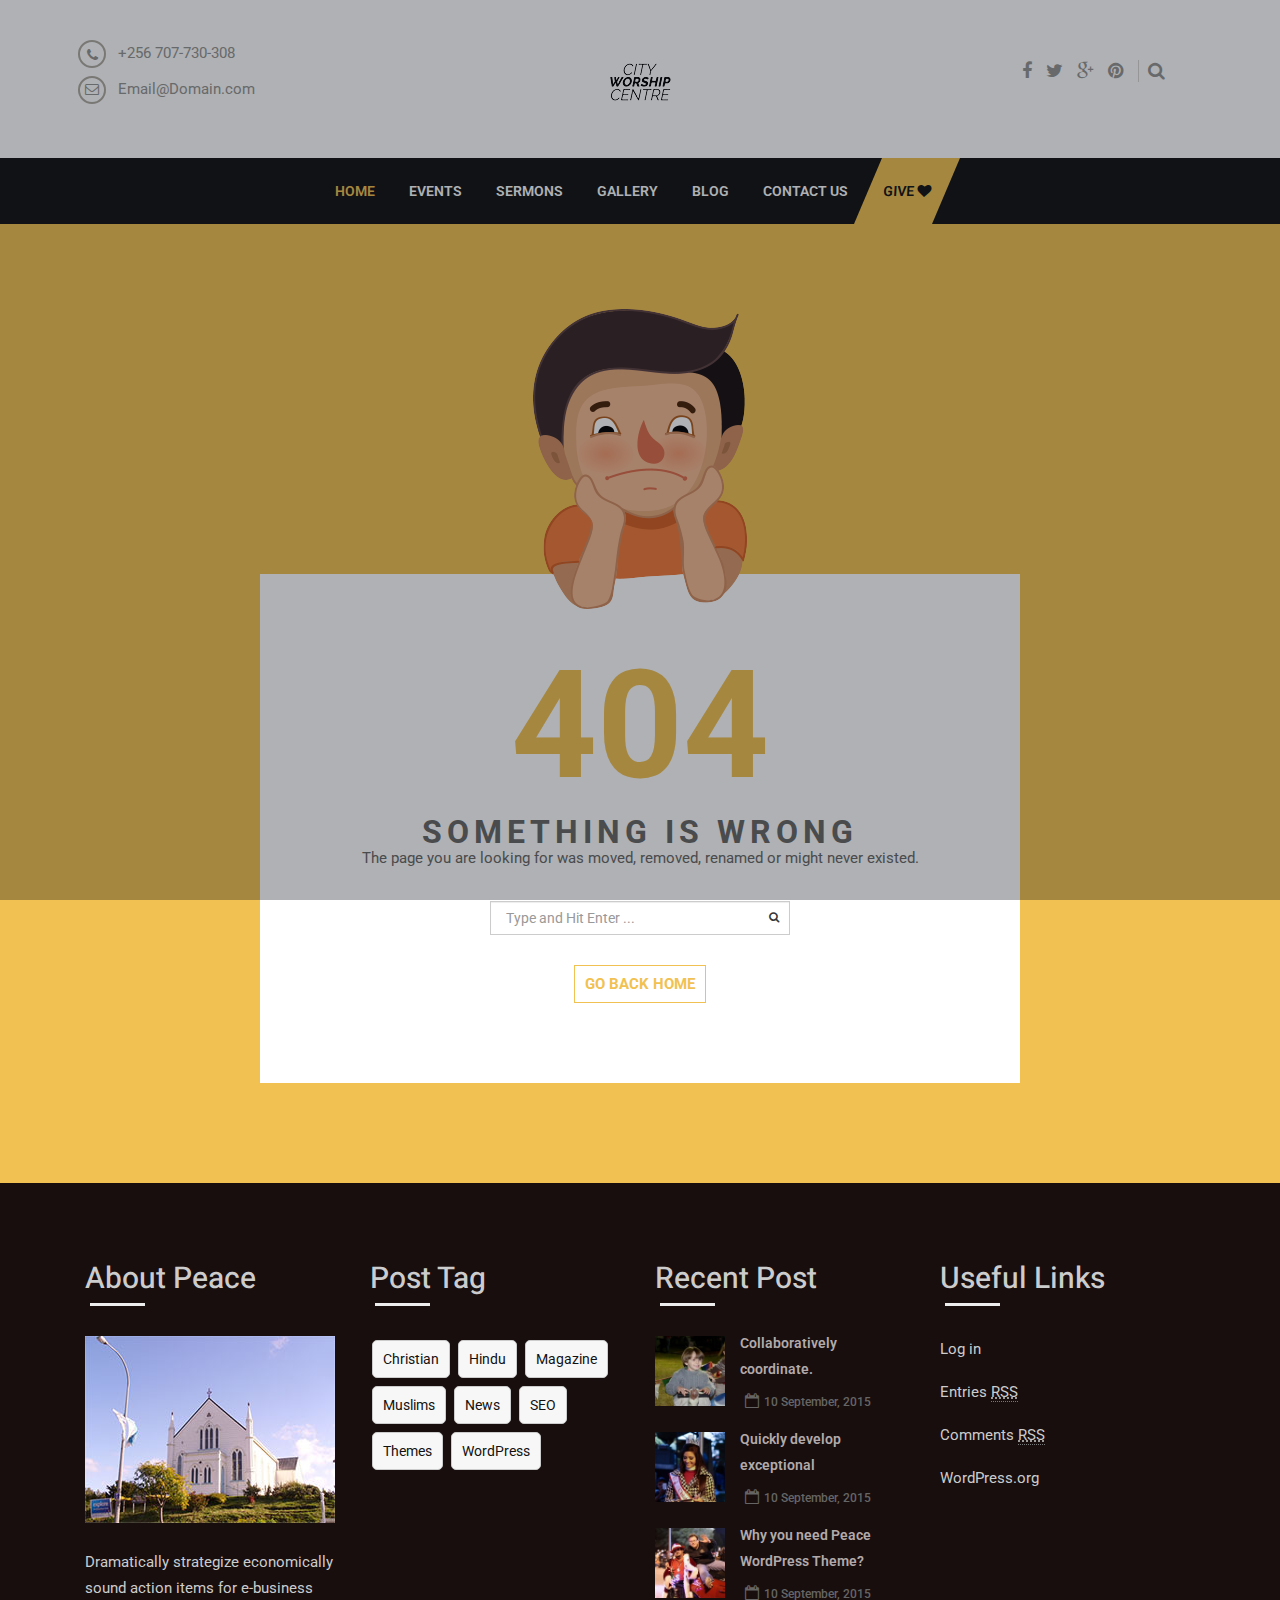
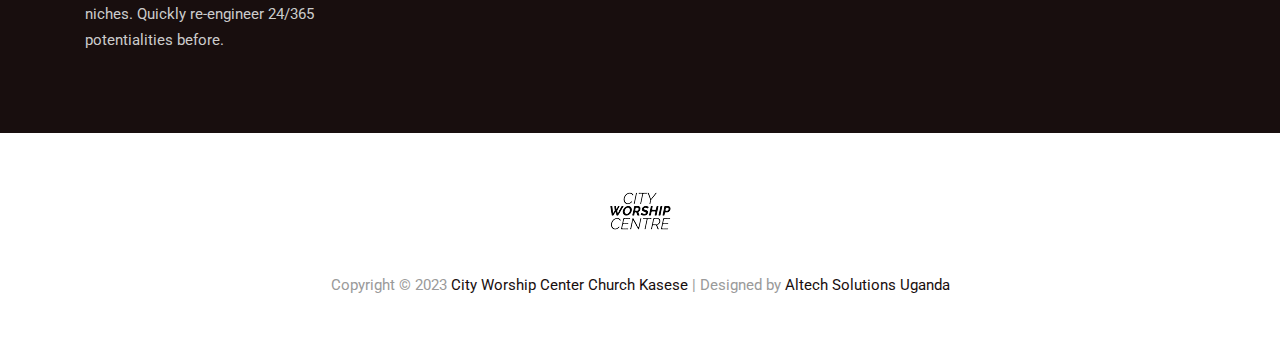
==== 404page.html @ e5c01e16 "Initial Commit" ====
<!DOCTYPE html>
<html lang="en">

<head>

    <meta charset="UTF-8">
    <meta name="viewport" content="width=device-width, initial-scale=1">

    <title>City Worship Center Church Kasese</title>
    <!-- css include -->
    <link rel='stylesheet' id='bootstrap-css' href='assets/css/bootstrap.min.css' type='text/css' media='all' />
    <link rel='stylesheet' id='fontawesome-css' href='assets/css/font-awesome.min.css' type='text/css' media='all' />
    <link rel='stylesheet' id='theme-css-css' href='assets/css/theme-style.css' type='text/css' media='all' />
    <link rel='stylesheet' id='peace-style-css' href='style.css' type='text/css' media='all' />
    <link rel='stylesheet' id='masterslider-css' href='assets/css/masterslider.main.css' type='text/css' media='all' />

    <!-- js inlcude -->
    <script type='text/javascript' src='assets/js/jquery.js'></script>
</head>

<body class="home page">
    <!-- preloader start  -->
    <div id="preloader">
        <div id="loader">
            <div class="loader-inner ball-scale-multiple">
                <div></div>
                <div></div>
                <div></div>
            </div>
        </div>
        <!-- /#loader -->
    </div>
    <!-- /#preloader -->



    <!--  header start  -->
    <header id="top-section">
        <div class="container">
            <div class="col-sm-4 hidden-xs address">
                <div class="pull-left">
                    <ul>
                        <li><i class="fa fa-phone"></i> +256 707-730-308</li>
                        <li><i class="fa fa-envelope-o"></i> Email@Domain.com</li>
                    </ul>
                </div>
                <!-- pull left  -->
            </div>
            <!-- /.address -->

            <div class="col-sm-4 col-xs-12">
                <div class="logo text-center">
                    <a href="index.html"> <img src="images/logo.png" alt="Peace" /> </a>
                </div>
                <!-- /.logo -->
            </div>

            <div class="social-search pull-right hidden-xs">
                <ul>
                    <li><a href="#"><i class="fa fa-facebook"></i><span></span></a></li>
                    <li><a href="#"><i class="fa fa-twitter"></i><span></span></a></li>
                    <li><a href="#"><i class="fa fa-google-plus"></i><span></span></a></li>
                    <li><a href="#"><i class="fa fa-pinterest"></i><span></span></a></li>
                </ul>

                <div id="site-search">
                    <a href="#"><i class="fa fa-search"></i></a>
                    <form class="search-form" action="#" method="get">
                        <input type="text" name="s" id="topSearchField" class="form-control" value="" placeholder="Type &amp; Hit Enter...">
                        <i class="fa fa-close"></i>
                    </form>
                </div>
                <!--  site search  -->

            </div>
            <!-- /.social-search -->
        </div>
        <!-- /.container -->

        <!--  menu slider start -->
        <div class="menu-slider">
            <nav id="peace-menu">
                <div class="container">

                    <!-- Brand and toggle get grouped for better mobile display -->
                    <div class="navbar-header">
                        <button type="button" class="navbar-toggle collapsed" data-toggle="collapse" data-target="#responsive-icon" aria-expanded="false">
                     <span class="sr-only">Toggle navigation</span>
                     <span class="icon-bar"></span>
                     <span class="icon-bar"></span>
                     <span class="icon-bar"></span>
                  </button>
                    </div>
                    <!--  navbar-header -->

                    <!-- Collect the nav links, forms, and other content for toggling -->
                    <div class="collapse navbar-collapse" id="responsive-icon">
                        <div class="menu-menu-1-container">

                            <ul class="nav navbar-nav text-center nav navbar-nav text-center">

                                <li class="active"><a title="index.html" href="index.html">Home</a></li>

                                <li><a title="Event Defaults" href="event-three-column.html">Events</a></li>

                                <li><a title="Sermon Single" href="sermons-two-column.html">Sermons</a></li>

                                <li><a title="Gallery Default" href="gallery-three-column.html">Gallery</a></li>

                                <li><a title="Blog Default" href="blog-two-column.html">Blog</a></li>

                                <li><a title="Contact Us" href="contact-us.html">Contact Us</a></li>
                                <!-- <li><a title="Contact Us" href="404page.html">404</a></li> -->
                                <li class="button-skew"><a class="donate-button" href="404page.html"><span> Give <i class="fa fa-heart"></i></span></a></li>
                            </ul>
                        </div>
                        <!-- menu-menu-1-container  -->
                    </div>
                    <!-- /.navbar-collapse -->
                </div>
                <!-- end container -->
            </nav>
            <!-- /#peace-menu -->
        </div>
        <!-- /.menu-slider -->
    </header>
    <!--  /# top section  -->


    <!-- error page start -->
    <section class="error-404 not-found">
        <div class="heading-section">
            <div class="container">
                <div class="heading-text col-md-8 centered">
                    <h1 class="page-title">404</h1>
                    <p class="centered">SOMETHING IS WRONG</p>
                    <span>The page you are looking for was moved, removed, renamed or might never existed.</span>

                    <div class="col-md-6 centered">
                        <div class="blog-search-bar">
                            <form method="get" class="form-search" action="#">
                                <div class="input-append">
                                    <input type="search" class="form-control search-field" placeholder="Type and Hit Enter ..." value="" name="s" title="Search for:">
                                    <button type="submit" class="add-on"><i class="fa fa-search"></i></button>
                                </div>
                                <!-- end input append -->
                            </form>
                        </div>
                        <!-- end blog search -->

                        <div class="go-back">
                            <a href="#">GO BACK HOME</a>
                        </div>
                        <!-- end go back -->
                    </div>
                    <!-- end col md 6 -->
                </div>
                <!-- /.heading-text -->
            </div>
            <!-- /.container -->
        </div>
        <!-- /.heading-fullwidth -->
    </section>
    <!-- end error 404 -->

    <!-- start footer widget -->
    <div class="footer-widget">
        <div class="container">
            <aside id="text-2" class="widget widget_text">
                <div class="col-md-3">
                    <h2 class="widget-title">About Peace</h2>
                    <div class="textwidget"><img src="images/09/Untitled-1.jpg" alt="about-place" />
                        <br/>
                        <br/> Dramatically strategize economically sound action items for e-business niches. Quickly re-engineer 24/365 potentialities before.
                    </div>
                </div>
                <!-- end col md 3-->
            </aside>
            <!-- end widget text-->

            <aside id="tag_cloud-4" class="widget widget_tag_cloud">
                <div class="col-md-3">
                    <h2 class="widget-title">Post Tag</h2>
                    <div class="tagcloud">
                        <a href='?tag=christian' class='tag-link-37' title='1 topic' style='font-size: 8pt;'>Christian</a>
                        <a href='?tag=hindu' class='tag-link-38' title='1 topic' style='font-size: 8pt;'>Hindu</a>
                        <a href='?tag=magazine' class='tag-link-32' title='1 topic' style='font-size: 8pt;'>Magazine</a>
                        <a href='?tag=muslims' class='tag-link-36' title='1 topic' style='font-size: 8pt;'>Muslims</a>
                        <a href='?tag=news' class='tag-link-31' title='1 topic' style='font-size: 8pt;'>News</a>
                        <a href='?tag=seo' class='tag-link-34' title='1 topic' style='font-size: 8pt;'>SEO</a>
                        <a href='?tag=themes' class='tag-link-35' title='1 topic' style='font-size: 8pt;'>Themes</a>
                        <a href='?tag=wordpress' class='tag-link-33' title='1 topic' style='font-size: 8pt;'>WordPress</a>
                    </div>
                </div>
                <!-- end col md 3 -->
            </aside>
            <!-- end widget -->

            <aside id="ccr_popular_posts-5" class="widget widget_ccr_popular_posts">
                <div class="col-md-3">
                    <h2 class="widget-title">Recent Post</h2>
                    <ul class="popular-post">
                        <li>
                            <img width="150" height="150" src="images/09/02-150x150.jpg" class="attachment-thumbnail wp-post-image" alt="02" /> <a href="#" title="Collaboratively coordinate.">Collaboratively coordinate.</a>
                            <br>
                            <i class="fa fa-calendar-o"></i>
                            <time class="post-meta-element" datetime="2015-09-10">10 September, 2015</time>
                        </li>

                        <li>
                            <img width="150" height="150" src="images/09/03-150x150.jpg" class="attachment-thumbnail wp-post-image" alt="03" /> <a href="#" title="Quickly develop exceptional">Quickly develop exceptional</a>
                            <br>
                            <i class="fa fa-calendar-o"></i>
                            <time class="post-meta-element" datetime="2015-09-10">10 September, 2015</time>
                        </li>

                        <li>
                            <img width="150" height="150" src="images/09/01-150x150.jpg" class="attachment-thumbnail wp-post-image" alt="01" /> <a href="#" title="Why you need Peace WordPress Theme?">Why you need Peace WordPress Theme?</a>
                            <br>
                            <i class="fa fa-calendar-o"></i>
                            <time class="post-meta-element" datetime="2015-09-10">10 September, 2015</time>
                        </li>
                    </ul>
                    <!-- /.latest-post -->
                </div>
                <!-- end col md 3-->
            </aside>
            <!-- end widget -->
            <aside id="meta-3" class="widget widget_meta">
                <div class="col-md-3">
                    <h2 class="widget-title">Useful Links</h2>
                    <ul>
                        <li><a href="#">Log in</a></li>
                        <li><a href="#">Entries <abbr title="Really Simple Syndication">RSS</abbr></a></li>
                        <li><a href="#">Comments <abbr title="Really Simple Syndication">RSS</abbr></a></li>
                        <li><a href="#" title="Powered by WordPress, state-of-the-art semantic personal publishing platform.">WordPress.org</a></li>
                    </ul>
                </div>
                <!-- end col md 3 -->
            </aside>
            <!-- end widget -->
        </div>
        <!-- end container -->
    </div>
    <!-- end footer widget -->



    <!-- start footer -->
    <footer id="footer">
        <div class="container">
            <div class="row">
                <div class="clearfix"></div>
                <div class="logo text-center">
                    <a href=""><img src="images/logo.png" alt="City Worship Center Church Kasese"></a>
                </div>
                <!-- /.logo -->
                <div class="copyright">
                    <p>Copyright © 2023 <a href="#">City Worship Center Church Kasese</a> | Designed by <a href="#">Altech Solutions Uganda</a></p>
                </div>
                <!-- .copyright -->
            </div>
            <!-- /.row -->
        </div>
        <!-- /.container -->
    </footer>
    <!-- end footer -->




    <!-- js include -->
    <script type='text/javascript' src='http://maps.google.com/maps/api/js?sensor=true&#038;ver=1.0'></script>
    <script type='text/javascript' src='assets/js/plugins.js'></script>
    <script type='text/javascript' src='assets/js/masterslider.min.js'></script>
    <script type='text/javascript' src='assets/js/functions.js'></script>
    <!-- custom -->

</body>

</html>
---- assets/css/theme-style.css ----
/*--------------------------------------------------------------
>>> TABLE OF CONTENTS:
----------------------------------------------------------------
# #Import Google Font & flaticon font 
# #Global syle 
# #pagination
# #comments
# #donate
# #client
# #sidebar
# #quote
# #location
# #404 page
# #footer
# Sections
  ## #top section 
  ## #events 
  ## #piler of islam
  ## #portfolio 
  ## #service
  ## #about us
  ## #schedule
  ## #sermons
  ## #boxer 


------------------------------------------------------------------ */

/* #Import Google Font & flaticon font */

@import url(http://fonts.googleapis.com/css?family=Roboto:100,300,700,400);
@import url(http://fonts.googleapis.com/css?family=Yellowtail);
@import url(http://fonts.googleapis.com/css?family=Heebo);
@font-face {
    font-family: "Flaticon";
    src: url("../fonts/flaticon.eot");
    src: url("../fonts/flaticon.eot#iefix") format("embedded-opentype"), url("../fonts/flaticon.woff") format("woff"), url("../fonts/flaticon.ttf") format("truetype"), url("../fonts/flaticon.svg") format("svg");
    font-weight: normal;
    font-style: normal;
}

/*  #flat icon */

[class^="flaticon-"]:before,
[class*=" flaticon-"]:before,
[class^="flaticon-"]:after,
[class*=" flaticon-"]:after {
    font-family: Flaticon;
    font-style: normal;
}

.flaticon-book102:before {
    content: "\e000";
}

.flaticon-book131:before {
    content: "\e001";
}

.flaticon-evening:before {
    content: "\e002";
}

.flaticon-india6:before {
    content: "\e003";
}

.flaticon-islam3:before {
    content: "\e004";
}

.flaticon-magnifier13:before {
    content: "\e005";
}

.flaticon-mecca:before {
    content: "\e006";
}

.flaticon-moon159:before {
    content: "\e007";
}

.flaticon-pakistan4:before {
    content: "\e008";
}

/*  preloader  */

#preloader {
    position: fixed;
    top: 0;
    left: 0;
    bottom: 0;
    right: 0;
    background-color: #0f161e;
    z-index: 9999;
}

#loader {
    position: absolute;
    top: 50%;
    left: 50%;
}

@-webkit-keyframes scale {
    0% {
        -webkit-transform: scale(1);
        transform: scale(1);
        opacity: 1;
    }
    45% {
        -webkit-transform: scale(0.1);
        transform: scale(0.1);
        opacity: 0.7;
    }
    80% {
        -webkit-transform: scale(1);
        transform: scale(1);
        opacity: 1;
    }
}

@keyframes scale {
    0% {
        -webkit-transform: scale(1);
        transform: scale(1);
        opacity: 1;
    }
    45% {
        -webkit-transform: scale(0.1);
        transform: scale(0.1);
        opacity: 0.7;
    }
    80% {
        -webkit-transform: scale(1);
        transform: scale(1);
        opacity: 1;
    }
}

.ball-pulse>div:nth-child(0) {
    -webkit-animation: scale 0.75s -0.36s infinite cubic-bezier(.2, .68, .18, 1.08);
    animation: scale 0.75s -0.36s infinite cubic-bezier(.2, .68, .18, 1.08);
}

.ball-pulse>div:nth-child(1) {
    -webkit-animation: scale 0.75s -0.24s infinite cubic-bezier(.2, .68, .18, 1.08);
    animation: scale 0.75s -0.24s infinite cubic-bezier(.2, .68, .18, 1.08);
}

.ball-pulse>div:nth-child(2) {
    -webkit-animation: scale 0.75s -0.12s infinite cubic-bezier(.2, .68, .18, 1.08);
    animation: scale 0.75s -0.12s infinite cubic-bezier(.2, .68, .18, 1.08);
}

.ball-pulse>div:nth-child(3) {
    -webkit-animation: scale 0.75s 0s infinite cubic-bezier(.2, .68, .18, 1.08);
    animation: scale 0.75s 0s infinite cubic-bezier(.2, .68, .18, 1.08);
}

.ball-pulse>div {
    background-color: #fff;
    width: 15px;
    height: 15px;
    border-radius: 100%;
    margin: 2px;
    -webkit-animation-fill-mode: both;
    animation-fill-mode: both;
    display: inline-block;
}

@-webkit-keyframes ball-pulse-sync {
    33% {
        -webkit-transform: translateY(10px);
        transform: translateY(10px);
    }
    66% {
        -webkit-transform: translateY(-10px);
        transform: translateY(-10px);
    }
    100% {
        -webkit-transform: translateY(0);
        transform: translateY(0);
    }
}

@keyframes ball-pulse-sync {
    33% {
        -webkit-transform: translateY(10px);
        transform: translateY(10px);
    }
    66% {
        -webkit-transform: translateY(-10px);
        transform: translateY(-10px);
    }
    100% {
        -webkit-transform: translateY(0);
        transform: translateY(0);
    }
}

.ball-pulse-sync>div:nth-child(0) {
    -webkit-animation: ball-pulse-sync 0.6s -0.21s infinite ease-in-out;
    animation: ball-pulse-sync 0.6s -0.21s infinite ease-in-out;
}

.ball-pulse-sync>div:nth-child(1) {
    -webkit-animation: ball-pulse-sync 0.6s -0.14s infinite ease-in-out;
    animation: ball-pulse-sync 0.6s -0.14s infinite ease-in-out;
}

.ball-pulse-sync>div:nth-child(2) {
    -webkit-animation: ball-pulse-sync 0.6s -0.07s infinite ease-in-out;
    animation: ball-pulse-sync 0.6s -0.07s infinite ease-in-out;
}

.ball-pulse-sync>div:nth-child(3) {
    -webkit-animation: ball-pulse-sync 0.6s 0s infinite ease-in-out;
    animation: ball-pulse-sync 0.6s 0s infinite ease-in-out;
}

.ball-pulse-sync>div {
    background-color: #fff;
    width: 15px;
    height: 15px;
    border-radius: 100%;
    margin: 2px;
    -webkit-animation-fill-mode: both;
    animation-fill-mode: both;
    display: inline-block;
}

@-webkit-keyframes ball-scale {
    0% {
        -webkit-transform: scale(0);
        transform: scale(0);
    }
    100% {
        -webkit-transform: scale(1);
        transform: scale(1);
        opacity: 0;
    }
}

@keyframes ball-scale {
    0% {
        -webkit-transform: scale(0);
        transform: scale(0);
    }
    100% {
        -webkit-transform: scale(1);
        transform: scale(1);
        opacity: 0;
    }
}

.ball-scale>div {
    background-color: #fff;
    width: 15px;
    height: 15px;
    border-radius: 100%;
    margin: 2px;
    -webkit-animation-fill-mode: both;
    animation-fill-mode: both;
    display: inline-block;
    height: 60px;
    width: 60px;
    -webkit-animation: ball-scale 1s 0s ease-in-out infinite;
    animation: ball-scale 1s 0s ease-in-out infinite;
}

@-webkit-keyframes rotate {
    0% {
        -webkit-transform: rotate(0deg);
        transform: rotate(0deg);
    }
    50% {
        -webkit-transform: rotate(180deg);
        transform: rotate(180deg);
    }
    100% {
        -webkit-transform: rotate(360deg);
        transform: rotate(360deg);
    }
}

@keyframes rotate {
    0% {
        -webkit-transform: rotate(0deg);
        transform: rotate(0deg);
    }
    50% {
        -webkit-transform: rotate(180deg);
        transform: rotate(180deg);
    }
    100% {
        -webkit-transform: rotate(360deg);
        transform: rotate(360deg);
    }
}

.ball-rotate {
    position: relative;
}

.ball-rotate>div {
    background-color: #fff;
    width: 15px;
    height: 15px;
    border-radius: 100%;
    margin: 2px;
    -webkit-animation-fill-mode: both;
    animation-fill-mode: both;
    position: relative;
}

.ball-rotate>div:first-child {
    -webkit-animation: rotate 1s 0s cubic-bezier(.7, -.13, .22, .86) infinite;
    animation: rotate 1s 0s cubic-bezier(.7, -.13, .22, .86) infinite;
}

.ball-rotate>div:before,
.ball-rotate>div:after {
    background-color: #fff;
    width: 15px;
    height: 15px;
    border-radius: 100%;
    margin: 2px;
    content: "";
    position: absolute;
    opacity: 0.8;
}

.ball-rotate>div:before {
    top: 0px;
    left: -28px;
}

.ball-rotate>div:after {
    top: 0px;
    left: 25px;
}

@keyframes rotate {
    0% {
        -webkit-transform: rotate(0deg) scale(1);
        transform: rotate(0deg) scale(1);
    }
    50% {
        -webkit-transform: rotate(180deg) scale(0.6);
        transform: rotate(180deg) scale(0.6);
    }
    100% {
        -webkit-transform: rotate(360deg) scale(1);
        transform: rotate(360deg) scale(1);
    }
}

.ball-clip-rotate>div {
    background-color: #fff;
    width: 15px;
    height: 15px;
    border-radius: 100%;
    margin: 2px;
    -webkit-animation-fill-mode: both;
    animation-fill-mode: both;
    border: 2px solid #fff;
    border-bottom-color: transparent;
    height: 25px;
    width: 25px;
    background: transparent !important;
    display: inline-block;
    -webkit-animation: rotate 0.75s 0s linear infinite;
    animation: rotate 0.75s 0s linear infinite;
}

@keyframes rotate {
    0% {
        -webkit-transform: rotate(0deg) scale(1);
        transform: rotate(0deg) scale(1);
    }
    50% {
        -webkit-transform: rotate(180deg) scale(0.6);
        transform: rotate(180deg) scale(0.6);
    }
    100% {
        -webkit-transform: rotate(360deg) scale(1);
        transform: rotate(360deg) scale(1);
    }
}

@keyframes scale {
    30% {
        -webkit-transform: scale(0.3);
        transform: scale(0.3);
    }
    100% {
        -webkit-transform: scale(1);
        transform: scale(1);
    }
}

.ball-clip-rotate-pulse {
    position: relative;
    -webkit-transform: translateY(-15px);
    -ms-transform: translateY(-15px);
    transform: translateY(-15px);
}

.ball-clip-rotate-pulse>div {
    -webkit-animation-fill-mode: both;
    animation-fill-mode: both;
    position: absolute;
    top: 0px;
    left: 0px;
    border-radius: 100%;
}

.ball-clip-rotate-pulse>div:first-child {
    background: #fff;
    height: 16px;
    width: 16px;
    top: 7px;
    left: -7px;
    -webkit-animation: scale 1s 0s cubic-bezier(.09, .57, .49, .9) infinite;
    animation: scale 1s 0s cubic-bezier(.09, .57, .49, .9) infinite;
}

.ball-clip-rotate-pulse>div:last-child {
    position: absolute;
    border: 2px solid #fff;
    width: 30px;
    height: 30px;
    left: -16px;
    top: -2px;
    background: transparent;
    border: 2px solid;
    border-color: #fff transparent #fff transparent;
    -webkit-animation: rotate 1s 0s cubic-bezier(.09, .57, .49, .9) infinite;
    animation: rotate 1s 0s cubic-bezier(.09, .57, .49, .9) infinite;
    -webkit-animation-duration: 1s;
    animation-duration: 1s;
}

@keyframes rotate {
    0% {
        -webkit-transform: rotate(0deg) scale(1);
        transform: rotate(0deg) scale(1);
    }
    50% {
        -webkit-transform: rotate(180deg) scale(0.6);
        transform: rotate(180deg) scale(0.6);
    }
    100% {
        -webkit-transform: rotate(360deg) scale(1);
        transform: rotate(360deg) scale(1);
    }
}

.ball-clip-rotate-multiple {
    position: relative;
}

.ball-clip-rotate-multiple>div {
    -webkit-animation-fill-mode: both;
    animation-fill-mode: both;
    position: absolute;
    left: -20px;
    top: -20px;
    border: 2px solid #fff;
    border-bottom-color: transparent;
    border-top-color: transparent;
    border-radius: 100%;
    height: 35px;
    width: 35px;
    -webkit-animation: rotate 1s 0s ease-in-out infinite;
    animation: rotate 1s 0s ease-in-out infinite;
}

.ball-clip-rotate-multiple>div:last-child {
    display: inline-block;
    top: -10px;
    left: -10px;
    width: 15px;
    height: 15px;
    -webkit-animation-duration: 0.5s;
    animation-duration: 0.5s;
    border-color: #fff transparent #fff transparent;
    -webkit-animation-direction: reverse;
    animation-direction: reverse;
}

@-webkit-keyframes ball-scale-ripple {
    0% {
        -webkit-transform: scale(0.1);
        transform: scale(0.1);
        opacity: 1;
    }
    70% {
        -webkit-transform: scale(1);
        transform: scale(1);
        opacity: 0.7;
    }
    100% {
        opacity: 0.0;
    }
}

@keyframes ball-scale-ripple {
    0% {
        -webkit-transform: scale(0.1);
        transform: scale(0.1);
        opacity: 1;
    }
    70% {
        -webkit-transform: scale(1);
        transform: scale(1);
        opacity: 0.7;
    }
    100% {
        opacity: 0.0;
    }
}

.ball-scale-ripple>div {
    -webkit-animation-fill-mode: both;
    animation-fill-mode: both;
    height: 50px;
    width: 50px;
    border-radius: 100%;
    border: 2px solid #fff;
    -webkit-animation: ball-scale-ripple 1s 0s infinite cubic-bezier(.21, .53, .56, .8);
    animation: ball-scale-ripple 1s 0s infinite cubic-bezier(.21, .53, .56, .8);
}

@-webkit-keyframes ball-scale-ripple-multiple {
    0% {
        -webkit-transform: scale(0.1);
        transform: scale(0.1);
        opacity: 1;
    }
    70% {
        -webkit-transform: scale(1);
        transform: scale(1);
        opacity: 0.7;
    }
    100% {
        opacity: 0.0;
    }
}

@keyframes ball-scale-ripple-multiple {
    0% {
        -webkit-transform: scale(0.1);
        transform: scale(0.1);
        opacity: 1;
    }
    70% {
        -webkit-transform: scale(1);
        transform: scale(1);
        opacity: 0.7;
    }
    100% {
        opacity: 0.0;
    }
}

.ball-scale-ripple-multiple {
    position: relative;
    -webkit-transform: translateY(-25px);
    -ms-transform: translateY(-25px);
    transform: translateY(-25px);
}

.ball-scale-ripple-multiple>div:nth-child(0) {
    -webkit-animation-delay: -0.8s;
    animation-delay: -0.8s;
}

.ball-scale-ripple-multiple>div:nth-child(1) {
    -webkit-animation-delay: -0.6s;
    animation-delay: -0.6s;
}

.ball-scale-ripple-multiple>div:nth-child(2) {
    -webkit-animation-delay: -0.4s;
    animation-delay: -0.4s;
}

.ball-scale-ripple-multiple>div:nth-child(3) {
    -webkit-animation-delay: -0.2s;
    animation-delay: -0.2s;
}

.ball-scale-ripple-multiple>div {
    -webkit-animation-fill-mode: both;
    animation-fill-mode: both;
    position: absolute;
    top: -2px;
    left: -26px;
    width: 50px;
    height: 50px;
    border-radius: 100%;
    border: 2px solid #fff;
    -webkit-animation: ball-scale-ripple-multiple 1.25s 0s infinite cubic-bezier(.21, .53, .56, .8);
    animation: ball-scale-ripple-multiple 1.25s 0s infinite cubic-bezier(.21, .53, .56, .8);
}

@-webkit-keyframes ball-beat {
    50% {
        opacity: 0.2;
        -webkit-transform: scale(0.75);
        transform: scale(0.75);
    }
    100% {
        opacity: 1;
        -webkit-transform: scale(1);
        transform: scale(1);
    }
}

@keyframes ball-beat {
    50% {
        opacity: 0.2;
        -webkit-transform: scale(0.75);
        transform: scale(0.75);
    }
    100% {
        opacity: 1;
        -webkit-transform: scale(1);
        transform: scale(1);
    }
}

.ball-beat>div {
    background-color: #fff;
    width: 15px;
    height: 15px;
    border-radius: 100%;
    margin: 2px;
    -webkit-animation-fill-mode: both;
    animation-fill-mode: both;
    display: inline-block;
    -webkit-animation: ball-beat 0.7s 0s infinite linear;
    animation: ball-beat 0.7s 0s infinite linear;
}

.ball-beat>div:nth-child(2n-1) {
    -webkit-animation-delay: -0.35s !important;
    animation-delay: -0.35s !important;
}

@-webkit-keyframes ball-scale-multiple {
    0% {
        -webkit-transform: scale(0);
        transform: scale(0);
        opacity: 0;
    }
    5% {
        opacity: 1;
    }
    100% {
        -webkit-transform: scale(1);
        transform: scale(1);
        opacity: 0;
    }
}

@keyframes ball-scale-multiple {
    0% {
        -webkit-transform: scale(0);
        transform: scale(0);
        opacity: 0;
    }
    5% {
        opacity: 1;
    }
    100% {
        -webkit-transform: scale(1);
        transform: scale(1);
        opacity: 0;
    }
}

.ball-scale-multiple {
    position: relative;
    -webkit-transform: translateY(-30px);
    -ms-transform: translateY(-30px);
    transform: translateY(-30px);
}

.ball-scale-multiple>div:nth-child(2) {
    -webkit-animation-delay: -0.4s;
    animation-delay: -0.4s;
}

.ball-scale-multiple>div:nth-child(3) {
    -webkit-animation-delay: -0.2s;
    animation-delay: -0.2s;
}

.ball-scale-multiple>div {
    background-color: #fff;
    width: 15px;
    height: 15px;
    border-radius: 100%;
    margin: 2px;
    -webkit-animation-fill-mode: both;
    animation-fill-mode: both;
    position: absolute;
    left: -30px;
    top: 0px;
    opacity: 0;
    margin: 0;
    width: 60px;
    height: 60px;
    -webkit-animation: ball-scale-multiple 1s 0s linear infinite;
    animation: ball-scale-multiple 1s 0s linear infinite;
}

@-webkit-keyframes ball-triangle-path-1 {
    33% {
        -webkit-transform: translate(25px, -50px);
        transform: translate(25px, -50px);
    }
    66% {
        -webkit-transform: translate(50px, 0px);
        transform: translate(50px, 0px);
    }
    100% {
        -webkit-transform: translate(0px, 0px);
        transform: translate(0px, 0px);
    }
}

@keyframes ball-triangle-path-1 {
    33% {
        -webkit-transform: translate(25px, -50px);
        transform: translate(25px, -50px);
    }
    66% {
        -webkit-transform: translate(50px, 0px);
        transform: translate(50px, 0px);
    }
    100% {
        -webkit-transform: translate(0px, 0px);
        transform: translate(0px, 0px);
    }
}

@-webkit-keyframes ball-triangle-path-2 {
    33% {
        -webkit-transform: translate(25px, 50px);
        transform: translate(25px, 50px);
    }
    66% {
        -webkit-transform: translate(-25px, 50px);
        transform: translate(-25px, 50px);
    }
    100% {
        -webkit-transform: translate(0px, 0px);
        transform: translate(0px, 0px);
    }
}

@keyframes ball-triangle-path-2 {
    33% {
        -webkit-transform: translate(25px, 50px);
        transform: translate(25px, 50px);
    }
    66% {
        -webkit-transform: translate(-25px, 50px);
        transform: translate(-25px, 50px);
    }
    100% {
        -webkit-transform: translate(0px, 0px);
        transform: translate(0px, 0px);
    }
}

@-webkit-keyframes ball-triangle-path-3 {
    33% {
        -webkit-transform: translate(-50px, 0px);
        transform: translate(-50px, 0px);
    }
    66% {
        -webkit-transform: translate(-25px, -50px);
        transform: translate(-25px, -50px);
    }
    100% {
        -webkit-transform: translate(0px, 0px);
        transform: translate(0px, 0px);
    }
}

@keyframes ball-triangle-path-3 {
    33% {
        -webkit-transform: translate(-50px, 0px);
        transform: translate(-50px, 0px);
    }
    66% {
        -webkit-transform: translate(-25px, -50px);
        transform: translate(-25px, -50px);
    }
    100% {
        -webkit-transform: translate(0px, 0px);
        transform: translate(0px, 0px);
    }
}

.ball-triangle-path {
    position: relative;
    -webkit-transform: translate(-29.994px, -37.50938px);
    -ms-transform: translate(-29.994px, -37.50938px);
    transform: translate(-29.994px, -37.50938px);
}

.ball-triangle-path>div:nth-child(1) {
    -webkit-animation-name: ball-triangle-path-1;
    animation-name: ball-triangle-path-1;
    -webkit-animation-delay: 0;
    animation-delay: 0;
    -webkit-animation-duration: 2s;
    animation-duration: 2s;
    -webkit-animation-timing-function: ease-in-out;
    animation-timing-function: ease-in-out;
    -webkit-animation-iteration-count: infinite;
    animation-iteration-count: infinite;
}

.ball-triangle-path>div:nth-child(2) {
    -webkit-animation-name: ball-triangle-path-2;
    animation-name: ball-triangle-path-2;
    -webkit-animation-delay: 0;
    animation-delay: 0;
    -webkit-animation-duration: 2s;
    animation-duration: 2s;
    -webkit-animation-timing-function: ease-in-out;
    animation-timing-function: ease-in-out;
    -webkit-animation-iteration-count: infinite;
    animation-iteration-count: infinite;
}

.ball-triangle-path>div:nth-child(3) {
    -webkit-animation-name: ball-triangle-path-3;
    animation-name: ball-triangle-path-3;
    -webkit-animation-delay: 0;
    animation-delay: 0;
    -webkit-animation-duration: 2s;
    animation-duration: 2s;
    -webkit-animation-timing-function: ease-in-out;
    animation-timing-function: ease-in-out;
    -webkit-animation-iteration-count: infinite;
    animation-iteration-count: infinite;
}

.ball-triangle-path>div {
    -webkit-animation-fill-mode: both;
    animation-fill-mode: both;
    position: absolute;
    width: 10px;
    height: 10px;
    border-radius: 100%;
    border: 1px solid #fff;
}

.ball-triangle-path>div:nth-of-type(1) {
    top: 50px;
}

.ball-triangle-path>div:nth-of-type(2) {
    left: 25px;
}

.ball-triangle-path>div:nth-of-type(3) {
    top: 50px;
    left: 50px;
}

@-webkit-keyframes ball-pulse-rise-even {
    0% {
        -webkit-transform: scale(1.1);
        transform: scale(1.1);
    }
    25% {
        -webkit-transform: translateY(-30px);
        transform: translateY(-30px);
    }
    50% {
        -webkit-transform: scale(0.4);
        transform: scale(0.4);
    }
    75% {
        -webkit-transform: translateY(30px);
        transform: translateY(30px);
    }
    100% {
        -webkit-transform: translateY(0);
        transform: translateY(0);
        -webkit-transform: scale(1);
        transform: scale(1);
    }
}

@keyframes ball-pulse-rise-even {
    0% {
        -webkit-transform: scale(1.1);
        transform: scale(1.1);
    }
    25% {
        -webkit-transform: translateY(-30px);
        transform: translateY(-30px);
    }
    50% {
        -webkit-transform: scale(0.4);
        transform: scale(0.4);
    }
    75% {
        -webkit-transform: translateY(30px);
        transform: translateY(30px);
    }
    100% {
        -webkit-transform: translateY(0);
        transform: translateY(0);
        -webkit-transform: scale(1);
        transform: scale(1);
    }
}

@-webkit-keyframes ball-pulse-rise-odd {
    0% {
        -webkit-transform: scale(0.4);
        transform: scale(0.4);
    }
    25% {
        -webkit-transform: translateY(30px);
        transform: translateY(30px);
    }
    50% {
        -webkit-transform: scale(1.1);
        transform: scale(1.1);
    }
    75% {
        -webkit-transform: translateY(-30px);
        transform: translateY(-30px);
    }
    100% {
        -webkit-transform: translateY(0);
        transform: translateY(0);
        -webkit-transform: scale(0.75);
        transform: scale(0.75);
    }
}

@keyframes ball-pulse-rise-odd {
    0% {
        -webkit-transform: scale(0.4);
        transform: scale(0.4);
    }
    25% {
        -webkit-transform: translateY(30px);
        transform: translateY(30px);
    }
    50% {
        -webkit-transform: scale(1.1);
        transform: scale(1.1);
    }
    75% {
        -webkit-transform: translateY(-30px);
        transform: translateY(-30px);
    }
    100% {
        -webkit-transform: translateY(0);
        transform: translateY(0);
        -webkit-transform: scale(0.75);
        transform: scale(0.75);
    }
}

.ball-pulse-rise>div {
    background-color: #fff;
    width: 15px;
    height: 15px;
    border-radius: 100%;
    margin: 2px;
    -webkit-animation-fill-mode: both;
    animation-fill-mode: both;
    display: inline-block;
    -webkit-animation-duration: 1s;
    animation-duration: 1s;
    -webkit-animation-timing-function: cubic-bezier(.15, .46, .9, .6);
    animation-timing-function: cubic-bezier(.15, .46, .9, .6);
    -webkit-animation-iteration-count: infinite;
    animation-iteration-count: infinite;
    -webkit-animation-delay: 0;
    animation-delay: 0;
}

.ball-pulse-rise>div:nth-child(2n) {
    -webkit-animation-name: ball-pulse-rise-even;
    animation-name: ball-pulse-rise-even;
}

.ball-pulse-rise>div:nth-child(2n-1) {
    -webkit-animation-name: ball-pulse-rise-odd;
    animation-name: ball-pulse-rise-odd;
}

@-webkit-keyframes ball-grid-beat {
    50% {
        opacity: 0.7;
    }
    100% {
        opacity: 1;
    }
}

@keyframes ball-grid-beat {
    50% {
        opacity: 0.7;
    }
    100% {
        opacity: 1;
    }
}

.ball-grid-beat {
    width: 57px;
}

.ball-grid-beat>div:nth-child(1) {
    -webkit-animation-delay: -0.07s;
    animation-delay: -0.07s;
    -webkit-animation-duration: 1.53s;
    animation-duration: 1.53s;
}

.ball-grid-beat>div:nth-child(2) {
    -webkit-animation-delay: 0.72s;
    animation-delay: 0.72s;
    -webkit-animation-duration: 0.94s;
    animation-duration: 0.94s;
}

.ball-grid-beat>div:nth-child(3) {
    -webkit-animation-delay: 0.11s;
    animation-delay: 0.11s;
    -webkit-animation-duration: 1.25s;
    animation-duration: 1.25s;
}

.ball-grid-beat>div:nth-child(4) {
    -webkit-animation-delay: 0.13s;
    animation-delay: 0.13s;
    -webkit-animation-duration: 1.01s;
    animation-duration: 1.01s;
}

.ball-grid-beat>div:nth-child(5) {
    -webkit-animation-delay: 0.1s;
    animation-delay: 0.1s;
    -webkit-animation-duration: 1.2s;
    animation-duration: 1.2s;
}

.ball-grid-beat>div:nth-child(6) {
    -webkit-animation-delay: 0.18s;
    animation-delay: 0.18s;
    -webkit-animation-duration: 0.97s;
    animation-duration: 0.97s;
}

.ball-grid-beat>div:nth-child(7) {
    -webkit-animation-delay: -0.09s;
    animation-delay: -0.09s;
    -webkit-animation-duration: 0.67s;
    animation-duration: 0.67s;
}

.ball-grid-beat>div:nth-child(8) {
    -webkit-animation-delay: 0.42s;
    animation-delay: 0.42s;
    -webkit-animation-duration: 0.92s;
    animation-duration: 0.92s;
}

.ball-grid-beat>div:nth-child(9) {
    -webkit-animation-delay: 0.52s;
    animation-delay: 0.52s;
    -webkit-animation-duration: 1.43s;
    animation-duration: 1.43s;
}

.ball-grid-beat>div {
    background-color: #fff;
    width: 15px;
    height: 15px;
    border-radius: 100%;
    margin: 2px;
    -webkit-animation-fill-mode: both;
    animation-fill-mode: both;
    display: inline-block;
    float: left;
    -webkit-animation-name: ball-grid-beat;
    animation-name: ball-grid-beat;
    -webkit-animation-iteration-count: infinite;
    animation-iteration-count: infinite;
    -webkit-animation-delay: 0;
    animation-delay: 0;
}

@-webkit-keyframes ball-grid-pulse {
    0% {
        -webkit-transform: scale(1);
        transform: scale(1);
    }
    50% {
        -webkit-transform: scale(0.5);
        transform: scale(0.5);
        opacity: 0.7;
    }
    100% {
        -webkit-transform: scale(1);
        transform: scale(1);
        opacity: 1;
    }
}

@keyframes ball-grid-pulse {
    0% {
        -webkit-transform: scale(1);
        transform: scale(1);
    }
    50% {
        -webkit-transform: scale(0.5);
        transform: scale(0.5);
        opacity: 0.7;
    }
    100% {
        -webkit-transform: scale(1);
        transform: scale(1);
        opacity: 1;
    }
}

.ball-grid-pulse {
    width: 57px;
}

.ball-grid-pulse>div:nth-child(1) {
    -webkit-animation-delay: 0.73s;
    animation-delay: 0.73s;
    -webkit-animation-duration: 1.3s;
    animation-duration: 1.3s;
}

.ball-grid-pulse>div:nth-child(2) {
    -webkit-animation-delay: 0.32s;
    animation-delay: 0.32s;
    -webkit-animation-duration: 1.3s;
    animation-duration: 1.3s;
}

.ball-grid-pulse>div:nth-child(3) {
    -webkit-animation-delay: 0.71s;
    animation-delay: 0.71s;
    -webkit-animation-duration: 0.88s;
    animation-duration: 0.88s;
}

.ball-grid-pulse>div:nth-child(4) {
    -webkit-animation-delay: 0.62s;
    animation-delay: 0.62s;
    -webkit-animation-duration: 1.06s;
    animation-duration: 1.06s;
}

.ball-grid-pulse>div:nth-child(5) {
    -webkit-animation-delay: 0.31s;
    animation-delay: 0.31s;
    -webkit-animation-duration: 0.62s;
    animation-duration: 0.62s;
}

.ball-grid-pulse>div:nth-child(6) {
    -webkit-animation-delay: -0.14s;
    animation-delay: -0.14s;
    -webkit-animation-duration: 1.48s;
    animation-duration: 1.48s;
}

.ball-grid-pulse>div:nth-child(7) {
    -webkit-animation-delay: -0.1s;
    animation-delay: -0.1s;
    -webkit-animation-duration: 1.47s;
    animation-duration: 1.47s;
}

.ball-grid-pulse>div:nth-child(8) {
    -webkit-animation-delay: 0.4s;
    animation-delay: 0.4s;
    -webkit-animation-duration: 1.49s;
    animation-duration: 1.49s;
}

.ball-grid-pulse>div:nth-child(9) {
    -webkit-animation-delay: 0.73s;
    animation-delay: 0.73s;
    -webkit-animation-duration: 0.7s;
    animation-duration: 0.7s;
}

.ball-grid-pulse>div {
    background-color: #fff;
    width: 15px;
    height: 15px;
    border-radius: 100%;
    margin: 2px;
    -webkit-animation-fill-mode: both;
    animation-fill-mode: both;
    display: inline-block;
    float: left;
    -webkit-animation-name: ball-grid-pulse;
    animation-name: ball-grid-pulse;
    -webkit-animation-iteration-count: infinite;
    animation-iteration-count: infinite;
    -webkit-animation-delay: 0;
    animation-delay: 0;
}

@-webkit-keyframes ball-spin-fade-loader {
    50% {
        opacity: 0.3;
        -webkit-transform: scale(0.4);
        transform: scale(0.4);
    }
    100% {
        opacity: 1;
        -webkit-transform: scale(1);
        transform: scale(1);
    }
}

@keyframes ball-spin-fade-loader {
    50% {
        opacity: 0.3;
        -webkit-transform: scale(0.4);
        transform: scale(0.4);
    }
    100% {
        opacity: 1;
        -webkit-transform: scale(1);
        transform: scale(1);
    }
}

.ball-spin-fade-loader {
    position: relative;
    top: -10px;
    left: -10px;
}

.ball-spin-fade-loader>div:nth-child(1) {
    top: 25px;
    left: 0;
    -webkit-animation: ball-spin-fade-loader 1s -0.96s infinite linear;
    animation: ball-spin-fade-loader 1s -0.96s infinite linear;
}

.ball-spin-fade-loader>div:nth-child(2) {
    top: 17.04545px;
    left: 17.04545px;
    -webkit-animation: ball-spin-fade-loader 1s -0.84s infinite linear;
    animation: ball-spin-fade-loader 1s -0.84s infinite linear;
}

.ball-spin-fade-loader>div:nth-child(3) {
    top: 0;
    left: 25px;
    -webkit-animation: ball-spin-fade-loader 1s -0.72s infinite linear;
    animation: ball-spin-fade-loader 1s -0.72s infinite linear;
}

.ball-spin-fade-loader>div:nth-child(4) {
    top: -17.04545px;
    left: 17.04545px;
    -webkit-animation: ball-spin-fade-loader 1s -0.6s infinite linear;
    animation: ball-spin-fade-loader 1s -0.6s infinite linear;
}

.ball-spin-fade-loader>div:nth-child(5) {
    top: -25px;
    left: 0;
    -webkit-animation: ball-spin-fade-loader 1s -0.48s infinite linear;
    animation: ball-spin-fade-loader 1s -0.48s infinite linear;
}

.ball-spin-fade-loader>div:nth-child(6) {
    top: -17.04545px;
    left: -17.04545px;
    -webkit-animation: ball-spin-fade-loader 1s -0.36s infinite linear;
    animation: ball-spin-fade-loader 1s -0.36s infinite linear;
}

.ball-spin-fade-loader>div:nth-child(7) {
    top: 0;
    left: -25px;
    -webkit-animation: ball-spin-fade-loader 1s -0.24s infinite linear;
    animation: ball-spin-fade-loader 1s -0.24s infinite linear;
}

.ball-spin-fade-loader>div:nth-child(8) {
    top: 17.04545px;
    left: -17.04545px;
    -webkit-animation: ball-spin-fade-loader 1s -0.12s infinite linear;
    animation: ball-spin-fade-loader 1s -0.12s infinite linear;
}

.ball-spin-fade-loader>div {
    background-color: #fff;
    width: 15px;
    height: 15px;
    border-radius: 100%;
    margin: 2px;
    -webkit-animation-fill-mode: both;
    animation-fill-mode: both;
    position: absolute;
}

@-webkit-keyframes ball-spin-loader {
    75% {
        opacity: 0.2;
    }
    100% {
        opacity: 1;
    }
}

@keyframes ball-spin-loader {
    75% {
        opacity: 0.2;
    }
    100% {
        opacity: 1;
    }
}

.ball-spin-loader {
    position: relative;
}

.ball-spin-loader>span:nth-child(1) {
    top: 45px;
    left: 0;
    -webkit-animation: ball-spin-loader 2s 0.9s infinite linear;
    animation: ball-spin-loader 2s 0.9s infinite linear;
}

.ball-spin-loader>span:nth-child(2) {
    top: 30.68182px;
    left: 30.68182px;
    -webkit-animation: ball-spin-loader 2s 1.8s infinite linear;
    animation: ball-spin-loader 2s 1.8s infinite linear;
}

.ball-spin-loader>span:nth-child(3) {
    top: 0;
    left: 45px;
    -webkit-animation: ball-spin-loader 2s 2.7s infinite linear;
    animation: ball-spin-loader 2s 2.7s infinite linear;
}

.ball-spin-loader>span:nth-child(4) {
    top: -30.68182px;
    left: 30.68182px;
    -webkit-animation: ball-spin-loader 2s 3.6s infinite linear;
    animation: ball-spin-loader 2s 3.6s infinite linear;
}

.ball-spin-loader>span:nth-child(5) {
    top: -45px;
    left: 0;
    -webkit-animation: ball-spin-loader 2s 4.5s infinite linear;
    animation: ball-spin-loader 2s 4.5s infinite linear;
}

.ball-spin-loader>span:nth-child(6) {
    top: -30.68182px;
    left: -30.68182px;
    -webkit-animation: ball-spin-loader 2s 5.4s infinite linear;
    animation: ball-spin-loader 2s 5.4s infinite linear;
}

.ball-spin-loader>span:nth-child(7) {
    top: 0;
    left: -45px;
    -webkit-animation: ball-spin-loader 2s 6.3s infinite linear;
    animation: ball-spin-loader 2s 6.3s infinite linear;
}

.ball-spin-loader>span:nth-child(8) {
    top: 30.68182px;
    left: -30.68182px;
    -webkit-animation: ball-spin-loader 2s 7.2s infinite linear;
    animation: ball-spin-loader 2s 7.2s infinite linear;
}

.ball-spin-loader>div {
    -webkit-animation-fill-mode: both;
    animation-fill-mode: both;
    position: absolute;
    width: 15px;
    height: 15px;
    border-radius: 100%;
    background: green;
}

@-webkit-keyframes ball-zig {
    33% {
        -webkit-transform: translate(-15px, -30px);
        transform: translate(-15px, -30px);
    }
    66% {
        -webkit-transform: translate(15px, -30px);
        transform: translate(15px, -30px);
    }
    100% {
        -webkit-transform: translate(0, 0);
        transform: translate(0, 0);
    }
}

@keyframes ball-zig {
    33% {
        -webkit-transform: translate(-15px, -30px);
        transform: translate(-15px, -30px);
    }
    66% {
        -webkit-transform: translate(15px, -30px);
        transform: translate(15px, -30px);
    }
    100% {
        -webkit-transform: translate(0, 0);
        transform: translate(0, 0);
    }
}

@-webkit-keyframes ball-zag {
    33% {
        -webkit-transform: translate(15px, 30px);
        transform: translate(15px, 30px);
    }
    66% {
        -webkit-transform: translate(-15px, 30px);
        transform: translate(-15px, 30px);
    }
    100% {
        -webkit-transform: translate(0, 0);
        transform: translate(0, 0);
    }
}

@keyframes ball-zag {
    33% {
        -webkit-transform: translate(15px, 30px);
        transform: translate(15px, 30px);
    }
    66% {
        -webkit-transform: translate(-15px, 30px);
        transform: translate(-15px, 30px);
    }
    100% {
        -webkit-transform: translate(0, 0);
        transform: translate(0, 0);
    }
}

.ball-zig-zag {
    position: relative;
    -webkit-transform: translate(-15px, -15px);
    -ms-transform: translate(-15px, -15px);
    transform: translate(-15px, -15px);
}

.ball-zig-zag>div {
    background-color: #fff;
    width: 15px;
    height: 15px;
    border-radius: 100%;
    margin: 2px;
    -webkit-animation-fill-mode: both;
    animation-fill-mode: both;
    position: absolute;
    margin-left: 15px;
    top: 4px;
    left: -7px;
}

.ball-zig-zag>div:first-child {
    -webkit-animation: ball-zig 0.7s 0s infinite linear;
    animation: ball-zig 0.7s 0s infinite linear;
}

.ball-zig-zag>div:last-child {
    -webkit-animation: ball-zag 0.7s 0s infinite linear;
    animation: ball-zag 0.7s 0s infinite linear;
}

@-webkit-keyframes ball-zig-deflect {
    17% {
        -webkit-transform: translate(-15px, -30px);
        transform: translate(-15px, -30px);
    }
    34% {
        -webkit-transform: translate(15px, -30px);
        transform: translate(15px, -30px);
    }
    50% {
        -webkit-transform: translate(0, 0);
        transform: translate(0, 0);
    }
    67% {
        -webkit-transform: translate(15px, -30px);
        transform: translate(15px, -30px);
    }
    84% {
        -webkit-transform: translate(-15px, -30px);
        transform: translate(-15px, -30px);
    }
    100% {
        -webkit-transform: translate(0, 0);
        transform: translate(0, 0);
    }
}

@keyframes ball-zig-deflect {
    17% {
        -webkit-transform: translate(-15px, -30px);
        transform: translate(-15px, -30px);
    }
    34% {
        -webkit-transform: translate(15px, -30px);
        transform: translate(15px, -30px);
    }
    50% {
        -webkit-transform: translate(0, 0);
        transform: translate(0, 0);
    }
    67% {
        -webkit-transform: translate(15px, -30px);
        transform: translate(15px, -30px);
    }
    84% {
        -webkit-transform: translate(-15px, -30px);
        transform: translate(-15px, -30px);
    }
    100% {
        -webkit-transform: translate(0, 0);
        transform: translate(0, 0);
    }
}

@-webkit-keyframes ball-zag-deflect {
    17% {
        -webkit-transform: translate(15px, 30px);
        transform: translate(15px, 30px);
    }
    34% {
        -webkit-transform: translate(-15px, 30px);
        transform: translate(-15px, 30px);
    }
    50% {
        -webkit-transform: translate(0, 0);
        transform: translate(0, 0);
    }
    67% {
        -webkit-transform: translate(-15px, 30px);
        transform: translate(-15px, 30px);
    }
    84% {
        -webkit-transform: translate(15px, 30px);
        transform: translate(15px, 30px);
    }
    100% {
        -webkit-transform: translate(0, 0);
        transform: translate(0, 0);
    }
}

@keyframes ball-zag-deflect {
    17% {
        -webkit-transform: translate(15px, 30px);
        transform: translate(15px, 30px);
    }
    34% {
        -webkit-transform: translate(-15px, 30px);
        transform: translate(-15px, 30px);
    }
    50% {
        -webkit-transform: translate(0, 0);
        transform: translate(0, 0);
    }
    67% {
        -webkit-transform: translate(-15px, 30px);
        transform: translate(-15px, 30px);
    }
    84% {
        -webkit-transform: translate(15px, 30px);
        transform: translate(15px, 30px);
    }
    100% {
        -webkit-transform: translate(0, 0);
        transform: translate(0, 0);
    }
}

.ball-zig-zag-deflect {
    position: relative;
    -webkit-transform: translate(-15px, -15px);
    -ms-transform: translate(-15px, -15px);
    transform: translate(-15px, -15px);
}

.ball-zig-zag-deflect>div {
    background-color: #fff;
    width: 15px;
    height: 15px;
    border-radius: 100%;
    margin: 2px;
    -webkit-animation-fill-mode: both;
    animation-fill-mode: both;
    position: absolute;
    margin-left: 15px;
    top: 4px;
    left: -7px;
}

.ball-zig-zag-deflect>div:first-child {
    -webkit-animation: ball-zig-deflect 1.5s 0s infinite linear;
    animation: ball-zig-deflect 1.5s 0s infinite linear;
}

.ball-zig-zag-deflect>div:last-child {
    -webkit-animation: ball-zag-deflect 1.5s 0s infinite linear;
    animation: ball-zag-deflect 1.5s 0s infinite linear;
}

/**
 * Lines
 */

@-webkit-keyframes line-scale {
    0% {
        -webkit-transform: scaley(1);
        transform: scaley(1);
    }
    50% {
        -webkit-transform: scaley(0.4);
        transform: scaley(0.4);
    }
    100% {
        -webkit-transform: scaley(1);
        transform: scaley(1);
    }
}

@keyframes line-scale {
    0% {
        -webkit-transform: scaley(1);
        transform: scaley(1);
    }
    50% {
        -webkit-transform: scaley(0.4);
        transform: scaley(0.4);
    }
    100% {
        -webkit-transform: scaley(1);
        transform: scaley(1);
    }
}

.line-scale>div:nth-child(1) {
    -webkit-animation: line-scale 1s -0.4s infinite cubic-bezier(.2, .68, .18, 1.08);
    animation: line-scale 1s -0.4s infinite cubic-bezier(.2, .68, .18, 1.08);
}

.line-scale>div:nth-child(2) {
    -webkit-animation: line-scale 1s -0.3s infinite cubic-bezier(.2, .68, .18, 1.08);
    animation: line-scale 1s -0.3s infinite cubic-bezier(.2, .68, .18, 1.08);
}

.line-scale>div:nth-child(3) {
    -webkit-animation: line-scale 1s -0.2s infinite cubic-bezier(.2, .68, .18, 1.08);
    animation: line-scale 1s -0.2s infinite cubic-bezier(.2, .68, .18, 1.08);
}

.line-scale>div:nth-child(4) {
    -webkit-animation: line-scale 1s -0.1s infinite cubic-bezier(.2, .68, .18, 1.08);
    animation: line-scale 1s -0.1s infinite cubic-bezier(.2, .68, .18, 1.08);
}

.line-scale>div:nth-child(5) {
    -webkit-animation: line-scale 1s 0s infinite cubic-bezier(.2, .68, .18, 1.08);
    animation: line-scale 1s 0s infinite cubic-bezier(.2, .68, .18, 1.08);
}

.line-scale>div {
    background-color: #fff;
    width: 4px;
    height: 35px;
    border-radius: 2px;
    margin: 2px;
    -webkit-animation-fill-mode: both;
    animation-fill-mode: both;
    display: inline-block;
}

@-webkit-keyframes line-scale-party {
    0% {
        -webkit-transform: scale(1);
        transform: scale(1);
    }
    50% {
        -webkit-transform: scale(0.5);
        transform: scale(0.5);
    }
    100% {
        -webkit-transform: scale(1);
        transform: scale(1);
    }
}

@keyframes line-scale-party {
    0% {
        -webkit-transform: scale(1);
        transform: scale(1);
    }
    50% {
        -webkit-transform: scale(0.5);
        transform: scale(0.5);
    }
    100% {
        -webkit-transform: scale(1);
        transform: scale(1);
    }
}

.line-scale-party>div:nth-child(1) {
    -webkit-animation-delay: 0.23s;
    animation-delay: 0.23s;
    -webkit-animation-duration: 1.1s;
    animation-duration: 1.1s;
}

.line-scale-party>div:nth-child(2) {
    -webkit-animation-delay: 0.09s;
    animation-delay: 0.09s;
    -webkit-animation-duration: 1s;
    animation-duration: 1s;
}

.line-scale-party>div:nth-child(3) {
    -webkit-animation-delay: 0.44s;
    animation-delay: 0.44s;
    -webkit-animation-duration: 0.65s;
    animation-duration: 0.65s;
}

.line-scale-party>div:nth-child(4) {
    -webkit-animation-delay: -0.12s;
    animation-delay: -0.12s;
    -webkit-animation-duration: 1.01s;
    animation-duration: 1.01s;
}

.line-scale-party>div {
    background-color: #fff;
    width: 4px;
    height: 35px;
    border-radius: 2px;
    margin: 2px;
    -webkit-animation-fill-mode: both;
    animation-fill-mode: both;
    display: inline-block;
    -webkit-animation-name: line-scale-party;
    animation-name: line-scale-party;
    -webkit-animation-iteration-count: infinite;
    animation-iteration-count: infinite;
    -webkit-animation-delay: 0;
    animation-delay: 0;
}

@-webkit-keyframes line-scale-pulse-out {
    0% {
        -webkit-transform: scaley(1);
        transform: scaley(1);
    }
    50% {
        -webkit-transform: scaley(0.4);
        transform: scaley(0.4);
    }
    100% {
        -webkit-transform: scaley(1);
        transform: scaley(1);
    }
}

@keyframes line-scale-pulse-out {
    0% {
        -webkit-transform: scaley(1);
        transform: scaley(1);
    }
    50% {
        -webkit-transform: scaley(0.4);
        transform: scaley(0.4);
    }
    100% {
        -webkit-transform: scaley(1);
        transform: scaley(1);
    }
}

.line-scale-pulse-out>div {
    background-color: #fff;
    width: 4px;
    height: 35px;
    border-radius: 2px;
    margin: 2px;
    -webkit-animation-fill-mode: both;
    animation-fill-mode: both;
    display: inline-block;
    -webkit-animation: line-scale-pulse-out 0.9s -0.6s infinite cubic-bezier(.85, .25, .37, .85);
    animation: line-scale-pulse-out 0.9s -0.6s infinite cubic-bezier(.85, .25, .37, .85);
}

.line-scale-pulse-out>div:nth-child(2),
.line-scale-pulse-out>div:nth-child(4) {
    -webkit-animation-delay: -0.4s !important;
    animation-delay: -0.4s !important;
}

.line-scale-pulse-out>div:nth-child(1),
.line-scale-pulse-out>div:nth-child(5) {
    -webkit-animation-delay: -0.2s !important;
    animation-delay: -0.2s !important;
}

@-webkit-keyframes line-scale-pulse-out-rapid {
    0% {
        -webkit-transform: scaley(1);
        transform: scaley(1);
    }
    80% {
        -webkit-transform: scaley(0.3);
        transform: scaley(0.3);
    }
    90% {
        -webkit-transform: scaley(1);
        transform: scaley(1);
    }
}

@keyframes line-scale-pulse-out-rapid {
    0% {
        -webkit-transform: scaley(1);
        transform: scaley(1);
    }
    80% {
        -webkit-transform: scaley(0.3);
        transform: scaley(0.3);
    }
    90% {
        -webkit-transform: scaley(1);
        transform: scaley(1);
    }
}

.line-scale-pulse-out-rapid>div {
    background-color: #fff;
    width: 4px;
    height: 35px;
    border-radius: 2px;
    margin: 2px;
    -webkit-animation-fill-mode: both;
    animation-fill-mode: both;
    display: inline-block;
    -webkit-animation: line-scale-pulse-out-rapid 0.9s -0.5s infinite cubic-bezier(.11, .49, .38, .78);
    animation: line-scale-pulse-out-rapid 0.9s -0.5s infinite cubic-bezier(.11, .49, .38, .78);
}

.line-scale-pulse-out-rapid>div:nth-child(2),
.line-scale-pulse-out-rapid>div:nth-child(4) {
    -webkit-animation-delay: -0.25s !important;
    animation-delay: -0.25s !important;
}

.line-scale-pulse-out-rapid>div:nth-child(1),
.line-scale-pulse-out-rapid>div:nth-child(5) {
    -webkit-animation-delay: 0s !important;
    animation-delay: 0s !important;
}

@-webkit-keyframes line-spin-fade-loader {
    50% {
        opacity: 0.3;
    }
    100% {
        opacity: 1;
    }
}

@keyframes line-spin-fade-loader {
    50% {
        opacity: 0.3;
    }
    100% {
        opacity: 1;
    }
}

.line-spin-fade-loader {
    position: relative;
    top: -10px;
    left: -4px;
}

.line-spin-fade-loader>div:nth-child(1) {
    top: 20px;
    left: 0;
    -webkit-animation: line-spin-fade-loader 1.2s -0.84s infinite ease-in-out;
    animation: line-spin-fade-loader 1.2s -0.84s infinite ease-in-out;
}

.line-spin-fade-loader>div:nth-child(2) {
    top: 13.63636px;
    left: 13.63636px;
    -webkit-transform: rotate(-45deg);
    -ms-transform: rotate(-45deg);
    transform: rotate(-45deg);
    -webkit-animation: line-spin-fade-loader 1.2s -0.72s infinite ease-in-out;
    animation: line-spin-fade-loader 1.2s -0.72s infinite ease-in-out;
}

.line-spin-fade-loader>div:nth-child(3) {
    top: 0;
    left: 20px;
    -webkit-transform: rotate(90deg);
    -ms-transform: rotate(90deg);
    transform: rotate(90deg);
    -webkit-animation: line-spin-fade-loader 1.2s -0.6s infinite ease-in-out;
    animation: line-spin-fade-loader 1.2s -0.6s infinite ease-in-out;
}

.line-spin-fade-loader>div:nth-child(4) {
    top: -13.63636px;
    left: 13.63636px;
    -webkit-transform: rotate(45deg);
    -ms-transform: rotate(45deg);
    transform: rotate(45deg);
    -webkit-animation: line-spin-fade-loader 1.2s -0.48s infinite ease-in-out;
    animation: line-spin-fade-loader 1.2s -0.48s infinite ease-in-out;
}

.line-spin-fade-loader>div:nth-child(5) {
    top: -20px;
    left: 0;
    -webkit-animation: line-spin-fade-loader 1.2s -0.36s infinite ease-in-out;
    animation: line-spin-fade-loader 1.2s -0.36s infinite ease-in-out;
}

.line-spin-fade-loader>div:nth-child(6) {
    top: -13.63636px;
    left: -13.63636px;
    -webkit-transform: rotate(-45deg);
    -ms-transform: rotate(-45deg);
    transform: rotate(-45deg);
    -webkit-animation: line-spin-fade-loader 1.2s -0.24s infinite ease-in-out;
    animation: line-spin-fade-loader 1.2s -0.24s infinite ease-in-out;
}

.line-spin-fade-loader>div:nth-child(7) {
    top: 0;
    left: -20px;
    -webkit-transform: rotate(90deg);
    -ms-transform: rotate(90deg);
    transform: rotate(90deg);
    -webkit-animation: line-spin-fade-loader 1.2s -0.12s infinite ease-in-out;
    animation: line-spin-fade-loader 1.2s -0.12s infinite ease-in-out;
}

.line-spin-fade-loader>div:nth-child(8) {
    top: 13.63636px;
    left: -13.63636px;
    -webkit-transform: rotate(45deg);
    -ms-transform: rotate(45deg);
    transform: rotate(45deg);
    -webkit-animation: line-spin-fade-loader 1.2s 0s infinite ease-in-out;
    animation: line-spin-fade-loader 1.2s 0s infinite ease-in-out;
}

.line-spin-fade-loader>div {
    background-color: #fff;
    width: 4px;
    height: 35px;
    border-radius: 2px;
    margin: 2px;
    -webkit-animation-fill-mode: both;
    animation-fill-mode: both;
    position: absolute;
    width: 5px;
    height: 15px;
}

/**
 * Misc
 */

@-webkit-keyframes triangle-skew-spin {
    25% {
        -webkit-transform: perspective(100px) rotateX(180deg) rotateY(0);
        transform: perspective(100px) rotateX(180deg) rotateY(0);
    }
    50% {
        -webkit-transform: perspective(100px) rotateX(180deg) rotateY(180deg);
        transform: perspective(100px) rotateX(180deg) rotateY(180deg);
    }
    75% {
        -webkit-transform: perspective(100px) rotateX(0) rotateY(180deg);
        transform: perspective(100px) rotateX(0) rotateY(180deg);
    }
    100% {
        -webkit-transform: perspective(100px) rotateX(0) rotateY(0);
        transform: perspective(100px) rotateX(0) rotateY(0);
    }
}

@keyframes triangle-skew-spin {
    25% {
        -webkit-transform: perspective(100px) rotateX(180deg) rotateY(0);
        transform: perspective(100px) rotateX(180deg) rotateY(0);
    }
    50% {
        -webkit-transform: perspective(100px) rotateX(180deg) rotateY(180deg);
        transform: perspective(100px) rotateX(180deg) rotateY(180deg);
    }
    75% {
        -webkit-transform: perspective(100px) rotateX(0) rotateY(180deg);
        transform: perspective(100px) rotateX(0) rotateY(180deg);
    }
    100% {
        -webkit-transform: perspective(100px) rotateX(0) rotateY(0);
        transform: perspective(100px) rotateX(0) rotateY(0);
    }
}

.triangle-skew-spin>div {
    -webkit-animation-fill-mode: both;
    animation-fill-mode: both;
    width: 0;
    height: 0;
    border-left: 20px solid transparent;
    border-right: 20px solid transparent;
    border-bottom: 20px solid #fff;
    -webkit-animation: triangle-skew-spin 3s 0s cubic-bezier(.09, .57, .49, .9) infinite;
    animation: triangle-skew-spin 3s 0s cubic-bezier(.09, .57, .49, .9) infinite;
}

@-webkit-keyframes square-spin {
    25% {
        -webkit-transform: perspective(100px) rotateX(180deg) rotateY(0);
        transform: perspective(100px) rotateX(180deg) rotateY(0);
    }
    50% {
        -webkit-transform: perspective(100px) rotateX(180deg) rotateY(180deg);
        transform: perspective(100px) rotateX(180deg) rotateY(180deg);
    }
    75% {
        -webkit-transform: perspective(100px) rotateX(0) rotateY(180deg);
        transform: perspective(100px) rotateX(0) rotateY(180deg);
    }
    100% {
        -webkit-transform: perspective(100px) rotateX(0) rotateY(0);
        transform: perspective(100px) rotateX(0) rotateY(0);
    }
}

@keyframes square-spin {
    25% {
        -webkit-transform: perspective(100px) rotateX(180deg) rotateY(0);
        transform: perspective(100px) rotateX(180deg) rotateY(0);
    }
    50% {
        -webkit-transform: perspective(100px) rotateX(180deg) rotateY(180deg);
        transform: perspective(100px) rotateX(180deg) rotateY(180deg);
    }
    75% {
        -webkit-transform: perspective(100px) rotateX(0) rotateY(180deg);
        transform: perspective(100px) rotateX(0) rotateY(180deg);
    }
    100% {
        -webkit-transform: perspective(100px) rotateX(0) rotateY(0);
        transform: perspective(100px) rotateX(0) rotateY(0);
    }
}

.square-spin>div {
    -webkit-animation-fill-mode: both;
    animation-fill-mode: both;
    width: 50px;
    height: 50px;
    background: #fff;
    border: 1px solid red;
    -webkit-animation: square-spin 3s 0s cubic-bezier(.09, .57, .49, .9) infinite;
    animation: square-spin 3s 0s cubic-bezier(.09, .57, .49, .9) infinite;
}

@-webkit-keyframes rotate_pacman_half_up {
    0% {
        -webkit-transform: rotate(270deg);
        transform: rotate(270deg);
    }
    50% {
        -webkit-transform: rotate(360deg);
        transform: rotate(360deg);
    }
    100% {
        -webkit-transform: rotate(270deg);
        transform: rotate(270deg);
    }
}

@keyframes rotate_pacman_half_up {
    0% {
        -webkit-transform: rotate(270deg);
        transform: rotate(270deg);
    }
    50% {
        -webkit-transform: rotate(360deg);
        transform: rotate(360deg);
    }
    100% {
        -webkit-transform: rotate(270deg);
        transform: rotate(270deg);
    }
}

@-webkit-keyframes rotate_pacman_half_down {
    0% {
        -webkit-transform: rotate(90deg);
        transform: rotate(90deg);
    }
    50% {
        -webkit-transform: rotate(0deg);
        transform: rotate(0deg);
    }
    100% {
        -webkit-transform: rotate(90deg);
        transform: rotate(90deg);
    }
}

@keyframes rotate_pacman_half_down {
    0% {
        -webkit-transform: rotate(90deg);
        transform: rotate(90deg);
    }
    50% {
        -webkit-transform: rotate(0deg);
        transform: rotate(0deg);
    }
    100% {
        -webkit-transform: rotate(90deg);
        transform: rotate(90deg);
    }
}

@-webkit-keyframes pacman-balls {
    75% {
        opacity: 0.7;
    }
    100% {
        -webkit-transform: translate(-100px, -6.25px);
        transform: translate(-100px, -6.25px);
    }
}

@keyframes pacman-balls {
    75% {
        opacity: 0.7;
    }
    100% {
        -webkit-transform: translate(-100px, -6.25px);
        transform: translate(-100px, -6.25px);
    }
}

.pacman {
    position: relative;
}

.pacman>div:nth-child(2) {
    -webkit-animation: pacman-balls 1s -0.99s infinite linear;
    animation: pacman-balls 1s -0.99s infinite linear;
}

.pacman>div:nth-child(3) {
    -webkit-animation: pacman-balls 1s -0.66s infinite linear;
    animation: pacman-balls 1s -0.66s infinite linear;
}

.pacman>div:nth-child(4) {
    -webkit-animation: pacman-balls 1s -0.33s infinite linear;
    animation: pacman-balls 1s -0.33s infinite linear;
}

.pacman>div:nth-child(5) {
    -webkit-animation: pacman-balls 1s 0s infinite linear;
    animation: pacman-balls 1s 0s infinite linear;
}

.pacman>div:first-of-type {
    width: 0px;
    height: 0px;
    border-right: 25px solid transparent;
    border-top: 25px solid #fff;
    border-left: 25px solid #fff;
    border-bottom: 25px solid #fff;
    border-radius: 25px;
    -webkit-animation: rotate_pacman_half_up 0.5s 0s infinite;
    animation: rotate_pacman_half_up 0.5s 0s infinite;
    position: relative;
    left: -30px;
}

.pacman>div:nth-child(2) {
    width: 0px;
    height: 0px;
    border-right: 25px solid transparent;
    border-top: 25px solid #fff;
    border-left: 25px solid #fff;
    border-bottom: 25px solid #fff;
    border-radius: 25px;
    -webkit-animation: rotate_pacman_half_down 0.5s 0s infinite;
    animation: rotate_pacman_half_down 0.5s 0s infinite;
    margin-top: -50px;
    position: relative;
    left: -30px;
}

.pacman>div:nth-child(3),
.pacman>div:nth-child(4),
.pacman>div:nth-child(5),
.pacman>div:nth-child(6) {
    background-color: #fff;
    width: 15px;
    height: 15px;
    border-radius: 100%;
    margin: 2px;
    width: 10px;
    height: 10px;
    position: absolute;
    -webkit-transform: translate(0, -6.25px);
    -ms-transform: translate(0, -6.25px);
    transform: translate(0, -6.25px);
    top: 25px;
    left: 70px;
}

@-webkit-keyframes cube-transition {
    25% {
        -webkit-transform: translateX(50px) scale(0.5) rotate(-90deg);
        transform: translateX(50px) scale(0.5) rotate(-90deg);
    }
    50% {
        -webkit-transform: translate(50px, 50px) rotate(-180deg);
        transform: translate(50px, 50px) rotate(-180deg);
    }
    75% {
        -webkit-transform: translateY(50px) scale(0.5) rotate(-270deg);
        transform: translateY(50px) scale(0.5) rotate(-270deg);
    }
    100% {
        -webkit-transform: rotate(-360deg);
        transform: rotate(-360deg);
    }
}

@keyframes cube-transition {
    25% {
        -webkit-transform: translateX(50px) scale(0.5) rotate(-90deg);
        transform: translateX(50px) scale(0.5) rotate(-90deg);
    }
    50% {
        -webkit-transform: translate(50px, 50px) rotate(-180deg);
        transform: translate(50px, 50px) rotate(-180deg);
    }
    75% {
        -webkit-transform: translateY(50px) scale(0.5) rotate(-270deg);
        transform: translateY(50px) scale(0.5) rotate(-270deg);
    }
    100% {
        -webkit-transform: rotate(-360deg);
        transform: rotate(-360deg);
    }
}

.cube-transition {
    position: relative;
    -webkit-transform: translate(-25px, -25px);
    -ms-transform: translate(-25px, -25px);
    transform: translate(-25px, -25px);
}

.cube-transition>div {
    -webkit-animation-fill-mode: both;
    animation-fill-mode: both;
    width: 10px;
    height: 10px;
    position: absolute;
    top: -5px;
    left: -5px;
    background-color: #fff;
    -webkit-animation: cube-transition 1.6s 0s infinite ease-in-out;
    animation: cube-transition 1.6s 0s infinite ease-in-out;
}

.cube-transition>div:last-child {
    -webkit-animation-delay: -0.8s;
    animation-delay: -0.8s;
}

@-webkit-keyframes spin-rotate {
    0% {
        -webkit-transform: rotate(0deg);
        transform: rotate(0deg);
    }
    50% {
        -webkit-transform: rotate(180deg);
        transform: rotate(180deg);
    }
    100% {
        -webkit-transform: rotate(360deg);
        transform: rotate(360deg);
    }
}

@keyframes spin-rotate {
    0% {
        -webkit-transform: rotate(0deg);
        transform: rotate(0deg);
    }
    50% {
        -webkit-transform: rotate(180deg);
        transform: rotate(180deg);
    }
    100% {
        -webkit-transform: rotate(360deg);
        transform: rotate(360deg);
    }
}

.semi-circle-spin {
    position: relative;
    width: 35px;
    height: 35px;
    overflow: hidden;
}

.semi-circle-spin>div {
    position: absolute;
    border-width: 0px;
    border-radius: 100%;
    -webkit-animation: spin-rotate 0.6s 0s infinite linear;
    animation: spin-rotate 0.6s 0s infinite linear;
    background-image: -webkit-linear-gradient(transparent 0%, transparent 70%, #fff 30%, #fff 100%);
    background-image: linear-gradient(transparent 0%, transparent 70%, #fff 30%, #fff 100%);
    width: 100%;
    height: 100%;
}

/*------------------------------------------------------------------------------------------------------------------*/

/*    #Global syle 
/*------------------------------------------------------------------------------------------------------------------*/

html,
body {
    font-family: 'Roboto', sans-serif;
    font-size: 15px;
    color: #686664;
    line-height: 26px;
}

html a,
body a {
    color: #180e0e;
}

html a:hover,
body a:hover {
    color: #f1c152;
    text-decoration: none;
}

img {
    max-width: 100%;
}

h2 {
    font-size: 1.3em;
}

.btn {
    position: relative;
    overflow: hidden;
    border-width: 0;
    outline: none;
    border-radius: 2px;
    color: #ecf0f1;
    transition: background-color .3s;
}

.btn:before {
    content: "";
    position: absolute;
    top: 50%;
    left: 50%;
    width: 0;
    padding-top: 0;
    border-radius: 100%;
    background-color: rgba(236, 240, 241, .3);
    -webkit-transform: translate(-50%, -50%);
    -moz-transform: translate(-50%, -50%);
    -ms-transform: translate(-50%, -50%);
    -o-transform: translate(-50%, -50%);
    transform: translate(-50%, -50%);
}

.btn:active:before {
    width: 120%;
    padding-top: 120%;
    transition: width .4s ease-out, padding-top .5s ease-out;
}

.centered {
    float: none;
    margin: auto;
    text-align: center;
}

.uppercase {
    text-transform: uppercase;
}

blockquote {
    position: relative;
    border: none;
    font-style: italic;
    color: #a3a19d;
    padding-left: 70px;
}

blockquote:before {
    content: "\f10d" !important;
    font-family: fontawesome;
    position: absolute;
    left: 30px;
    top: 0;
    font-size: 2em;
    font-style: normal;
    color: #F1C152;
}

.peace-separator {
    width: 1px;
    height: 515px;
    background-color: #dcd7d4;
}

.separator {
    height: 13px;
    width: 1px;
    background: #E2E2E2;
    margin-left: 5px;
    margin-right: 5px;
    display: inline-block;
    position: relative;
    top: 3px;
}

.feature-img {
    margin-bottom: 20px;
    overflow: hidden;
}

.col-md-4 .feature-img {
    height: 210px;
}

/*  Base Title. */

.custom-btn {
    background: #f1c152;
    margin-top: 30px;
    margin-bottom: 30px;
    font-weight: 700;
    font-size: 0.9em;
    color: #111;
    text-transform: uppercase;
    padding: 8px 25px;
    border-radius: 20px;
}

.custom-btn a {
    color: #fff !important;
}

.peace-donate,
.peace-donate input[type="submit"] {
    background: #f1c152;
    display: table;
    border-radius: 20px;
    padding: 5px 20px;
}

input.btn.peace-donate.pull-right {
    font-weight: bold;
}

.donate-txt {
    font-weight: bolder;
    font-size: 18px;
    margin-bottom: 0px;
}

.peace-donate a {
    color: #111;
    font-weight: bold;
}

.peace-donate a:hover {
    color: #111;
}

.paypal-field input.form-control {
    width: 80%;
    float: left;
    border-radius: 0;
}

.paypal-field.panel-group .panel {
    margin-bottom: 0;
    border-radius: 4px;
    border-bottom: 2px solid #F1C152;
}

.section-padding {
    padding-top: 100px;
    padding-bottom: 100px;
}

.padding-bottom {
    padding-bottom: 80px;
}

.padding-top {
    padding-top: 100px;
}

.margin-bottom {
    margin-bottom: 80px;
}

.base-color {
    color: #f1c152;
}

.section-title {
    font-family: heebo;
    padding-bottom: 18px;
    font-size: 3em;
    display: table;
    margin: 0 auto 40px auto;
    position: relative;
    color: #111;
}

.section-title:before {
    content: "";
    width: 7px;
    height: 3px;
    background: #F1C152;
    position: absolute;
    bottom: -4px;
    left: 0px;
    right: 85px;
    margin: auto;
    z-index: 1;
    -webkit-transition: 0.35s all ease;
    transition: 0.35s all ease;
}

.section-title:after {
    content: "";
    width: 82px;
    height: 3px;
    background: #bbbbbb;
    position: absolute;
    bottom: -4px;
    right: -10px;
    left: 0;
    margin: auto;
}

section:hover .section-title:before,
.vc_row-fluid:hover .section-title:before {
    width: 92px;
    -webkit-transition: 0.35s all ease;
    transition: 0.35s all ease;
    right: 0;
    /* left: -2px; */
}

.wpb_revslider_element.wpb_content_element {
    margin: 0;
}

.section-detail {
    text-align: center;
    color: #4C4C4C;
    max-width: 600px;
    margin: auto;
    margin-bottom: 60px;
}

.grid-item {
    width: 25%;
    float: left;
}

.col-5 {
    width: 20%;
    float: left;
}

@media (max-width: 768px) {
    .col-5 {
        width: 33%;
        float: left;
        margin-bottom: 30px;
    }
}

@media (min-width: 769px) {
    .dropdown-menu li:hover>ul.dropdown-menu {
        visibility: visible;
    }
    .dropdown:hover .dropdown-menu {
        display: block;
    }
    ul.nav li.dropdown:hover>ul.dropdown-menu {
        display: block;
        box-shadow: 1px 1px 5px #848383;
    }
    ul.nav li.dropdown:hover>ul.dropdown-menu>ul {
        position: absolute;
        right: 0;
    }
}

@media (max-width: 530px) {
    .col-5 {
        width: 100%;
        float: left;
        margin-bottom: 30px;
    }
}

@media (min-width: 992px) {
    .col-5 {
        width: 20%;
        float: left;
    }
}

@media (min-width: 1200px) {
    .col-5 {
        width: 20%;
        float: left;
    }
}

.vc_row-fluid {
    width: 100%;
    display: table;
}

.full-width {
    display: table;
    clear: both;
    width: 100%;
}

.full-width .vc_column_container {
    padding: 0;
}

.news-author {
    color: #e9e5e5;
    font-size: 14px;
}

.news-author a {
    color: #a3a19d;
}

.news-author .tm {
    margin-right: 10px;
    display: inline-block;
    color: #8c8b88;
}

.news-author i {
    margin-right: 10px;
}

.news-author .usr {
    margin-right: 10px;
    margin-left: 10px;
    display: inline-block;
    color: #a3a19d;
}

.news-author .cmnt {
    margin-left: 10px;
    display: inline-block;
    color: #a3a19d;
}

.peace-blog {
    background-color: #fff;
    padding: 30px;
    box-shadow: 0 0 5px #ccc;
    border-radius: 3px;
}

.entry-meta {
    display: table;
    width: 100%;
}

.post img {
    margin-bottom: 15px;
}

.post-list-container {
    height: 500px;
    overflow-y: auto;
}

.post-list-container .post-img {
    float: left;
}

.post-list-container .post-info-block h2 {
    font-size: 22px;
    font-weight: bold;
}

.post-info-block {
    padding-left: 30px;
    padding-right: 0;
}

.post-list-container .post-img img {
    border-radius: 5px;
}

.post-list-container .news-info {
    color: #a3a19d;
    margin-bottom: 20px;
    font-size: 14px;
}

.post-list-container .post-list-block {
    float: left;
    border-bottom: 1px solid #DEDEDE;
    margin-bottom: 25px !important;
    border-bottom: 1px solid #DEDEDE;
    min-height: 238px;
    width: 95%;
}

.post-list-container::-webkit-scrollbar {
    width: 12px;
}

.post-list-container::-webkit-scrollbar-track {
    -webkit-box-shadow: inset 0 0 6px rgba(0, 0, 0, 0.3);
    border-radius: 10px;
}

.post-list-container::-webkit-scrollbar-thumb {
    border-radius: 10px;
    background: #ccc;
    -webkit-box-shadow: inset 0 0 6px rgba(0, 0, 0, 0.5);
}

.post-list-container::-webkit-scrollbar-thumb:window-inactive {
    background: #ccc;
}

#blog-heading {
    padding-top: 6px;
    padding-bottom: 20px;
}

#blog-heading .blog-title {
    font-family: heebo;
    font-size: 2em;
}

.breadcrumb {
    padding: 8px 10px;
    margin-bottom: 0;
    list-style: none;
    background: none;
    border-radius: 4px;
    margin-top: 18px;
}

.breadcrumb a {
    display: inline-block;
    margin-right: 10px;
    margin-left: 10px;
}

.breadcrumb a.breadcrumb-active {
    color: #f1c152 !important;
}

#blog-page-container {
    background-color: #F7F7F7;
    padding-top: 80px;
}

.entry-header {
    padding-top: 25px;
}

#blog-page-container .entry-title {
    text-transform: uppercase;
    font-size: 22px;
    font-weight: bold;
    color: #111;
    margin-top: 10px;
}

.read-more {
    border: 1px solid #ccc;
    float: left;
    padding: 6px 30px;
    margin-bottom: 50px;
    border-radius: 20px;
    font-weight: bold;
    margin-top: 15px;
}

#blog-page-container.single-events,
#blog-page-container.causes-single,
#blog-page-container.sermons-single {
    padding-bottom: 80px;
}

/* #pagiantion
--------------------------------------------*/

.pagination-nav {
    display: table;
    margin: 0 auto;
    margin-bottom: 80px;
    margin-top: 60px;
    float: none;
    clear: both;
    padding-top: 0px;
}

.pagination-nav li a,
.pagination-nav li a:hover,
.pagination-nav li.active a,
.pagination-nav li.disabled {
    color: #fff;
    text-decoration: none;
}

.pagination-nav li {
    display: inline;
    margin: 0 3px;
}

.pagination-nav li:first-child {
    margin-right: 18px;
}

.pagination-nav li:last-child {
    margin-left: 18px;
}

.pagination-nav li a,
.pagination-nav li a:hover,
.pagination-nav li.active a,
.pagination-nav li.disabled {
    background-color: #fff;
    border-radius: 0px;
    cursor: pointer;
    padding: 8px 15px;
    color: #111;
    border: 1px solid #E8E8E8;
    box-shadow: 0 0 2px #EAEAEA;
    display: inline-block;
}

.pagination-nav li a:hover,
.pagination-nav li.active a {
    background-color: #f1c152;
    border-color: #f1c152;
    color: #fff;
}

.archive article {
    border-bottom: 1px solid #EAEAEA;
    margin-bottom: 30px;
    margin-bottom: 50px;
}

/* # tag social 
--------------------------------------------*/

.tag-social-area {
    overflow: hidden;
    border-bottom: 1px solid #ccc;
    padding-bottom: 15px;
    margin-bottom: 50px;
}

span.tag-links i {
    margin-right: 5px;
    color: #706f6e;
}

span.tag-links a {
    margin-right: 5px;
    color: #706f6e;
}

span.tag-links a:hover {
    color: #f1c152;
}

.share-button a {
    color: #706f6e;
}

/* #comments
--------------------------------------------*/

#submited-comment .title {
    font-family: heebo;
    position: relative;
    font-size: 2em;
    margin-bottom: 30px;
}

#submited-comment .title:before {
    content: "";
    width: 45px;
    height: 3px;
    position: absolute;
    background: #ededed;
    left: 5px;
    bottom: -10px;
}

.comment-reply-title {
    font-family: heebo;
    position: relative;
    font-size: 2em;
    margin-bottom: 30px;
}

.comment-reply-title:before {
    content: "";
    width: 45px;
    height: 3px;
    position: absolute;
    background: #ededed;
    left: 5px;
    bottom: -10px;
}

#submited-comment li {
    margin: 0;
    padding: 0;
    list-style: none;
    display: table;
}

.blog-section .comment-section {
    margin-top: 80px;
    list-style: none;
}

ul.commentlist {
    padding: 0;
}

form#commentform {
    margin-left: -15px;
}

#commentform input {
    padding: 13px;
    height: auto;
    border-radius: 4px;
}

.blog-section .commentlist {
    padding-left: 0;
    list-style: none;
}

#submited-commnet .comment {
    list-style: none;
    float: left;
}

#submited-commnet .comment article {
    padding: 15px 0;
    overflow: hidden;
}

#submited-commnet>ul.children {
    margin-left: 110px;
}

.comment-author {
    color: #0d0d0d;
    text-transform: uppercase;
    font-size: 1.125em;
    font-weight: 700;
    -webkit-text-stroke: 0.1px;
}

.author-image {
    width: 80px;
    height: 80px;
    padding: 0;
}

.author-image img {
    width: 100%;
    height: auto;
    border-radius: 100%;
}

.reply {
    width: 100px;
    border-color: #3498db;
    display: inherit;
    color: #0d0d0d;
    height: 40px;
    line-height: 38px;
    margin-top: 25px;
    text-align: center;
}

.reply:hover {
    color: #fff;
}

.comment-content {
    overflow: hidden;
    margin-left: 0px;
    padding-bottom: 20px;
    margin-bottom: 20px;
    border-bottom: 1px solid #e2e2e2;
}

.comment-content.last-border {
    border-bottom: none;
}

.children .comment-content {
    border-bottom: 1px solid #e2e2e2;
}

.children .comment-content:last-of-type {
    border-bottom: none;
    margin-bottom: 0px;
}

li.comment.even.thread-even {
    border-bottom: 1px solid #e2e2e2;
    margin-bottom: 30px !important;
}

#leave-comment {
    width: 100%;
    margin-top: 0;
    display: inline-block;
}

.blog-sidebar .title,
#comments .title {
    color: #0d0d0d;
    font-weight: 700;
    text-transform: uppercase;
    margin-top: 0;
    -webkit-text-stroke: 0.1px;
    font-size: 1.3em;
    margin-bottom: 25px;
}

#comments .title {
    margin-bottom: 50px;
}

#respond {
    margin-top: 15px;
    display: inherit;
    width: 100%;
}

#comment {
    line-height: 20px;
    padding: 10px;
    margin: 10px 0;
    outline-style: none;
    width: 100%;
    min-height: 200px;
}

#commentform input[type="submit"],
#commentform button[type="submit"] {
    background-color: #F1C152;
    border: none;
    font-weight: 600;
    text-transform: uppercase;
    color: #1B1B1B;
    height: 50px;
    line-height: 20px;
    padding: 10px 20px;
    margin: 5px 0 0px 0;
    outline-style: none;
    width: 100%;
    box-shadow: none;
    text-shadow: none;
}

#commentform input[type="submit"]:hover,
#commentform button[type="submit"]:hover {
    background-color: #f39c12;
}

p.form-submit {
    margin-left: 15px;
    margin-right: 15px;
}

p.logged-in-as {
    margin-left: 15px;
}

/***
/*  #donate 
/*    
--------------------------------------------------------------------------------------------------- */

.donate {
    text-align: center;
    position: relative;
    z-index: 1;
    background: url(../../images/09/chistian-quote-bg1.jpg) top center;
}

section.donate.section-padding {
    padding-top: 80px;
    padding-bottom: 80px;
}

.donate .custom-btn {
    margin-bottom: 0px;
}

.donate:before {
    content: "";
    width: 100%;
    height: 100%;
    top: 0;
    left: 0;
    right: 0;
    background-color: rgba(0, 0, 0, 0.4);
    position: absolute;
    z-index: 1;
}

.donate .meter {
    height: 40px;
    /* Can be anything */
    position: relative;
    margin: 0 auto;
    /* Just for demo spacing */
    background: #fff;
    width: 70%;
    z-index: 1;
    border-radius: 25px;
    padding: 4px;
    border: 2px solid rgba(206, 165, 70, 0.97);
    box-shadow: inset 0px 0px 0px 4px black;
}

.donate .meter>span {
    display: block;
    height: 100%;
    -webkit-border-top-right-radius: 20px;
    -webkit-border-bottom-right-radius: 20px;
    -moz-border-radius-topright: 20px;
    -moz-border-radius-bottomright: 20px;
    border-top-right-radius: 20px;
    border-bottom-right-radius: 20px;
    -webkit-border-top-left-radius: 20px;
    -webkit-border-bottom-left-radius: 20px;
    -moz-border-radius-topleft: 20px;
    -moz-border-radius-bottomleft: 20px;
    border-top-left-radius: 20px;
    border-bottom-left-radius: 20px;
    /*background-color: #2bc253;*/
    /*background-image: -webkit-gradient(linear, left bottom, left top, color-stop(0, #2bc253), color-stop(1, #54f054));
    background-image: -moz-linear-gradient(center bottom, #2bc253 37%, #54f054 69%);*/
    box-shadow: inset 0 2px 9px rgba(255, 255, 255, 0.3), inset 0 -2px 6px rgba(0, 0, 0, 0.4);
    position: relative;
    overflow: hidden;
}

.donate .meter>span:after,
.donate .animate>span>span {
    content: "";
    position: absolute;
    top: 0;
    left: 0;
    bottom: 0;
    right: 0;
    background-image: -webkit-gradient(linear, 0 0, 100% 100%, color-stop(0.25, rgba(255, 255, 255, 0.2)), color-stop(0.25, transparent), color-stop(0.5, transparent), color-stop(0.5, rgba(255, 255, 255, 0.2)), color-stop(0.75, rgba(255, 255, 255, 0.2)), color-stop(0.75, transparent), to(transparent));
    background-image: -moz-linear-gradient(-45deg, rgba(255, 255, 255, 0.2) 25%, transparent 25%, transparent 50%, rgba(255, 255, 255, 0.2) 50%, rgba(255, 255, 255, 0.2) 75%, transparent 75%, transparent);
    z-index: 1;
    -webkit-background-size: 20px 20px;
    -moz-background-size: 50px 50px;
    -webkit-animation: move 2s linear infinite;
    -webkit-border-top-right-radius: 20px;
    -webkit-border-bottom-right-radius: 20px;
    -moz-border-radius-topright: 208px;
    -moz-border-radius-bottomright: 20px;
    border-top-right-radius: 20px;
    border-bottom-right-radius: 20px;
    -webkit-border-top-left-radius: 20px;
    -webkit-border-bottom-left-radius: 20px;
    -moz-border-radius-topleft: 20px;
    -moz-border-radius-bottomleft: 20px;
    border-top-left-radius: 20px;
    border-bottom-left-radius: 20px;
    overflow: hidden;
}

.donate .animate>span:after {
    display: none;
}

@-webkit-keyframes move {
    0% {
        background-position: 0 0;
    }
    100% {
        background-position: 30px 30px;
    }
}

.donate .red>span {
    background-color: #f0a3a3;
    background-image: -webkit-gradient(linear, left top, left bottom, color-stop(0, #f1c152), color-stop(1, #f1c152));
    background-image: -webkit-linear-gradient(#f1c152, #f1c152);
}

.donate .nostripes>span>span,
.donate .nostripes>span:after {
    -webkit-animation: none;
    background-image: none;
}

.donate .section-title {
    z-index: 1;
    color: #f1c152;
}

.donate .found {
    margin-bottom: 20px;
    font-size: 24px;
    position: relative;
    z-index: 2;
    font-weight: bold;
    color: #f1c152;
}

.donate span {
    color: #180e0e;
    z-index: 1;
    position: relative;
}

.donate .donate-details {
    margin-top: 70px;
    z-index: 11;
    position: relative;
    margin-bottom: 80px;
}

.donate .donate-details .goal {
    display: inline-block;
    width: 190px;
    padding: 10px;
    color: #f1c152;
    border-radius: 100%;
    margin-left: 32px;
    height: 190px;
    border: 3px solid #f1c152;
}

.donate .donate-details .goal .content {
    background: rgba(255, 255, 255, 0.14);
    height: 100%;
    border-radius: 100%;
}

.donate .donate-details .goal .content h3 {
    position: relative;
    top: 46px;
    margin-top: 0;
    font-size: 28px;
    font-weight: 600;
}

.donate .donate-details .goal .content span {
    position: relative;
    top: 35px;
    font-size: 24px;
    font-family: "heebo";
}

.donate .custom-btn {
    padding: 14px 45px;
    font-size: 18px;
}

.donate .btn {
    border-radius: 35px;
    position: relative;
    z-index: 1;
}

.donate .btn:hover {
    color: #fff;
}

.donate-details span {
    color: #9d9090;
}

.found span {
    color: #fff;
}

/* #client
---------------------------------*/

.client {
    padding: 40px 0;
}

.client img {
    filter: gray;
    /* IE6-9 */
    opacity: 0.3;
    filter: grayscale(1);
    /* Firefox 35+ */
    -webkit-filter: grayscale(1);
    /* Google Chrome, Safari 6+ & Opera 15+ */
}

/* Disable grayscale on hover */

.client img:hover {
    filter: none;
    opacity: 1;
    -webkit-filter: grayscale(0);
}

/* #sidebar
-----------------------------------*/

#secondary ul {
    margin: 0;
    padding: 0;
}

#secondary ul li {
    list-style: none;
}

.event-detail {
    padding-top: 30px;
}

h2.widget-title {
    font-family: heebo;
    font-size: 2em;
    position: relative;
    margin-bottom: 40px;
    margin-top: 0;
}

h2.widget-title:after {
    content: "";
    width: 55px;
    height: 3px;
    position: absolute;
    background: #ededed;
    left: 5px;
    bottom: -10px;
}

.blog-sidebar .form-control {
    float: left;
    width: 85%;
    padding: 10px;
    border-right: none;
    border-radius: 0;
}

.blog-sidebar .add-on {
    padding: 10px 10px;
    background: none;
    border-radius: 0;
    border: 1px solid #ccc;
}

.blog-sidebar .btn {
    background-color: #e12444;
    color: #fff !important;
    font-size: 1.25em;
    line-height: 20px;
    width: 15%;
    height: 50px;
}

.blog-sidebar .btn:hover {
    background-color: #f39c12;
}

.blog-sidebar .widget {
    margin-bottom: 35px;
}

.blog-sidebar .sidebar-title {
    font-size: 1.25em;
    margin: 0 0 15px 0;
    padding-right: 20px;
}

.blog-sidebar .sidebar-title:after {
    border-top: 1px solid #f0f1f2;
}

.blog-sidebar .sidebar-title .title {
    background-color: #FFF;
    color: #606060;
    font-size: 1.50em;
}

.blog-sidebar .sidebar-title .title:after {
    border: 1px solid #f0f1f2;
}

.blog-sidebar .widget_rss li,
.blog-sidebar .widget_pages li,
.blog-sidebar .widget_categories li,
.blog-sidebar .widget_archive li,
.blog-sidebar .widget_meta li,
.blog-sidebar .widget_recent_entries li,
.blog-sidebar .widget_recent_comments li {
    list-style: none;
    margin-bottom: 5px;
    padding-bottom: 10px;
    padding-top: 10px;
    padding-left: 20px;
    border-bottom: 1px solid #f0f1f2;
    position: relative;
}

.blog-sidebar .widget_nav_menu li a {
    padding-top: 10px;
    padding-bottom: 10px;
    display: inline-block;
}

.blog-sidebar .widget_categories li a:before,
.widget_pages a:before,
.blog-sidebar .widget_archive li a:before,
.blog-sidebar .widget_nav_menu li a:before,
.blog-sidebar .widget_meta li a:before,
.blog-sidebar .widget_recent_entries li a:before {
    content: "\f105";
    display: block;
    font-family: FontAwesome;
    position: absolute;
    left: -15px;
    top: 0;
}

.blog-sidebar .widget_categories a,
.blog-sidebar .widget_archive a,
.blog-sidebar .widget_nav_menu a,
.blog-sidebar .widget_meta a,
.blog-sidebar .widget_recent_entries a {
    position: relative;
    color: #606060;
    width: 100%;
    line-height: 20px;
    -webkit-transition: all 0.2s ease;
    transition: all 0.2s ease;
}

.blog-sidebar .widget_categories a:hover,
.blog-sidebar .widget_archive a:hover,
.blog-sidebar .widget_nav_menu a:hover,
.blog-sidebar .widget_recent_entries a:hover {
    color: #f39c12;
    margin-left: 10px;
}

.blog-sidebar .widget_recent_comments li a:before {
    content: "\f0e6";
    display: block;
    font-family: FontAwesome;
    position: absolute;
    left: 0px;
    top: 8px;
}

/*  tab sidebar */

#comment-1 {
    list-style: none;
    overflow: hidden;
    padding: 10px 0;
}

.widget .nav-tabs {
    border-bottom: 1px solid #f1c152;
    margin-bottom: 30px !important;
}

.widget .nav-tabs>li {
    width: 50%;
}

.widget .tab-content .comment-content {
    overflow: hidden;
    margin-left: 0px;
    padding-bottom: 0px;
    margin-bottom: 0px;
    padding-left: 10px;
    padding-right: 0;
    border-bottom: none;
}

.widget .tab-content .author-image {
    width: 60px;
    height: 60px;
}

.widget .tab-content .author-image img {
    margin-top: 6px;
}

.widget .tab-content .comment-content p {
    margin-bottom: 0;
    font-size: 12px;
    line-height: 19px;
}

.widget_pages a:before {
    top: 8px;
    left: 0;
}

.widget.widget_rss img {
    width: 20px;
    margin-top: -7px;
}

.popular-post li {
    padding-bottom: 30px;
    list-style: none;
}

.popular-post img {
    width: 70px;
    height: 70px;
    float: left;
    margin-right: 15px;
}

.popular-post a {
    font-weight: 600;
    font-size: 0.9em;
    position: relative;
    top: -6px;
}

.popular-post time,
.popular-post-comment {
    font-size: .8em;
    font-weight: 300;
}

.popular-post time a {
    font-size: .9em;
    font-weight: 300;
}

.tagcloud a {
    display: inline-block;
    padding: 5px 10px;
    margin: 4px 2px;
    background-color: #f7f7f7;
    -webkit-transition: all 0.2s ease;
    transition: all 0.2s ease;
}

.tagcloud a:hover {
    background-color: #f39c12;
    border-color: #f39c12;
    color: #fff;
}

.map-container {
    position: relative;
    height: 600px;
    width: 100%;
    display: table;
}

.map-container .contact-info {
    background-color: rgba(17, 17, 17, 0.90);
    color: #fff;
    padding-top: 45px;
    padding-left: 50px;
    height: 100%;
    float: left;
    position: absolute;
    top: 0;
    right: 0;
}

.map-container .contact-info .contact-person {
    display: table;
}

.map-container .contact-info h2 {
    font-family: heebo;
    font-size: 2em;
    margin-bottom: 15px;
}

.map-container .contact-info img {
    float: left;
    margin-right: 20px;
    width: 100px;
    height: auto;
    border: 3px solid #737373;
}

.map-container .contact-info .info {
    float: left;
    color: #b2aaaa;
}

.map-container .contact-info .info h3 {
    padding: 0;
    margin: 10px 0 0;
    font-size: 20px;
}

.map-container .contact-info .info p,
.map-container .contact-info .info span {
    font-size: 14px;
    margin-bottom: 10px;
}

.map-container .address {
    font-size: 14px;
    color: #b2b0ad;
    line-height: 28px;
}

.map-container .address i {
    width: 20px;
    font-size: 1.2em;
    margin-top: 3px;
}

.google-map-container {
    width: 100%;
    height: 600px;
    background-color: #dddddd;
}

/**  #quote.
--------------------------------------------------------------------------------------------------- */

.quotes {
    background-image: url(../../images/09/christ-quote-bg1.jpg);
}

.quotes .content {
    padding: 35px;
    border-radius: 25px;
    position: absolute;
    top: 45px;
    left: 15px;
}

.quotes .content span {
    font-size: 32px;
    font-family: "heebo";
    text-align: center;
    display: block;
    color: #fff;
}

.quotes .content h3 {
    font-size: 34px;
    color: #f1c152;
    margin: 0px;
    font-weight: bolder;
}

.quotes .prophet {
    position: relative;
    width: 230px;
    float: left;
}

.border-svg:after {
    content: "\f10d";
    font-family: fontawesome;
    position: absolute;
    top: 44px;
    right: -21px;
    width: 50px;
    height: 50px;
    background-color: #F1C152;
    border-radius: 100%;
    z-index: 1;
    box-shadow: 0 0 3px #ccc;
    line-height: 50px;
    font-size: 1.7em;
    border: 2px solid rgba(26, 17, 17, 0.63);
}

.st0 {
    fill: none;
    stroke: #f1c152;
    stroke-width: 2;
    stroke-miterlimit: 10;
}

.svg-fill {
    position: absolute;
    top: 0;
    width: 230px;
}

.quotes .ref {
    text-align: left;
    padding-left: 50px;
    padding-right: 0;
    padding-top: 65px;
    font-weight: 700;
    font-size: 18px;
}

.quotes .ref p {
    line-height: 1.7;
}

.quotes .ref strong {
    color: #fff;
    font-size: 15px;
}

.quotes .ref i {
    color: #f1c152;
    font-size: 15px;
}

.quotes .ref-location small {
    color: #928E8E;
}

.ref-location {
    font-size: 15px;
    color: #fff;
}

/* #location
---------------------------------------------------------------*/

#location {
    background-color: #F7F7F7;
    background-color: #F7F7F7;
    border-bottom: 1px solid #ccc;
    box-shadow: 0 0px 1px #ccc;
}

#location .social-icons {
    padding: 20px 0;
}

#location .social-icons ul {
    float: none;
    text-align: center;
    margin: 0;
}

#location .social-icons ul li {
    float: none;
    display: inline-block;
    margin-right: 10px;
    margin-left: 10px;
    width: 160px;
    position: relative;
}

#location .social-icons ul li:after {
    content: "";
    width: 1px;
    height: 46px;
    position: absolute;
    background: #D2D2D2;
    right: -9px;
    -webkit-transform: rotate(30deg);
    -ms-transform: rotate(30deg);
    transform: rotate(30deg);
}

#location .social-icons ul li:last-child:after {
    background: none;
}

#location a {
    color: #8c8b88;
}

#location a:hover {
    text-decoration: none;
}

#location i {
    border-radius: 50px;
    border: 2px solid #ccc;
    margin-right: 10px;
    width: 42px;
    height: 42px;
    text-align: center;
    line-height: 40px;
    vertical-align: middle;
}

#location .facebook:hover .fa-facebook {
    color: #3B5997;
    border-color: #3B5997;
}

#location .facebook:hover a {
    color: #3B5997;
}

#location .twitter:hover .fa-twitter {
    color: #00aced;
    border-color: #00aced;
}

#location .twitter:hover a {
    color: #29C5F6;
}

#location .vimeo:hover .fa-vimeo-square {
    color: #23b6ea;
    border-color: #23b6ea;
}

#location .vimeo:hover a {
    color: #23b6ea;
}

#location .behance:hover .fa-behance {
    color: #2290CE;
    border-color: #2290CE;
}

#location .behance:hover a {
    color: #2d91d2;
}

#location .behance,
.vimeo,
.twitter,
.facebook {
    padding: 0;
}

/* #404 page
-----------------------------------------------------------*/

.error-404 {
    background: #f1c152;
    padding-top: 250px;
    padding-bottom: 100px;
}

.error-404 .heading-text {
    background-color: #fff;
    padding: 50px;
    position: relative;
    margin-top: 100px;
}

.error-404 .heading-text h1.page-title {
    text-align: center;
    font-size: 10em;
    font-family: roboto;
    font-weight: bolder;
    color: #F1C152;
}

.error-404 .heading-text:before {
    content: "";
    position: absolute;
    background: url(../../images/404.png);
    width: 214px;
    height: 300px;
    top: -265px;
    left: 50%;
    -webkit-transform: translateX(-50%);
    -ms-transform: translateX(-50%);
    transform: translateX(-50%);
}

.error-404 .heading-text p {
    font-size: 32px;
    font-weight: bold;
    font-family: roboto;
    letter-spacing: 5px;
}

.error-404 .heading-text span {
    display: block;
    padding-bottom: 30px;
}

.error-404 .heading-text .search-field {
    border: 1px solid;
    border-radius: 0;
    padding: 5px 15px;
    border-color: #ccc;
}

.error-404 .heading-text .search-submit {
    display: none;
}

.error-404 .heading-text .add-on {
    background: none;
    position: absolute;
    right: 15px;
    top: 4px;
    outline: none;
    box-shadow: none;
    border: none;
}

.error-404 .heading-text .go-back a {
    border: 1px solid #F1C152;
    padding: 5px 10px;
    display: table;
    color: #F1C152;
    margin: 30px auto;
    font-weight: bold;
}

/* #footer
---------------------------------------------------------------*/

footer.entry-footer {
    margin-bottom: 10px;
    display: table;
    width: 100%;
}

.footer-widget {
    background-color: #180e0e;
    color: #ccc;
    padding-top: 80px;
    padding-bottom: 80px;
}

.footer-widget ul {
    padding: 0;
}

.footer-widget li {
    list-style: none;
    padding-bottom: 7px;
    margin-bottom: 10px;
    display: table;
    width: 100%;
}

.footer-widget a {
    color: #ccc;
}

#footer {
    padding: 40px 0;
}

#footer .logo {
    font-size: 2em;
}

#footer .copyright p {
    text-align: center;
    margin-top: 15px;
    color: #9A9A9A;
    margin-bottom: 10px;
}

.footer-widget .tagcloud a {
    color: #111;
}

/*=================================================================================================================
=                              ========================Section============================
===================================================================================================================*/

/*------------------------------------------------------------------------------------------------------------------*/

/*    #top section 
/*------------------------------------------------------------------------------------------------------------------*/

#top-section .container {
    position: relative;
}

#top-section .address {
    margin-top: 40px;
    margin-bottom: 40px;
    padding-left: 0;
}

#top-section .address ul {
    padding-left: 8px;
    margin-bottom: 0;
}

#top-section .address ul li {
    list-style: none;
    margin-bottom: 8px;
    color: #949391;
    font-size: 15px;
}

#top-section .address ul li:last-child {
    margin-bottom: 0;
}

#top-section .address ul li i {
    border: 2px solid #afaaa0;
    border-radius: 100%;
    width: 28px;
    height: 28px;
    font-size: 14px;
    vertical-align: middle;
    text-align: center;
    line-height: 26px;
    margin-right: 8px;
    color: #949391;
}

#top-section .address .fa-envelope-o:before {
    content: "\f003";
    top: -2px;
    position: relative;
}

#top-section .logo {
    position: relative;
    font-size: 3em;
    margin-top: 14px;
}

#top-section .logo img {
    margin: 30px auto;
}

#top-section .social-search {
    margin-top: 58px;
    font-size: 18px;
    margin-right: 45px;
}

.peace-box-layout #top-section .social-search {
    margin-right: 50px;
}

#top-section .social-search ul {
    margin-right: 10px;
    float: left;
}

#top-section .social-search ul li {
    display: inline-block;
    margin-right: 5px;
    margin-left: 5px;
}

#top-section .social-search ul li a {
    color: #949391;
}

#top-section .social-search #site-search {
    float: right;
    padding-left: 10px;
}

#top-section .social-search #site-search a {
    color: #949391;
    position: relative;
}

#top-section .social-search #site-search a:before {
    content: "";
    position: absolute;
    width: 1px;
    height: 22px;
    background: #dcd7d4;
    left: -10px;
    top: 0px;
}

#top-section .social-search #site-search form {
    opacity: 0;
    z-index: -2;
    position: absolute;
    width: 100%;
    height: 100%;
    margin: 0;
    top: 0;
    left: 0;
    -webkit-transition: opacity 0.35s ease-in-out;
    transition: opacity 0.35s ease-in-out;
}

#top-section .social-search #site-search form input {
    box-shadow: none;
    border-radius: 0;
    border: 0;
    color: #333333;
    font-weight: 400;
    font-size: 32px;
    letter-spacing: 2px;
    outline: 0;
    height: 100%;
    margin-top: 0;
    padding: 10px 65px 10px 20px;
    margin-left: 25px;
}

#top-section .social-search #site-search .top-search-open {
    opacity: 1;
    z-index: 1;
    background: #fff;
}

#top-section .social-search #site-search .fa-close {
    position: absolute;
    right: 20px;
    top: 45px;
    cursor: pointer;
    background-color: #2d9acf;
    padding: 5px 7px;
    color: #fff;
    z-index: 999;
}

#top-section .menu-slider {
    position: relative;
}

#top-section #peace-menu {
    background-color: #111;
    -webkit-transition: 0.3s all ease;
    transition: 0.3s all ease;
    position: relative;
    z-index: 999;
    left: 0;
    right: 0;
}

#top-section #peace-menu .navbar-toggle {
    background-color: rgba(255, 255, 255, 0.88);
}

#top-section #peace-menu .navbar-toggle .icon-bar {
    background: #FFF;
}

#top-section #peace-menu .nav {
    float: none;
    text-align: center;
}

#top-section #peace-menu .nav .navbar-toggle {
    background-color: rgba(240, 240, 240, 0.86);
}

#top-section #peace-menu .nav .navbar-toggle .icon-bar {
    background-color: #5e5e5e;
}

#top-section #peace-menu .nav a,
#top-section #peace-menu .nav a:hover,
#top-section #peace-menu .nav a:focus {
    outline: none;
}

#top-section #peace-menu .nav>li {
    float: none;
    display: inline-block;
}

#top-section #peace-menu .nav>li>a {
    color: #fff;
    text-transform: uppercase;
    padding-top: 21px;
    padding-bottom: 21px;
    font-size: 14px;
    font-weight: 600;
}

#top-section #peace-menu .current-menu-ancestor>a,
.current_page_item>a {
    color: #F1C152 !important;
}

#top-section #peace-menu .nav>li>a:hover,
#top-section #peace-menu .nav>li>a:focus,
#top-section #peace-menu .nav>li>a:active {
    color: #f1c152;
    background: transparent;
}

#top-section #peace-menu .nav>li>a.donate-button {
    padding-left: 0;
    margin-left: 0px;
    padding-right: 0;
    -ms-transform: skewX(20deg);
    /* IE 9 */
    -webkit-transform: skewX(20deg);
    /* Safari */
    transform: skewX(20deg);
    padding-top: 0;
    padding-bottom: 0;
}

#top-section #peace-menu .nav>li>a.donate-button>span -ms-transform: skewX(20deg);
/* IE 9 */

-webkit-transform: skewX(20deg);
/* Safari */

transform: skewX(20deg);
}

#top-section #peace-menu .nav>li>a.donate-button:hover {
    background: #f1c152 !important;
}

#top-section #peace-menu a.donate-button {
    background: #f1c152 !important;
    color: #111 !important;
    padding-right: 15px;
    padding-left: 15px;
    display: inherit;
}

#top-section #peace-menu .donate-button {
    color: #111;
    text-transform: uppercase;
    padding-top: 23px;
    padding-bottom: 23px;
    padding-left: 40px;
    font-weight: 700;
    padding-right: 40px;
    font-size: 17px;
    text-decoration: none;
    margin-left: 30px;
    position: relative;
}

#top-section #peace-menu .button-skew {
    -webkit-transform: skewX(-23deg);
    -ms-transform: skewX(-23deg);
    transform: skewX(-23deg);
    -webkit-transform-origin: top;
    -ms-transform-origin: top;
    transform-origin: top;
    background-color: #f1c152;
    margin-left: 15px;
    padding-top: 20px;
    padding-bottom: 20px;
    padding-right: 15px;
    padding-left: 15px;
}

/*#top-section #peace-menu .donate:before {
    content: '';
    height: 70px;
    width: 30px;
    background-color: #f1c152;
    position: absolute;
    top: 0px;
    left: 0px;
    -webkit-transform: skewX(-23deg);
    -ms-transform: skewX(-23deg);
    transform: skewX(-23deg);
    -webkit-transform-origin: top;
    -ms-transform-origin: top;
    transform-origin: top;
}

#top-section #peace-menu .donate:after {
    content: '';
    height: 70px;
    width: 30px;
    background-color: #f1c152;
    position: absolute;
    top: 0px;
    right: -30px;
    -webkit-transform: skewX(-23deg);
    -ms-transform: skewX(-23deg);
    transform: skewX(-23deg);
    -webkit-transform-origin: top;
    -ms-transform-origin: top;
    transform-origin: top;
    }*/

#top-section .fixed-on-top {
    top: -120px;
    -webkit-transition: 0.3s all ease;
    transition: 0.3s all ease;
    position: relative;
    z-index: 999;
}

#top-section .fix-menu {
    position: fixed !important;
    width: 100%;
    left: 0;
    right: 0;
    top: 0;
}

time.post-meta-element,
.popular-post i {
    color: #8c8b88;
    margin-left: 5px;
}

/*  slider . */

.slider-section .slider-item {
    position: absolute;
    top: 70px;
}

.slider-section .slider-item h2 {
    color: #fff;
    font-size: 2.8em;
    text-transform: uppercase;
    font-weight: 700;
}

.slider-section .slider-item span {
    color: #f1c152;
}

.slider-section .slider-item h3 {
    font-family: 'heebo', cursive;
    font-size: 2.1em;
    color: #fff;
}

.slider-section .slider-item .description {
    color: #fff;
}

/*------------------------------------------------------------------------------------------------------------------*/

/*    #events 
/*------------------------------------------------------------------------------------------------------------------*/

.event {
    background-color: #180e0e;
}

.event .section-title {
    color: #f1c152;
    font-size: 2.7em;
    margin: 0;
    padding-top: 30px;
}

.event .section-padding {
    padding-top: 50px;
    padding-bottom: 40px;
}

.event .title-left {
    margin: 0;
    padding: 0;
    font-size: 1.8em;
}

.event .section-title:before {
    height: 0;
}

.event .section-title:after {
    height: 0;
}

.event .event_time_countdown {
    display: block;
    margin: 0;
}

.period-session {
    border-right: 1px solid rgba(234, 234, 234, 0.66);
}

.period-session>.fa {
    width: 17px;
}

.event .centered {
    float: left;
}

.event .bgLayer {
    text-align: center;
    width: 110px;
    height: 110px;
    margin: 0 auto;
    margin-bottom: 10px;
    position: relative;
}

.event .bgLayer .topLayer {
    width: 110px;
    height: 110px;
    border-radius: 100%;
    position: absolute;
    border: 4px solid #2c1c1c;
    z-index: 1;
    top: 0;
}

.event .bgLayer canvas {
    z-index: 99;
    position: relative;
}

.event .bgLayer .text {
    position: absolute;
    top: 10px;
    text-align: center;
    left: 10px;
    width: 90px;
    height: 90px;
    border-radius: 100%;
    background-color: #2c1c1c;
    color: #9d9090;
}

.event .bgLayer .text p {
    position: absolute;
    top: 40%;
    left: 0;
    right: 0;
    text-align: center;
}

.event .bgLayer .text p.val {
    font-size: 36px;
    font-family: roboto;
    font-weight: 600;
    position: absolute;
    top: 20px;
    color: #f1c152;
}

.event .bgLayer .text p.time_text {
    font-size: 22px;
    font-family: heebo;
    position: absolute;
    padding-top: 10px;
}

.event .event-btn-container {
    display: table;
    margin: 0 auto;
}

.event .custom-btn {
    padding: 10px 30px;
    border-radius: 20px;
}

.event .custom-btn:hover {
    background: #D8AD4A;
    color: #fff;
}

.all-event {
    position: relative;
}

.event-two-column .all-event,
.event-three-column .all-event {
    margin-bottom: 60px;
}

.all-event .event-post h2 {
    color: #333;
    margin: 0;
    margin-bottom: 10px;
}

.all-event .event-post img {
    position: relative;
    overflow: hidden;
    -webkit-transition: opacity 1s, -webkit-transform 1s;
    transition: opacity 1s, transform 1s;
    -webkit-backface-visibility: hidden;
    backface-visibility: hidden;
    width: 100%;
}

.all-event .event-post img:hover {
    opacity: 0.4;
    -webkit-transform: scale3d(1.1, 1.1, 1);
    transform: scale3d(1.1, 1.1, 1);
}

.all-event .event-post a {
    color: #111;
}

.all-event .event-post a:hover {
    color: #f1c152;
    text-decoration: none;
}

.all-event .event-period {
    display: table;
    width: 100%;
    color: #8c8b88;
    font-size: 14px;
}

.all-event .event-period .comments-share {
    position: relative;
    top: 0px;
    z-index: 1;
}

.all-event .event-period .comments-share .cmnt {
    display: block;
}

.all-event .event-period .comments-share span a {
    color: #ABABAB;
}

.all-event .event-period .comments-share .fa-share-alt {
    position: relative;
}

.all-event .event-period .comments-share .fa-share-alt:hover {
    color: #777;
    cursor: pointer;
    width: 20px;
    height: 15px;
}

.all-event .event-period .comments-share a {
    color: #fff;
}

.all-event .event-period .comments-share .social-button {
    position: absolute;
    left: 18px;
    top: -6px;
    border: 1px solid #ccc;
    padding: 5px 10px;
    background-color: #333;
    background: #3E3E3E;
    border: 1px solid #3E3E3E;
}

.all-event .event-period .comments-share .social-button i {
    width: 16px;
    text-align: center;
}

.all-event .event-period .comments-share .social-button:after,
.all-event .event-period .comments-share .social-button:before {
    right: 100%;
    top: 50%;
    border: solid transparent;
    content: " ";
    height: 0;
    width: 0;
    position: absolute;
    pointer-events: none;
}

.all-event .event-period .comments-share .social-button:after {
    border-color: rgba(136, 183, 213, 0);
    border-right-color: #3E3E3E;
    border-width: 8px;
    margin-top: -8px;
}

.all-event .event-period .comments-share .fa-share-alt:hover .social-button {
    display: block;
}

.all-event .event-period .comments-share .social-button {
    display: none;
    width: 120px;
}

.all-event .events-date {
    width: 70px;
    height: 70px;
    border: 3px solid #F1C152;
    text-align: center;
    border-radius: 3px;
    background-color: #111;
    color: #fff;
    position: absolute;
    top: 15px;
    left: 15px;
}

.all-event .events-date span.event-date {
    font-size: 1.9em;
    font-weight: bold;
    color: #F1C152;
}

.all-event .events-date span.event-month {
    color: #ccc;
    position: relative;
    top: -10px;
}

/*event-single*/

.single-events .all-event .event-period .period-session {
    border: none;
}

.single-events .all-event .event-period {
    margin-bottom: 25px;
}

.single-events .all-event .event-period .comments-share {
    position: relative;
    top: 2px;
}

.single-events .events-date {
    position: absolute;
    top: 105px;
}

.eventMap {
    height: 300px;
}

.event-location {
    margin-bottom: 30px;
}

/*causes*/

.causes-page .blog-content {
    margin-right: 0px;
}

.causes img {
    margin-bottom: 10px;
    width: 100%;
}

.progress {
    height: 7px;
    margin-bottom: 14px;
    background-color: #4E4E4E;
    border-radius: 4px;
    box-shadow: inset 0 1px 2px rgba(0, 0, 0, .1);
}

.progress-bar {
    background-color: #f1c152;
}

/*------------------------------------------------------------------------------------------------------------------*/

/*      #piller of islam.
/*------------------------------------------------------------------------------------------------------------------*/

.piller-of-islam {
    background-color: #f7f7f7;
    -webkit-transition: 0.3s all ease;
    transition: 0.3s all ease;
}

.piller-of-islam .container {
    position: relative;
}

.piller-of-islam .curve-line {
    width: inherit;
    height: 145px;
    border: 2px dotted #ccc;
    border-radius: 170px 170px 0 0;
    border-bottom: 0;
    position: absolute;
    top: 80%;
    left: 0;
}

.piller-of-islam.section-padding {
    padding-bottom: 70px;
}

.piller-of-islam .curve-line:before {
    content: "\f1d9";
    font-family: fontawesome;
    width: 60px;
    font-size: 1.70em;
    height: 60px;
    text-align: center;
    line-height: 55px;
    color: #f1c152;
    border: 2px dotted #ccc;
    position: absolute;
    border-radius: 100%;
    top: 115px;
    z-index: 10;
    left: -30px;
    background-color: #F7F7F7;
}

.piller-of-islam .curve-line:after {
    content: "\f00c";
    font-family: fontawesome;
    width: 105px;
    font-size: 3em;
    height: 105px;
    text-align: center;
    line-height: 100px;
    color: #f1c152;
    border: 2px dotted #ccc;
    position: absolute;
    border-radius: 100%;
    top: 90px;
    z-index: 10;
    right: -30px;
    background-color: #F7F7F7;
}

.piller-of-islam:hover .curve-line {
    border-color: #f1c152;
    -webkit-transition: 0.5s all ease;
    transition: 0.5s all ease;
    border-style: dashed;
}

.piller-of-islam:hover .curve-line:before {
    border: 2px dashed #f1c152;
    -webkit-transition: 0.3s all ease;
    transition: 0.3s all ease;
}

.piller-of-islam:hover .curve-line:after {
    border: 2px dashed #f1c152;
    -webkit-transition: 0.3s all ease;
    transition: 0.3s all ease;
}

.piler-of-islam .item {
    border-radius: 100%;
    color: #180e0e;
    width: 130px;
    height: 130px;
    background-color: #f7f7f7;
    position: relative;
    text-align: center;
    margin: auto;
    -webkit-transition-duration: 0.3s;
    transition-duration: 0.3s;
    z-index: 9;
}

.piler-of-islam .item .item-element {
    position: relative;
    top: 50%;
    -webkit-transform: translateY(-50%);
    -ms-transform: translateY(-50%);
    transform: translateY(-50%);
}

.piler-of-islam .item .item-element span {
    font-size: 3em;
}

.piler-of-islam .item .item-element .text {
    text-transform: uppercase;
    font-weight: bolder;
}

.piler-of-islam .item:before {
    content: '';
    position: absolute;
    border-radius: 100%;
    border: #d2d2d2 solid 2px;
    top: 0;
    right: 0;
    bottom: 0;
    left: 0;
    -webkit-transition-duration: 0.3s;
    transition-duration: 0.3s;
    -webkit-transition-property: top, right, bottom, left;
    transition-property: top, right, bottom, left;
}

.piler-of-islam .item:hover {
    background: #f1c152;
    border-color: #f1c152;
    -webkit-transition-duration: 0.3s;
    transition-duration: 0.3s;
}

.piler-of-islam .item:hover:before {
    border-color: #f1c152;
    top: -12px;
    right: -12px;
    bottom: -12px;
    left: -12px;
}

/*------------------------------------------------------------------------------------------------------------------*/

/*    #portfolio 
/*------------------------------------------------------------------------------------------------------------------*/

.portfolio {
    background-color: #fff;
    position: relative;
    z-index: 9;
    text-align: center;
}

.portfolio .read-more {
    background: #f1c152;
    padding: 25px;
    text-align: center;
    text-transform: uppercase;
    width: 100%;
    border-radius: 0;
    margin: 0;
    border: 0;
    font-size: 20px;
    margin-top: -1px;
    color: #fff;
}

.gallary-column .read-more {
    width: 175px;
    font-size: 16px;
    border-radius: 30px;
    padding: 9px 15px;
    float: none;
    display: inline-block;
    margin-top: 50px;
    color: #000;
}

.gallary-column .read-more:hover {
    color: #fff;
}

.portfolio .read-more:hover {
    background-color: #111111;
}

.portfolio .read-more a {
    color: #fff;
}

.portfolio-filter {
    text-align: center;
    margin: auto;
    margin-bottom: 50px;
    display: table;
}

.portfolio-filter button {
    background: none;
    text-transform: uppercase;
    font-size: 1em;
    box-shadow: none;
    font-weight: 500;
    border: 1px solid #DEDEDE;
    padding: 5px 10px;
    float: left;
    margin-right: 5px;
    margin-bottom: 5px;
}

.portfolio-filter button:focus,
.portfolio-filter button:hover {
    outline: none;
    color: #f1c152;
    box-shadow: none;
}

.portfolio-filter button:last-of-type:after {
    content: "";
}

.portfolio-item,
.portfolio-item .item {
    padding: 0;
    overflow: hidden;
}

.effect-oscar {
    background: -webkit-linear-gradient(45deg, #22682a 0%, #9b4a1b 40%, #3a342a 100%);
    background: linear-gradient(45deg, #22682a 0%, #9b4a1b 40%, #3a342a 100%);
}

.effect-oscar img {
    opacity: 0.9;
    -webkit-transition: opacity 0.35s;
    transition: opacity 0.35s;
    width: 100%;
    height: 100%;
}

.effect-oscar figcaption {
    padding: 3em;
    background-color: rgba(58, 52, 42, 0.7);
    -webkit-transition: background-color 0.35s;
    transition: background-color 0.35s;
}

.effect-oscar figcaption::before {
    position: absolute;
    top: 0px;
    right: 0px;
    bottom: 0px;
    left: 0px;
    border: 10px solid rgba(0, 0, 0, 0.77);
    content: '';
}

.effect-oscar h2 {
    margin: 20% 0 10px 0;
    -webkit-transition: -webkit-transform 0.35s;
    transition: transform 0.35s;
    -webkit-transform: translate3d(0, 100%, 0);
    transform: translate3d(0, 100%, 0);
}

.effect-oscar figcaption::before,
.effect-oscar .item-link a {
    opacity: 0;
    -webkit-transition: opacity 0.35s, -webkit-transform 0.35s;
    transition: opacity 0.35s, transform 0.35s;
    -webkit-transform: scale(0);
    -ms-transform: scale(0);
    transform: scale(0);
}

.effect-oscar:hover h2 {
    -webkit-transform: translate3d(0, 0, 0);
    transform: translate3d(0, 0, 0);
}

.effect-oscar .item-link {
    position: absolute;
    top: 40%;
    left: 50%;
    -webkit-transform: translateX(-50%);
    -ms-transform: translateX(-50%);
    transform: translateX(-50%);
}

.effect-oscar .item-link a {
    border: 2px solid transparent;
    border-radius: 100%;
    border: 2px solid #f1c152;
    width: 46px;
    height: 46px;
    display: block;
    text-align: center;
    line-height: 46px;
}

.effect-oscar:hover .item-link a:before {
    content: "";
    width: 36px;
    height: 36px;
    background-color: rgba(17, 17, 17, 0.69);
    position: absolute;
    left: 3px;
    border-radius: 100%;
    top: 3px;
    border: #000;
}

.plus-sign:before {
    content: "+";
    font-size: 1.8em;
    text-align: center;
    margin-top: 1px;
    display: block;
    margin-left: 1px;
    color: #F1C152;
}

.effect-oscar:hover .item-link a {
    border-radius: 100%;
    border: 2px solid #f1c152;
}

.effect-oscar:hover figcaption::before,
.effect-oscar:hover .item-link a {
    opacity: 1;
    -webkit-transform: scale(1);
    -ms-transform: scale(1);
    transform: scale(1);
    color: #fff;
}

.effect-oscar .item-title a {
    color: #fff;
    text-transform: uppercase;
}

.effect-oscar .item-title a:hover {
    text-decoration: none;
}

.effect-oscar .item-title {
    position: absolute;
    bottom: 0px;
    opacity: 0;
    -webkit-transition: 0.5s all ease;
    transition: 0.5s all ease;
    text-align: center;
    width: 100%;
    left: 0;
}

.effect-oscar:hover .item-title {
    -webkit-transition: 0.5s all ease;
    transition: 0.5s all ease;
    bottom: 25%;
    opacity: 1;
}

.effect-oscar:hover figcaption {
    background-color: rgba(58, 52, 42, 0);
}

.effect-oscar:hover img {
    opacity: 0.4;
}

/*------------------------------------------------------------------------------------------------------------------*/

/*    #service 
/*------------------------------------------------------------------------------------------------------------------*/

.service {
    transition: 0.3s all ease;
    position: relative;
    display: table;
    width: 90%;
    margin: auto;
}

.service .item {
    border-radius: 100%;
    color: #180e0e;
    width: 100px;
    height: 100px;
    background-color: #FFFFFF;
    position: relative;
    text-align: center;
    margin: auto;
    transition-duration: 0.3s;
    z-index: 9;
}

.service .item .item-element {
    position: relative;
    top: 50%;
    -webkit-transform: translateY(-50%);
    transform: translateY(-50%);
    background-color: #C6BFB9;
    border-radius: 100%;
    width: 88px;
    height: 88px;
    margin: auto;
    line-height: 88px;
    -webkit-transition: 0.3s all ease;
    -o-transition: 0.3s all ease;
    transition: 0.3s all ease;
}

.service .item .item-element span {
    font-size: 2.5em;
    line-height: 88px;
}

.service .item .item-element .text {
    text-transform: uppercase;
    font-weight: bolder;
}

.service .item:before {
    content: '';
    position: absolute;
    border-radius: 100%;
    border: #d2d2d2 solid 2px;
    top: 0;
    right: 0;
    bottom: 0;
    left: 0;
    transition-duration: 0.3s;
    transition-property: top, right, bottom, left;
}

.service .item:hover {
    background: #f1c152;
    border-color: #f1c152;
    transition-duration: 0.3s;
}

.service .item:hover:before {
    border-color: #f1c152;
    top: -7px;
    right: -7px;
    bottom: -7px;
    left: -7px;
}

.service .item:hover .item-element {
    background: #F1C152;
    -webkit-transition: 0.3s all ease;
    -o-transition: 0.3s all ease;
    transition: 0.3s all ease;
}

.service .hand {
    position: absolute !important;
    left: 10%;
    top: -13px;
}

.service .hand1 {
    position: absolute !important;
    right: 10%;
    top: -13px;
}

.service .hand2 {
    position: absolute !important;
    left: -13%;
    top: 35%;
}

.service .hand3 {
    position: absolute !important;
    right: -13%;
    top: 35%;
}

.service .hand4 {
    position: absolute !important;
    left: 10%;
    bottom: -13px;
}

.service .hand5 {
    position: absolute !important;
    right: 10%;
    bottom: -13px;
}

.service .circle {
    position: absolute !important;
    right: 0;
    left: 0;
    margin: auto;
    width: 150px;
    height: 150px;
    background: #c5beb9;
    border-radius: 100%;
    top: 0;
    bottom: 0;
    color: #746665;
}

.service .circle:before {
    content: "";
    position: absolute;
    border: 3px solid #e9e5e5;
    width: 164px;
    height: 164px;
    border-radius: 100%;
    left: -7px;
    top: -7px;
    margin: auto;
    opacity: 0.5;
}

.service .circle:after {
    content: "";
    position: absolute;
    border: 3px solid #e9e5e5;
    width: 176px;
    height: 176px;
    border-radius: 100%;
    left: -13px;
    top: -13px;
    margin: auto;
    opacity: 0.25;
}

.service .circle span:after {
    content: "";
    position: absolute;
    border: 3px solid #e9e5e5;
    width: 190px;
    height: 190px;
    border-radius: 100%;
    left: -20px;
    top: -20px;
    margin: auto;
    opacity: 0.10;
}

.service .circle strong {
    color: #180E0D;
    font-size: 40px;
    font-family: "heebo";
}

.service .circle .text {
    font-size: 15px;
    line-height: 1;
    position: relative;
    top: 35px;
    text-align: center;
}

.service .provide {
    width: 360px;
    height: 360px;
    position: relative;
    border: 2px solid #DCD1D1;
    border-radius: 100%;
    margin: 0 auto;
    margin-bottom: 30px;
    top: 30px;
}

.service .service-details {
    padding: 0;
    color: #000;
    margin-top: 20px;
}

.service .service-details .pooja {
    margin-bottom: 20px;
    line-height: 1.5;
    text-align: right;
}

.service .service-details .pooja:last-child {
    margin-bottom: 0px;
}

.service .service-details .pooja:hover .head {
    color: #f1c152;
}

.service .service-details .darson:hover .head {
    color: #f1c152;
}

.service .service-details .darson {
    margin-bottom: 20px;
    line-height: 1.5;
    text-align: left;
}

.service .service-details .darson:last-child {
    margin-bottom: 0px;
}

.service .service-details .head {
    margin-bottom: 10px;
    font-size: 20px;
    font-weight: bolder;
}

.service .service-details .contenet {
    color: #686664;
    font-size: 15px;
    line-height: 26px;
}

/*------------------------------------------------------------------------------------------------------------------*/

/*    #about us 
/*------------------------------------------------------------------------------------------------------------------*/

.what-we-do .section-title {
    display: table;
    margin: 0 !important;
    padding-bottom: 10px;
    margin-bottom: 35px !important;
}

.what-we-do .section-detail {
    text-align: left;
    padding-left: 0;
    margin-left: 0 !important;
    color: #4C4C4C;
    margin: auto;
    margin-bottom: 45px;
}

.what-we-do .section-title:after {
    content: "";
    width: 80px;
    height: 3px;
    background: #bbbbbb;
    position: absolute;
    bottom: -4px;
    right: 0;
    left: -36px;
    margin-left: 48px;
}

.what-we-do .section-title:before {
    content: "";
    width: 6px;
    height: 3px;
    background: #F1C152;
    position: absolute;
    bottom: -4px;
    left: 0px;
    margin: 0;
}

section:hover .what-we-do .section-title:before,
.vc_row-fluid:hover .what-we-do .section-title:before {
    width: 92px;
    -webkit-transition: 0.35s all ease;
    transition: 0.35s all ease;
    right: 0;
    left: 2px;
}

.about-us .service-person {
    color: #000;
    padding: 0 20px;
    text-align: center;
}

.about-us .service-person img {
    border-radius: 50%;
    border: 5px solid #191110;
    margin-bottom: 10px;
    width: 295px;
    height: 295px;
}

.about-us .service-person .person-details span {
    color: #7d7c7c;
}

.about-us .service-person h1 {
    margin: 0;
    font-family: "heebo";
    font-weight: normal;
    margin-bottom: 10px;
}

.about-us .service-person .person-content {
    margin-top: 20px;
    line-height: 1.5;
}

.about-us .service-person .person-social {
    margin-top: 20px;
    font-size: 24px;
}

.about-us .service-person .person-social ul {
    padding: 0;
}

.about-us .service-person .person-social ul li {
    display: inline-block;
    margin-right: 5px;
    margin-left: 5px;
}

.about-us .service-person .person-social ul li a {
    color: #848483;
}

.about-us li:hover .fa-facebook {
    color: #3B5997;
}

.about-us li:hover .fa-twitter {
    color: #29C5F6;
}

.about-us li:hover .fa-vimeo-square {
    color: #17B3E8;
}

.about-us li:hover .fa-behance {
    color: #2290CE;
}

.about-us .service-details {
    padding: 0;
    color: #000;
}

.about-us .service-details .darson {
    margin-bottom: 30px;
    line-height: 26px;
    text-align: left;
    float: left;
    font-size: 15px;
}

.about-us .service-details .darson:last-child {
    margin-bottom: 0;
}

.about-us .service-details .head {
    margin-bottom: 5px;
    font-size: 24px;
    display: table;
    font-weight: bolder;
}

.about-us .service-details .content {
    display: table;
    color: #686664;
}

.about-us .service-details .darson:hover .head {
    color: #F1C152;
}

.about-us .darson:hover .item:before {
    border-color: #f1c152;
    top: -5px;
    right: -5px;
    bottom: -5px;
    left: -5px;
}

.about-us .darson:hover .item {
    background: #f1c152;
    border-color: #f1c152;
    transition-duration: 0.3s;
}

.about-us .darson:hover .item .item-element span {
    color: #fff;
}

.about-us .item {
    border-radius: 100%;
    color: #180e0e;
    float: left;
    margin-right: 20px;
    width: 80px;
    height: 80px;
    position: relative;
    text-align: center;
    transition-duration: 0.3s;
    z-index: 9;
}

.about-us .item .item-element {
    position: relative;
    top: 50%;
    line-height: 1.2;
    -webkit-transform: translateY(-50%);
    transform: translateY(-50%);
}

.about-us .item .item-element span {
    font-size: 2.5em;
    color: #8c8b88;
}

.about-us .item:hover .item-element span {
    color: #fff;
}

.about-us .item .item-element .text {
    text-transform: uppercase;
    font-weight: bolder;
}

.about-us .item:before {
    content: '';
    position: absolute;
    border-radius: 100%;
    border: #dcd7d4 solid 2px;
    top: 0;
    right: 0;
    bottom: 0;
    left: 0;
    transition-duration: 0.3s;
    transition-property: top, right, bottom, left;
}

.about-us .item:hover {
    background: #f1c152;
    border-color: #f1c152;
    transition-duration: 0.3s;
}

.about-us .item:hover:before {
    border-color: #f1c152;
    top: -5px;
    right: -5px;
    bottom: -5px;
    left: -5px;
}

/*------------------------------------------------------------------------------------------------------------------*/

/*    #schedule 
/*------------------------------------------------------------------------------------------------------------------*/

.shedule {
    background: #111;
    background-image: url(../../images/09/section-bg.jpg);
}

.shedule h2 {
    color: #f1c152;
    margin: 0;
    margin-bottom: 30px;
}

.shedule .section-title:after {
    content: "";
    width: 82px;
    height: 3px;
    background: #bbbbbb;
    position: absolute;
    bottom: -4px;
    right: 0;
    left: -36px;
    margin-left: 48px;
}

.shedule .section-title:before {
    content: "";
    width: 6px;
    height: 3px;
    background: #F1C152;
    position: absolute;
    bottom: -4px;
    left: 2px;
    margin: 0;
}

section:hover .shedule .section-title:before,
.vc_row-fluid:hover .shedule .section-title:before {
    width: 92px;
    -webkit-transition: 0.35s all ease;
    transition: 0.35s all ease;
    right: 0;
    left: 2px;
}

.shedule .section-detail {
    text-align: left;
    color: #9d9090;
}

.shedule .shedule-list {
    border: 1px solid #ccc;
    padding: 15px;
    border-radius: 5px;
}

.shedule h3 {
    color: #b2aaaa;
}

.shedule .shedule-list {
    border: 2px solid #f1c152;
    padding: 30px 15px;
    border-radius: 7px;
    display: table;
    background-color: rgba(255, 255, 255, 0.1);
}

.shedule .hour {
    text-align: center;
    height: 60px;
    border-radius: 100px;
    position: relative;
    padding: 0;
    margin: 0;
    border: 2px solid rgba(204, 204, 204, 0.4);
    width: 60px;
}

.shedule .hour h3 {
    font-size: 20px;
    font-weight: 600;
    margin: 0;
    position: relative;
    top: 10px;
}

.shedule .hour span {
    text-align: center;
    position: relative;
    bottom: 0px;
    font-size: 12px;
}

.shedule .min {
    position: relative;
    left: 10px;
}

.shedule .schedule-name {
    padding: 0;
}

.schedule-name h3 {
    margin-top: 10px;
}

.shedule .schedule-time {
    padding: 0;
}

.shedule .shedule-time {
    margin-bottom: 30px;
    text-align: left;
    /* padding: 0; */
}

.shedule .shedule-time h3 {
    margin-bottom: 5px;
    font-size: 20px;
    font-family: roboto;
    font-weight: bold;
}

.shedule .shedule-time span {
    color: #929292;
    font-size: 15px;
}

.shedule .shedule-time:hover .hour h3 {
    color: #f1c152;
}

.shedule .shedule-time:after {
    content: "";
    background: rgba(204, 204, 204, 0.22);
    width: 90%;
    height: 1px;
    position: absolute;
    top: 75px;
    left: 15px;
}

.shedule .shedule-time:before {
    content: "";
    background: rgba(204, 204, 204, 0.18);
    width: 1px;
    height: 65px;
    position: absolute;
    top: -3px;
    left: -5px;
}

.shedule .shedule-before:before {
    width: 0;
}

.shedule .shedule-after:after {
    width: 0;
}

.shedule .no-margin {
    margin-bottom: 0;
}

.shedule .sunrise {
    border: 2px solid #f1c152;
    padding: 15px;
    border-radius: 7px;
    text-align: left;
    margin-top: 30px;
    color: #f1c152;
    width: 48%;
}

.sunrise img {
    float: right;
}

.shedule .sunset {
    left: 30px;
    border: 2px solid #F66F03;
    color: #F66F03;
}

.shedule .sunrise h2 {
    font-weight: bolder;
    font-size: 30px;
    margin: 0;
}

.shedule .sunrise i {
    font-size: 50px;
    float: left;
    margin: 0 30px;
}

/*------------------------------------------------------------------------------------------------------------------*/

/*    #sermons 
/*------------------------------------------------------------------------------------------------------------------*/

.sermons {
    background: #F7F7F7;
}

.sermons .portal {
    background-color: #fff;
    padding: 20px;
    padding-bottom: 20px;
    margin-bottom: 30px;
    border: 1px solid rgba(204, 204, 204, 0.71);
    box-shadow: 0 2px 3px #E8E8E8;
    display: table;
    width: 100%;
}

.sermons-content {
    color: #777676;
    font-size: 14px;
    margin-top: 20px;
}

.sermons .portal img {
    float: left;
    border-radius: 100px;
    width: 140px;
    height: 140px;
    margin-right: 20px;
}

.sermons .portal .content {
    display: table;
    padding-top: 15px;
    color: #000;
    text-align: left;
    font-weight: bold;
    margin-bottom: 7px;
}

.sermons .portal .post-date {
    color: #7d7c7c;
    font-size: 13px;
    margin-bottom: 10px;
    display: table;
}

.sermons .portal .post-date ul {
    padding: 0;
}

.sermons .portal .post-date ul li {
    padding-right: 10px;
    display: inline-block;
}

.sermons .portal .resource {
    display: table;
}

.sermons .portal .resource a {
    color: #8c8b88;
    padding-right: 10px;
}

.single .sermons .portal {
    background: none;
}

.single .sermons .post-date.news-author {
    margin-top: 5px;
}

.single .sermons .resource {
    text-align: right;
}

.single .sermons .resource a {
    color: #a3a19d;
    margin-right: 9px;
    margin-top: 5px;
    display: inline-block;
}

.sermons #commentform input[type="submit"],
#commentform button[type="submit"] {
    margin-bottom: 0px;
}

#location.l-sermons {
    border-top: 1px solid #ccc;
}

.sermons-data {
    border-bottom: 1px solid #ece7e7;
    display: table;
    width: 100%;
    margin-bottom: 45px;
    padding: 8px 0;
}

.home .portal a {
    font-size: 18px;
    line-height: 24px;
}

.home .resource i {
    font-size: 18px;
}

.resource i:hover {
    color: #111;
}

.sermons .blog-content {
    margin-right: 0px;
}

/*------------------------------------------------------------------------------------------------------------------*/

/*  #boxer
/*------------------------------------------------------------------------------------------------------------------*/

/*! formstone v0.8.3 [lightbox.css] 2015-09-04 | MIT License | formstone.it */

.fs-lightbox-close,
.fs-lightbox-container,
.fs-lightbox-content {
    background: #fff;
    overflow: hidden
}

.fs-lightbox-close:focus,
.fs-lightbox-control:focus {
    outline: 0
}

.fs-lightbox {
    width: 200px;
    height: 200px;
    position: absolute;
    right: 0;
    left: 0;
    z-index: 101;
    background: #fff;
    border-radius: 3px;
    box-shadow: 0 0 25px #000;
    opacity: 0;
    margin: 0 auto;
    padding: 10px;
    -webkit-transform: translateZ(0)
}

.fs-lightbox,
.fs-lightbox:not(input):not(textarea) {
    box-sizing: border-box;
    -webkit-user-select: none !important;
    -moz-user-select: none !important;
    -ms-user-select: none !important;
    user-select: none !important
}

.fs-lightbox-fixed {
    position: fixed;
    top: 0;
    bottom: 0;
    margin: auto
}

.fs-lightbox-inline {
    padding: 30px
}

.fs-lightbox-animating {
    -webkit-transition: height .25s ease, width .25s ease, opacity .25s linear, top .25s ease;
    transition: height .25s ease, width .25s ease, opacity .25s linear, top .25s ease
}

.fs-lightbox-animating .fs-lightbox-container {
    -webkit-transition: opacity .25s linear .25s;
    transition: opacity .25s linear .25s
}

.fs-lightbox-overlay {
    width: 100%;
    height: 100%;
    position: fixed;
    top: 0;
    right: 0;
    bottom: 0;
    left: 0;
    z-index: 100;
    background: #000;
    opacity: 0;
    -webkit-transition: opacity .25s linear;
    transition: opacity .25s linear
}

.fs-lightbox-open {
    opacity: 1
}

.fs-lightbox-overlay.fs-lightbox-open {
    opacity: .75
}

.fs-lightbox-close {
    border: none;
    width: 30px;
    height: 30px;
    position: absolute;
    top: -7.5px;
    right: -7.5px;
    z-index: 105;
    border-radius: 100%;
    cursor: pointer;
    display: block;
    padding: 0;
    text-indent: 200%;
    white-space: nowrap
}

.fs-lightbox-close:before {
    position: absolute;
    top: 0;
    right: 0;
    bottom: 0;
    left: 0;
    color: #333;
    content: "\00d7";
    display: block;
    font-family: Helvetica, Arial, sans-serif;
    font-size: 22px;
    font-weight: 700;
    line-height: 30px;
    margin: auto;
    text-align: center;
    text-indent: 0;
    -webkit-transition: color .15s linear;
    transition: color .15s linear
}

.no-opacity .fs-lightbox-close {
    text-indent: -999px
}

.fs-lightbox-loading_icon {
    width: 50px;
    height: 50px;
    position: absolute;
    top: 0;
    right: 0;
    bottom: 0;
    left: 0;
    z-index: 105;
    display: block;
    margin: auto;
    opacity: 0;
    -webkit-transition: opacity .25s linear;
    transition: opacity .25s linear
}

.fs-lightbox-loading_icon:after,
.fs-lightbox-loading_icon:before {
    width: 100%;
    height: 100%;
    position: absolute;
    top: 0;
    right: 0;
    bottom: 0;
    left: 0;
    border-radius: 110%;
    content: '';
    display: block
}

.fs-lightbox-container:after,
.fs-lightbox-content:after {
    clear: both;
    content: '';
    display: table
}

.fs-lightbox-loading_icon:before {
    border: 5px solid rgba(51, 51, 51, .25)
}

.fs-lightbox-loading_icon:after {
    -webkit-animation: fs-lightbox-loading-spin .75s linear infinite;
    animation: fs-lightbox-loading-spin .75s linear infinite;
    border: 5px solid transparent;
    border-top-color: #333
}

@-webkit-keyframes fs-lightbox-loading-spin {
    from {
        -webkit-transform: rotate(0);
        transform: rotate(0)
    }
    to {
        -webkit-transform: rotate(360deg);
        transform: rotate(360deg)
    }
}

@keyframes fs-lightbox-loading-spin {
    from {
        -webkit-transform: rotate(0);
        transform: rotate(0)
    }
    to {
        -webkit-transform: rotate(360deg);
        transform: rotate(360deg)
    }
}

.fs-lightbox-container {
    width: 100%;
    height: 100%;
    position: relative;
    z-index: 103
}

.fs-lightbox-content {
    width: 100%;
    opacity: 1;
    padding: 0
}

.fs-lightbox-inline .fs-lightbox-content {
    width: auto
}

.fs-lightbox-iframe,
.fs-lightbox-video {
    width: 100%;
    height: 100%
}

.fs-lightbox-iframed .fs-lightbox-content {
    width: 100%;
    height: 100%;
    overflow: auto;
    -webkit-overflow-scrolling: touch
}

.fs-lightbox-image {
    float: left
}

.fs-lightbox-iframe {
    border: none;
    float: left;
    overflow: auto
}

.fs-lightbox-meta {
    clear: both;
    padding: 10px 10px 0
}

.fs-lightbox-control {
    border: none;
    width: 40px;
    height: 40px;
    position: absolute;
    top: 0;
    z-index: 105;
    background: #fff;
    border-radius: 100%;
    box-shadow: 0 0 5px rgba(0, 0, 0, .25);
    cursor: pointer;
    display: block;
    margin-right: auto;
    margin-left: auto;
    opacity: 1;
    overflow: hidden;
    text-indent: 200%;
    -webkit-transition: opacity .15s linear;
    transition: opacity .15s linear;
    white-space: nowrap
}

.fs-lightbox-control:before {
    width: 0;
    height: 0;
    position: absolute;
    top: 0;
    right: 0;
    bottom: 0;
    left: 0;
    content: '';
    margin: auto
}

.no-opacity .fs-lightbox-control {
    text-indent: -999px
}

.fs-lightbox-control_previous {
    left: 20px
}

.fs-lightbox-control_previous:before {
    border-top: 8px solid transparent;
    border-bottom: 8px solid transparent;
    border-right: 10.4px solid #333;
    margin-left: 14px
}

.fs-lightbox-control_next {
    right: 20px
}

.fs-lightbox-control_next:before {
    border-top: 8px solid transparent;
    border-bottom: 8px solid transparent;
    border-left: 10.4px solid #333;
    margin-right: 14px
}

.fs-lightbox-control_disabled,
.no-touch .fs-lightbox .fs-lightbox-control {
    opacity: 0
}

.no-touch .fs-lightbox:hover .fs-lightbox-control {
    opacity: 1
}

.no-touch .fs-lightbox .fs-lightbox-control_disabled,
.no-touch .fs-lightbox:hover .fs-lightbox-control_disabled {
    opacity: 0;
    cursor: default
}

.fs-lightbox-position {
    color: #999;
    font-size: 12px;
    margin: 5px 0;
    padding: 0
}

.fs-lightbox-caption:after {
    clear: both;
    content: '';
    display: table
}

.fs-lightbox-caption p {
    color: #666;
    font-size: 14px;
    margin: 5px 0;
    padding: 0
}

.fs-lightbox-caption_toggle {
    display: none
}

.fs-lightbox-error {
    width: 250px
}

.fs-lightbox-error p {
    color: #900;
    font-size: 14px;
    margin: 0;
    padding: 25px;
    text-align: center;
    text-transform: uppercase
}

.fs-lightbox-loading .fs-lightbox-container {
    opacity: 0;
    -webkit-transition: opacity .25s linear;
    transition: opacity .25s linear
}

.fs-lightbox-loading .fs-lightbox-loading_icon,
.no-touch .fs-lightbox-mobile .fs-lightbox-control,
.no-touch .fs-lightbox-mobile:hover .fs-lightbox-control {
    opacity: 1
}

.fs-lightbox-mobile {
    width: 100%;
    height: 100%;
    position: fixed;
    top: 0;
    right: 0;
    bottom: 0;
    left: 0;
    background: #111;
    border-radius: 0;
    padding: 40px 0 0
}

.fs-lightbox-mobile .fs-lightbox-close {
    height: 40px;
    width: 40px;
    top: 0;
    right: 0;
    background: #111;
    border-radius: 0
}

.fs-lightbox-mobile .fs-lightbox-close:before {
    color: #ccc;
    font-size: 28px;
    font-weight: 700;
    line-height: 40px
}

.fs-lightbox-mobile .fs-lightbox-loading_icon:before {
    border-color: rgba(153, 153, 153, .25)
}

.fs-lightbox-mobile .fs-lightbox-loading_icon:after {
    border-top-color: #999
}

.fs-lightbox-mobile .fs-lightbox-container {
    position: static;
    background: #111
}

.fs-lightbox-mobile .fs-lightbox-content {
    background-color: #111;
    padding: 0 15px
}

.fs-lightbox-mobile .fs-lightbox-tools {
    width: 100%;
    position: fixed;
    right: 0;
    bottom: 0;
    left: 0;
    background-color: #111
}

.fs-lightbox-mobile .fs-lightbox-control {
    width: 50px;
    height: 100%;
    min-height: 50px;
    background: #111;
    border-radius: 0;
    box-shadow: none;
    opacity: 1
}

.fs-lightbox-mobile .fs-lightbox-control_previous {
    left: 0
}

.fs-lightbox-mobile .fs-lightbox-control_previous:before {
    border-right-color: #eee;
    margin-left: 19px
}

.fs-lightbox-mobile .fs-lightbox-control_next {
    right: 0
}

.fs-lightbox-mobile .fs-lightbox-control_next:before {
    border-left-color: #eee;
    margin-right: 19px
}

.fs-lightbox-mobile .fs-lightbox-control_disabled,
.no-touch .fs-lightbox-mobile .fs-lightbox-control_disabled,
.no-touch .fs-lightbox-mobile:hover .fs-lightbox-control_disabled {
    opacity: 0;
    cursor: default !important
}

.fs-lightbox-mobile .fs-lightbox-meta {
    padding: 15px 65px
}

.fs-lightbox-mobile .fs-lightbox-position {
    color: #999;
    font-size: 12px;
    margin: 0;
    padding: 0 15px 0 0
}

.fs-lightbox-mobile .fs-lightbox-caption p {
    color: #eee;
    font-size: 14px;
    margin: 0;
    padding: 0
}

.fs-lightbox-mobile .fs-lightbox-image {
    -webkit-transition: none !important;
    transition: none !important;
    -webkit-transform: translate(0, 0);
    -ms-transform: translate(0, 0);
    transform: translate(0, 0)
}

.fs-lightbox-mobile.fs-lightbox-animated .fs-lightbox-image {
    -webkit-transition: -webkit-transform .25s ease-out !important;
    transition: transform .25s ease-out !important
}

.fs-lightbox-mobile.fs-lightbox-iframe .fs-lightbox-content,
.fs-lightbox-mobile.fs-lightbox-inline .fs-lightbox-content {
    height: 100%;
    overflow-x: hidden;
    overflow-y: scroll;
    -webkit-overflow-scrolling: touch
}

.fs-lightbox-lock {
    overflow: hidden !important
}

.fs-lightbox-mobile.fs-lightbox-touch .fs-lightbox-tools {
    width: auto;
    position: static;
    background: 0 0
}

.fs-lightbox-mobile.fs-lightbox-touch .fs-lightbox-controls {
    width: 100%;
    height: 50px;
    position: fixed;
    right: 0;
    bottom: 0;
    left: 0;
    z-index: 105;
    background-color: #111;
    padding: 0 65px
}

.fs-lightbox-mobile.fs-lightbox-touch .fs-lightbox-caption_toggle {
    color: #999;
    display: block;
    font-size: 12px;
    line-height: 50px
}

.fs-lightbox-mobile.fs-lightbox-touch .fs-lightbox-meta {
    width: 100%;
    height: 80%;
    position: fixed;
    top: 20%;
    right: 0;
    bottom: 0;
    left: 0;
    z-index: 104;
    background: #222;
    box-shadow: 0 0 25px #000;
    padding: 15px 15px 65px;
    -webkit-transform: translate(0, 100%);
    -ms-transform: translate(0, 100%);
    transform: translate(0, 100%);
    -webkit-transition: -webkit-transform .25s ease;
    transition: transform .25s ease
}

.fs-lightbox-touch.fs-lightbox-caption_open .fs-lightbox-meta {
    -webkit-transform: translate(0, 0);
    -ms-transform: translate(0, 0);
    transform: translate(0, 0)
}

/*------------------------------------------------------------------------------------------------------------------*/

/*  Animate.css - http://daneden.me/animate
/*------------------------------------------------------------------------------------------------------------------*/

.animated {
    -webkit-animation-duration: 1s;
    animation-duration: 1s;
    -webkit-animation-fill-mode: both;
    animation-fill-mode: both;
}

.animated.infinite {
    -webkit-animation-iteration-count: infinite;
    animation-iteration-count: infinite;
}

.animated.hinge {
    -webkit-animation-duration: 2s;
    animation-duration: 2s;
}

.animated.bounceIn,
.animated.bounceOut {
    -webkit-animation-duration: .75s;
    animation-duration: .75s;
}

.animated.flipOutX,
.animated.flipOutY {
    -webkit-animation-duration: .75s;
    animation-duration: .75s;
}

@-webkit-keyframes bounce {
    0%,
    20%,
    53%,
    80%,
    100% {
        -webkit-animation-timing-function: cubic-bezier(0.215, 0.610, 0.355, 1.000);
        animation-timing-function: cubic-bezier(0.215, 0.610, 0.355, 1.000);
        -webkit-transform: translate3d(0, 0, 0);
        transform: translate3d(0, 0, 0);
    }
    40%,
    43% {
        -webkit-animation-timing-function: cubic-bezier(0.755, 0.050, 0.855, 0.060);
        animation-timing-function: cubic-bezier(0.755, 0.050, 0.855, 0.060);
        -webkit-transform: translate3d(0, -30px, 0);
        transform: translate3d(0, -30px, 0);
    }
    70% {
        -webkit-animation-timing-function: cubic-bezier(0.755, 0.050, 0.855, 0.060);
        animation-timing-function: cubic-bezier(0.755, 0.050, 0.855, 0.060);
        -webkit-transform: translate3d(0, -15px, 0);
        transform: translate3d(0, -15px, 0);
    }
    90% {
        -webkit-transform: translate3d(0, -4px, 0);
        transform: translate3d(0, -4px, 0);
    }
}

@keyframes bounce {
    0%,
    20%,
    53%,
    80%,
    100% {
        -webkit-animation-timing-function: cubic-bezier(0.215, 0.610, 0.355, 1.000);
        animation-timing-function: cubic-bezier(0.215, 0.610, 0.355, 1.000);
        -webkit-transform: translate3d(0, 0, 0);
        transform: translate3d(0, 0, 0);
    }
    40%,
    43% {
        -webkit-animation-timing-function: cubic-bezier(0.755, 0.050, 0.855, 0.060);
        animation-timing-function: cubic-bezier(0.755, 0.050, 0.855, 0.060);
        -webkit-transform: translate3d(0, -30px, 0);
        transform: translate3d(0, -30px, 0);
    }
    70% {
        -webkit-animation-timing-function: cubic-bezier(0.755, 0.050, 0.855, 0.060);
        animation-timing-function: cubic-bezier(0.755, 0.050, 0.855, 0.060);
        -webkit-transform: translate3d(0, -15px, 0);
        transform: translate3d(0, -15px, 0);
    }
    90% {
        -webkit-transform: translate3d(0, -4px, 0);
        transform: translate3d(0, -4px, 0);
    }
}

.bounce {
    -webkit-animation-name: bounce;
    animation-name: bounce;
    -webkit-transform-origin: center bottom;
    transform-origin: center bottom;
}

@-webkit-keyframes flash {
    0%,
    50%,
    100% {
        opacity: 1;
    }
    25%,
    75% {
        opacity: 0;
    }
}

@keyframes flash {
    0%,
    50%,
    100% {
        opacity: 1;
    }
    25%,
    75% {
        opacity: 0;
    }
}

.flash {
    -webkit-animation-name: flash;
    animation-name: flash;
}

/* originally authored by Nick Pettit - https://github.com/nickpettit/glide */

@-webkit-keyframes pulse {
    0% {
        -webkit-transform: scale3d(1, 1, 1);
        transform: scale3d(1, 1, 1);
    }
    50% {
        -webkit-transform: scale3d(1.05, 1.05, 1.05);
        transform: scale3d(1.05, 1.05, 1.05);
    }
    100% {
        -webkit-transform: scale3d(1, 1, 1);
        transform: scale3d(1, 1, 1);
    }
}

@keyframes pulse {
    0% {
        -webkit-transform: scale3d(1, 1, 1);
        transform: scale3d(1, 1, 1);
    }
    50% {
        -webkit-transform: scale3d(1.05, 1.05, 1.05);
        transform: scale3d(1.05, 1.05, 1.05);
    }
    100% {
        -webkit-transform: scale3d(1, 1, 1);
        transform: scale3d(1, 1, 1);
    }
}

.pulse {
    -webkit-animation-name: pulse;
    animation-name: pulse;
}

@-webkit-keyframes rubberBand {
    0% {
        -webkit-transform: scale3d(1, 1, 1);
        transform: scale3d(1, 1, 1);
    }
    30% {
        -webkit-transform: scale3d(1.25, 0.75, 1);
        transform: scale3d(1.25, 0.75, 1);
    }
    40% {
        -webkit-transform: scale3d(0.75, 1.25, 1);
        transform: scale3d(0.75, 1.25, 1);
    }
    50% {
        -webkit-transform: scale3d(1.15, 0.85, 1);
        transform: scale3d(1.15, 0.85, 1);
    }
    65% {
        -webkit-transform: scale3d(.95, 1.05, 1);
        transform: scale3d(.95, 1.05, 1);
    }
    75% {
        -webkit-transform: scale3d(1.05, .95, 1);
        transform: scale3d(1.05, .95, 1);
    }
    100% {
        -webkit-transform: scale3d(1, 1, 1);
        transform: scale3d(1, 1, 1);
    }
}

@keyframes rubberBand {
    0% {
        -webkit-transform: scale3d(1, 1, 1);
        transform: scale3d(1, 1, 1);
    }
    30% {
        -webkit-transform: scale3d(1.25, 0.75, 1);
        transform: scale3d(1.25, 0.75, 1);
    }
    40% {
        -webkit-transform: scale3d(0.75, 1.25, 1);
        transform: scale3d(0.75, 1.25, 1);
    }
    50% {
        -webkit-transform: scale3d(1.15, 0.85, 1);
        transform: scale3d(1.15, 0.85, 1);
    }
    65% {
        -webkit-transform: scale3d(.95, 1.05, 1);
        transform: scale3d(.95, 1.05, 1);
    }
    75% {
        -webkit-transform: scale3d(1.05, .95, 1);
        transform: scale3d(1.05, .95, 1);
    }
    100% {
        -webkit-transform: scale3d(1, 1, 1);
        transform: scale3d(1, 1, 1);
    }
}

.rubberBand {
    -webkit-animation-name: rubberBand;
    animation-name: rubberBand;
}

@-webkit-keyframes shake {
    0%,
    100% {
        -webkit-transform: translate3d(0, 0, 0);
        transform: translate3d(0, 0, 0);
    }
    10%,
    30%,
    50%,
    70%,
    90% {
        -webkit-transform: translate3d(-10px, 0, 0);
        transform: translate3d(-10px, 0, 0);
    }
    20%,
    40%,
    60%,
    80% {
        -webkit-transform: translate3d(10px, 0, 0);
        transform: translate3d(10px, 0, 0);
    }
}

@keyframes shake {
    0%,
    100% {
        -webkit-transform: translate3d(0, 0, 0);
        transform: translate3d(0, 0, 0);
    }
    10%,
    30%,
    50%,
    70%,
    90% {
        -webkit-transform: translate3d(-10px, 0, 0);
        transform: translate3d(-10px, 0, 0);
    }
    20%,
    40%,
    60%,
    80% {
        -webkit-transform: translate3d(10px, 0, 0);
        transform: translate3d(10px, 0, 0);
    }
}

.shake {
    -webkit-animation-name: shake;
    animation-name: shake;
}

@-webkit-keyframes swing {
    20% {
        -webkit-transform: rotate3d(0, 0, 1, 15deg);
        transform: rotate3d(0, 0, 1, 15deg);
    }
    40% {
        -webkit-transform: rotate3d(0, 0, 1, -10deg);
        transform: rotate3d(0, 0, 1, -10deg);
    }
    60% {
        -webkit-transform: rotate3d(0, 0, 1, 5deg);
        transform: rotate3d(0, 0, 1, 5deg);
    }
    80% {
        -webkit-transform: rotate3d(0, 0, 1, -5deg);
        transform: rotate3d(0, 0, 1, -5deg);
    }
    100% {
        -webkit-transform: rotate3d(0, 0, 1, 0deg);
        transform: rotate3d(0, 0, 1, 0deg);
    }
}

@keyframes swing {
    20% {
        -webkit-transform: rotate3d(0, 0, 1, 15deg);
        transform: rotate3d(0, 0, 1, 15deg);
    }
    40% {
        -webkit-transform: rotate3d(0, 0, 1, -10deg);
        transform: rotate3d(0, 0, 1, -10deg);
    }
    60% {
        -webkit-transform: rotate3d(0, 0, 1, 5deg);
        transform: rotate3d(0, 0, 1, 5deg);
    }
    80% {
        -webkit-transform: rotate3d(0, 0, 1, -5deg);
        transform: rotate3d(0, 0, 1, -5deg);
    }
    100% {
        -webkit-transform: rotate3d(0, 0, 1, 0deg);
        transform: rotate3d(0, 0, 1, 0deg);
    }
}

.swing {
    -webkit-transform-origin: top center;
    transform-origin: top center;
    -webkit-animation-name: swing;
    animation-name: swing;
}

@-webkit-keyframes tada {
    0% {
        -webkit-transform: scale3d(1, 1, 1);
        transform: scale3d(1, 1, 1);
    }
    10%,
    20% {
        -webkit-transform: scale3d(.9, .9, .9) rotate3d(0, 0, 1, -3deg);
        transform: scale3d(.9, .9, .9) rotate3d(0, 0, 1, -3deg);
    }
    30%,
    50%,
    70%,
    90% {
        -webkit-transform: scale3d(1.1, 1.1, 1.1) rotate3d(0, 0, 1, 3deg);
        transform: scale3d(1.1, 1.1, 1.1) rotate3d(0, 0, 1, 3deg);
    }
    40%,
    60%,
    80% {
        -webkit-transform: scale3d(1.1, 1.1, 1.1) rotate3d(0, 0, 1, -3deg);
        transform: scale3d(1.1, 1.1, 1.1) rotate3d(0, 0, 1, -3deg);
    }
    100% {
        -webkit-transform: scale3d(1, 1, 1);
        transform: scale3d(1, 1, 1);
    }
}

@keyframes tada {
    0% {
        -webkit-transform: scale3d(1, 1, 1);
        transform: scale3d(1, 1, 1);
    }
    10%,
    20% {
        -webkit-transform: scale3d(.9, .9, .9) rotate3d(0, 0, 1, -3deg);
        transform: scale3d(.9, .9, .9) rotate3d(0, 0, 1, -3deg);
    }
    30%,
    50%,
    70%,
    90% {
        -webkit-transform: scale3d(1.1, 1.1, 1.1) rotate3d(0, 0, 1, 3deg);
        transform: scale3d(1.1, 1.1, 1.1) rotate3d(0, 0, 1, 3deg);
    }
    40%,
    60%,
    80% {
        -webkit-transform: scale3d(1.1, 1.1, 1.1) rotate3d(0, 0, 1, -3deg);
        transform: scale3d(1.1, 1.1, 1.1) rotate3d(0, 0, 1, -3deg);
    }
    100% {
        -webkit-transform: scale3d(1, 1, 1);
        transform: scale3d(1, 1, 1);
    }
}

.tada {
    -webkit-animation-name: tada;
    animation-name: tada;
}

/* originally authored by Nick Pettit - https://github.com/nickpettit/glide */

@-webkit-keyframes wobble {
    0% {
        -webkit-transform: none;
        transform: none;
    }
    15% {
        -webkit-transform: translate3d(-25%, 0, 0) rotate3d(0, 0, 1, -5deg);
        transform: translate3d(-25%, 0, 0) rotate3d(0, 0, 1, -5deg);
    }
    30% {
        -webkit-transform: translate3d(20%, 0, 0) rotate3d(0, 0, 1, 3deg);
        transform: translate3d(20%, 0, 0) rotate3d(0, 0, 1, 3deg);
    }
    45% {
        -webkit-transform: translate3d(-15%, 0, 0) rotate3d(0, 0, 1, -3deg);
        transform: translate3d(-15%, 0, 0) rotate3d(0, 0, 1, -3deg);
    }
    60% {
        -webkit-transform: translate3d(10%, 0, 0) rotate3d(0, 0, 1, 2deg);
        transform: translate3d(10%, 0, 0) rotate3d(0, 0, 1, 2deg);
    }
    75% {
        -webkit-transform: translate3d(-5%, 0, 0) rotate3d(0, 0, 1, -1deg);
        transform: translate3d(-5%, 0, 0) rotate3d(0, 0, 1, -1deg);
    }
    100% {
        -webkit-transform: none;
        transform: none;
    }
}

@keyframes wobble {
    0% {
        -webkit-transform: none;
        transform: none;
    }
    15% {
        -webkit-transform: translate3d(-25%, 0, 0) rotate3d(0, 0, 1, -5deg);
        transform: translate3d(-25%, 0, 0) rotate3d(0, 0, 1, -5deg);
    }
    30% {
        -webkit-transform: translate3d(20%, 0, 0) rotate3d(0, 0, 1, 3deg);
        transform: translate3d(20%, 0, 0) rotate3d(0, 0, 1, 3deg);
    }
    45% {
        -webkit-transform: translate3d(-15%, 0, 0) rotate3d(0, 0, 1, -3deg);
        transform: translate3d(-15%, 0, 0) rotate3d(0, 0, 1, -3deg);
    }
    60% {
        -webkit-transform: translate3d(10%, 0, 0) rotate3d(0, 0, 1, 2deg);
        transform: translate3d(10%, 0, 0) rotate3d(0, 0, 1, 2deg);
    }
    75% {
        -webkit-transform: translate3d(-5%, 0, 0) rotate3d(0, 0, 1, -1deg);
        transform: translate3d(-5%, 0, 0) rotate3d(0, 0, 1, -1deg);
    }
    100% {
        -webkit-transform: none;
        transform: none;
    }
}

.wobble {
    -webkit-animation-name: wobble;
    animation-name: wobble;
}

@-webkit-keyframes jello {
    11.1% {
        -webkit-transform: none;
        transform: none
    }
    22.2% {
        -webkit-transform: skewX(-12.5deg) skewY(-12.5deg);
        transform: skewX(-12.5deg) skewY(-12.5deg)
    }
    33.3% {
        -webkit-transform: skewX(6.25deg) skewY(6.25deg);
        transform: skewX(6.25deg) skewY(6.25deg)
    }
    44.4% {
        -webkit-transform: skewX(-3.125deg) skewY(-3.125deg);
        transform: skewX(-3.125deg) skewY(-3.125deg)
    }
    55.5% {
        -webkit-transform: skewX(1.5625deg) skewY(1.5625deg);
        transform: skewX(1.5625deg) skewY(1.5625deg)
    }
    66.6% {
        -webkit-transform: skewX(-0.78125deg) skewY(-0.78125deg);
        transform: skewX(-0.78125deg) skewY(-0.78125deg)
    }
    77.7% {
        -webkit-transform: skewX(0.390625deg) skewY(0.390625deg);
        transform: skewX(0.390625deg) skewY(0.390625deg)
    }
    88.8% {
        -webkit-transform: skewX(-0.1953125deg) skewY(-0.1953125deg);
        transform: skewX(-0.1953125deg) skewY(-0.1953125deg)
    }
    100% {
        -webkit-transform: none;
        transform: none
    }
}

@keyframes jello {
    11.1% {
        -webkit-transform: none;
        transform: none
    }
    22.2% {
        -webkit-transform: skewX(-12.5deg) skewY(-12.5deg);
        transform: skewX(-12.5deg) skewY(-12.5deg)
    }
    33.3% {
        -webkit-transform: skewX(6.25deg) skewY(6.25deg);
        transform: skewX(6.25deg) skewY(6.25deg)
    }
    44.4% {
        -webkit-transform: skewX(-3.125deg) skewY(-3.125deg);
        transform: skewX(-3.125deg) skewY(-3.125deg)
    }
    55.5% {
        -webkit-transform: skewX(1.5625deg) skewY(1.5625deg);
        transform: skewX(1.5625deg) skewY(1.5625deg)
    }
    66.6% {
        -webkit-transform: skewX(-0.78125deg) skewY(-0.78125deg);
        transform: skewX(-0.78125deg) skewY(-0.78125deg)
    }
    77.7% {
        -webkit-transform: skewX(0.390625deg) skewY(0.390625deg);
        transform: skewX(0.390625deg) skewY(0.390625deg)
    }
    88.8% {
        -webkit-transform: skewX(-0.1953125deg) skewY(-0.1953125deg);
        transform: skewX(-0.1953125deg) skewY(-0.1953125deg)
    }
    100% {
        -webkit-transform: none;
        transform: none
    }
}

.jello {
    -webkit-animation-name: jello;
    animation-name: jello;
    -webkit-transform-origin: center;
    transform-origin: center
}

@-webkit-keyframes bounceIn {
    0%,
    20%,
    40%,
    60%,
    80%,
    100% {
        -webkit-animation-timing-function: cubic-bezier(0.215, 0.610, 0.355, 1.000);
        animation-timing-function: cubic-bezier(0.215, 0.610, 0.355, 1.000);
    }
    0% {
        opacity: 0;
        -webkit-transform: scale3d(.3, .3, .3);
        transform: scale3d(.3, .3, .3);
    }
    20% {
        -webkit-transform: scale3d(1.1, 1.1, 1.1);
        transform: scale3d(1.1, 1.1, 1.1);
    }
    40% {
        -webkit-transform: scale3d(.9, .9, .9);
        transform: scale3d(.9, .9, .9);
    }
    60% {
        opacity: 1;
        -webkit-transform: scale3d(1.03, 1.03, 1.03);
        transform: scale3d(1.03, 1.03, 1.03);
    }
    80% {
        -webkit-transform: scale3d(.97, .97, .97);
        transform: scale3d(.97, .97, .97);
    }
    100% {
        opacity: 1;
        -webkit-transform: scale3d(1, 1, 1);
        transform: scale3d(1, 1, 1);
    }
}

@keyframes bounceIn {
    0%,
    20%,
    40%,
    60%,
    80%,
    100% {
        -webkit-animation-timing-function: cubic-bezier(0.215, 0.610, 0.355, 1.000);
        animation-timing-function: cubic-bezier(0.215, 0.610, 0.355, 1.000);
    }
    0% {
        opacity: 0;
        -webkit-transform: scale3d(.3, .3, .3);
        transform: scale3d(.3, .3, .3);
    }
    20% {
        -webkit-transform: scale3d(1.1, 1.1, 1.1);
        transform: scale3d(1.1, 1.1, 1.1);
    }
    40% {
        -webkit-transform: scale3d(.9, .9, .9);
        transform: scale3d(.9, .9, .9);
    }
    60% {
        opacity: 1;
        -webkit-transform: scale3d(1.03, 1.03, 1.03);
        transform: scale3d(1.03, 1.03, 1.03);
    }
    80% {
        -webkit-transform: scale3d(.97, .97, .97);
        transform: scale3d(.97, .97, .97);
    }
    100% {
        opacity: 1;
        -webkit-transform: scale3d(1, 1, 1);
        transform: scale3d(1, 1, 1);
    }
}

.bounceIn {
    -webkit-animation-name: bounceIn;
    animation-name: bounceIn;
}

@-webkit-keyframes bounceInDown {
    0%,
    60%,
    75%,
    90%,
    100% {
        -webkit-animation-timing-function: cubic-bezier(0.215, 0.610, 0.355, 1.000);
        animation-timing-function: cubic-bezier(0.215, 0.610, 0.355, 1.000);
    }
    0% {
        opacity: 0;
        -webkit-transform: translate3d(0, -3000px, 0);
        transform: translate3d(0, -3000px, 0);
    }
    60% {
        opacity: 1;
        -webkit-transform: translate3d(0, 25px, 0);
        transform: translate3d(0, 25px, 0);
    }
    75% {
        -webkit-transform: translate3d(0, -10px, 0);
        transform: translate3d(0, -10px, 0);
    }
    90% {
        -webkit-transform: translate3d(0, 5px, 0);
        transform: translate3d(0, 5px, 0);
    }
    100% {
        -webkit-transform: none;
        transform: none;
    }
}

@keyframes bounceInDown {
    0%,
    60%,
    75%,
    90%,
    100% {
        -webkit-animation-timing-function: cubic-bezier(0.215, 0.610, 0.355, 1.000);
        animation-timing-function: cubic-bezier(0.215, 0.610, 0.355, 1.000);
    }
    0% {
        opacity: 0;
        -webkit-transform: translate3d(0, -3000px, 0);
        transform: translate3d(0, -3000px, 0);
    }
    60% {
        opacity: 1;
        -webkit-transform: translate3d(0, 25px, 0);
        transform: translate3d(0, 25px, 0);
    }
    75% {
        -webkit-transform: translate3d(0, -10px, 0);
        transform: translate3d(0, -10px, 0);
    }
    90% {
        -webkit-transform: translate3d(0, 5px, 0);
        transform: translate3d(0, 5px, 0);
    }
    100% {
        -webkit-transform: none;
        transform: none;
    }
}

.bounceInDown {
    -webkit-animation-name: bounceInDown;
    animation-name: bounceInDown;
}

@-webkit-keyframes bounceInLeft {
    0%,
    60%,
    75%,
    90%,
    100% {
        -webkit-animation-timing-function: cubic-bezier(0.215, 0.610, 0.355, 1.000);
        animation-timing-function: cubic-bezier(0.215, 0.610, 0.355, 1.000);
    }
    0% {
        opacity: 0;
        -webkit-transform: translate3d(-3000px, 0, 0);
        transform: translate3d(-3000px, 0, 0);
    }
    60% {
        opacity: 1;
        -webkit-transform: translate3d(25px, 0, 0);
        transform: translate3d(25px, 0, 0);
    }
    75% {
        -webkit-transform: translate3d(-10px, 0, 0);
        transform: translate3d(-10px, 0, 0);
    }
    90% {
        -webkit-transform: translate3d(5px, 0, 0);
        transform: translate3d(5px, 0, 0);
    }
    100% {
        -webkit-transform: none;
        transform: none;
    }
}

@keyframes bounceInLeft {
    0%,
    60%,
    75%,
    90%,
    100% {
        -webkit-animation-timing-function: cubic-bezier(0.215, 0.610, 0.355, 1.000);
        animation-timing-function: cubic-bezier(0.215, 0.610, 0.355, 1.000);
    }
    0% {
        opacity: 0;
        -webkit-transform: translate3d(-3000px, 0, 0);
        transform: translate3d(-3000px, 0, 0);
    }
    60% {
        opacity: 1;
        -webkit-transform: translate3d(25px, 0, 0);
        transform: translate3d(25px, 0, 0);
    }
    75% {
        -webkit-transform: translate3d(-10px, 0, 0);
        transform: translate3d(-10px, 0, 0);
    }
    90% {
        -webkit-transform: translate3d(5px, 0, 0);
        transform: translate3d(5px, 0, 0);
    }
    100% {
        -webkit-transform: none;
        transform: none;
    }
}

.bounceInLeft {
    -webkit-animation-name: bounceInLeft;
    animation-name: bounceInLeft;
}

@-webkit-keyframes bounceInRight {
    0%,
    60%,
    75%,
    90%,
    100% {
        -webkit-animation-timing-function: cubic-bezier(0.215, 0.610, 0.355, 1.000);
        animation-timing-function: cubic-bezier(0.215, 0.610, 0.355, 1.000);
    }
    0% {
        opacity: 0;
        -webkit-transform: translate3d(3000px, 0, 0);
        transform: translate3d(3000px, 0, 0);
    }
    60% {
        opacity: 1;
        -webkit-transform: translate3d(-25px, 0, 0);
        transform: translate3d(-25px, 0, 0);
    }
    75% {
        -webkit-transform: translate3d(10px, 0, 0);
        transform: translate3d(10px, 0, 0);
    }
    90% {
        -webkit-transform: translate3d(-5px, 0, 0);
        transform: translate3d(-5px, 0, 0);
    }
    100% {
        -webkit-transform: none;
        transform: none;
    }
}

@keyframes bounceInRight {
    0%,
    60%,
    75%,
    90%,
    100% {
        -webkit-animation-timing-function: cubic-bezier(0.215, 0.610, 0.355, 1.000);
        animation-timing-function: cubic-bezier(0.215, 0.610, 0.355, 1.000);
    }
    0% {
        opacity: 0;
        -webkit-transform: translate3d(3000px, 0, 0);
        transform: translate3d(3000px, 0, 0);
    }
    60% {
        opacity: 1;
        -webkit-transform: translate3d(-25px, 0, 0);
        transform: translate3d(-25px, 0, 0);
    }
    75% {
        -webkit-transform: translate3d(10px, 0, 0);
        transform: translate3d(10px, 0, 0);
    }
    90% {
        -webkit-transform: translate3d(-5px, 0, 0);
        transform: translate3d(-5px, 0, 0);
    }
    100% {
        -webkit-transform: none;
        transform: none;
    }
}

.bounceInRight {
    -webkit-animation-name: bounceInRight;
    animation-name: bounceInRight;
}

@-webkit-keyframes bounceInUp {
    0%,
    60%,
    75%,
    90%,
    100% {
        -webkit-animation-timing-function: cubic-bezier(0.215, 0.610, 0.355, 1.000);
        animation-timing-function: cubic-bezier(0.215, 0.610, 0.355, 1.000);
    }
    0% {
        opacity: 0;
        -webkit-transform: translate3d(0, 3000px, 0);
        transform: translate3d(0, 3000px, 0);
    }
    60% {
        opacity: 1;
        -webkit-transform: translate3d(0, -20px, 0);
        transform: translate3d(0, -20px, 0);
    }
    75% {
        -webkit-transform: translate3d(0, 10px, 0);
        transform: translate3d(0, 10px, 0);
    }
    90% {
        -webkit-transform: translate3d(0, -5px, 0);
        transform: translate3d(0, -5px, 0);
    }
    100% {
        -webkit-transform: translate3d(0, 0, 0);
        transform: translate3d(0, 0, 0);
    }
}

@keyframes bounceInUp {
    0%,
    60%,
    75%,
    90%,
    100% {
        -webkit-animation-timing-function: cubic-bezier(0.215, 0.610, 0.355, 1.000);
        animation-timing-function: cubic-bezier(0.215, 0.610, 0.355, 1.000);
    }
    0% {
        opacity: 0;
        -webkit-transform: translate3d(0, 3000px, 0);
        transform: translate3d(0, 3000px, 0);
    }
    60% {
        opacity: 1;
        -webkit-transform: translate3d(0, -20px, 0);
        transform: translate3d(0, -20px, 0);
    }
    75% {
        -webkit-transform: translate3d(0, 10px, 0);
        transform: translate3d(0, 10px, 0);
    }
    90% {
        -webkit-transform: translate3d(0, -5px, 0);
        transform: translate3d(0, -5px, 0);
    }
    100% {
        -webkit-transform: translate3d(0, 0, 0);
        transform: translate3d(0, 0, 0);
    }
}

.bounceInUp {
    -webkit-animation-name: bounceInUp;
    animation-name: bounceInUp;
}

@-webkit-keyframes bounceOut {
    20% {
        -webkit-transform: scale3d(.9, .9, .9);
        transform: scale3d(.9, .9, .9);
    }
    50%,
    55% {
        opacity: 1;
        -webkit-transform: scale3d(1.1, 1.1, 1.1);
        transform: scale3d(1.1, 1.1, 1.1);
    }
    100% {
        opacity: 0;
        -webkit-transform: scale3d(.3, .3, .3);
        transform: scale3d(.3, .3, .3);
    }
}

@keyframes bounceOut {
    20% {
        -webkit-transform: scale3d(.9, .9, .9);
        transform: scale3d(.9, .9, .9);
    }
    50%,
    55% {
        opacity: 1;
        -webkit-transform: scale3d(1.1, 1.1, 1.1);
        transform: scale3d(1.1, 1.1, 1.1);
    }
    100% {
        opacity: 0;
        -webkit-transform: scale3d(.3, .3, .3);
        transform: scale3d(.3, .3, .3);
    }
}

.bounceOut {
    -webkit-animation-name: bounceOut;
    animation-name: bounceOut;
}

@-webkit-keyframes bounceOutDown {
    20% {
        -webkit-transform: translate3d(0, 10px, 0);
        transform: translate3d(0, 10px, 0);
    }
    40%,
    45% {
        opacity: 1;
        -webkit-transform: translate3d(0, -20px, 0);
        transform: translate3d(0, -20px, 0);
    }
    100% {
        opacity: 0;
        -webkit-transform: translate3d(0, 2000px, 0);
        transform: translate3d(0, 2000px, 0);
    }
}

@keyframes bounceOutDown {
    20% {
        -webkit-transform: translate3d(0, 10px, 0);
        transform: translate3d(0, 10px, 0);
    }
    40%,
    45% {
        opacity: 1;
        -webkit-transform: translate3d(0, -20px, 0);
        transform: translate3d(0, -20px, 0);
    }
    100% {
        opacity: 0;
        -webkit-transform: translate3d(0, 2000px, 0);
        transform: translate3d(0, 2000px, 0);
    }
}

.bounceOutDown {
    -webkit-animation-name: bounceOutDown;
    animation-name: bounceOutDown;
}

@-webkit-keyframes bounceOutLeft {
    20% {
        opacity: 1;
        -webkit-transform: translate3d(20px, 0, 0);
        transform: translate3d(20px, 0, 0);
    }
    100% {
        opacity: 0;
        -webkit-transform: translate3d(-2000px, 0, 0);
        transform: translate3d(-2000px, 0, 0);
    }
}

@keyframes bounceOutLeft {
    20% {
        opacity: 1;
        -webkit-transform: translate3d(20px, 0, 0);
        transform: translate3d(20px, 0, 0);
    }
    100% {
        opacity: 0;
        -webkit-transform: translate3d(-2000px, 0, 0);
        transform: translate3d(-2000px, 0, 0);
    }
}

.bounceOutLeft {
    -webkit-animation-name: bounceOutLeft;
    animation-name: bounceOutLeft;
}

@-webkit-keyframes bounceOutRight {
    20% {
        opacity: 1;
        -webkit-transform: translate3d(-20px, 0, 0);
        transform: translate3d(-20px, 0, 0);
    }
    100% {
        opacity: 0;
        -webkit-transform: translate3d(2000px, 0, 0);
        transform: translate3d(2000px, 0, 0);
    }
}

@keyframes bounceOutRight {
    20% {
        opacity: 1;
        -webkit-transform: translate3d(-20px, 0, 0);
        transform: translate3d(-20px, 0, 0);
    }
    100% {
        opacity: 0;
        -webkit-transform: translate3d(2000px, 0, 0);
        transform: translate3d(2000px, 0, 0);
    }
}

.bounceOutRight {
    -webkit-animation-name: bounceOutRight;
    animation-name: bounceOutRight;
}

@-webkit-keyframes bounceOutUp {
    20% {
        -webkit-transform: translate3d(0, -10px, 0);
        transform: translate3d(0, -10px, 0);
    }
    40%,
    45% {
        opacity: 1;
        -webkit-transform: translate3d(0, 20px, 0);
        transform: translate3d(0, 20px, 0);
    }
    100% {
        opacity: 0;
        -webkit-transform: translate3d(0, -2000px, 0);
        transform: translate3d(0, -2000px, 0);
    }
}

@keyframes bounceOutUp {
    20% {
        -webkit-transform: translate3d(0, -10px, 0);
        transform: translate3d(0, -10px, 0);
    }
    40%,
    45% {
        opacity: 1;
        -webkit-transform: translate3d(0, 20px, 0);
        transform: translate3d(0, 20px, 0);
    }
    100% {
        opacity: 0;
        -webkit-transform: translate3d(0, -2000px, 0);
        transform: translate3d(0, -2000px, 0);
    }
}

.bounceOutUp {
    -webkit-animation-name: bounceOutUp;
    animation-name: bounceOutUp;
}

@-webkit-keyframes fadeIn {
    0% {
        opacity: 0;
    }
    100% {
        opacity: 1;
    }
}

@keyframes fadeIn {
    0% {
        opacity: 0;
    }
    100% {
        opacity: 1;
    }
}

.fadeIn {
    -webkit-animation-name: fadeIn;
    animation-name: fadeIn;
}

@-webkit-keyframes fadeInDown {
    0% {
        opacity: 0;
        -webkit-transform: translate3d(0, -100%, 0);
        transform: translate3d(0, -100%, 0);
    }
    100% {
        opacity: 1;
        -webkit-transform: none;
        transform: none;
    }
}

@keyframes fadeInDown {
    0% {
        opacity: 0;
        -webkit-transform: translate3d(0, -100%, 0);
        transform: translate3d(0, -100%, 0);
    }
    100% {
        opacity: 1;
        -webkit-transform: none;
        transform: none;
    }
}

.fadeInDown {
    -webkit-animation-name: fadeInDown;
    animation-name: fadeInDown;
}

@-webkit-keyframes fadeInDownBig {
    0% {
        opacity: 0;
        -webkit-transform: translate3d(0, -2000px, 0);
        transform: translate3d(0, -2000px, 0);
    }
    100% {
        opacity: 1;
        -webkit-transform: none;
        transform: none;
    }
}

@keyframes fadeInDownBig {
    0% {
        opacity: 0;
        -webkit-transform: translate3d(0, -2000px, 0);
        transform: translate3d(0, -2000px, 0);
    }
    100% {
        opacity: 1;
        -webkit-transform: none;
        transform: none;
    }
}

.fadeInDownBig {
    -webkit-animation-name: fadeInDownBig;
    animation-name: fadeInDownBig;
}

@-webkit-keyframes fadeInLeft {
    0% {
        opacity: 0;
        -webkit-transform: translate3d(-100%, 0, 0);
        transform: translate3d(-100%, 0, 0);
    }
    100% {
        opacity: 1;
        -webkit-transform: none;
        transform: none;
    }
}

@keyframes fadeInLeft {
    0% {
        opacity: 0;
        -webkit-transform: translate3d(-100%, 0, 0);
        transform: translate3d(-100%, 0, 0);
    }
    100% {
        opacity: 1;
        -webkit-transform: none;
        transform: none;
    }
}

.fadeInLeft {
    -webkit-animation-name: fadeInLeft;
    animation-name: fadeInLeft;
}

@-webkit-keyframes fadeInLeftBig {
    0% {
        opacity: 0;
        -webkit-transform: translate3d(-2000px, 0, 0);
        transform: translate3d(-2000px, 0, 0);
    }
    100% {
        opacity: 1;
        -webkit-transform: none;
        transform: none;
    }
}

@keyframes fadeInLeftBig {
    0% {
        opacity: 0;
        -webkit-transform: translate3d(-2000px, 0, 0);
        transform: translate3d(-2000px, 0, 0);
    }
    100% {
        opacity: 1;
        -webkit-transform: none;
        transform: none;
    }
}

.fadeInLeftBig {
    -webkit-animation-name: fadeInLeftBig;
    animation-name: fadeInLeftBig;
}

@-webkit-keyframes fadeInRight {
    0% {
        opacity: 0;
        -webkit-transform: translate3d(100%, 0, 0);
        transform: translate3d(100%, 0, 0);
    }
    100% {
        opacity: 1;
        -webkit-transform: none;
        transform: none;
    }
}

@keyframes fadeInRight {
    0% {
        opacity: 0;
        -webkit-transform: translate3d(100%, 0, 0);
        transform: translate3d(100%, 0, 0);
    }
    100% {
        opacity: 1;
        -webkit-transform: none;
        transform: none;
    }
}

.fadeInRight {
    -webkit-animation-name: fadeInRight;
    animation-name: fadeInRight;
}

@-webkit-keyframes fadeInRightBig {
    0% {
        opacity: 0;
        -webkit-transform: translate3d(2000px, 0, 0);
        transform: translate3d(2000px, 0, 0);
    }
    100% {
        opacity: 1;
        -webkit-transform: none;
        transform: none;
    }
}

@keyframes fadeInRightBig {
    0% {
        opacity: 0;
        -webkit-transform: translate3d(2000px, 0, 0);
        transform: translate3d(2000px, 0, 0);
    }
    100% {
        opacity: 1;
        -webkit-transform: none;
        transform: none;
    }
}

.fadeInRightBig {
    -webkit-animation-name: fadeInRightBig;
    animation-name: fadeInRightBig;
}

@-webkit-keyframes fadeInUp {
    0% {
        opacity: 0;
        -webkit-transform: translate3d(0, 100%, 0);
        transform: translate3d(0, 100%, 0);
    }
    100% {
        opacity: 1;
        -webkit-transform: none;
        transform: none;
    }
}

@keyframes fadeInUp {
    0% {
        opacity: 0;
        -webkit-transform: translate3d(0, 100%, 0);
        transform: translate3d(0, 100%, 0);
    }
    100% {
        opacity: 1;
        -webkit-transform: none;
        transform: none;
    }
}

.fadeInUp {
    -webkit-animation-name: fadeInUp;
    animation-name: fadeInUp;
}

@-webkit-keyframes fadeInUpBig {
    0% {
        opacity: 0;
        -webkit-transform: translate3d(0, 2000px, 0);
        transform: translate3d(0, 2000px, 0);
    }
    100% {
        opacity: 1;
        -webkit-transform: none;
        transform: none;
    }
}

@keyframes fadeInUpBig {
    0% {
        opacity: 0;
        -webkit-transform: translate3d(0, 2000px, 0);
        transform: translate3d(0, 2000px, 0);
    }
    100% {
        opacity: 1;
        -webkit-transform: none;
        transform: none;
    }
}

.fadeInUpBig {
    -webkit-animation-name: fadeInUpBig;
    animation-name: fadeInUpBig;
}

@-webkit-keyframes fadeOut {
    0% {
        opacity: 1;
    }
    100% {
        opacity: 0;
    }
}

@keyframes fadeOut {
    0% {
        opacity: 1;
    }
    100% {
        opacity: 0;
    }
}

.fadeOut {
    -webkit-animation-name: fadeOut;
    animation-name: fadeOut;
}

@-webkit-keyframes fadeOutDown {
    0% {
        opacity: 1;
    }
    100% {
        opacity: 0;
        -webkit-transform: translate3d(0, 100%, 0);
        transform: translate3d(0, 100%, 0);
    }
}

@keyframes fadeOutDown {
    0% {
        opacity: 1;
    }
    100% {
        opacity: 0;
        -webkit-transform: translate3d(0, 100%, 0);
        transform: translate3d(0, 100%, 0);
    }
}

.fadeOutDown {
    -webkit-animation-name: fadeOutDown;
    animation-name: fadeOutDown;
}

@-webkit-keyframes fadeOutDownBig {
    0% {
        opacity: 1;
    }
    100% {
        opacity: 0;
        -webkit-transform: translate3d(0, 2000px, 0);
        transform: translate3d(0, 2000px, 0);
    }
}

@keyframes fadeOutDownBig {
    0% {
        opacity: 1;
    }
    100% {
        opacity: 0;
        -webkit-transform: translate3d(0, 2000px, 0);
        transform: translate3d(0, 2000px, 0);
    }
}

.fadeOutDownBig {
    -webkit-animation-name: fadeOutDownBig;
    animation-name: fadeOutDownBig;
}

@-webkit-keyframes fadeOutLeft {
    0% {
        opacity: 1;
    }
    100% {
        opacity: 0;
        -webkit-transform: translate3d(-100%, 0, 0);
        transform: translate3d(-100%, 0, 0);
    }
}

@keyframes fadeOutLeft {
    0% {
        opacity: 1;
    }
    100% {
        opacity: 0;
        -webkit-transform: translate3d(-100%, 0, 0);
        transform: translate3d(-100%, 0, 0);
    }
}

.fadeOutLeft {
    -webkit-animation-name: fadeOutLeft;
    animation-name: fadeOutLeft;
}

@-webkit-keyframes fadeOutLeftBig {
    0% {
        opacity: 1;
    }
    100% {
        opacity: 0;
        -webkit-transform: translate3d(-2000px, 0, 0);
        transform: translate3d(-2000px, 0, 0);
    }
}

@keyframes fadeOutLeftBig {
    0% {
        opacity: 1;
    }
    100% {
        opacity: 0;
        -webkit-transform: translate3d(-2000px, 0, 0);
        transform: translate3d(-2000px, 0, 0);
    }
}

.fadeOutLeftBig {
    -webkit-animation-name: fadeOutLeftBig;
    animation-name: fadeOutLeftBig;
}

@-webkit-keyframes fadeOutRight {
    0% {
        opacity: 1;
    }
    100% {
        opacity: 0;
        -webkit-transform: translate3d(100%, 0, 0);
        transform: translate3d(100%, 0, 0);
    }
}

@keyframes fadeOutRight {
    0% {
        opacity: 1;
    }
    100% {
        opacity: 0;
        -webkit-transform: translate3d(100%, 0, 0);
        transform: translate3d(100%, 0, 0);
    }
}

.fadeOutRight {
    -webkit-animation-name: fadeOutRight;
    animation-name: fadeOutRight;
}

@-webkit-keyframes fadeOutRightBig {
    0% {
        opacity: 1;
    }
    100% {
        opacity: 0;
        -webkit-transform: translate3d(2000px, 0, 0);
        transform: translate3d(2000px, 0, 0);
    }
}

@keyframes fadeOutRightBig {
    0% {
        opacity: 1;
    }
    100% {
        opacity: 0;
        -webkit-transform: translate3d(2000px, 0, 0);
        transform: translate3d(2000px, 0, 0);
    }
}

.fadeOutRightBig {
    -webkit-animation-name: fadeOutRightBig;
    animation-name: fadeOutRightBig;
}

@-webkit-keyframes fadeOutUp {
    0% {
        opacity: 1;
    }
    100% {
        opacity: 0;
        -webkit-transform: translate3d(0, -100%, 0);
        transform: translate3d(0, -100%, 0);
    }
}

@keyframes fadeOutUp {
    0% {
        opacity: 1;
    }
    100% {
        opacity: 0;
        -webkit-transform: translate3d(0, -100%, 0);
        transform: translate3d(0, -100%, 0);
    }
}

.fadeOutUp {
    -webkit-animation-name: fadeOutUp;
    animation-name: fadeOutUp;
}

@-webkit-keyframes fadeOutUpBig {
    0% {
        opacity: 1;
    }
    100% {
        opacity: 0;
        -webkit-transform: translate3d(0, -2000px, 0);
        transform: translate3d(0, -2000px, 0);
    }
}

@keyframes fadeOutUpBig {
    0% {
        opacity: 1;
    }
    100% {
        opacity: 0;
        -webkit-transform: translate3d(0, -2000px, 0);
        transform: translate3d(0, -2000px, 0);
    }
}

.fadeOutUpBig {
    -webkit-animation-name: fadeOutUpBig;
    animation-name: fadeOutUpBig;
}

@-webkit-keyframes flip {
    0% {
        -webkit-transform: perspective(400px) rotate3d(0, 1, 0, -360deg);
        transform: perspective(400px) rotate3d(0, 1, 0, -360deg);
        -webkit-animation-timing-function: ease-out;
        animation-timing-function: ease-out;
    }
    40% {
        -webkit-transform: perspective(400px) translate3d(0, 0, 150px) rotate3d(0, 1, 0, -190deg);
        transform: perspective(400px) translate3d(0, 0, 150px) rotate3d(0, 1, 0, -190deg);
        -webkit-animation-timing-function: ease-out;
        animation-timing-function: ease-out;
    }
    50% {
        -webkit-transform: perspective(400px) translate3d(0, 0, 150px) rotate3d(0, 1, 0, -170deg);
        transform: perspective(400px) translate3d(0, 0, 150px) rotate3d(0, 1, 0, -170deg);
        -webkit-animation-timing-function: ease-in;
        animation-timing-function: ease-in;
    }
    80% {
        -webkit-transform: perspective(400px) scale3d(.95, .95, .95);
        transform: perspective(400px) scale3d(.95, .95, .95);
        -webkit-animation-timing-function: ease-in;
        animation-timing-function: ease-in;
    }
    100% {
        -webkit-transform: perspective(400px);
        transform: perspective(400px);
        -webkit-animation-timing-function: ease-in;
        animation-timing-function: ease-in;
    }
}

@keyframes flip {
    0% {
        -webkit-transform: perspective(400px) rotate3d(0, 1, 0, -360deg);
        transform: perspective(400px) rotate3d(0, 1, 0, -360deg);
        -webkit-animation-timing-function: ease-out;
        animation-timing-function: ease-out;
    }
    40% {
        -webkit-transform: perspective(400px) translate3d(0, 0, 150px) rotate3d(0, 1, 0, -190deg);
        transform: perspective(400px) translate3d(0, 0, 150px) rotate3d(0, 1, 0, -190deg);
        -webkit-animation-timing-function: ease-out;
        animation-timing-function: ease-out;
    }
    50% {
        -webkit-transform: perspective(400px) translate3d(0, 0, 150px) rotate3d(0, 1, 0, -170deg);
        transform: perspective(400px) translate3d(0, 0, 150px) rotate3d(0, 1, 0, -170deg);
        -webkit-animation-timing-function: ease-in;
        animation-timing-function: ease-in;
    }
    80% {
        -webkit-transform: perspective(400px) scale3d(.95, .95, .95);
        transform: perspective(400px) scale3d(.95, .95, .95);
        -webkit-animation-timing-function: ease-in;
        animation-timing-function: ease-in;
    }
    100% {
        -webkit-transform: perspective(400px);
        transform: perspective(400px);
        -webkit-animation-timing-function: ease-in;
        animation-timing-function: ease-in;
    }
}

.animated.flip {
    -webkit-backface-visibility: visible;
    backface-visibility: visible;
    -webkit-animation-name: flip;
    animation-name: flip;
}

@-webkit-keyframes flipInX {
    0% {
        -webkit-transform: perspective(400px) rotate3d(1, 0, 0, 90deg);
        transform: perspective(400px) rotate3d(1, 0, 0, 90deg);
        -webkit-animation-timing-function: ease-in;
        animation-timing-function: ease-in;
        opacity: 0;
    }
    40% {
        -webkit-transform: perspective(400px) rotate3d(1, 0, 0, -20deg);
        transform: perspective(400px) rotate3d(1, 0, 0, -20deg);
        -webkit-animation-timing-function: ease-in;
        animation-timing-function: ease-in;
    }
    60% {
        -webkit-transform: perspective(400px) rotate3d(1, 0, 0, 10deg);
        transform: perspective(400px) rotate3d(1, 0, 0, 10deg);
        opacity: 1;
    }
    80% {
        -webkit-transform: perspective(400px) rotate3d(1, 0, 0, -5deg);
        transform: perspective(400px) rotate3d(1, 0, 0, -5deg);
    }
    100% {
        -webkit-transform: perspective(400px);
        transform: perspective(400px);
    }
}

@keyframes flipInX {
    0% {
        -webkit-transform: perspective(400px) rotate3d(1, 0, 0, 90deg);
        transform: perspective(400px) rotate3d(1, 0, 0, 90deg);
        -webkit-animation-timing-function: ease-in;
        animation-timing-function: ease-in;
        opacity: 0;
    }
    40% {
        -webkit-transform: perspective(400px) rotate3d(1, 0, 0, -20deg);
        transform: perspective(400px) rotate3d(1, 0, 0, -20deg);
        -webkit-animation-timing-function: ease-in;
        animation-timing-function: ease-in;
    }
    60% {
        -webkit-transform: perspective(400px) rotate3d(1, 0, 0, 10deg);
        transform: perspective(400px) rotate3d(1, 0, 0, 10deg);
        opacity: 1;
    }
    80% {
        -webkit-transform: perspective(400px) rotate3d(1, 0, 0, -5deg);
        transform: perspective(400px) rotate3d(1, 0, 0, -5deg);
    }
    100% {
        -webkit-transform: perspective(400px);
        transform: perspective(400px);
    }
}

.flipInX {
    -webkit-backface-visibility: visible !important;
    backface-visibility: visible !important;
    -webkit-animation-name: flipInX;
    animation-name: flipInX;
}

@-webkit-keyframes flipInY {
    0% {
        -webkit-transform: perspective(400px) rotate3d(0, 1, 0, 90deg);
        transform: perspective(400px) rotate3d(0, 1, 0, 90deg);
        -webkit-animation-timing-function: ease-in;
        animation-timing-function: ease-in;
        opacity: 0;
    }
    40% {
        -webkit-transform: perspective(400px) rotate3d(0, 1, 0, -20deg);
        transform: perspective(400px) rotate3d(0, 1, 0, -20deg);
        -webkit-animation-timing-function: ease-in;
        animation-timing-function: ease-in;
    }
    60% {
        -webkit-transform: perspective(400px) rotate3d(0, 1, 0, 10deg);
        transform: perspective(400px) rotate3d(0, 1, 0, 10deg);
        opacity: 1;
    }
    80% {
        -webkit-transform: perspective(400px) rotate3d(0, 1, 0, -5deg);
        transform: perspective(400px) rotate3d(0, 1, 0, -5deg);
    }
    100% {
        -webkit-transform: perspective(400px);
        transform: perspective(400px);
    }
}

@keyframes flipInY {
    0% {
        -webkit-transform: perspective(400px) rotate3d(0, 1, 0, 90deg);
        transform: perspective(400px) rotate3d(0, 1, 0, 90deg);
        -webkit-animation-timing-function: ease-in;
        animation-timing-function: ease-in;
        opacity: 0;
    }
    40% {
        -webkit-transform: perspective(400px) rotate3d(0, 1, 0, -20deg);
        transform: perspective(400px) rotate3d(0, 1, 0, -20deg);
        -webkit-animation-timing-function: ease-in;
        animation-timing-function: ease-in;
    }
    60% {
        -webkit-transform: perspective(400px) rotate3d(0, 1, 0, 10deg);
        transform: perspective(400px) rotate3d(0, 1, 0, 10deg);
        opacity: 1;
    }
    80% {
        -webkit-transform: perspective(400px) rotate3d(0, 1, 0, -5deg);
        transform: perspective(400px) rotate3d(0, 1, 0, -5deg);
    }
    100% {
        -webkit-transform: perspective(400px);
        transform: perspective(400px);
    }
}

.flipInY {
    -webkit-backface-visibility: visible !important;
    backface-visibility: visible !important;
    -webkit-animation-name: flipInY;
    animation-name: flipInY;
}

@-webkit-keyframes flipOutX {
    0% {
        -webkit-transform: perspective(400px);
        transform: perspective(400px);
    }
    30% {
        -webkit-transform: perspective(400px) rotate3d(1, 0, 0, -20deg);
        transform: perspective(400px) rotate3d(1, 0, 0, -20deg);
        opacity: 1;
    }
    100% {
        -webkit-transform: perspective(400px) rotate3d(1, 0, 0, 90deg);
        transform: perspective(400px) rotate3d(1, 0, 0, 90deg);
        opacity: 0;
    }
}

@keyframes flipOutX {
    0% {
        -webkit-transform: perspective(400px);
        transform: perspective(400px);
    }
    30% {
        -webkit-transform: perspective(400px) rotate3d(1, 0, 0, -20deg);
        transform: perspective(400px) rotate3d(1, 0, 0, -20deg);
        opacity: 1;
    }
    100% {
        -webkit-transform: perspective(400px) rotate3d(1, 0, 0, 90deg);
        transform: perspective(400px) rotate3d(1, 0, 0, 90deg);
        opacity: 0;
    }
}

.flipOutX {
    -webkit-animation-name: flipOutX;
    animation-name: flipOutX;
    -webkit-backface-visibility: visible !important;
    backface-visibility: visible !important;
}

@-webkit-keyframes flipOutY {
    0% {
        -webkit-transform: perspective(400px);
        transform: perspective(400px);
    }
    30% {
        -webkit-transform: perspective(400px) rotate3d(0, 1, 0, -15deg);
        transform: perspective(400px) rotate3d(0, 1, 0, -15deg);
        opacity: 1;
    }
    100% {
        -webkit-transform: perspective(400px) rotate3d(0, 1, 0, 90deg);
        transform: perspective(400px) rotate3d(0, 1, 0, 90deg);
        opacity: 0;
    }
}

@keyframes flipOutY {
    0% {
        -webkit-transform: perspective(400px);
        transform: perspective(400px);
    }
    30% {
        -webkit-transform: perspective(400px) rotate3d(0, 1, 0, -15deg);
        transform: perspective(400px) rotate3d(0, 1, 0, -15deg);
        opacity: 1;
    }
    100% {
        -webkit-transform: perspective(400px) rotate3d(0, 1, 0, 90deg);
        transform: perspective(400px) rotate3d(0, 1, 0, 90deg);
        opacity: 0;
    }
}

.flipOutY {
    -webkit-backface-visibility: visible !important;
    backface-visibility: visible !important;
    -webkit-animation-name: flipOutY;
    animation-name: flipOutY;
}

@-webkit-keyframes lightSpeedIn {
    0% {
        -webkit-transform: translate3d(100%, 0, 0) skewX(-30deg);
        transform: translate3d(100%, 0, 0) skewX(-30deg);
        opacity: 0;
    }
    60% {
        -webkit-transform: skewX(20deg);
        transform: skewX(20deg);
        opacity: 1;
    }
    80% {
        -webkit-transform: skewX(-5deg);
        transform: skewX(-5deg);
        opacity: 1;
    }
    100% {
        -webkit-transform: none;
        transform: none;
        opacity: 1;
    }
}

@keyframes lightSpeedIn {
    0% {
        -webkit-transform: translate3d(100%, 0, 0) skewX(-30deg);
        transform: translate3d(100%, 0, 0) skewX(-30deg);
        opacity: 0;
    }
    60% {
        -webkit-transform: skewX(20deg);
        transform: skewX(20deg);
        opacity: 1;
    }
    80% {
        -webkit-transform: skewX(-5deg);
        transform: skewX(-5deg);
        opacity: 1;
    }
    100% {
        -webkit-transform: none;
        transform: none;
        opacity: 1;
    }
}

.lightSpeedIn {
    -webkit-animation-name: lightSpeedIn;
    animation-name: lightSpeedIn;
    -webkit-animation-timing-function: ease-out;
    animation-timing-function: ease-out;
}

@-webkit-keyframes lightSpeedOut {
    0% {
        opacity: 1;
    }
    100% {
        -webkit-transform: translate3d(100%, 0, 0) skewX(30deg);
        transform: translate3d(100%, 0, 0) skewX(30deg);
        opacity: 0;
    }
}

@keyframes lightSpeedOut {
    0% {
        opacity: 1;
    }
    100% {
        -webkit-transform: translate3d(100%, 0, 0) skewX(30deg);
        transform: translate3d(100%, 0, 0) skewX(30deg);
        opacity: 0;
    }
}

.lightSpeedOut {
    -webkit-animation-name: lightSpeedOut;
    animation-name: lightSpeedOut;
    -webkit-animation-timing-function: ease-in;
    animation-timing-function: ease-in;
}

@-webkit-keyframes rotateIn {
    0% {
        -webkit-transform-origin: center;
        transform-origin: center;
        -webkit-transform: rotate3d(0, 0, 1, -200deg);
        transform: rotate3d(0, 0, 1, -200deg);
        opacity: 0;
    }
    100% {
        -webkit-transform-origin: center;
        transform-origin: center;
        -webkit-transform: none;
        transform: none;
        opacity: 1;
    }
}

@keyframes rotateIn {
    0% {
        -webkit-transform-origin: center;
        transform-origin: center;
        -webkit-transform: rotate3d(0, 0, 1, -200deg);
        transform: rotate3d(0, 0, 1, -200deg);
        opacity: 0;
    }
    100% {
        -webkit-transform-origin: center;
        transform-origin: center;
        -webkit-transform: none;
        transform: none;
        opacity: 1;
    }
}

.rotateIn {
    -webkit-animation-name: rotateIn;
    animation-name: rotateIn;
}

@-webkit-keyframes rotateInDownLeft {
    0% {
        -webkit-transform-origin: left bottom;
        transform-origin: left bottom;
        -webkit-transform: rotate3d(0, 0, 1, -45deg);
        transform: rotate3d(0, 0, 1, -45deg);
        opacity: 0;
    }
    100% {
        -webkit-transform-origin: left bottom;
        transform-origin: left bottom;
        -webkit-transform: none;
        transform: none;
        opacity: 1;
    }
}

@keyframes rotateInDownLeft {
    0% {
        -webkit-transform-origin: left bottom;
        transform-origin: left bottom;
        -webkit-transform: rotate3d(0, 0, 1, -45deg);
        transform: rotate3d(0, 0, 1, -45deg);
        opacity: 0;
    }
    100% {
        -webkit-transform-origin: left bottom;
        transform-origin: left bottom;
        -webkit-transform: none;
        transform: none;
        opacity: 1;
    }
}

.rotateInDownLeft {
    -webkit-animation-name: rotateInDownLeft;
    animation-name: rotateInDownLeft;
}

@-webkit-keyframes rotateInDownRight {
    0% {
        -webkit-transform-origin: right bottom;
        transform-origin: right bottom;
        -webkit-transform: rotate3d(0, 0, 1, 45deg);
        transform: rotate3d(0, 0, 1, 45deg);
        opacity: 0;
    }
    100% {
        -webkit-transform-origin: right bottom;
        transform-origin: right bottom;
        -webkit-transform: none;
        transform: none;
        opacity: 1;
    }
}

@keyframes rotateInDownRight {
    0% {
        -webkit-transform-origin: right bottom;
        transform-origin: right bottom;
        -webkit-transform: rotate3d(0, 0, 1, 45deg);
        transform: rotate3d(0, 0, 1, 45deg);
        opacity: 0;
    }
    100% {
        -webkit-transform-origin: right bottom;
        transform-origin: right bottom;
        -webkit-transform: none;
        transform: none;
        opacity: 1;
    }
}

.rotateInDownRight {
    -webkit-animation-name: rotateInDownRight;
    animation-name: rotateInDownRight;
}

@-webkit-keyframes rotateInUpLeft {
    0% {
        -webkit-transform-origin: left bottom;
        transform-origin: left bottom;
        -webkit-transform: rotate3d(0, 0, 1, 45deg);
        transform: rotate3d(0, 0, 1, 45deg);
        opacity: 0;
    }
    100% {
        -webkit-transform-origin: left bottom;
        transform-origin: left bottom;
        -webkit-transform: none;
        transform: none;
        opacity: 1;
    }
}

@keyframes rotateInUpLeft {
    0% {
        -webkit-transform-origin: left bottom;
        transform-origin: left bottom;
        -webkit-transform: rotate3d(0, 0, 1, 45deg);
        transform: rotate3d(0, 0, 1, 45deg);
        opacity: 0;
    }
    100% {
        -webkit-transform-origin: left bottom;
        transform-origin: left bottom;
        -webkit-transform: none;
        transform: none;
        opacity: 1;
    }
}

.rotateInUpLeft {
    -webkit-animation-name: rotateInUpLeft;
    animation-name: rotateInUpLeft;
}

@-webkit-keyframes rotateInUpRight {
    0% {
        -webkit-transform-origin: right bottom;
        transform-origin: right bottom;
        -webkit-transform: rotate3d(0, 0, 1, -90deg);
        transform: rotate3d(0, 0, 1, -90deg);
        opacity: 0;
    }
    100% {
        -webkit-transform-origin: right bottom;
        transform-origin: right bottom;
        -webkit-transform: none;
        transform: none;
        opacity: 1;
    }
}

@keyframes rotateInUpRight {
    0% {
        -webkit-transform-origin: right bottom;
        transform-origin: right bottom;
        -webkit-transform: rotate3d(0, 0, 1, -90deg);
        transform: rotate3d(0, 0, 1, -90deg);
        opacity: 0;
    }
    100% {
        -webkit-transform-origin: right bottom;
        transform-origin: right bottom;
        -webkit-transform: none;
        transform: none;
        opacity: 1;
    }
}

.rotateInUpRight {
    -webkit-animation-name: rotateInUpRight;
    animation-name: rotateInUpRight;
}

@-webkit-keyframes rotateOut {
    0% {
        -webkit-transform-origin: center;
        transform-origin: center;
        opacity: 1;
    }
    100% {
        -webkit-transform-origin: center;
        transform-origin: center;
        -webkit-transform: rotate3d(0, 0, 1, 200deg);
        transform: rotate3d(0, 0, 1, 200deg);
        opacity: 0;
    }
}

@keyframes rotateOut {
    0% {
        -webkit-transform-origin: center;
        transform-origin: center;
        opacity: 1;
    }
    100% {
        -webkit-transform-origin: center;
        transform-origin: center;
        -webkit-transform: rotate3d(0, 0, 1, 200deg);
        transform: rotate3d(0, 0, 1, 200deg);
        opacity: 0;
    }
}

.rotateOut {
    -webkit-animation-name: rotateOut;
    animation-name: rotateOut;
}

@-webkit-keyframes rotateOutDownLeft {
    0% {
        -webkit-transform-origin: left bottom;
        transform-origin: left bottom;
        opacity: 1;
    }
    100% {
        -webkit-transform-origin: left bottom;
        transform-origin: left bottom;
        -webkit-transform: rotate3d(0, 0, 1, 45deg);
        transform: rotate3d(0, 0, 1, 45deg);
        opacity: 0;
    }
}

@keyframes rotateOutDownLeft {
    0% {
        -webkit-transform-origin: left bottom;
        transform-origin: left bottom;
        opacity: 1;
    }
    100% {
        -webkit-transform-origin: left bottom;
        transform-origin: left bottom;
        -webkit-transform: rotate3d(0, 0, 1, 45deg);
        transform: rotate3d(0, 0, 1, 45deg);
        opacity: 0;
    }
}

.rotateOutDownLeft {
    -webkit-animation-name: rotateOutDownLeft;
    animation-name: rotateOutDownLeft;
}

@-webkit-keyframes rotateOutDownRight {
    0% {
        -webkit-transform-origin: right bottom;
        transform-origin: right bottom;
        opacity: 1;
    }
    100% {
        -webkit-transform-origin: right bottom;
        transform-origin: right bottom;
        -webkit-transform: rotate3d(0, 0, 1, -45deg);
        transform: rotate3d(0, 0, 1, -45deg);
        opacity: 0;
    }
}

@keyframes rotateOutDownRight {
    0% {
        -webkit-transform-origin: right bottom;
        transform-origin: right bottom;
        opacity: 1;
    }
    100% {
        -webkit-transform-origin: right bottom;
        transform-origin: right bottom;
        -webkit-transform: rotate3d(0, 0, 1, -45deg);
        transform: rotate3d(0, 0, 1, -45deg);
        opacity: 0;
    }
}

.rotateOutDownRight {
    -webkit-animation-name: rotateOutDownRight;
    animation-name: rotateOutDownRight;
}

@-webkit-keyframes rotateOutUpLeft {
    0% {
        -webkit-transform-origin: left bottom;
        transform-origin: left bottom;
        opacity: 1;
    }
    100% {
        -webkit-transform-origin: left bottom;
        transform-origin: left bottom;
        -webkit-transform: rotate3d(0, 0, 1, -45deg);
        transform: rotate3d(0, 0, 1, -45deg);
        opacity: 0;
    }
}

@keyframes rotateOutUpLeft {
    0% {
        -webkit-transform-origin: left bottom;
        transform-origin: left bottom;
        opacity: 1;
    }
    100% {
        -webkit-transform-origin: left bottom;
        transform-origin: left bottom;
        -webkit-transform: rotate3d(0, 0, 1, -45deg);
        transform: rotate3d(0, 0, 1, -45deg);
        opacity: 0;
    }
}

.rotateOutUpLeft {
    -webkit-animation-name: rotateOutUpLeft;
    animation-name: rotateOutUpLeft;
}

@-webkit-keyframes rotateOutUpRight {
    0% {
        -webkit-transform-origin: right bottom;
        transform-origin: right bottom;
        opacity: 1;
    }
    100% {
        -webkit-transform-origin: right bottom;
        transform-origin: right bottom;
        -webkit-transform: rotate3d(0, 0, 1, 90deg);
        transform: rotate3d(0, 0, 1, 90deg);
        opacity: 0;
    }
}

@keyframes rotateOutUpRight {
    0% {
        -webkit-transform-origin: right bottom;
        transform-origin: right bottom;
        opacity: 1;
    }
    100% {
        -webkit-transform-origin: right bottom;
        transform-origin: right bottom;
        -webkit-transform: rotate3d(0, 0, 1, 90deg);
        transform: rotate3d(0, 0, 1, 90deg);
        opacity: 0;
    }
}

.rotateOutUpRight {
    -webkit-animation-name: rotateOutUpRight;
    animation-name: rotateOutUpRight;
}

@-webkit-keyframes hinge {
    0% {
        -webkit-transform-origin: top left;
        transform-origin: top left;
        -webkit-animation-timing-function: ease-in-out;
        animation-timing-function: ease-in-out;
    }
    20%,
    60% {
        -webkit-transform: rotate3d(0, 0, 1, 80deg);
        transform: rotate3d(0, 0, 1, 80deg);
        -webkit-transform-origin: top left;
        transform-origin: top left;
        -webkit-animation-timing-function: ease-in-out;
        animation-timing-function: ease-in-out;
    }
    40%,
    80% {
        -webkit-transform: rotate3d(0, 0, 1, 60deg);
        transform: rotate3d(0, 0, 1, 60deg);
        -webkit-transform-origin: top left;
        transform-origin: top left;
        -webkit-animation-timing-function: ease-in-out;
        animation-timing-function: ease-in-out;
        opacity: 1;
    }
    100% {
        -webkit-transform: translate3d(0, 700px, 0);
        transform: translate3d(0, 700px, 0);
        opacity: 0;
    }
}

@keyframes hinge {
    0% {
        -webkit-transform-origin: top left;
        transform-origin: top left;
        -webkit-animation-timing-function: ease-in-out;
        animation-timing-function: ease-in-out;
    }
    20%,
    60% {
        -webkit-transform: rotate3d(0, 0, 1, 80deg);
        transform: rotate3d(0, 0, 1, 80deg);
        -webkit-transform-origin: top left;
        transform-origin: top left;
        -webkit-animation-timing-function: ease-in-out;
        animation-timing-function: ease-in-out;
    }
    40%,
    80% {
        -webkit-transform: rotate3d(0, 0, 1, 60deg);
        transform: rotate3d(0, 0, 1, 60deg);
        -webkit-transform-origin: top left;
        transform-origin: top left;
        -webkit-animation-timing-function: ease-in-out;
        animation-timing-function: ease-in-out;
        opacity: 1;
    }
    100% {
        -webkit-transform: translate3d(0, 700px, 0);
        transform: translate3d(0, 700px, 0);
        opacity: 0;
    }
}

.hinge {
    -webkit-animation-name: hinge;
    animation-name: hinge;
}

/* originally authored by Nick Pettit - https://github.com/nickpettit/glide */

@-webkit-keyframes rollIn {
    0% {
        opacity: 0;
        -webkit-transform: translate3d(-100%, 0, 0) rotate3d(0, 0, 1, -120deg);
        transform: translate3d(-100%, 0, 0) rotate3d(0, 0, 1, -120deg);
    }
    100% {
        opacity: 1;
        -webkit-transform: none;
        transform: none;
    }
}

@keyframes rollIn {
    0% {
        opacity: 0;
        -webkit-transform: translate3d(-100%, 0, 0) rotate3d(0, 0, 1, -120deg);
        transform: translate3d(-100%, 0, 0) rotate3d(0, 0, 1, -120deg);
    }
    100% {
        opacity: 1;
        -webkit-transform: none;
        transform: none;
    }
}

.rollIn {
    -webkit-animation-name: rollIn;
    animation-name: rollIn;
}

/* originally authored by Nick Pettit - https://github.com/nickpettit/glide */

@-webkit-keyframes rollOut {
    0% {
        opacity: 1;
    }
    100% {
        opacity: 0;
        -webkit-transform: translate3d(100%, 0, 0) rotate3d(0, 0, 1, 120deg);
        transform: translate3d(100%, 0, 0) rotate3d(0, 0, 1, 120deg);
    }
}

@keyframes rollOut {
    0% {
        opacity: 1;
    }
    100% {
        opacity: 0;
        -webkit-transform: translate3d(100%, 0, 0) rotate3d(0, 0, 1, 120deg);
        transform: translate3d(100%, 0, 0) rotate3d(0, 0, 1, 120deg);
    }
}

.rollOut {
    -webkit-animation-name: rollOut;
    animation-name: rollOut;
}

@-webkit-keyframes zoomIn {
    0% {
        opacity: 0;
        -webkit-transform: scale3d(.3, .3, .3);
        transform: scale3d(.3, .3, .3);
    }
    50% {
        opacity: 1;
    }
}

@keyframes zoomIn {
    0% {
        opacity: 0;
        -webkit-transform: scale3d(.3, .3, .3);
        transform: scale3d(.3, .3, .3);
    }
    50% {
        opacity: 1;
    }
}

.zoomIn {
    -webkit-animation-name: zoomIn;
    animation-name: zoomIn;
}

@-webkit-keyframes zoomInDown {
    0% {
        opacity: 0;
        -webkit-transform: scale3d(.1, .1, .1) translate3d(0, -1000px, 0);
        transform: scale3d(.1, .1, .1) translate3d(0, -1000px, 0);
        -webkit-animation-timing-function: cubic-bezier(0.550, 0.055, 0.675, 0.190);
        animation-timing-function: cubic-bezier(0.550, 0.055, 0.675, 0.190);
    }
    60% {
        opacity: 1;
        -webkit-transform: scale3d(.475, .475, .475) translate3d(0, 60px, 0);
        transform: scale3d(.475, .475, .475) translate3d(0, 60px, 0);
        -webkit-animation-timing-function: cubic-bezier(0.175, 0.885, 0.320, 1);
        animation-timing-function: cubic-bezier(0.175, 0.885, 0.320, 1);
    }
}

@keyframes zoomInDown {
    0% {
        opacity: 0;
        -webkit-transform: scale3d(.1, .1, .1) translate3d(0, -1000px, 0);
        transform: scale3d(.1, .1, .1) translate3d(0, -1000px, 0);
        -webkit-animation-timing-function: cubic-bezier(0.550, 0.055, 0.675, 0.190);
        animation-timing-function: cubic-bezier(0.550, 0.055, 0.675, 0.190);
    }
    60% {
        opacity: 1;
        -webkit-transform: scale3d(.475, .475, .475) translate3d(0, 60px, 0);
        transform: scale3d(.475, .475, .475) translate3d(0, 60px, 0);
        -webkit-animation-timing-function: cubic-bezier(0.175, 0.885, 0.320, 1);
        animation-timing-function: cubic-bezier(0.175, 0.885, 0.320, 1);
    }
}

.zoomInDown {
    -webkit-animation-name: zoomInDown;
    animation-name: zoomInDown;
}

@-webkit-keyframes zoomInLeft {
    0% {
        opacity: 0;
        -webkit-transform: scale3d(.1, .1, .1) translate3d(-1000px, 0, 0);
        transform: scale3d(.1, .1, .1) translate3d(-1000px, 0, 0);
        -webkit-animation-timing-function: cubic-bezier(0.550, 0.055, 0.675, 0.190);
        animation-timing-function: cubic-bezier(0.550, 0.055, 0.675, 0.190);
    }
    60% {
        opacity: 1;
        -webkit-transform: scale3d(.475, .475, .475) translate3d(10px, 0, 0);
        transform: scale3d(.475, .475, .475) translate3d(10px, 0, 0);
        -webkit-animation-timing-function: cubic-bezier(0.175, 0.885, 0.320, 1);
        animation-timing-function: cubic-bezier(0.175, 0.885, 0.320, 1);
    }
}

@keyframes zoomInLeft {
    0% {
        opacity: 0;
        -webkit-transform: scale3d(.1, .1, .1) translate3d(-1000px, 0, 0);
        transform: scale3d(.1, .1, .1) translate3d(-1000px, 0, 0);
        -webkit-animation-timing-function: cubic-bezier(0.550, 0.055, 0.675, 0.190);
        animation-timing-function: cubic-bezier(0.550, 0.055, 0.675, 0.190);
    }
    60% {
        opacity: 1;
        -webkit-transform: scale3d(.475, .475, .475) translate3d(10px, 0, 0);
        transform: scale3d(.475, .475, .475) translate3d(10px, 0, 0);
        -webkit-animation-timing-function: cubic-bezier(0.175, 0.885, 0.320, 1);
        animation-timing-function: cubic-bezier(0.175, 0.885, 0.320, 1);
    }
}

.zoomInLeft {
    -webkit-animation-name: zoomInLeft;
    animation-name: zoomInLeft;
}

@-webkit-keyframes zoomInRight {
    0% {
        opacity: 0;
        -webkit-transform: scale3d(.1, .1, .1) translate3d(1000px, 0, 0);
        transform: scale3d(.1, .1, .1) translate3d(1000px, 0, 0);
        -webkit-animation-timing-function: cubic-bezier(0.550, 0.055, 0.675, 0.190);
        animation-timing-function: cubic-bezier(0.550, 0.055, 0.675, 0.190);
    }
    60% {
        opacity: 1;
        -webkit-transform: scale3d(.475, .475, .475) translate3d(-10px, 0, 0);
        transform: scale3d(.475, .475, .475) translate3d(-10px, 0, 0);
        -webkit-animation-timing-function: cubic-bezier(0.175, 0.885, 0.320, 1);
        animation-timing-function: cubic-bezier(0.175, 0.885, 0.320, 1);
    }
}

@keyframes zoomInRight {
    0% {
        opacity: 0;
        -webkit-transform: scale3d(.1, .1, .1) translate3d(1000px, 0, 0);
        transform: scale3d(.1, .1, .1) translate3d(1000px, 0, 0);
        -webkit-animation-timing-function: cubic-bezier(0.550, 0.055, 0.675, 0.190);
        animation-timing-function: cubic-bezier(0.550, 0.055, 0.675, 0.190);
    }
    60% {
        opacity: 1;
        -webkit-transform: scale3d(.475, .475, .475) translate3d(-10px, 0, 0);
        transform: scale3d(.475, .475, .475) translate3d(-10px, 0, 0);
        -webkit-animation-timing-function: cubic-bezier(0.175, 0.885, 0.320, 1);
        animation-timing-function: cubic-bezier(0.175, 0.885, 0.320, 1);
    }
}

.zoomInRight {
    -webkit-animation-name: zoomInRight;
    animation-name: zoomInRight;
}

@-webkit-keyframes zoomInUp {
    0% {
        opacity: 0;
        -webkit-transform: scale3d(.1, .1, .1) translate3d(0, 1000px, 0);
        transform: scale3d(.1, .1, .1) translate3d(0, 1000px, 0);
        -webkit-animation-timing-function: cubic-bezier(0.550, 0.055, 0.675, 0.190);
        animation-timing-function: cubic-bezier(0.550, 0.055, 0.675, 0.190);
    }
    60% {
        opacity: 1;
        -webkit-transform: scale3d(.475, .475, .475) translate3d(0, -60px, 0);
        transform: scale3d(.475, .475, .475) translate3d(0, -60px, 0);
        -webkit-animation-timing-function: cubic-bezier(0.175, 0.885, 0.320, 1);
        animation-timing-function: cubic-bezier(0.175, 0.885, 0.320, 1);
    }
}

@keyframes zoomInUp {
    0% {
        opacity: 0;
        -webkit-transform: scale3d(.1, .1, .1) translate3d(0, 1000px, 0);
        transform: scale3d(.1, .1, .1) translate3d(0, 1000px, 0);
        -webkit-animation-timing-function: cubic-bezier(0.550, 0.055, 0.675, 0.190);
        animation-timing-function: cubic-bezier(0.550, 0.055, 0.675, 0.190);
    }
    60% {
        opacity: 1;
        -webkit-transform: scale3d(.475, .475, .475) translate3d(0, -60px, 0);
        transform: scale3d(.475, .475, .475) translate3d(0, -60px, 0);
        -webkit-animation-timing-function: cubic-bezier(0.175, 0.885, 0.320, 1);
        animation-timing-function: cubic-bezier(0.175, 0.885, 0.320, 1);
    }
}

.zoomInUp {
    -webkit-animation-name: zoomInUp;
    animation-name: zoomInUp;
}

@-webkit-keyframes zoomOut {
    0% {
        opacity: 1;
    }
    50% {
        opacity: 0;
        -webkit-transform: scale3d(.3, .3, .3);
        transform: scale3d(.3, .3, .3);
    }
    100% {
        opacity: 0;
    }
}

@keyframes zoomOut {
    0% {
        opacity: 1;
    }
    50% {
        opacity: 0;
        -webkit-transform: scale3d(.3, .3, .3);
        transform: scale3d(.3, .3, .3);
    }
    100% {
        opacity: 0;
    }
}

.zoomOut {
    -webkit-animation-name: zoomOut;
    animation-name: zoomOut;
}

@-webkit-keyframes zoomOutDown {
    40% {
        opacity: 1;
        -webkit-transform: scale3d(.475, .475, .475) translate3d(0, -60px, 0);
        transform: scale3d(.475, .475, .475) translate3d(0, -60px, 0);
        -webkit-animation-timing-function: cubic-bezier(0.550, 0.055, 0.675, 0.190);
        animation-timing-function: cubic-bezier(0.550, 0.055, 0.675, 0.190);
    }
    100% {
        opacity: 0;
        -webkit-transform: scale3d(.1, .1, .1) translate3d(0, 2000px, 0);
        transform: scale3d(.1, .1, .1) translate3d(0, 2000px, 0);
        -webkit-transform-origin: center bottom;
        transform-origin: center bottom;
        -webkit-animation-timing-function: cubic-bezier(0.175, 0.885, 0.320, 1);
        animation-timing-function: cubic-bezier(0.175, 0.885, 0.320, 1);
    }
}

@keyframes zoomOutDown {
    40% {
        opacity: 1;
        -webkit-transform: scale3d(.475, .475, .475) translate3d(0, -60px, 0);
        transform: scale3d(.475, .475, .475) translate3d(0, -60px, 0);
        -webkit-animation-timing-function: cubic-bezier(0.550, 0.055, 0.675, 0.190);
        animation-timing-function: cubic-bezier(0.550, 0.055, 0.675, 0.190);
    }
    100% {
        opacity: 0;
        -webkit-transform: scale3d(.1, .1, .1) translate3d(0, 2000px, 0);
        transform: scale3d(.1, .1, .1) translate3d(0, 2000px, 0);
        -webkit-transform-origin: center bottom;
        transform-origin: center bottom;
        -webkit-animation-timing-function: cubic-bezier(0.175, 0.885, 0.320, 1);
        animation-timing-function: cubic-bezier(0.175, 0.885, 0.320, 1);
    }
}

.zoomOutDown {
    -webkit-animation-name: zoomOutDown;
    animation-name: zoomOutDown;
}

@-webkit-keyframes zoomOutLeft {
    40% {
        opacity: 1;
        -webkit-transform: scale3d(.475, .475, .475) translate3d(42px, 0, 0);
        transform: scale3d(.475, .475, .475) translate3d(42px, 0, 0);
    }
    100% {
        opacity: 0;
        -webkit-transform: scale(.1) translate3d(-2000px, 0, 0);
        transform: scale(.1) translate3d(-2000px, 0, 0);
        -webkit-transform-origin: left center;
        transform-origin: left center;
    }
}

@keyframes zoomOutLeft {
    40% {
        opacity: 1;
        -webkit-transform: scale3d(.475, .475, .475) translate3d(42px, 0, 0);
        transform: scale3d(.475, .475, .475) translate3d(42px, 0, 0);
    }
    100% {
        opacity: 0;
        -webkit-transform: scale(.1) translate3d(-2000px, 0, 0);
        transform: scale(.1) translate3d(-2000px, 0, 0);
        -webkit-transform-origin: left center;
        transform-origin: left center;
    }
}

.zoomOutLeft {
    -webkit-animation-name: zoomOutLeft;
    animation-name: zoomOutLeft;
}

@-webkit-keyframes zoomOutRight {
    40% {
        opacity: 1;
        -webkit-transform: scale3d(.475, .475, .475) translate3d(-42px, 0, 0);
        transform: scale3d(.475, .475, .475) translate3d(-42px, 0, 0);
    }
    100% {
        opacity: 0;
        -webkit-transform: scale(.1) translate3d(2000px, 0, 0);
        transform: scale(.1) translate3d(2000px, 0, 0);
        -webkit-transform-origin: right center;
        transform-origin: right center;
    }
}

@keyframes zoomOutRight {
    40% {
        opacity: 1;
        -webkit-transform: scale3d(.475, .475, .475) translate3d(-42px, 0, 0);
        transform: scale3d(.475, .475, .475) translate3d(-42px, 0, 0);
    }
    100% {
        opacity: 0;
        -webkit-transform: scale(.1) translate3d(2000px, 0, 0);
        transform: scale(.1) translate3d(2000px, 0, 0);
        -webkit-transform-origin: right center;
        transform-origin: right center;
    }
}

.zoomOutRight {
    -webkit-animation-name: zoomOutRight;
    animation-name: zoomOutRight;
}

@-webkit-keyframes zoomOutUp {
    40% {
        opacity: 1;
        -webkit-transform: scale3d(.475, .475, .475) translate3d(0, 60px, 0);
        transform: scale3d(.475, .475, .475) translate3d(0, 60px, 0);
        -webkit-animation-timing-function: cubic-bezier(0.550, 0.055, 0.675, 0.190);
        animation-timing-function: cubic-bezier(0.550, 0.055, 0.675, 0.190);
    }
    100% {
        opacity: 0;
        -webkit-transform: scale3d(.1, .1, .1) translate3d(0, -2000px, 0);
        transform: scale3d(.1, .1, .1) translate3d(0, -2000px, 0);
        -webkit-transform-origin: center bottom;
        transform-origin: center bottom;
        -webkit-animation-timing-function: cubic-bezier(0.175, 0.885, 0.320, 1);
        animation-timing-function: cubic-bezier(0.175, 0.885, 0.320, 1);
    }
}

@keyframes zoomOutUp {
    40% {
        opacity: 1;
        -webkit-transform: scale3d(.475, .475, .475) translate3d(0, 60px, 0);
        transform: scale3d(.475, .475, .475) translate3d(0, 60px, 0);
        -webkit-animation-timing-function: cubic-bezier(0.550, 0.055, 0.675, 0.190);
        animation-timing-function: cubic-bezier(0.550, 0.055, 0.675, 0.190);
    }
    100% {
        opacity: 0;
        -webkit-transform: scale3d(.1, .1, .1) translate3d(0, -2000px, 0);
        transform: scale3d(.1, .1, .1) translate3d(0, -2000px, 0);
        -webkit-transform-origin: center bottom;
        transform-origin: center bottom;
        -webkit-animation-timing-function: cubic-bezier(0.175, 0.885, 0.320, 1);
        animation-timing-function: cubic-bezier(0.175, 0.885, 0.320, 1);
    }
}

.zoomOutUp {
    -webkit-animation-name: zoomOutUp;
    animation-name: zoomOutUp;
}

@-webkit-keyframes slideInDown {
    0% {
        -webkit-transform: translate3d(0, -100%, 0);
        transform: translate3d(0, -100%, 0);
        visibility: visible;
    }
    100% {
        -webkit-transform: translate3d(0, 0, 0);
        transform: translate3d(0, 0, 0);
    }
}

@keyframes slideInDown {
    0% {
        -webkit-transform: translate3d(0, -100%, 0);
        transform: translate3d(0, -100%, 0);
        visibility: visible;
    }
    100% {
        -webkit-transform: translate3d(0, 0, 0);
        transform: translate3d(0, 0, 0);
    }
}

.slideInDown {
    -webkit-animation-name: slideInDown;
    animation-name: slideInDown;
}

@-webkit-keyframes slideInLeft {
    0% {
        -webkit-transform: translate3d(-100%, 0, 0);
        transform: translate3d(-100%, 0, 0);
        visibility: visible;
    }
    100% {
        -webkit-transform: translate3d(0, 0, 0);
        transform: translate3d(0, 0, 0);
    }
}

@keyframes slideInLeft {
    0% {
        -webkit-transform: translate3d(-100%, 0, 0);
        transform: translate3d(-100%, 0, 0);
        visibility: visible;
    }
    100% {
        -webkit-transform: translate3d(0, 0, 0);
        transform: translate3d(0, 0, 0);
    }
}

.slideInLeft {
    -webkit-animation-name: slideInLeft;
    animation-name: slideInLeft;
}

@-webkit-keyframes slideInRight {
    0% {
        -webkit-transform: translate3d(100%, 0, 0);
        transform: translate3d(100%, 0, 0);
        visibility: visible;
    }
    100% {
        -webkit-transform: translate3d(0, 0, 0);
        transform: translate3d(0, 0, 0);
    }
}

@keyframes slideInRight {
    0% {
        -webkit-transform: translate3d(100%, 0, 0);
        transform: translate3d(100%, 0, 0);
        visibility: visible;
    }
    100% {
        -webkit-transform: translate3d(0, 0, 0);
        transform: translate3d(0, 0, 0);
    }
}

.slideInRight {
    -webkit-animation-name: slideInRight;
    animation-name: slideInRight;
}

@-webkit-keyframes slideInUp {
    0% {
        -webkit-transform: translate3d(0, 100%, 0);
        transform: translate3d(0, 100%, 0);
        visibility: visible;
    }
    100% {
        -webkit-transform: translate3d(0, 0, 0);
        transform: translate3d(0, 0, 0);
    }
}

@keyframes slideInUp {
    0% {
        -webkit-transform: translate3d(0, 100%, 0);
        transform: translate3d(0, 100%, 0);
        visibility: visible;
    }
    100% {
        -webkit-transform: translate3d(0, 0, 0);
        transform: translate3d(0, 0, 0);
    }
}

.slideInUp {
    -webkit-animation-name: slideInUp;
    animation-name: slideInUp;
}

@-webkit-keyframes slideOutDown {
    0% {
        -webkit-transform: translate3d(0, 0, 0);
        transform: translate3d(0, 0, 0);
    }
    100% {
        visibility: hidden;
        -webkit-transform: translate3d(0, 100%, 0);
        transform: translate3d(0, 100%, 0);
    }
}

@keyframes slideOutDown {
    0% {
        -webkit-transform: translate3d(0, 0, 0);
        transform: translate3d(0, 0, 0);
    }
    100% {
        visibility: hidden;
        -webkit-transform: translate3d(0, 100%, 0);
        transform: translate3d(0, 100%, 0);
    }
}

.slideOutDown {
    -webkit-animation-name: slideOutDown;
    animation-name: slideOutDown;
}

@-webkit-keyframes slideOutLeft {
    0% {
        -webkit-transform: translate3d(0, 0, 0);
        transform: translate3d(0, 0, 0);
    }
    100% {
        visibility: hidden;
        -webkit-transform: translate3d(-100%, 0, 0);
        transform: translate3d(-100%, 0, 0);
    }
}

@keyframes slideOutLeft {
    0% {
        -webkit-transform: translate3d(0, 0, 0);
        transform: translate3d(0, 0, 0);
    }
    100% {
        visibility: hidden;
        -webkit-transform: translate3d(-100%, 0, 0);
        transform: translate3d(-100%, 0, 0);
    }
}

.slideOutLeft {
    -webkit-animation-name: slideOutLeft;
    animation-name: slideOutLeft;
}

@-webkit-keyframes slideOutRight {
    0% {
        -webkit-transform: translate3d(0, 0, 0);
        transform: translate3d(0, 0, 0);
    }
    100% {
        visibility: hidden;
        -webkit-transform: translate3d(100%, 0, 0);
        transform: translate3d(100%, 0, 0);
    }
}

@keyframes slideOutRight {
    0% {
        -webkit-transform: translate3d(0, 0, 0);
        transform: translate3d(0, 0, 0);
    }
    100% {
        visibility: hidden;
        -webkit-transform: translate3d(100%, 0, 0);
        transform: translate3d(100%, 0, 0);
    }
}

.slideOutRight {
    -webkit-animation-name: slideOutRight;
    animation-name: slideOutRight;
}

@-webkit-keyframes slideOutUp {
    0% {
        -webkit-transform: translate3d(0, 0, 0);
        transform: translate3d(0, 0, 0);
    }
    100% {
        visibility: hidden;
        -webkit-transform: translate3d(0, -100%, 0);
        transform: translate3d(0, -100%, 0);
    }
}

@keyframes slideOutUp {
    0% {
        -webkit-transform: translate3d(0, 0, 0);
        transform: translate3d(0, 0, 0);
    }
    100% {
        visibility: hidden;
        -webkit-transform: translate3d(0, -100%, 0);
        transform: translate3d(0, -100%, 0);
    }
}

.slideOutUp {
    -webkit-animation-name: slideOutUp;
    animation-name: slideOutUp;
}
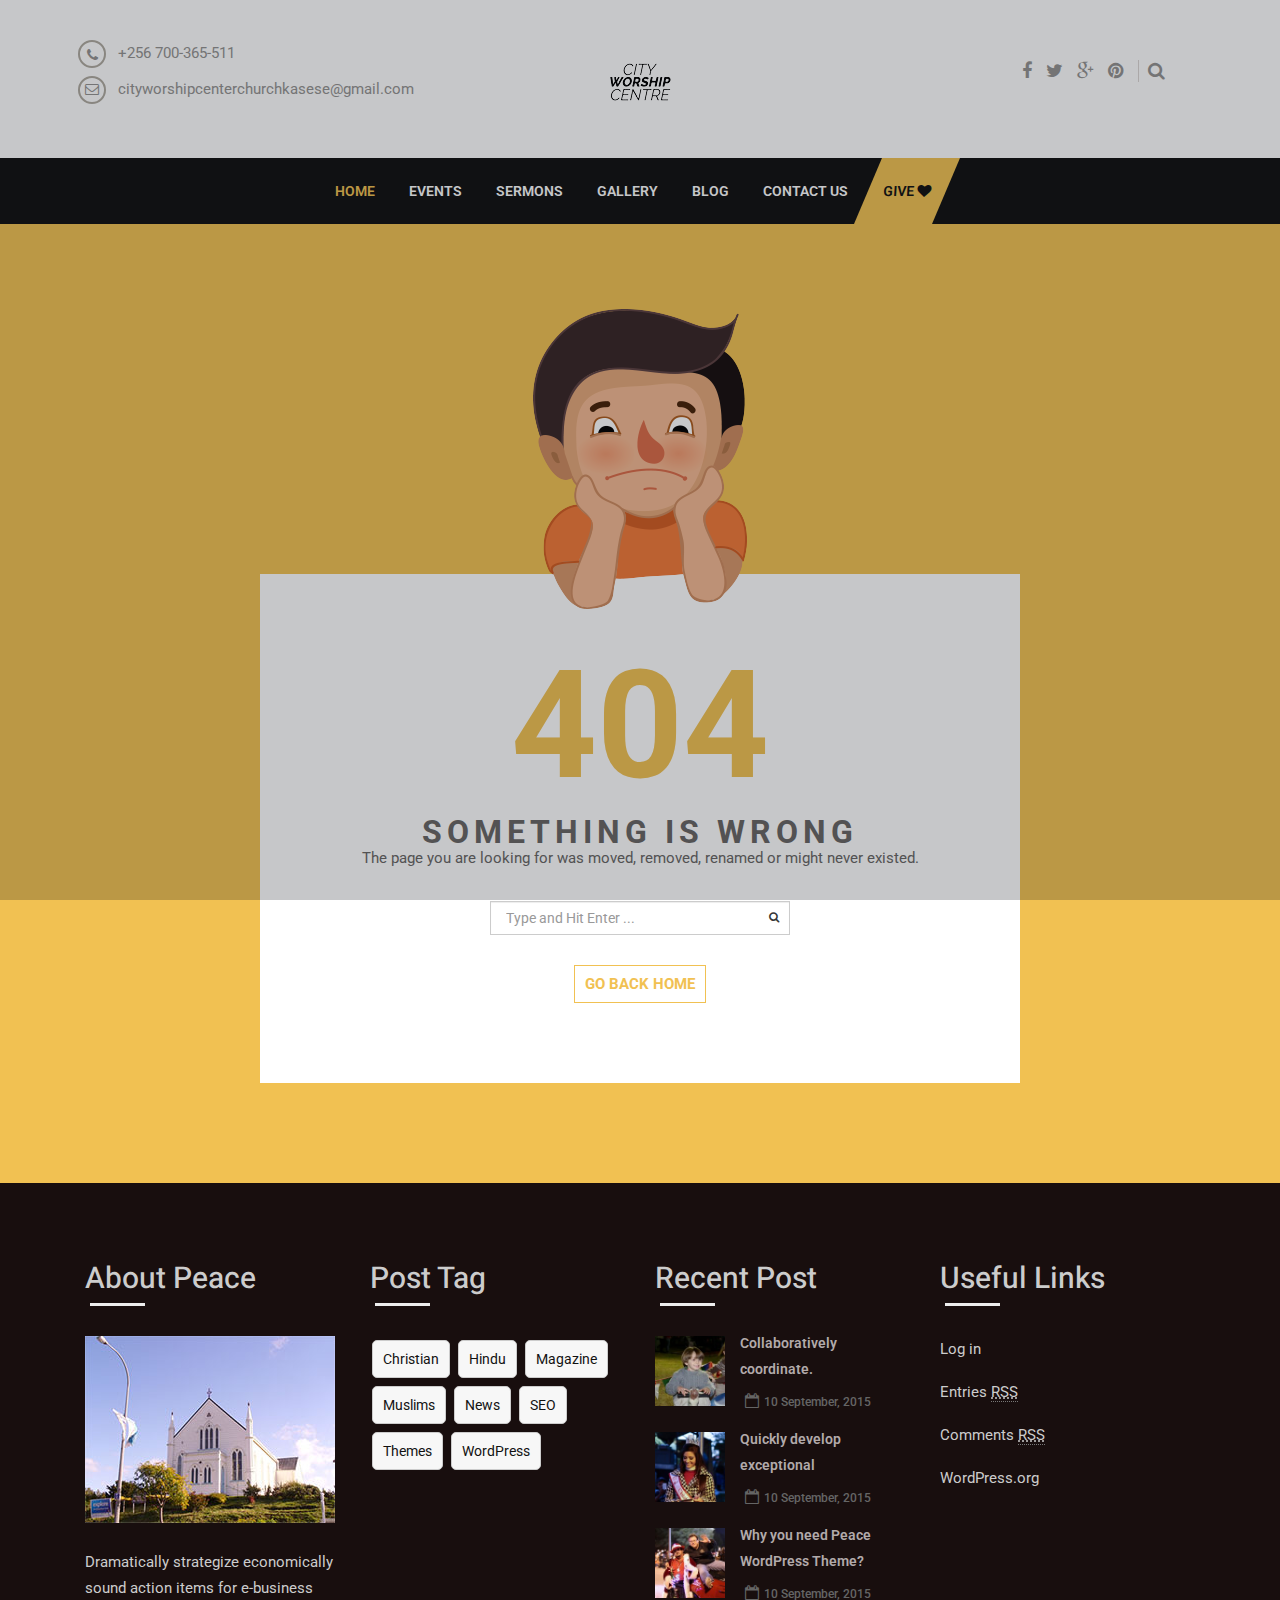
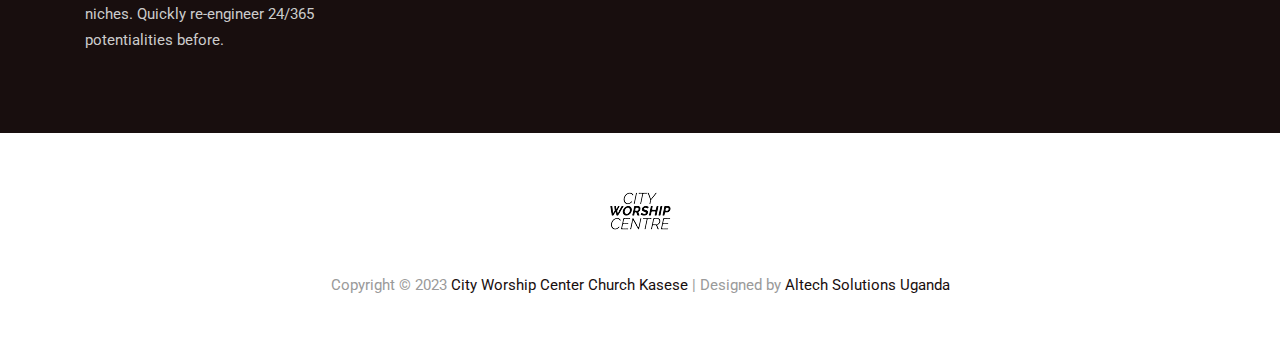
==== commit b6a04c1d: "Modified the context in different templates" ====
--- a/404page.html
+++ b/404page.html
@@ -40,8 +40,8 @@
             <div class="col-sm-4 hidden-xs address">
                 <div class="pull-left">
                     <ul>
-                        <li><i class="fa fa-phone"></i> +256 707-730-308</li>
-                        <li><i class="fa fa-envelope-o"></i> Email@Domain.com</li>
+                        <li><i class="fa fa-phone"></i> +256 700-365-511</li>
+                        <li><i class="fa fa-envelope-o"></i> cityworshipcenterchurchkasese@gmail.com</li>
                     </ul>
                 </div>
                 <!-- pull left  -->
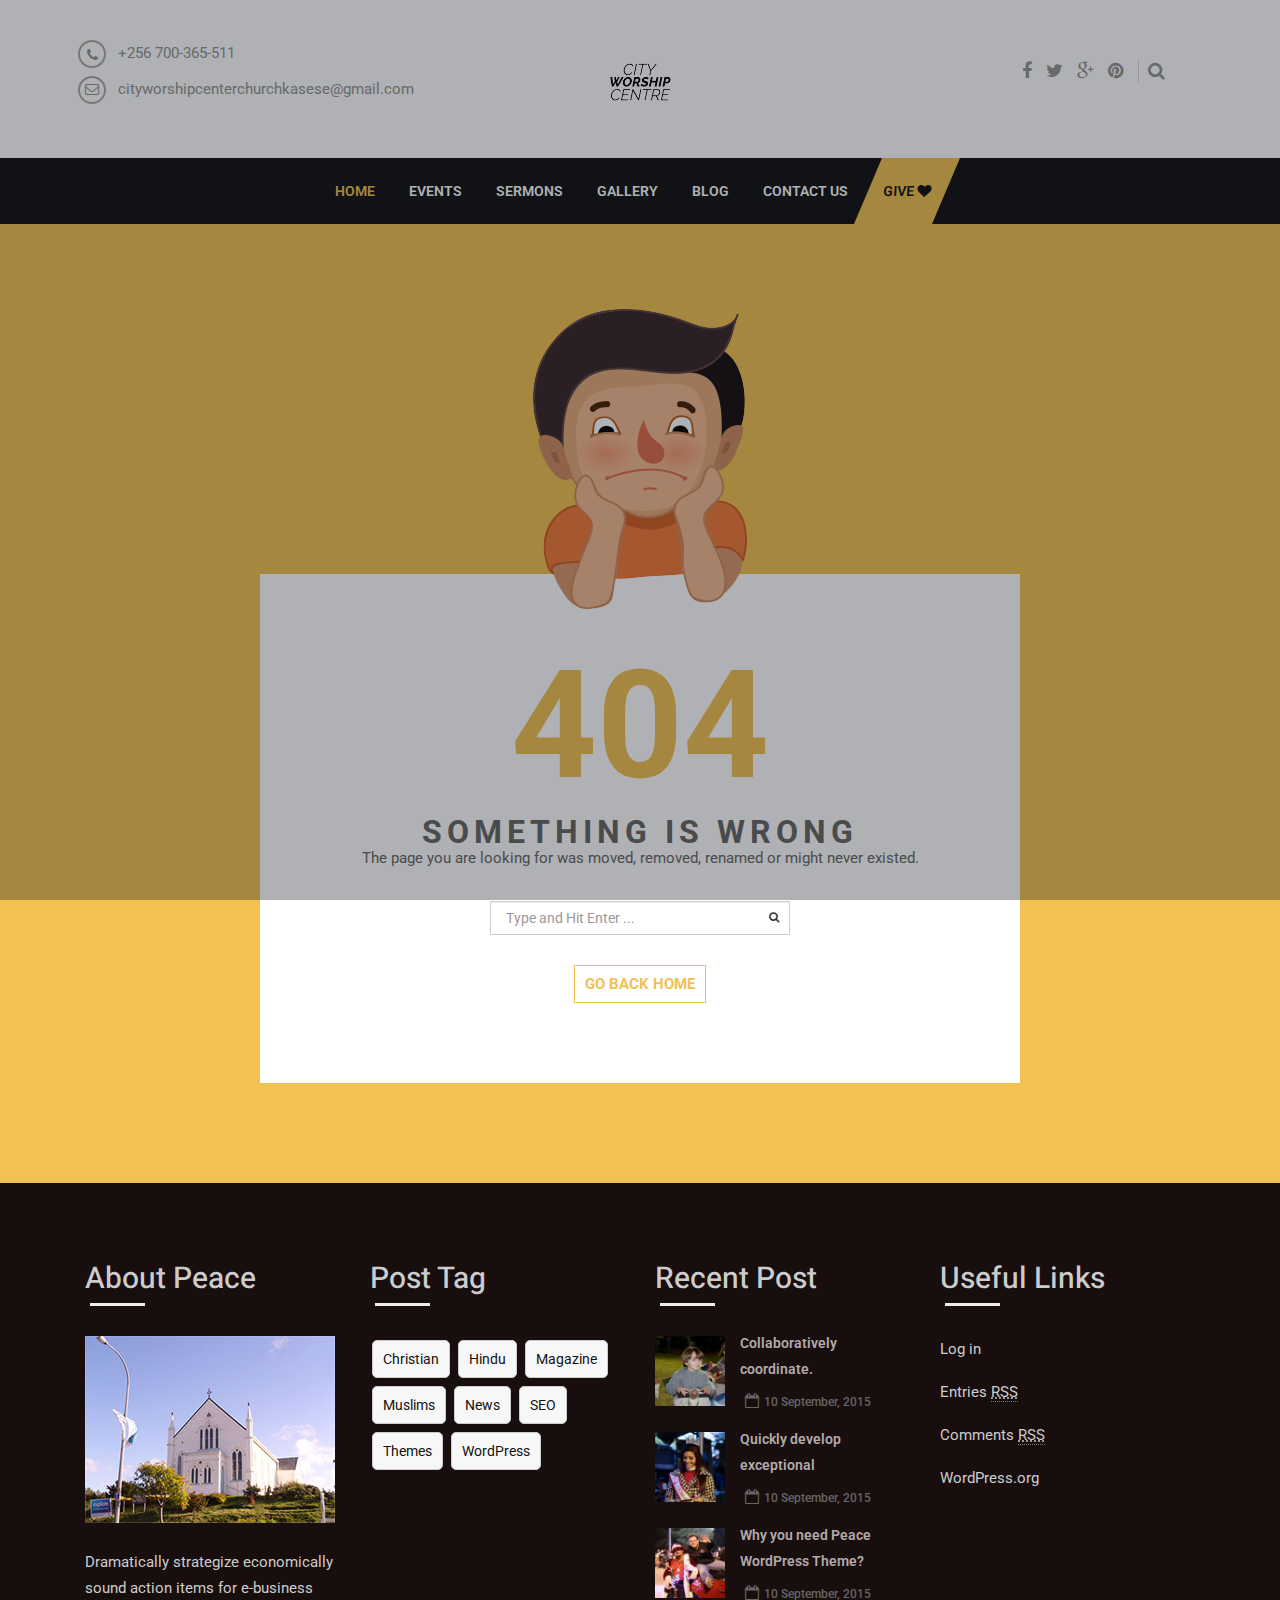
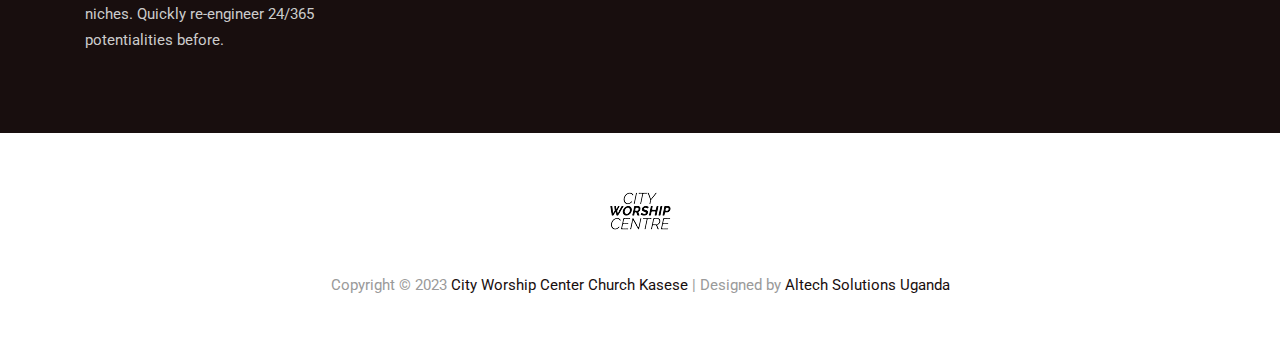
==== commit e2b6af57: "Links added" ====
--- a/404page.html
+++ b/404page.html
@@ -105,7 +105,7 @@
 
                                 <li><a title="Sermon Single" href="sermons-two-column.html">Sermons</a></li>
 
-                                <li><a title="Gallery Default" href="gallery-three-column.html">Gallery</a></li>
+                                <li><a title="Gallery Default" href="gallery.html">Gallery</a></li>
 
                                 <li><a title="Blog Default" href="blog-two-column.html">Blog</a></li>
 
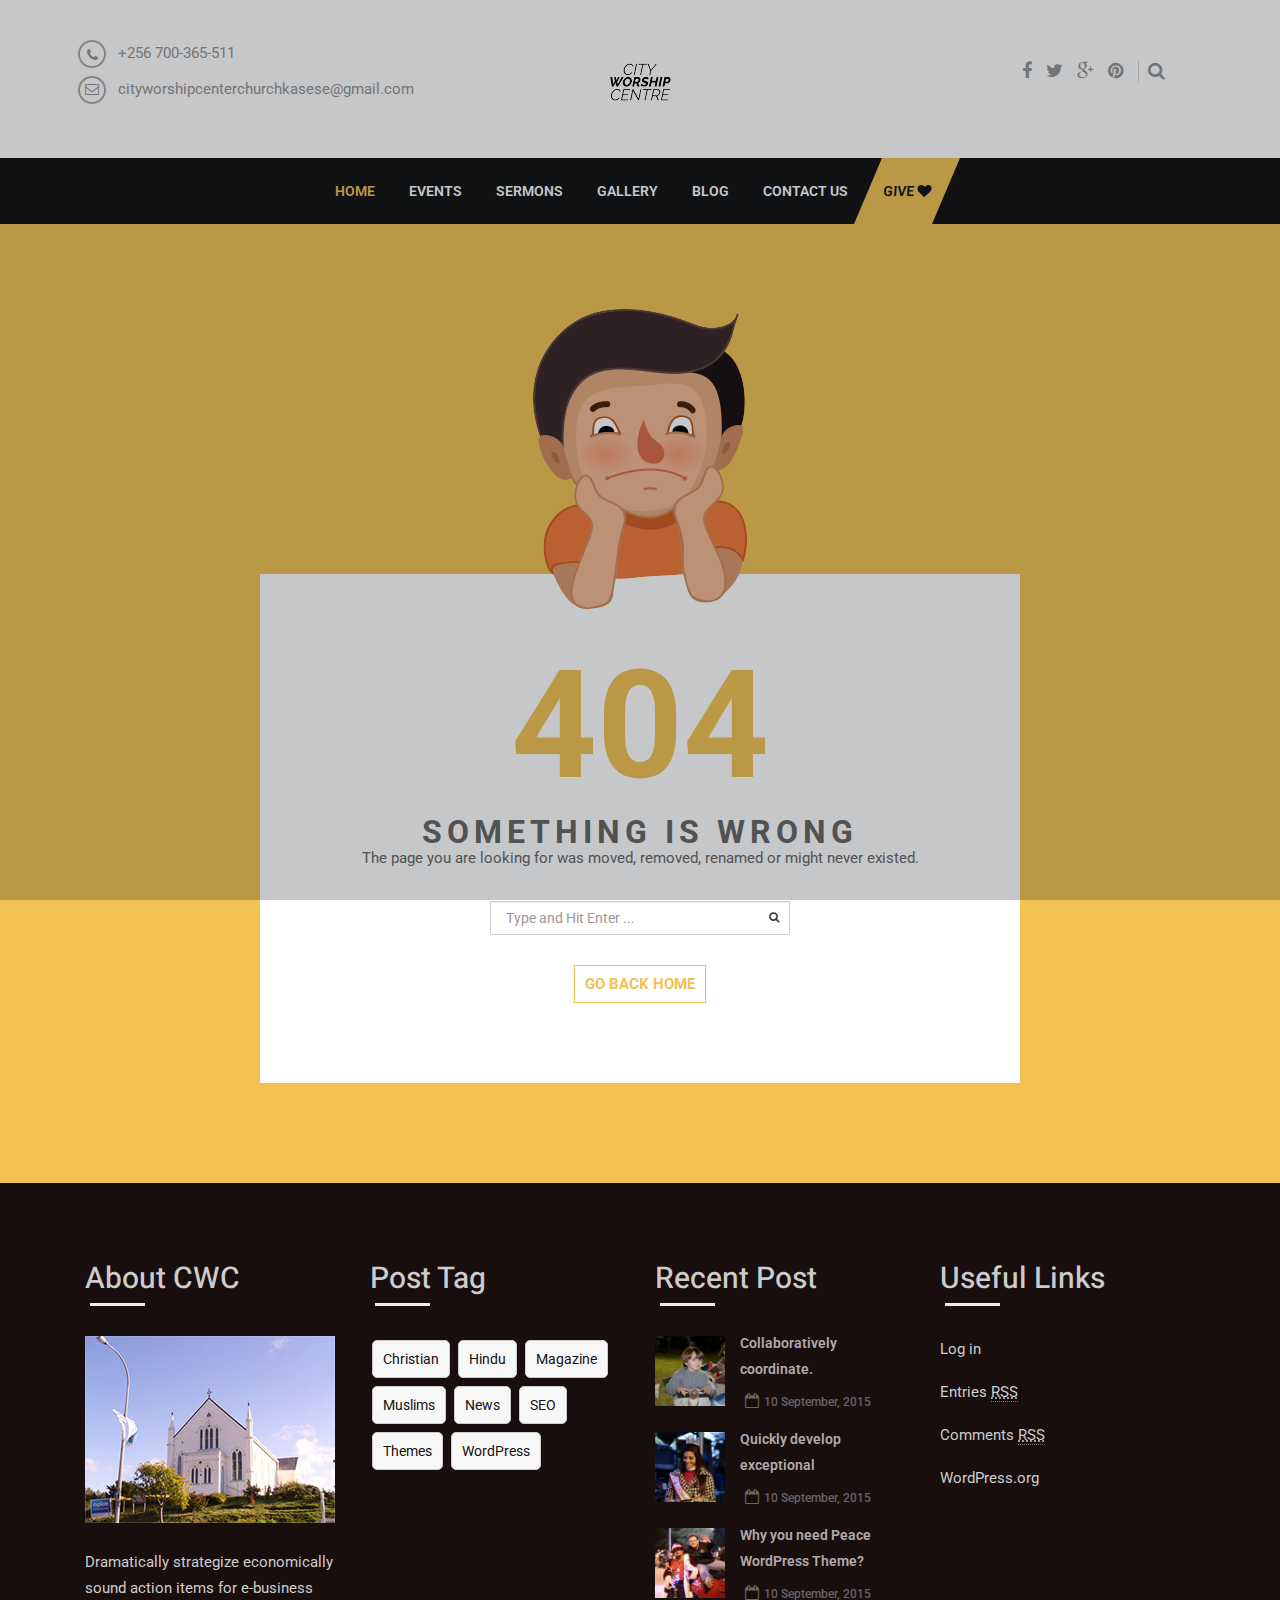
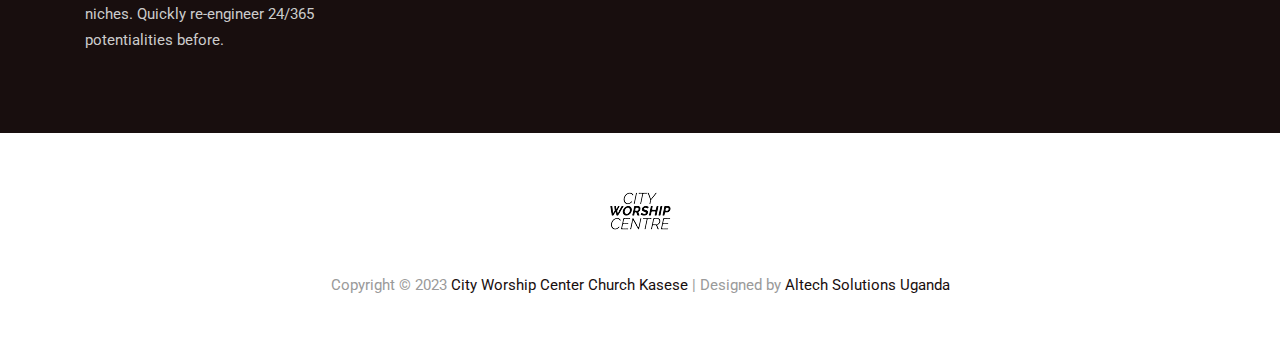
==== commit 63bc2537: "site modification" ====
--- a/404page.html
+++ b/404page.html
@@ -11,7 +11,7 @@
     <link rel='stylesheet' id='bootstrap-css' href='assets/css/bootstrap.min.css' type='text/css' media='all' />
     <link rel='stylesheet' id='fontawesome-css' href='assets/css/font-awesome.min.css' type='text/css' media='all' />
     <link rel='stylesheet' id='theme-css-css' href='assets/css/theme-style.css' type='text/css' media='all' />
-    <link rel='stylesheet' id='peace-style-css' href='style.css' type='text/css' media='all' />
+    <link rel='stylesheet' id='peace-style-css' href='assets/css/style.css' type='text/css' media='all' />
     <link rel='stylesheet' id='masterslider-css' href='assets/css/masterslider.main.css' type='text/css' media='all' />
 
     <!-- js inlcude -->
@@ -168,7 +168,7 @@
         <div class="container">
             <aside id="text-2" class="widget widget_text">
                 <div class="col-md-3">
-                    <h2 class="widget-title">About Peace</h2>
+                    <h2 class="widget-title">About CWC</h2>
                     <div class="textwidget"><img src="images/09/Untitled-1.jpg" alt="about-place" />
                         <br/>
                         <br/> Dramatically strategize economically sound action items for e-business niches. Quickly re-engineer 24/365 potentialities before.
--- a/assets/css/style.css
+++ b/assets/css/style.css
@@ -0,0 +1,5705 @@
+
+
+/*--------------------------------------------------------------
+>>> TABLE OF CONTENTS:
+----------------------------------------------------------------
+# Typography
+# Navigation
+  ## Links
+  ## Menus
+# Accessibility
+# Alignments
+# Clearings
+# Widgets
+# Content
+    ## Posts and pages
+  ## Asides
+  ## Comments
+# Infinite scroll
+# Media
+  ## Captions
+  ## Galleries
+# page tempalate fix
+# contact form 7 
+# Boxer
+# woocommerce
+#To make Responsive 
+--------------------------------------------------------------*/
+
+/*--------------------------------------------------------------
+# Typography
+--------------------------------------------------------------*/
+
+h1,
+h2,
+h3,
+h4,
+h5,
+h6 {
+    clear: both;
+}
+
+p {
+    margin-bottom: 1.5em;
+}
+
+dfn,
+cite,
+em,
+i {
+    font-style: normal;
+}
+
+blockquote {
+    margin: 0 1.5em;
+}
+
+address {
+    margin: 0 0 1.5em;
+}
+
+pre {
+    background: #eee;
+    font-family: "Courier 10 Pitch", Courier, monospace;
+    font-size: 15px;
+    font-size: 0.9375rem;
+    line-height: 1.6;
+    margin-bottom: 1.6em;
+    max-width: 100%;
+    overflow: auto;
+    padding: 1.6em;
+}
+
+code,
+kbd,
+tt,
+var {
+    font-family: Monaco, Consolas, "Andale Mono", "DejaVu Sans Mono", monospace;
+    font-size: 15px;
+    font-size: 0.9375rem;
+}
+
+abbr,
+acronym {
+    border-bottom: 1px dotted #666;
+    cursor: help;
+}
+
+mark,
+ins {
+    background: #fff9c0;
+    text-decoration: none;
+    font-weight: 800 !important;
+}
+
+big {
+    font-size: 125%;
+}
+
+body.admin-bar .fixed-on-top.fix-menu {
+    top: 32px !important;
+}
+
+.full-width:before,
+.full-width:after {
+    content: " ";
+    display: table;
+}
+
+.full-width:after {
+    clear: both;
+}
+
+section.recent-event {
+    padding-bottom: 100px;
+}
+
+/*--------------------------------------------------------------
+# Elements
+--------------------------------------------------------------*/
+
+html {
+    box-sizing: border-box;
+}
+
+*,
+*:before,
+*:after {
+    /* Inherit box-sizing to make it easier to change the property for components that leverage other behavior; see http://css-tricks.com/inheriting-box-sizing-probably-slightly-better-best-practice/ */
+    box-sizing: inherit;
+}
+
+body {
+    background: #fff;
+    /* Fallback for when there is no custom background color defined. */
+}
+
+blockquote,
+q {
+    quotes: "" "";
+}
+
+blockquote:before,
+blockquote:after,
+q:before,
+q:after {
+    content: "";
+}
+
+hr {
+    background-color: #ccc;
+    border: 0;
+    height: 1px;
+    margin-bottom: 1.5em;
+}
+
+ul,
+ol {
+    margin: 0;
+}
+
+ul {
+    list-style: disc;
+}
+
+ol {
+    list-style: decimal;
+}
+
+li>ul,
+li>ol {
+    margin-bottom: 0;
+    margin-left: 1.5em;
+}
+
+dt {
+    font-weight: bold;
+}
+
+dd {
+    margin: 0 1.5em 1.5em;
+}
+
+img {
+    height: auto;
+    /* Make sure images are scaled correctly. */
+    max-width: 100%;
+    /* Adhere to container width. */
+}
+
+table {
+    margin: 0 0 1.5em;
+    width: 100%;
+}
+
+.tagcloud a {
+    font-size: 14px !important;
+    border: 1px solid #ccc;
+    border-radius: 5px;
+}
+
+.peace-box-layout {
+    max-width: 1170px;
+    margin: auto;
+    overflow: hidden;
+    box-shadow: 0 0 20px rgba(17, 17, 17, 0.11);
+}
+
+.peace-box-layout #top-section #peace-menu {
+    max-width: 1170px;
+    margin: auto;
+}
+
+.peace-box-layout #top-section .social-search #site-search .fa-close {
+    right: 60px;
+}
+
+section.service-section {
+    background: #FBFBFB;
+}
+
+/*--------------------------------------------------------------
+# Forms
+--------------------------------------------------------------*/
+
+button,
+input[type="button"],
+input[type="reset"] {
+    border: 1px solid;
+    border-color: #ccc #ccc #bbb;
+    border-radius: 3px;
+    background: #e6e6e6;
+    color: rgba(0, 0, 0, 0.8);
+    font-size: 12px;
+    font-size: 0.75rem;
+    line-height: 1;
+    padding: 0.6em 1em 0.4em;
+    text-shadow: 0 1px 0 rgba(255, 255, 255, 0.8);
+}
+
+button:hover,
+input[type="button"]:hover,
+input[type="reset"]:hover {
+    border-color: #ccc #bbb #aaa;
+}
+
+button:active,
+button:focus,
+input[type="button"]:active,
+input[type="button"]:focus,
+input[type="reset"]:active,
+input[type="reset"]:focus,
+input[type="submit"]:active,
+input[type="submit"]:focus {
+    border-color: #aaa #bbb #bbb;
+    outline: none !important;
+    box-shadow: inset 0 -1px 0 rgba(255, 255, 255, 0.5), inset 0 2px 5px rgba(0, 0, 0, 0.15);
+}
+
+input[type="text"],
+input[type="email"],
+input[type="url"],
+input[type="password"],
+input[type="search"],
+textarea {
+    color: #666;
+    border: 1px solid #ccc;
+    border-radius: 3px;
+}
+
+input[type="text"]:focus,
+input[type="email"]:focus,
+input[type="url"]:focus,
+input[type="password"]:focus,
+input[type="search"]:focus,
+textarea:focus {
+    color: #111;
+}
+
+input[type="text"],
+input[type="email"],
+input[type="url"],
+input[type="password"],
+input[type="search"] {
+    padding: 3px;
+}
+
+textarea {
+    padding-left: 3px;
+    width: 100%;
+}
+
+input[type="password"] {
+    padding: 3px;
+    display: block;
+}
+
+input[type=submit] {
+    -webkit-appearance: button;
+    cursor: pointer;
+    border: 1px solid #ccc;
+    padding: 3px 10px;
+    border-radius: 4px;
+}
+
+/*--------------------------------------------------------------
+## Links
+--------------------------------------------------------------*/
+
+a {
+    color: #333;
+}
+
+a:visited {
+    color: #3E3E3E;
+}
+
+a:hover,
+a:focus,
+a:active {
+    color: #3E3E3E;
+}
+
+a:focus {
+    outline: thin dotted;
+}
+
+a:hover,
+a:active {
+    outline: 0;
+}
+
+/*--------------------------------------------------------------
+## Menus
+--------------------------------------------------------------*/
+
+.main-navigation {
+    clear: both;
+    display: block;
+    float: left;
+    width: 100%;
+}
+
+.main-navigation ul {
+    display: none;
+    list-style: none;
+    margin: 0;
+    padding-left: 0;
+}
+
+.main-navigation ul ul {
+    box-shadow: 0 3px 3px rgba(0, 0, 0, 0.2);
+    float: left;
+    position: absolute;
+    top: 1.5em;
+    left: -999em;
+    z-index: 99999;
+}
+
+.main-navigation ul ul ul {
+    left: -999em;
+    top: 0;
+}
+
+.main-navigation ul ul li:hover>ul,
+.main-navigation ul ul li.focus>ul {
+    left: 100%;
+}
+
+.main-navigation ul ul a {
+    width: 200px;
+}
+
+.main-navigation ul li:hover>ul,
+.main-navigation ul li.focus>ul {
+    left: auto;
+}
+
+.main-navigation li {
+    float: left;
+    position: relative;
+}
+
+.main-navigation a {
+    display: block;
+    text-decoration: none;
+}
+
+#peace-menu .nav>li.active>a {
+    color: #f1c152 !important;
+}
+
+/* Small menu. 
+---------------------------------------*/
+
+ul.dropdown-menu {
+    background-color: #fff;
+    border-radius: 0;
+    color: #686664;
+}
+
+#top-section #peace-menu .nav>li>ul.dropdown-menu {
+    border-top: 4px solid #F1C152;
+}
+
+#top-section #peace-menu .nav>li>ul.dropdown-menu {
+    padding: 0px;
+    background: #FFFFFF;
+}
+
+#top-section #peace-menu .nav>li>ul.dropdown-menu:after {
+    content: '';
+    position: absolute;
+    border-style: solid;
+    border-width: 0 10px 10px;
+    border-color: #F1C152 transparent;
+    display: block;
+    width: 0;
+    z-index: 1;
+    top: -10px;
+    left: 28px;
+}
+
+.dropdown-menu>li {
+    padding: 0px 0px;
+    border-bottom: 1px solid #e9e5e5;
+}
+
+.dropdown-menu>li:last-child {
+    border-bottom: none;
+}
+
+.dropdown-menu li a {
+    color: #fff;
+}
+
+.dropdown-menu>li>a:focus,
+.dropdown-menu>li>a:hover {
+    color: #FFFFFF;
+    text-decoration: none;
+    background-color: #180e0e;
+}
+
+.nav .open>a,
+.nav .open>a:focus,
+.nav .open>a:hover {
+    background-color: transparent;
+    border-color: transparent;
+}
+
+.dropdown-header,
+.dropdown-menu>li>a {
+    white-space: nowrap;
+    padding: 0px 15px;
+    line-height: 1.42857143;
+    font-size: 13px;
+    text-transform: uppercase;
+    font-weight: 600 !important;
+}
+
+/*
+ul.nav li.dropdown:hover > ul.dropdown-menu {
+    display: block;
+    box-shadow: 1px 1px 5px #848383;
+}
+
+ul.nav li.dropdown:hover > ul.dropdown-menu >ul {
+    position: absolute;
+    right: 0;
+}
+*/
+
+.dropdown-menu {
+    box-shadow: none;
+    border-radius: 0;
+    min-width: 220px;
+    padding: 0;
+    border: none;
+    background: orange;
+}
+
+.dropdown-menu>li>a {
+    padding: 14px 20px;
+    color: #686664;
+}
+
+.dropdown-menu>.active>a,
+.dropdown-menu>.active>a:hover,
+.dropdown-menu>.active>a:focus {
+    background-color: #f39c12;
+    color: #fff !important;
+}
+
+.dropdown-menu ul.dropdown-menu {
+    left: 100%;
+    position: absolute;
+    top: 1px;
+    visibility: hidden;
+    margin-top: -1px;
+}
+
+/*.dropdown-menu li:hover > ul.dropdown-menu {
+    visibility: visible;
+}
+
+.dropdown:hover .dropdown-menu {
+    display: block;
+    }*/
+
+.nav-tabs .dropdown-menu,
+.nav-pills .dropdown-menu,
+.navbar .dropdown-menu {
+    margin-top: 0;
+}
+
+.navbar .dropdown-menu>ul.dropdown-menu:before {
+    border-bottom: 7px solid transparent;
+    border-left: none;
+    border-right: 7px solid rgba(0, 0, 0, 0.2);
+    border-top: 7px solid transparent;
+    left: -7px;
+    top: 10px;
+}
+
+.navbar .dropdown-menu>ul.dropdown-menu:after {
+    border-top: 6px solid transparent;
+    border-left: none;
+    border-right: 6px solid #fff;
+    border-bottom: 6px solid transparent;
+    left: 10px;
+    top: 11px;
+    left: -6px;
+}
+
+.menu-toggle,
+.main-navigation.toggled ul {
+    display: block;
+}
+
+@media screen and (min-width: 37.5em) {
+    .menu-toggle {
+        display: none;
+    }
+    .main-navigation ul {
+        display: block;
+    }
+}
+
+.site-main .comment-navigation,
+.site-main .posts-navigation,
+.site-main .post-navigation {
+    margin: 0 0 1.5em;
+    overflow: hidden;
+}
+
+.comment-navigation .nav-previous,
+.posts-navigation .nav-previous,
+.post-navigation .nav-previous {
+    float: left;
+    width: 50%;
+}
+
+.comment-navigation .nav-next,
+.posts-navigation .nav-next,
+.post-navigation .nav-next {
+    float: right;
+    text-align: right;
+    width: 50%;
+}
+
+/*--------------------------------------------------------------
+# Accessibility
+--------------------------------------------------------------*/
+
+/* Text meant only for screen readers. */
+
+.screen-reader-text {
+    clip: rect(1px, 1px, 1px, 1px);
+    position: absolute !important;
+    height: 1px;
+    width: 1px;
+    overflow: hidden;
+}
+
+.screen-reader-text:hover,
+.screen-reader-text:active,
+.screen-reader-text:focus {
+    background-color: #f1f1f1;
+    border-radius: 3px;
+    box-shadow: 0 0 2px 2px rgba(0, 0, 0, 0.6);
+    clip: auto !important;
+    color: #21759b;
+    display: block;
+    font-size: 14px;
+    font-size: 0.875rem;
+    font-weight: bold;
+    height: auto;
+    left: 5px;
+    line-height: normal;
+    padding: 15px 23px 14px;
+    text-decoration: none;
+    top: 5px;
+    width: auto;
+    z-index: 100000;
+}
+
+/*--------------------------------------------------------------
+# Alignments
+--------------------------------------------------------------*/
+
+.alignleft {
+    display: inline;
+    float: left;
+    margin-right: 1.5em;
+}
+
+.alignright {
+    display: inline;
+    float: right;
+    margin-left: 1.5em;
+}
+
+.aligncenter {
+    display: block;
+    margin-left: auto;
+    margin-right: auto;
+}
+
+/*--------------------------------------------------------------
+# Clearings
+--------------------------------------------------------------*/
+
+.clear:before,
+.clear:after,
+.entry-content:before,
+.entry-content:after,
+.comment-content:before,
+.comment-content:after,
+.site-header:before,
+.site-header:after,
+.site-content:before,
+.site-content:after,
+.site-footer:before,
+.site-footer:after {
+    content: "";
+    display: table;
+}
+
+.clear:after,
+.entry-content:after,
+.comment-content:after,
+.site-header:after,
+.site-content:after,
+.site-footer:after {
+    clear: both;
+}
+
+/*--------------------------------------------------------------
+#   page tempalate fix
+--------------------------------------------------------------*/
+
+.page-template-causes-page .read-more {
+    display: table;
+    margin-bottom: 50px;
+    margin-top: 30px;
+}
+
+.page-template-event-page .events-date {
+    position: absolute;
+    top: 100px;
+}
+
+.page-template-event-page .all-event .event-period {
+    margin-bottom: 30px;
+}
+
+.page-template-event-page .all-event .event-period .comments-share {
+    position: relative;
+    top: 1px;
+}
+
+/*--------------------------------------------------------------
+# Widgets
+--------------------------------------------------------------*/
+
+.widget {
+    margin: 0;
+}
+
+.widget select {
+    max-width: 100%;
+    padding: 5px;
+}
+
+/* Search widget. */
+
+.widget_search .search-submit {
+    display: none;
+}
+
+.widget_calendar td a,
+.widget_calendar td a:after {
+    -webkit-transition: all .20s ease;
+    -moz-transition: all .20s ease;
+    -ms-transition: all .20s ease;
+    -o-transition: all .20s ease;
+    transition: all .20s ease;
+}
+
+.widget_calendar table {
+    width: 100%;
+    text-align: center;
+}
+
+.widget_calendar caption {
+    color: #262626;
+    text-align: center;
+    font-weight: bold;
+    line-height: 20px;
+    font-size: 1.25em;
+    height: 40px;
+    border: 1px solid #f0f1f2;
+    border-bottom: none;
+}
+
+.widget_calendar tbody {
+    border: 1px solid #f0f1f2;
+    border-top: none;
+}
+
+.widget_calendar th {
+    color: #ffffff;
+    height: 40px;
+    text-align: center;
+    line-height: 38px;
+    border: 1px solid #F39C12;
+    background-color: #F39C12;
+}
+
+.widget_calendar td {
+    height: 40px;
+    text-align: center;
+    line-height: 38px;
+    border: 1px solid #f0f1f2;
+}
+
+.widget_calendar td a {
+    font-weight: 700;
+    display: inline-block;
+    width: 100%;
+    height: 100%;
+    position: relative;
+    z-index: 0;
+}
+
+.widget_calendar td a:after {
+    content: "";
+    position: absolute;
+    top: 8px;
+    left: 8px;
+    bottom: 8px;
+    right: 8px;
+    background-color: transparent;
+    z-index: -1;
+}
+
+.widget_calendar td a:hover {
+    color: #ffffff;
+}
+
+.widget_calendar td a:hover:after {
+    top: -1px;
+    left: -1px;
+    bottom: -1px;
+    right: -1px;
+    background-color: #F39C12;
+}
+
+.blog-sidebar .widget_rss li:last-child,
+.blog-sidebar .widget_pages li:last-child,
+.blog-sidebar .widget_categories li:last-child,
+.blog-sidebar .widget_nav_menu li:last-child,
+.blog-sidebar .widget_archive li:last-child,
+.blog-sidebar .widget_meta li:last-child,
+.blog-sidebar .widget_recent_entries li:last-child,
+.blog-sidebar .widget_recent_comments li:last-child {
+    border-bottom: none;
+}
+
+.footer-widget .popular-post a {
+    color: #b2aaaa;
+}
+
+.footer-widget .popular-post i,
+.footer-widget .popular-post .post-meta-element {
+    color: #656565;
+    font-weight: 500;
+}
+
+/*--------------------------------------------------------------
+# Content
+--------------------------------------------------------------*/
+
+.content-section {
+    overflow: hidden;
+}
+
+.contact-us-section {
+    background: #F7F7F7;
+    padding-top: 100px;
+    padding-bottom: 100px;
+}
+
+.what-we-do {
+    padding-top: 110px !important;
+    padding-bottom: 110px !important;
+    background-color: #f7f7f7 !important;
+}
+
+.sermons-section {
+    padding-top: 100px !important;
+    padding-bottom: 100px !important;
+    background-color: #f7f7f7 !important;
+}
+
+.blog-section {
+    padding-top: 50px !important;
+}
+
+.blog-content {
+    margin-right: 20px;
+}
+
+/*--------------------------------------------------------------
+## Posts and pages
+--------------------------------------------------------------*/
+
+.sticky {
+    display: block;
+    background-color: #fff;
+    padding: 20px;
+}
+
+.tag-template {
+    margin-bottom: 20px;
+    display: table;
+    width: 100%;
+}
+
+.byline,
+.updated:not(.published) {
+    display: none;
+}
+
+.single .byline,
+.group-blog .byline {
+    display: inline;
+}
+
+.page-content,
+.entry-content,
+.entry-summary {
+    margin-bottom: 1.5em;
+    margin-top: 1.5em;
+    color: #686664;
+}
+
+.page-links {
+    clear: both;
+    margin: 0 0 1.5em;
+}
+
+span.tags-links {
+    color: #c8c2bd;
+}
+
+span.tags-links a {
+    color: #a3a19d;
+}
+
+.tags-links .fa.fa-tags {
+    color: #c8c2bd;
+    margin-right: 6px;
+}
+
+.edit-link {
+    display: block;
+    margin-top: 10px;
+}
+
+span.catgry {
+    margin-right: 10px;
+    margin-left: 10px;
+    color: #a3a19d;
+}
+
+.author-bio img {
+    border-radius: 100%;
+}
+
+.bio-social i {
+    margin-right: 10px;
+    font-size: 20px;
+}
+
+.share-button {
+    text-align: right;
+}
+
+.share-button i {
+    margin-right: 5px;
+    margin-left: 5px;
+}
+
+.fa-facebook:hover {
+    color: #4A66A0;
+}
+
+.fa-twitter:hover {
+    color: #55ACEE;
+}
+
+.fa-google-plus:hover {
+    color: #DC0F0F;
+}
+
+.fa-linkedin:hover {
+    color: #0177B5;
+}
+
+.fa-pinterest:hover,
+.fa-pinterest-p:hover {
+    color: #DC0F0F;
+}
+
+.go-back {
+    display: table;
+    margin: auto;
+}
+
+/*--------------------------------------------------------------
+## Asides
+--------------------------------------------------------------*/
+
+.blog .format-aside .entry-title,
+.archive .format-aside .entry-title {
+    display: none;
+}
+
+/*--------------------------------------------------------------
+## Comments
+--------------------------------------------------------------*/
+
+.comment-content a {
+    word-wrap: break-word;
+}
+
+.bypostauthor {
+    display: block;
+}
+
+li.comment {
+    list-style: none;
+    margin-bottom: 20px;
+    display: table;
+}
+
+/*--------------------------------------------------------------
+# Infinite scroll
+--------------------------------------------------------------*/
+
+/* Globally hidden elements when Infinite Scroll is supported and in use. */
+
+.infinite-scroll .posts-navigation,
+.infinite-scroll.neverending .site-footer {
+    /* Theme Footer (when set to scrolling) */
+    display: none;
+}
+
+/* When Infinite Scroll has reached its end we need to re-display elements that were hidden (via .neverending) before. */
+
+.infinity-end.neverending .site-footer {
+    display: block;
+}
+
+/*--------------------------------------------------------------
+# Media
+--------------------------------------------------------------*/
+
+.page-content .wp-smiley,
+.entry-content .wp-smiley,
+.comment-content .wp-smiley {
+    border: none;
+    margin-bottom: 0;
+    margin-top: 0;
+    padding: 0;
+}
+
+/* Make sure embeds and iframes fit their containers. */
+
+embed,
+iframe,
+object {
+    max-width: 100%;
+}
+
+#peace-layout {
+    overflow: hidden;
+}
+
+/*--------------------------------------------------------------
+## Captions
+--------------------------------------------------------------*/
+
+.wp-caption {
+    margin-bottom: 1.5em;
+    max-width: 100%;
+}
+
+.wp-caption img[class*="wp-image-"] {
+    display: block;
+    margin-left: auto;
+    margin-right: auto;
+}
+
+.wp-caption .wp-caption-text {
+    margin: 0.8075em 0;
+}
+
+.wp-caption-text {
+    text-align: center;
+}
+
+/*--------------------------------------------------------------
+## Galleries
+--------------------------------------------------------------*/
+
+.gallery {
+    margin-bottom: 1.5em;
+}
+
+.gallery-item {
+    display: inline-block;
+    text-align: center;
+    vertical-align: top;
+    width: 100%;
+}
+
+.gallery-columns-2 .gallery-item {
+    max-width: 50%;
+}
+
+.gallery-columns-3 .gallery-item {
+    max-width: 33.33%;
+}
+
+.gallery-columns-4 .gallery-item {
+    max-width: 25%;
+}
+
+.gallery-columns-5 .gallery-item {
+    max-width: 20%;
+}
+
+.gallery-columns-6 .gallery-item {
+    max-width: 16.66%;
+}
+
+.gallery-columns-7 .gallery-item {
+    max-width: 14.28%;
+}
+
+.gallery-columns-8 .gallery-item {
+    max-width: 12.5%;
+}
+
+.gallery-columns-9 .gallery-item {
+    max-width: 11.11%;
+}
+
+.gallery-caption {
+    display: block;
+}
+
+/*--------------------------------------------------------------
+## testimonial
+--------------------------------------------------------------*/
+
+#peace-testimonial {
+    max-width: 730px;
+    margin: auto;
+    display: table;
+    position: relative;
+    padding-bottom: 35px;
+}
+
+#peace-testimonial p {
+    color: #F1C152;
+    font-size: 20px;
+    font-style: italic;
+}
+
+#peace-testimonial img {
+    width: 100px;
+    border-radius: 100%;
+}
+
+ol.testimonial-indicators.carousel-indicators {
+    bottom: 10px;
+}
+
+ol.testimonial-indicators li {
+    border: 2px solid #F1C152;
+    background-color: #F1C152;
+}
+
+/*--------------------------------------------------------------
+## contact form 7 
+--------------------------------------------------------------*/
+
+.wpcf7-form {
+    background-color: #F7F7F7;
+    display: table;
+    width: 100%;
+}
+
+.wpcf7-form .form-group {
+    padding-right: 10px;
+    display: table;
+}
+
+.wpcf7-form .form-control {
+    height: 52px;
+    border-radius: 4px;
+    padding-left: 15px;
+}
+
+.wpcf7-form .input-md {
+    height: 150px;
+    border-radius: 4px;
+}
+
+.wpcf7-form .form-control:focus {
+    border-color: #f1c152;
+}
+
+.wpcf7-form .custom-btn {
+    border-radius: 4px;
+    margin-bottom: 0;
+    padding: 15px 20px;
+    display: table;
+    width: 200px;
+    margin-top: 0;
+    margin: auto;
+    border: none;
+}
+
+span.wpcf7-form-control-wrap {
+    position: relative;
+    margin-bottom: 10px;
+    display: table;
+    width: 100%;
+}
+
+.wpcf7-form .custom-btn:hover {
+    background: #111;
+    color: #fff;
+}
+
+.wpcf7-form .event-btn-container {
+    padding: 0 10px;
+}
+
+#menu-item-slider {
+    background-color: #fff;
+    padding: 20px;
+}
+
+/*------------------------------------------------------------------------------------------------------------------*/
+
+/*    boxer
+/*------------------------------------------------------------------------------------------------------------------*/
+
+.fs-lightbox-open {
+    opacity: 1;
+    z-index: 9999;
+}
+
+.fs-lightbox-content img {
+    max-width: inherit;
+    max-height: inherit;
+}
+
+/*------------------------------------------------------------------------------------------------------------------*/
+
+/*    woocommerce
+/*------------------------------------------------------------------------------------------------------------------*/
+
+/* 3.6 - Top Cart
+---------------------------------------------*/
+
+#top-cart {
+    margin-right: 0;
+}
+
+#top-cart {
+    position: relative;
+}
+
+#top-cart {
+    float: right;
+    position: relative;
+    right: -6px;
+}
+
+#top-cart>a>span {
+    position: absolute;
+    top: -5px;
+    right: -4px;
+    background-color: #2d2d2d;
+    border-radius: 50%;
+    color: #ffffff;
+    font-size: 10px;
+    line-height: 16px;
+    text-align: center;
+    display: block;
+    text-shadow: 1px 1px 1px rgba(0, 0, 0, 0.2);
+    width: 16px;
+    height: 16px;
+}
+
+#top-cart .top-cart-content {
+    overflow: hidden;
+    height: 0;
+    width: 0;
+    -webkit-transition: opacity .5s ease, top .4s ease;
+    -o-transition: opacity .5s ease, top .4s ease;
+    transition: opacity .5s ease, top .4s ease;
+}
+
+#top-cart:hover .top-cart-content {
+    position: absolute;
+    top: 26px;
+    right: -68px;
+    left: auto;
+    height: auto;
+    width: 280px;
+    background-color: #ffffff;
+    box-shadow: 0px 2px 2px 2px rgba(0, 0, 0, 0.07);
+    border-top: 5px solid #F1C152;
+    margin: 0;
+    -webkit-transition: opacity .5s ease, top .4s ease;
+    -o-transition: opacity .5s ease, top .4s ease;
+    transition: opacity .5s ease, top .4s ease;
+    z-index: 9999;
+}
+
+#top-cart:hover .top-cart-content {
+    overflow: visible;
+}
+
+#top-cart:hover .top-cart-content:before {
+    content: "";
+    position: absolute;
+    top: -58px;
+    left: 0;
+    right: 0;
+    height: 58px;
+    background: transparent;
+}
+
+.woocommerce .woocommerce-ordering,
+.woocommerce .woocommerce-result-count {
+    margin: 0;
+}
+
+.fix-menu #top-cart:hover .top-cart-content:before {
+    top: -30px;
+    height: 30px;
+}
+
+#top-cart.top-cart-open .top-cart-content {
+    opacity: 1;
+    z-index: 11;
+    margin-top: 0;
+}
+
+.top-cart-title {
+    padding: 12px 15px;
+    border-bottom: 1px solid #eeeeee;
+}
+
+.top-cart-title h4 {
+    margin-bottom: 0;
+    font-size: 15px;
+    font-weight: bold;
+    text-transform: uppercase;
+    letter-spacing: 1px;
+}
+
+.top-cart-items {
+    padding: 5px;
+}
+
+.top-cart-item {
+    padding-top: 15px;
+    margin-top: 15px;
+    border-top: 1px solid #F5F5F5;
+}
+
+.top-cart-item:first-child {
+    padding-top: 0;
+    margin-top: 0;
+    border-top: 0;
+}
+
+.top-cart-item-image {
+    float: left;
+    margin-right: 15px;
+    width: 48px !important;
+    height: 48px !important;
+    border: 2px solid #eeeeee;
+    -webkit-transition: border-color .2s linear;
+    -moz-transition: border-color .2s linear;
+    -ms-transition: border-color .2s linear;
+    -o-transition: border-color .2s linear;
+    transition: border-color .2s linear;
+}
+
+.top-cart-item-image a,
+.top-cart-item-image img {
+    display: block;
+    width: 44px !important;
+    height: 44px !important;
+}
+
+.top-cart-item-image:hover {
+    border-color: #00a1cb;
+}
+
+.top-cart-item-desc {
+    position: relative;
+    overflow: hidden;
+    width: 185px;
+}
+
+.top-cart-item-desc a {
+    text-align: left !important;
+    font-size: 13px !important;
+    width: auto !important;
+    height: auto !important;
+    font-weight: 600;
+}
+
+.top-cart-item-desc a:hover {
+    color: #00a1cb !important;
+}
+
+.top-cart-item-desc span.top-cart-item-price {
+    display: block;
+    color: #999999;
+    font-size: 12px !important;
+    line-height: 20px;
+}
+
+.top-cart-item-desc span.top-cart-item-quantity {
+    position: absolute;
+    color: #444444;
+    display: block;
+    font-size: 12px !important;
+    right: 30px;
+    top: 2px;
+}
+
+.top-cart-action {
+    padding: 15px;
+    border-top: 1px solid #eeeeee;
+}
+
+.top-cart-item-title {
+    width: 120px;
+}
+
+a.icon-remove {
+    position: absolute;
+    right: 0;
+    top: -3px;
+}
+
+.top-cart-action span.top-checkout-price {
+    color: #00a1cb;
+}
+
+body.top-search-open #top-search a i.fa-search,
+#top-search a i.fa-close {
+    opacity: 0;
+}
+
+body.top-search-open #top-search a i.fa-close {
+    opacity: 1;
+    z-index: 11;
+}
+
+#top-cart a.hd-icons {
+    display: block;
+    position: absolute;
+    border: 2px solid #dcd6d2;
+    width: 32px;
+    height: 32px;
+    font-size: 14px;
+    right: -68px;
+    top: -2px;
+    line-height: 27px;
+    text-align: center;
+    border-radius: 50%;
+    color: #F1C152;
+    -webkit-transition: color .3s ease-in-out;
+    -o-transition: color .3s ease-in-out;
+    transition: color .3s ease-in-out;
+}
+
+.product-action a.loading {
+    opacity: 0.5;
+    filter: alpha(opacity=@opacity * 100);
+}
+
+.product-action a.added,
+.product-action a.loading {
+    opacity: 1;
+    text-align: center;
+    color: #fff;
+    background: #F1C152;
+}
+
+.product-action a.added .fa-shopping-cart,
+.product-action a.loading .fa-shopping-cart {
+    display: none;
+}
+
+.product-action a.added:before {
+    content: "\f00c";
+    font-weight: 400;
+    font-family: FontAwesome;
+    color: #fff;
+    opacity: 0.5;
+    font-size: 12px;
+}
+
+.product-action a.loading:before {
+    display: inline-block;
+    content: "\f021";
+    font-family: 'FontAwesome';
+    -webkit-animation-name: spin-360;
+    -webkit-animation-duration: 1s;
+    -webkit-animation-iteration-count: infinite;
+}
+
+a.btn.sm-btn.has-badge {
+    border: 1px solid #F1C152;
+    border-radius: 0;
+    float: right;
+    color: #111;
+}
+
+/*spean*/
+
+/* Spin 360 */
+
+@-webkit-keyframes spin-360 {
+    from {
+        -webkit-transform: rotate(0);
+        /* Saf3.1+, Chrome */
+        -moz-transform: rotate(0);
+        /* FF3.5+ */
+        -ms-transform: rotate(0);
+        /* IE9 */
+        -o-transform: rotate(0);
+        /* Opera 10.5 */
+        transform: rotate(0);
+        zoom: 1;
+    }
+    50% {
+        -webkit-transform: rotate(180deg);
+        /* Saf3.1+, Chrome */
+        -moz-transform: rotate(180deg);
+        /* FF3.5+ */
+        -ms-transform: rotate(180deg);
+        /* IE9 */
+        -o-transform: rotate(180deg);
+        /* Opera 10.5 */
+        transform: rotate(180deg);
+        zoom: 1;
+    }
+    to {
+        -webkit-transform: rotate(360deg);
+        /* Saf3.1+, Chrome */
+        -moz-transform: rotate(360deg);
+        /* FF3.5+ */
+        -ms-transform: rotate(360deg);
+        /* IE9 */
+        -o-transform: rotate(360deg);
+        /* Opera 10.5 */
+        transform: rotate(360deg);
+        zoom: 1;
+    }
+}
+
+@-moz-keyframes spin-360 {
+    from {
+        -webkit-transform: rotate(0);
+        /* Saf3.1+, Chrome */
+        -moz-transform: rotate(0);
+        /* FF3.5+ */
+        -ms-transform: rotate(0);
+        /* IE9 */
+        -o-transform: rotate(0);
+        /* Opera 10.5 */
+        transform: rotate(0);
+        zoom: 1;
+    }
+    50% {
+        -webkit-transform: rotate(180deg);
+        /* Saf3.1+, Chrome */
+        -moz-transform: rotate(180deg);
+        /* FF3.5+ */
+        -ms-transform: rotate(180deg);
+        /* IE9 */
+        -o-transform: rotate(180deg);
+        /* Opera 10.5 */
+        transform: rotate(180deg);
+        zoom: 1;
+    }
+    to {
+        -webkit-transform: rotate(360deg);
+        /* Saf3.1+, Chrome */
+        -moz-transform: rotate(360deg);
+        /* FF3.5+ */
+        -ms-transform: rotate(360deg);
+        /* IE9 */
+        -o-transform: rotate(360deg);
+        /* Opera 10.5 */
+        transform: rotate(360deg);
+        zoom: 1;
+    }
+}
+
+@-o-keyframes spin-360 {
+    from {
+        -webkit-transform: rotate(0);
+        /* Saf3.1+, Chrome */
+        -moz-transform: rotate(0);
+        /* FF3.5+ */
+        -ms-transform: rotate(0);
+        /* IE9 */
+        -o-transform: rotate(0);
+        /* Opera 10.5 */
+        transform: rotate(0);
+        zoom: 1;
+    }
+    50% {
+        -webkit-transform: rotate(180deg);
+        /* Saf3.1+, Chrome */
+        -moz-transform: rotate(180deg);
+        /* FF3.5+ */
+        -ms-transform: rotate(180deg);
+        /* IE9 */
+        -o-transform: rotate(180deg);
+        /* Opera 10.5 */
+        transform: rotate(180deg);
+        zoom: 1;
+    }
+    to {
+        -webkit-transform: rotate(360deg);
+        /* Saf3.1+, Chrome */
+        -moz-transform: rotate(360deg);
+        /* FF3.5+ */
+        -ms-transform: rotate(360deg);
+        /* IE9 */
+        -o-transform: rotate(360deg);
+        /* Opera 10.5 */
+        transform: rotate(360deg);
+        zoom: 1;
+    }
+}
+
+@keyframes spin-360 {
+    from {
+        -webkit-transform: rotate(0);
+        /* Saf3.1+, Chrome */
+        -moz-transform: rotate(0);
+        /* FF3.5+ */
+        -ms-transform: rotate(0);
+        /* IE9 */
+        -o-transform: rotate(0);
+        /* Opera 10.5 */
+        transform: rotate(0);
+        zoom: 1;
+    }
+    50% {
+        -webkit-transform: rotate(180deg);
+        /* Saf3.1+, Chrome */
+        -moz-transform: rotate(180deg);
+        /* FF3.5+ */
+        -ms-transform: rotate(180deg);
+        /* IE9 */
+        -o-transform: rotate(180deg);
+        /* Opera 10.5 */
+        transform: rotate(180deg);
+        zoom: 1;
+    }
+    to {
+        -webkit-transform: rotate(360deg);
+        /* Saf3.1+, Chrome */
+        -moz-transform: rotate(360deg);
+        /* FF3.5+ */
+        -ms-transform: rotate(360deg);
+        /* IE9 */
+        -o-transform: rotate(360deg);
+        /* Opera 10.5 */
+        transform: rotate(360deg);
+        zoom: 1;
+    }
+}
+
+.added_to_cart {
+    display: none !important;
+}
+
+.blog-sidebar ul {
+    padding: 0;
+}
+
+.shop-page {
+    padding-top: 15px;
+    padding-bottom: 19px;
+}
+
+h2.page-title {
+    font-family: Sans-serif; /*heebo;*/
+    font-size: 2em;
+    font-weight: 600;
+}
+
+/* #shop {
+    background: #f7f7f7;
+    padding-top: 90px;
+} */
+
+.breadcrumb {
+    background: none;
+}
+
+.woocommerce .woocommerce-breadcrumb {
+    margin: 25px 0 1em;
+    padding: 0;
+    font-size: .92em;
+    color: #777;
+}
+
+.breadcrumb li,
+.woocommerce-breadcrumb li {
+    display: inline-block;
+}
+
+.woocommerce div.product .product_title {
+    text-transform: uppercase;
+    font-size: 1.4em;
+}
+
+.woocommerce .quantity .qty {
+    padding: 3px;
+    height: 35px;
+}
+
+.product-title {
+    font-size: 1em;
+}
+
+.menu-product-slider {
+    padding: 20px;
+    background-color: #fff;
+    margin-bottom: 20px;
+    overflow: hidden;
+    box-shadow: 0 0 4px #ccc;
+    border-radius: 4px;
+}
+
+.carousel-inner .product-description {
+    background: #f7f7f7;
+}
+
+.menu-product-slider .product-title {
+    text-align: left;
+}
+
+.menu-product-slider .product-carousel-indicators {
+    bottom: 10px;
+}
+
+.menu-product-slider .product-item {
+    box-shadow: none;
+    margin-bottom: 0;
+}
+
+.product-slide .star-rating {
+    margin: auto;
+    margin-bottom: 30px;
+}
+
+.product-slide.product-description {
+    position: relative;
+    text-align: center !important;
+}
+
+/* Product Single
+---------------------------*/
+
+#primary-area {
+    padding-bottom: 60px;
+}
+
+.product-item {
+    margin-bottom: 30px;
+    position: relative;
+    background-color: #fff;
+    padding-bottom: 20px;
+    border-radius: 4px;
+    box-shadow: 0px 1px 3px #ccc;
+}
+
+.owl-wrapper .product-item {
+    margin: 0 15px;
+}
+
+.sale-badge {
+    width: 105px;
+    height: 105px;
+    background-color: #00a1cb;
+    -webkit-transform: rotate(45deg);
+    -ms-transform: rotate(45deg);
+    -o-transform: rotate(45deg);
+    transform: rotate(45deg);
+    position: absolute;
+    top: -50px;
+    right: -50px;
+    z-index: 3;
+}
+
+.sale-badge span {
+    position: absolute;
+    bottom: 5px;
+    left: 38px;
+    right: auto;
+    font-size: 16px;
+    font-family: 'Oswald', sans-serif;
+    color: #FFF;
+}
+
+.product-item .product-image {
+    position: relative;
+    width: 100%;
+    -webkit-box-sizing: border-box;
+    -moz-box-sizing: border-box;
+    -ms-box-sizing: border-box;
+    -o-box-sizing: border-box;
+    box-sizing: border-box;
+    overflow: hidden;
+}
+
+.product-item .product-image:before {
+    content: "";
+    width: 100%;
+    height: 100%;
+    position: absolute;
+    z-index: 5;
+    pointer-events: none;
+}
+
+.product-item .product-image .quick-view {
+    display: block;
+    position: absolute;
+    width: 100%;
+    height: 100%;
+    border: 1px solid transparent;
+    top: -100%;
+    background-color: rgba(0, 0, 0, 0.60);
+}
+
+.product-item .product-image:hover .quick-view {
+    top: 0px;
+}
+
+.product-image .quick-view span {
+    display: none;
+}
+
+.product-image .quick-view:before {
+    content: "\f00e";
+    font-family: FontAwesome;
+    font-size: 50px;
+    position: absolute;
+    top: 50%;
+    left: 50%;
+    margin-top: -35px;
+    margin-left: -22px;
+    color: #FFF;
+}
+
+.product-image .quick-view:hover:before {
+    top: 50%;
+    left: 50%;
+}
+
+.product-item .product-image .thumb img {
+    width: 100%;
+}
+
+.owl-item .product-title {
+    width: 180px;
+}
+
+span.price.product-price {
+    width: 120px;
+}
+
+.product-item .product-title {
+    font-size: 18px;
+    text-align: center;
+    margin-top: 8px;
+    font-size: 16px;
+    text-transform: uppercase;
+}
+
+.product-item .product-rating {
+    color: #00a1cb;
+    font-size: 12px;
+}
+
+.product-item .product-price {
+    font-size: 18px;
+    font-weight: 800;
+    margin: auto;
+    right: 0px;
+    width: 100%;
+    text-align: center;
+    top: 0px;
+}
+
+.product-action a {
+    display: inline-block;
+    border: 1px solid #dedede;
+    width: 40px;
+    border-radius: 0px;
+    position: relative;
+    color: #606060;
+    font-size: 14px;
+    margin: 2px;
+}
+
+.product-action a:hover {
+    color: #00a1cb;
+}
+
+.product-action a.add-to-cart {
+    width: auto;
+    border-color: #C5C5C5;
+    color: #3E3E3E;
+    font-size: 13px;
+    border-radius: 3px;
+    text-transform: uppercase;
+    font-weight: bold;
+}
+
+.product-action a.add-to-cart:hover {
+    color: #FFF;
+    background: #F1C152;
+    border-color: #CCA242;
+}
+
+.product-action a:before {
+    font-family: FontAwesome;
+}
+
+.product-action a {
+    position: relative;
+    ;
+}
+
+.product-action a span {
+    position: absolute;
+    top: 0px;
+    left: -21px;
+    line-height: 10px;
+    width: 80px;
+    text-align: center;
+    opacity: 0;
+    -webkit-transition: all .25s ease;
+    -moz-transition: all .25s ease;
+    -ms-transition: all .25s ease;
+    -o-transition: all .25s ease;
+    transition: all .25s ease;
+}
+
+.product-action a:hover span {
+    top: -30px;
+    opacity: 1;
+}
+
+.product-action a span i {
+    border: 1px solid #dedede;
+    padding: 5px 10px;
+    background: white;
+    border-radius: 4px;
+}
+
+.product-action a span:after {
+    content: "";
+    position: absolute;
+    top: 18px;
+    left: 34px;
+    height: 12px;
+    width: 12px;
+    border-style: solid;
+    border-width: 6px 6px 6px 6px;
+    border-color: white transparent transparent transparent;
+}
+
+.product-action a span:before {
+    content: "";
+    position: absolute;
+    top: 19px;
+    left: 34px;
+    height: 12px;
+    width: 12px;
+    border-style: solid;
+    border-width: 6px 6px 6px 6px;
+    border-color: #dedede transparent transparent transparent;
+}
+
+.product-category-group .product-category {
+    border: 1px solid #dedede;
+    border-radius: 0px;
+    border-bottom: 1px solid #dedede;
+    margin-bottom: 10px;
+    -webkit-box-shadow: none;
+    box-shadow: none;
+}
+
+.product-category-group .product-category .parent-cat-name {
+    color: #606060;
+    font-size: 13px;
+    font-weight: 700;
+    line-height: 25px;
+    position: relative;
+    display: inline-block;
+    width: 100%;
+    padding: 0px 15px;
+    line-height: 40px;
+}
+
+.product-category-group .product-category .parent-cat-name:after {
+    content: "\f0d8";
+    font-family: FontAwesome;
+    position: absolute;
+    right: 0px;
+    width: 40px;
+    text-align: center;
+    border-left: 1px solid #DEDEDE;
+}
+
+.product-category-group .product-category .parent-cat-name.collapsed:after {
+    content: "\f0d7";
+}
+
+.product-category-group .product-category .product-category-content {
+    border-top: 1px solid #dedede;
+}
+
+.product-category-group .product-category .sub-cat-items {
+    padding: 20px;
+}
+
+.product-category-group .product-category .sub-cat-items li {
+    list-style: none;
+}
+
+.product-category-group .product-category .sub-cat-items li a {
+    display: inline-block;
+    font-size: 13px;
+    color: #606060;
+    font-weight: 700;
+}
+
+.product-category-group .product-category .sub-cat-items li a:hover {
+    color: #00a1cb;
+}
+
+.product-category-group .product-category .sub-cat-items li a:before {
+    content: "";
+    width: 9px;
+    height: 9px;
+    display: inline-block;
+    border: 1px solid #00a1cb;
+    margin-right: 10px;
+}
+
+.product-category-group .product-category .sub-cat-items li a:hover:before {
+    border: 1px solid #00a1cb;
+    background-color: #00a1cb;
+}
+
+/* Product Single End
+---------------------------*/
+
+/* Product Carousel 
+---------------------------*/
+
+.product-carousel {
+    position: relative;
+}
+
+.product-carousel .item-caption h2,
+.product-carousel .item-caption p {
+    margin: 0px;
+    padding: 0px;
+}
+
+.product-carousel .item-caption a {
+    color: #FFF;
+}
+
+.product-carousel .item-caption {
+    background-color: #1c1c1c;
+    padding: 10px;
+    text-align: center;
+    color: #FFF;
+}
+
+.product-carousel .item-caption p {
+    font-size: 14px;
+    font-weight: 300;
+    font-family: 'Oswald', sans-serif;
+    color: #FFF;
+    text-transform: uppercase;
+}
+
+.product-carousel-indicators {
+    bottom: 70px;
+}
+
+.product-carousel-indicators li {
+    display: inline-block;
+    background-color: #bbbbbb;
+    border-radius: 0px;
+}
+
+.product-carousel-indicators li,
+.product-carousel-indicators li.active {
+    border: 1px solid #FFF;
+    width: 12px;
+    height: 12px;
+    margin: 0px;
+    padding: 0;
+    border-radius: 100%;
+}
+
+.product-carousel-indicators li.active {
+    background-color: #f1c152;
+}
+
+.rating-wrap .rating-before,
+ul.products li.product-category .rating-wrap .rating-before {
+    display: table-cell;
+    width: 50%;
+    height: 1px;
+    vertical-align: middle;
+}
+
+ul.products li.product .rating-wrap .rating-before .rating-line,
+ul.products li.product-category .rating-wrap .rating-before .rating-line {
+    background-image: - webkit-linear-gradient(right, rgba(0, 0, 0, 0.1), rgba(0, 0, 0, 0.1) 40%, transparent);
+    background-image: linear-gradient(to left, rgba(0, 0, 0, 0.1), rgba(0, 0, 0, 0.1) 40%, transparent);
+}
+
+.product-description .star-rating {
+    cursor: pointer;
+    float: none;
+    position: relative;
+    font-size: 0.8em;
+    height: 1em;
+    line-height: 1em;
+    overflow: hidden;
+    position: relative;
+    width: 5.7em;
+    letter-spacing: 0.1em;
+    text-align: left;
+    color: #F1C152;
+}
+
+ul.products li.product .rating-wrap .star-rating:before,
+ul.products li.product-category .rating-wrap .star-rating:before,
+ul.products li.product .rating-wrap .star-rating span:before,
+ul.products li.product-category .rating-wrap .star-rating span:before {
+    left: 0.6em;
+}
+
+.star-rating span:before {
+    color: #ffc600;
+    content: "\f1fe" "\f1fe" "\f1fe" "\f1fe" "\f1fe";
+    left: 0;
+    position: absolute;
+    top: 0;
+}
+
+.woocommerce .products .star-rating {
+    margin: auto;
+    float: none;
+    margin-bottom: 5px;
+}
+
+.woocommerce .product-head {
+    position: relative;
+    text-align: center;
+}
+
+div.product p.price del,
+.woocommerce div.product span.price del {
+    opacity: .5;
+    float: left;
+    margin-right: 9px;
+    font-size: 0.7em;
+    position: absolute;
+    left: 50%;
+    transform: translateX(-50%);
+    top: 67px;
+}
+
+.woocommerce div.product p.price,
+.woocommerce div.product span.price {
+    color: #F1C152;
+    font-size: 1.15em;
+    text-align: center;
+    display: table;
+    margin: auto;
+    font-family: arial;
+    margin-bottom: 15px;
+}
+
+.product-description {
+    text-align: left;
+    padding: 16px;
+}
+
+.woocommerce nav.woocommerce-pagination ul li a,
+.woocommerce nav.woocommerce-pagination ul li span {
+    padding: 8px 10px;
+}
+
+label.screen-reader-text {
+    display: none;
+}
+
+input.search-field {
+    padding: 8px;
+    border: 1px solid #ccc;
+    float: left;
+}
+
+.woocommerce input[type=button],
+.woocommerce input[type=reset],
+.woocommerce input[type=submit] {
+    -webkit-appearance: button;
+    cursor: pointer;
+    padding: 8px;
+    background-color: transparent;
+    border: 1px solid #ccc;
+    border-left: none;
+}
+
+#shop .product_list_widget li {
+    list-style: none;
+    margin-bottom: 10px;
+    border-bottom: 1px solid #EAEAEA;
+    padding-bottom: 15px;
+}
+
+.nav-tabs>li.active>a,
+.nav-tabs>li.active>a:focus,
+.nav-tabs>li.active>a:hover {
+    color: #555;
+    cursor: default;
+    background-color: #fff;
+    border: 0;
+    border-top: 2px solid #F5B958;
+    border-bottom-color: transparent;
+}
+
+.woocommerce #reviews #comments ol.commentlist li .comment-text {
+    margin: 0 0px 0 0px;
+    border: 1px solid #e4e1e3;
+    border-radius: 4px;
+    padding: 1em 3em 0;
+    text-align: left;
+}
+
+.woocommerce #reviews #comments h2 {
+    clear: none;
+    font-size: 1.6em;
+}
+
+.woocommerce form .form-row.woocommerce-invalid .select2-container,
+.woocommerce form .form-row.woocommerce-invalid input.input-text,
+.woocommerce form .form-row.woocommerce-invalid select {
+    padding: 0px;
+}
+
+.woocommerce form .form-row.woocommerce-validated .select2-container,
+.woocommerce form .form-row.woocommerce-validated input.input-text,
+.woocommerce form .form-row.woocommerce-validated select {}
+
+.woocommerce form .form-row input.input-text,
+.woocommerce form .form-row textarea {
+    padding: 5px;
+}
+
+.select2-container .select2-choice {
+    border-radius: 0px;
+}
+
+.woocommerce .woocommerce-info-login,
+.woocommerce .woocommerce-info-coupon {
+    padding-left: 1em !important;
+    background: #e9e9e9;
+    border: medium none !important;
+}
+
+.form-flat-radio i,
+.form-flat-checkbox i {
+    background: none repeat scroll 0 0 #fff;
+    border-style: solid;
+    border-width: 2px;
+    display: block;
+    height: 17px;
+    left: 0;
+    outline: medium none;
+    position: absolute;
+    top: 5px;
+    border-color: #262626;
+    width: 17px;
+    top: 50%;
+    margin-top: -8.5px;
+    color: #262626;
+}
+
+.woocommerce .checkout .checkout-customer-details h3#ship-to-different-address label {
+    display: inline-block;
+    vertical-align: middle;
+    padding-left: 0;
+    font-weight: 500;
+    margin: 0;
+    position: relative;
+    padding-left: 25px;
+    cursor: pointer;
+    min-height: auto;
+    line-height: 1.7;
+}
+
+.form-flat-radio input:checked+i:after,
+.form-flat-checkbox input:checked+i:after {
+    opacity: 1;
+    filter: alpha(opacity=100);
+}
+
+.form-flat-checkbox i:after {
+    font-size: 12px;
+    height: 17px;
+    left: -1px;
+    text-align: center;
+    position: absolute;
+    top: -5px;
+    -webkit-transform: translate(0, -50%);
+    -ms-transform: translate(0, -50%);
+    -o-transform: translate(0, -50%);
+    transform: translate(0, -50%);
+    margin-top: 2px;
+    width: 17px;
+    opacity: 0;
+    filter: alpha(opacity=0);
+    line-height: 1;
+}
+
+.form-flat-checkbox i:after {
+    content: "\f00c";
+    position: relative;
+    display: inline-block;
+    font-family: "FontAwesome";
+    font-style: normal;
+    font-weight: normal;
+    line-height: 1;
+    text-decoration: inherit;
+    -webkit-font-smoothing: antialiased;
+    -moz-osx-font-smoothing: grayscale;
+    speak: none;
+}
+
+.woocommerce h3#ship-to-different-address label {
+    display: inline-block;
+    vertical-align: middle;
+    padding-left: 0;
+    font-weight: 500;
+    margin: 0;
+    position: relative;
+    padding-left: 25px;
+    cursor: pointer;
+    min-height: auto;
+    line-height: 1.7;
+}
+
+.form-flat-checkbox input {
+    left: -9999px;
+    position: absolute;
+}
+
+.woocommerce-checkout #payment div.payment_box:after {
+    top: -1px;
+}
+
+#payment .payment_method_paypal img {
+    max-height: 100% !important;
+}
+
+.woocommerce-checkout #payment .payment_method_paypal .about_paypal {
+    float: none;
+}
+
+.woocommerce button.button.alt,
+.woocommerce input.button.alt {
+    color: #fff;
+    -webkit-font-smoothing: antialiased;
+    padding: 8px 30px;
+    background-color: #F5B958;
+    border: 1px solid #DAA144;
+}
+
+.woocommerce .checkout .woocommerce-checkout-review-order {
+    background: #e9e9e9;
+    padding: 12px;
+}
+
+.woocommerce table.shop_table {
+    border: none;
+}
+
+.woocommerce #content table.cart td.actions,
+.woocommerce table.cart td.actions,
+.woocommerce-page #content table.cart td.actions,
+.woocommerce-page table.cart td.actions {
+    text-align: right;
+    background-color: #EAEAEA;
+}
+
+.cart-next-step {
+    float: right;
+}
+
+.woocommerce .cart .button,
+.woocommerce .cart input.button {
+    float: none;
+    border: 1px solid #ccc;
+}
+
+.woocommerce table.cart td.actions .input-text {
+    display: block;
+    width: 100%;
+    height: 2.8428571428571425em;
+    padding: .5714285714285714rem;
+    font-size: 14px;
+    line-height: 1.7;
+    color: #525252;
+    background-color: #fff;
+    background-image: none;
+    border: 2px solid #fff;
+    -webkit-border-radius: 0;
+    border-radius: 0;
+    outline: none;
+    display: inline-block;
+    width: 48%;
+    float: left;
+    margin-right: 5px;
+    margin-left: 5px;
+    border: none;
+}
+
+.woocommerce .cart .button {
+    display: inline-block;
+    margin-bottom: 0;
+    font-weight: 300;
+    text-align: center;
+    vertical-align: middle;
+    cursor: pointer;
+    background-image: none;
+    border: 1px solid transparent;
+    white-space: nowrap;
+    padding: .6714285714285714rem 1.2rem;
+    font-size: 14px;
+    line-height: 1.1;
+    -webkit-transition: background-color 0.3s, border-color 0.3s, text-color 0.3s;
+    -o-transition: background-color 0.3s, border-color 0.3s, text-color 0.3s;
+    transition: background-color 0.3s, border-color 0.3s, text-color 0.3s;
+    -webkit-border-radius: 0;
+    border-radius: 0;
+    -webkit-user-select: none;
+    -moz-user-select: none;
+    -ms-user-select: none;
+    user-select: none;
+    outline: none;
+    color: #fff;
+    border-color: #262626;
+    border-width: 2px !important;
+    text-transform: uppercase;
+    font-weight: 500;
+    color: #262626;
+}
+
+.woocommerce-cart .wc-proceed-to-checkout a.checkout-button {
+    background-color: #F5B958;
+    border-radius: 0;
+}
+
+.woocommerce table.cart thead th {
+    border-bottom: 0px;
+    background: #F7F7F7;
+    text-transform: uppercase;
+}
+
+.woocommerce .cart-collaterals .cart_totals,
+.woocommerce-page .cart-collaterals .cart_totals {
+    float: right;
+    width: 48%;
+    background-color: #fff;
+    padding: 0 20px;
+    box-shadow: 0 0 2px #ccc;
+}
+
+.woocommerce-cart .cart-collaterals .cart_totals table {
+    border-collapse: separate;
+    margin: 0 0 6px;
+    padding: 0;
+    border-left: 0;
+    width: 100%;
+}
+
+.cart_totals h2 {
+    text-transform: uppercase;
+    font-size: 1.3em;
+}
+
+tr.cart_item {
+    background-color: #fff;
+}
+
+.woocommerce-cart table.cart img {
+    width: auto;
+}
+
+#site-page-header {
+    margin-top: 90px;
+}
+
+.upsells {
+    background: #fff;
+}
+
+.upsells h3 {
+    text-transform: uppercase;
+    font-size: 1.2em;
+}
+
+.tab-content h2 {
+    text-transform: uppercase;
+    font-size: 1em;
+    margin-top: 7px;
+}
+
+.product-content {
+    padding-top: 20px;
+}
+
+.woocommerce .product-content .star-rating.product-rating {
+    float: left;
+}
+
+.woocommerce .product-content .amount {
+    border-bottom: 1px solid #EAEAEA;
+    display: block;
+    margin-bottom: 15px;
+    padding-bottom: 5px;
+}
+
+.product-details h3 {
+    text-transform: uppercase;
+}
+
+.product-details ul {
+    padding-left: 0;
+}
+
+.product-detail {
+    display: table;
+    width: 100%;
+    clear: both;
+}
+
+.product-description {
+    display: table;
+    width: 100%;
+}
+
+.hex.content-icon-hex {
+    position: absolute;
+    right: 20px;
+    background-color: #FFC600;
+    padding: 12px;
+    height: 55px !important;
+    top: 0 !important;
+}
+
+ul.slides {
+    padding-left: 0;
+}
+
+.woocommerce div.product form.cart,
+.woocommerce div.product p.cart {
+    margin-top: 2em;
+}
+
+.woocommerce div.product form.cart .variations select {
+    width: 296px;
+    float: left;
+    padding: 5px 10px;
+}
+
+a.reset_variations {
+    margin-left: 8px;
+}
+
+.product-single {
+    padding-top: 80px;
+}
+
+.product-image .content-icon-hex,
+.product-image-gallery .content-icon-hex {
+    width: 50px;
+    height: 33px;
+    margin: 0;
+    position: absolute;
+    right: 3px;
+    top: 13px;
+}
+
+.product-image-gallery .content-icon-hex {
+    right: 18px;
+    top: 14px;
+}
+
+.product-image .content-icon,
+.product-image-gallery .content-icon {
+    font-size: 20px;
+    line-height: 29px;
+    padding-left: 3px;
+}
+
+.woocommerce a.added_to_cart {
+    padding-top: 0.5em;
+    white-space: nowrap;
+    display: inline-block;
+    border: none;
+}
+
+.woocommerce div.product div.images,
+.woocommerce div.product div.summary {
+    margin-bottom: 2em;
+    width: 100%;
+}
+
+.woocommerce .woocommerce-error .button,
+.woocommerce .woocommerce-info .button,
+.woocommerce .woocommerce-message .button {
+    float: right;
+    background-color: #F39C12;
+    color: #fff;
+    border-radius: 0;
+}
+
+.page-template-full-page-without-title .navbar-fixed-top {
+    background: #F39C12;
+}
+
+.return-to-shop a.button.wc-backward {
+    background-color: #F1C152;
+    color: #fff;
+    border: 1px solid #CA9E38;
+    border-radius: 0;
+}
+
+.woocommerce .woocommerce-ordering select {
+    border: 1px solid #E0E0E0;
+    background-color: #F7F7F7;
+    margin-right: -15px;
+    height: 32px;
+}
+
+.woocommerce .widget_price_filter .ui-slider .ui-slider-handle {
+    background-color: #f1c152;
+    border-radius: 3px;
+}
+
+.woocommerce .widget_price_filter .price_slider_amount .button {
+    font-size: 15px;
+    float: left;
+    background-color: #f1c152;
+    color: #fff;
+}
+
+.woocommerce .widget_price_filter .price_slider_wrapper .ui-widget-content {
+    border-radius: 3px;
+    background-color: #FFFFFF;
+    border: 0;
+    border: 1px solid #ccc;
+}
+
+.woocommerce .widget_price_filter .ui-slider .ui-slider-range {
+    background-color: #ECECEC;
+}
+
+.woocommerce ul.cart_list li img,
+.woocommerce ul.product_list_widget li img {
+    float: left;
+    margin-right: 15px;
+    width: 80px;
+    height: auto;
+    box-shadow: none;
+}
+
+.woocommerce nav.woocommerce-pagination ul li a:focus,
+.woocommerce nav.woocommerce-pagination ul li a:hover,
+.woocommerce nav.woocommerce-pagination ul li span.current {
+    background: #F7C721;
+    color: #fff;
+}
+
+.price_label {
+    background-color: #F1C152;
+    float: right;
+    padding: 1px 10px;
+    color: #fff;
+    border-radius: 4px;
+}
+
+.woocommerce-result-count {
+    background-color: #fff;
+    text-transform: uppercase;
+    font-size: 15px;
+    margin: 0 !important;
+    line-height: 32px;
+}
+
+.woocommerce #respond input#submit.alt:hover,
+.woocommerce a.button.alt:hover,
+.woocommerce button.button.alt:hover,
+.woocommerce input.button.alt:hover {
+    background-color: #F7F7F7;
+    color: #111;
+}
+
+.woocommerce form#commentform {
+    margin-left: 0;
+}
+
+.woocommerce .panel {
+    margin-bottom: 20px;
+    background-color: #fff;
+    border: 1px solid transparent;
+    border-radius: 4px;
+    box-shadow: 0 1px 1px rgba(0, 0, 0, .05);
+    padding: 5px 5px 0 10px;
+}
+
+.woocommerce #reviews h3 {
+    margin-bottom: 30px;
+}
+
+.woocommerce #review_form #respond .form-submit input {
+    left: auto;
+    background-color: #F5B958;
+    color: #fff;
+}
+
+.product-action {
+    text-align: center;
+    margin-top: 20px;
+}
+
+.woocommerce .woocommerce-product-rating .star-rating {
+    margin: auto;
+    float: none;
+}
+
+.woocommerce div.product .woocommerce-product-rating {
+    margin-bottom: 5px;
+}
+
+.shop-short {
+    background-color: #fff;
+    margin-bottom: 20px;
+    padding: 10px;
+    border: 1px solid #E0E0E0;
+}
+
+/*/*test*/
+
+/* Get the bourbon mixin from http://bourbon.io */
+
+/* Reset */
+
+.flip-clock-wrapper * {
+    -webkit-box-sizing: border-box;
+    -moz-box-sizing: border-box;
+    -ms-box-sizing: border-box;
+    -o-box-sizing: border-box;
+    box-sizing: border-box;
+    -webkit-backface-visibility: hidden;
+    -moz-backface-visibility: hidden;
+    -ms-backface-visibility: hidden;
+    -o-backface-visibility: hidden;
+    backface-visibility: hidden;
+}
+
+.flip-clock-wrapper a {
+    cursor: pointer;
+    text-decoration: none;
+    color: #ccc;
+}
+
+.flip-clock-wrapper a:hover {
+    color: #fff;
+}
+
+.flip-clock-wrapper ul {
+    list-style: none;
+}
+
+.flip-clock-wrapper.clearfix:before,
+.flip-clock-wrapper.clearfix:after {
+    content: " ";
+    display: table;
+}
+
+.flip-clock-wrapper.clearfix:after {
+    clear: both;
+}
+
+.flip-clock-wrapper.clearfix {
+    *zoom: 1;
+}
+
+/* Main */
+
+.flip-clock-wrapper {
+    font: normal 11px "Helvetica Neue", Helvetica, sans-serif;
+    -webkit-user-select: none;
+}
+
+.flip-clock-meridium {
+    background: none !important;
+    box-shadow: 0 0 0 !important;
+    font-size: 36px !important;
+}
+
+.flip-clock-meridium a {
+    color: #313333;
+}
+
+.flip-clock-wrapper {
+    text-align: center;
+    position: relative;
+    width: 100%;
+    margin: 1em;
+}
+
+.flip-clock-wrapper:before,
+.flip-clock-wrapper:after {
+    content: " ";
+    /* 1 */
+    display: table;
+    /* 2 */
+}
+
+.flip-clock-wrapper:after {
+    clear: both;
+}
+
+/* Skeleton */
+
+.flip-clock-wrapper ul {
+    position: relative;
+    float: left;
+    margin: 5px;
+    width: 60px;
+    height: 90px;
+    font-size: 80px;
+    font-weight: bold;
+    line-height: 87px;
+    border-radius: 6px;
+    background: #000;
+}
+
+.flip-clock-wrapper ul li {
+    z-index: 1;
+    position: absolute;
+    left: 0;
+    top: 0;
+    width: 100%;
+    height: 100%;
+    line-height: 87px;
+    text-decoration: none !important;
+}
+
+.flip-clock-wrapper ul li:first-child {
+    z-index: 2;
+}
+
+.flip-clock-wrapper ul li a {
+    display: block;
+    height: 100%;
+    -webkit-perspective: 200px;
+    -moz-perspective: 200px;
+    perspective: 200px;
+    margin: 0 !important;
+    overflow: visible !important;
+    cursor: default !important;
+}
+
+.flip-clock-wrapper ul li a div {
+    z-index: 1;
+    position: absolute;
+    left: 0;
+    width: 100%;
+    height: 50%;
+    font-size: 80px;
+    overflow: hidden;
+    outline: 1px solid transparent;
+}
+
+.flip-clock-wrapper ul li a div .shadow {
+    position: absolute;
+    width: 100%;
+    height: 100%;
+    z-index: 2;
+}
+
+.flip-clock-wrapper ul li a div.up {
+    -webkit-transform-origin: 50% 100%;
+    -moz-transform-origin: 50% 100%;
+    -ms-transform-origin: 50% 100%;
+    -o-transform-origin: 50% 100%;
+    transform-origin: 50% 100%;
+    top: 0;
+}
+
+.flip-clock-wrapper ul li a div.up:after {
+    content: "";
+    position: absolute;
+    top: 44px;
+    left: 0;
+    z-index: 5;
+    width: 100%;
+    height: 3px;
+    background-color: #000;
+    background-color: rgba(0, 0, 0, 0.4);
+}
+
+.flip-clock-wrapper ul li a div.down {
+    -webkit-transform-origin: 50% 0;
+    -moz-transform-origin: 50% 0;
+    -ms-transform-origin: 50% 0;
+    -o-transform-origin: 50% 0;
+    transform-origin: 50% 0;
+    bottom: 0;
+    border-bottom-left-radius: 6px;
+    border-bottom-right-radius: 6px;
+}
+
+.flip-clock-wrapper ul li a div div.inn {
+    position: absolute;
+    left: 0;
+    z-index: 1;
+    width: 100%;
+    height: 200%;
+    color: #ccc;
+    text-shadow: 0 1px 2px #000;
+    text-align: center;
+    background-color: #333;
+    border-radius: 6px;
+    font-size: 70px;
+}
+
+.flip-clock-wrapper ul li a div.up div.inn {
+    top: 0;
+}
+
+.flip-clock-wrapper ul li a div.down div.inn {
+    bottom: 0;
+}
+
+/* PLAY */
+
+.flip-clock-wrapper ul.play li.flip-clock-before {
+    z-index: 3;
+}
+
+.flip-clock-wrapper .flip {
+    box-shadow: 0 2px 5px rgba(0, 0, 0, 0.7);
+}
+
+.flip-clock-wrapper ul.play li.flip-clock-active {
+    -webkit-animation: asd 0.5s 0.5s linear both;
+    -moz-animation: asd 0.5s 0.5s linear both;
+    animation: asd 0.5s 0.5s linear both;
+    z-index: 5;
+}
+
+.flip-clock-divider {
+    float: left;
+    display: inline-block;
+    position: relative;
+    width: 20px;
+    height: 100px;
+}
+
+.flip-clock-divider:first-child {
+    width: 0;
+}
+
+.flip-clock-dot {
+    display: block;
+    background: #323434;
+    width: 10px;
+    height: 10px;
+    position: absolute;
+    border-radius: 50%;
+    box-shadow: 0 0 5px rgba(0, 0, 0, 0.5);
+    left: 5px;
+}
+
+.flip-clock-divider .flip-clock-label {
+    position: absolute;
+    top: -1.5em;
+    right: -86px;
+    color: black;
+    text-shadow: none;
+}
+
+.flip-clock-divider.minutes .flip-clock-label {
+    right: -88px;
+}
+
+.flip-clock-divider.seconds .flip-clock-label {
+    right: -91px;
+}
+
+.flip-clock-dot.top {
+    top: 30px;
+}
+
+.flip-clock-dot.bottom {
+    bottom: 30px;
+}
+
+@-webkit-keyframes asd {
+    0% {
+        z-index: 2;
+    }
+    20% {
+        z-index: 4;
+    }
+    100% {
+        z-index: 4;
+    }
+}
+
+@-moz-keyframes asd {
+    0% {
+        z-index: 2;
+    }
+    20% {
+        z-index: 4;
+    }
+    100% {
+        z-index: 4;
+    }
+}
+
+@-o-keyframes asd {
+    0% {
+        z-index: 2;
+    }
+    20% {
+        z-index: 4;
+    }
+    100% {
+        z-index: 4;
+    }
+}
+
+@keyframes asd {
+    0% {
+        z-index: 2;
+    }
+    20% {
+        z-index: 4;
+    }
+    100% {
+        z-index: 4;
+    }
+}
+
+.flip-clock-wrapper ul.play li.flip-clock-active .down {
+    z-index: 2;
+    -webkit-animation: turn 0.5s 0.5s linear both;
+    -moz-animation: turn 0.5s 0.5s linear both;
+    animation: turn 0.5s 0.5s linear both;
+}
+
+@-webkit-keyframes turn {
+    0% {
+        -webkit-transform: rotateX(90deg);
+    }
+    100% {
+        -webkit-transform: rotateX(0deg);
+    }
+}
+
+@-moz-keyframes turn {
+    0% {
+        -moz-transform: rotateX(90deg);
+    }
+    100% {
+        -moz-transform: rotateX(0deg);
+    }
+}
+
+@-o-keyframes turn {
+    0% {
+        -o-transform: rotateX(90deg);
+    }
+    100% {
+        -o-transform: rotateX(0deg);
+    }
+}
+
+@keyframes turn {
+    0% {
+        transform: rotateX(90deg);
+    }
+    100% {
+        transform: rotateX(0deg);
+    }
+}
+
+.flip-clock-wrapper ul.play li.flip-clock-before .up {
+    z-index: 2;
+    -webkit-animation: turn2 0.5s linear both;
+    -moz-animation: turn2 0.5s linear both;
+    animation: turn2 0.5s linear both;
+}
+
+@-webkit-keyframes turn2 {
+    0% {
+        -webkit-transform: rotateX(0deg);
+    }
+    100% {
+        -webkit-transform: rotateX(-90deg);
+    }
+}
+
+@-moz-keyframes turn2 {
+    0% {
+        -moz-transform: rotateX(0deg);
+    }
+    100% {
+        -moz-transform: rotateX(-90deg);
+    }
+}
+
+@-o-keyframes turn2 {
+    0% {
+        -o-transform: rotateX(0deg);
+    }
+    100% {
+        -o-transform: rotateX(-90deg);
+    }
+}
+
+@keyframes turn2 {
+    0% {
+        transform: rotateX(0deg);
+    }
+    100% {
+        transform: rotateX(-90deg);
+    }
+}
+
+.flip-clock-wrapper ul li.flip-clock-active {
+    z-index: 3;
+}
+
+/* SHADOW */
+
+.flip-clock-wrapper ul.play li.flip-clock-before .up .shadow {
+    background: -moz-linear-gradient(top, rgba(0, 0, 0, 0.1) 0%, black 100%);
+    background: -webkit-gradient(linear, left top, left bottom, color-stop(0%, rgba(0, 0, 0, 0.1)), color-stop(100%, black));
+    background: linear, top, rgba(0, 0, 0, 0.1) 0%, black 100%;
+    background: -o-linear-gradient(top, rgba(0, 0, 0, 0.1) 0%, black 100%);
+    background: -ms-linear-gradient(top, rgba(0, 0, 0, 0.1) 0%, black 100%);
+    background: linear, to bottom, rgba(0, 0, 0, 0.1) 0%, black 100%;
+    -webkit-animation: show 0.5s linear both;
+    -moz-animation: show 0.5s linear both;
+    animation: show 0.5s linear both;
+}
+
+.flip-clock-wrapper ul.play li.flip-clock-active .up .shadow {
+    background: -moz-linear-gradient(top, rgba(0, 0, 0, 0.1) 0%, black 100%);
+    background: -webkit-gradient(linear, left top, left bottom, color-stop(0%, rgba(0, 0, 0, 0.1)), color-stop(100%, black));
+    background: linear, top, rgba(0, 0, 0, 0.1) 0%, black 100%;
+    background: -o-linear-gradient(top, rgba(0, 0, 0, 0.1) 0%, black 100%);
+    background: -ms-linear-gradient(top, rgba(0, 0, 0, 0.1) 0%, black 100%);
+    background: linear, to bottom, rgba(0, 0, 0, 0.1) 0%, black 100%;
+    -webkit-animation: hide 0.5s 0.3s linear both;
+    -moz-animation: hide 0.5s 0.3s linear both;
+    animation: hide 0.5s 0.3s linear both;
+}
+
+/*DOWN*/
+
+.flip-clock-wrapper ul.play li.flip-clock-before .down .shadow {
+    background: -moz-linear-gradient(top, black 0%, rgba(0, 0, 0, 0.1) 100%);
+    background: -webkit-gradient(linear, left top, left bottom, color-stop(0%, black), color-stop(100%, rgba(0, 0, 0, 0.1)));
+    background: linear, top, black 0%, rgba(0, 0, 0, 0.1) 100%;
+    background: -o-linear-gradient(top, black 0%, rgba(0, 0, 0, 0.1) 100%);
+    background: -ms-linear-gradient(top, black 0%, rgba(0, 0, 0, 0.1) 100%);
+    background: linear, to bottom, black 0%, rgba(0, 0, 0, 0.1) 100%;
+    -webkit-animation: show 0.5s linear both;
+    -moz-animation: show 0.5s linear both;
+    animation: show 0.5s linear both;
+}
+
+.flip-clock-wrapper ul.play li.flip-clock-active .down .shadow {
+    background: -moz-linear-gradient(top, black 0%, rgba(0, 0, 0, 0.1) 100%);
+    background: -webkit-gradient(linear, left top, left bottom, color-stop(0%, black), color-stop(100%, rgba(0, 0, 0, 0.1)));
+    background: linear, top, black 0%, rgba(0, 0, 0, 0.1) 100%;
+    background: -o-linear-gradient(top, black 0%, rgba(0, 0, 0, 0.1) 100%);
+    background: -ms-linear-gradient(top, black 0%, rgba(0, 0, 0, 0.1) 100%);
+    background: linear, to bottom, black 0%, rgba(0, 0, 0, 0.1) 100%;
+    -webkit-animation: hide 0.5s 0.3s linear both;
+    -moz-animation: hide 0.5s 0.3s linear both;
+    animation: hide 0.5s 0.2s linear both;
+}
+
+@-webkit-keyframes show {
+    0% {
+        opacity: 0;
+    }
+    100% {
+        opacity: 1;
+    }
+}
+
+@-moz-keyframes show {
+    0% {
+        opacity: 0;
+    }
+    100% {
+        opacity: 1;
+    }
+}
+
+@-o-keyframes show {
+    0% {
+        opacity: 0;
+    }
+    100% {
+        opacity: 1;
+    }
+}
+
+@keyframes show {
+    0% {
+        opacity: 0;
+    }
+    100% {
+        opacity: 1;
+    }
+}
+
+@-webkit-keyframes hide {
+    0% {
+        opacity: 1;
+    }
+    100% {
+        opacity: 0;
+    }
+}
+
+@-moz-keyframes hide {
+    0% {
+        opacity: 1;
+    }
+    100% {
+        opacity: 0;
+    }
+}
+
+@-o-keyframes hide {
+    0% {
+        opacity: 1;
+    }
+    100% {
+        opacity: 0;
+    }
+}
+
+@keyframes hide {
+    0% {
+        opacity: 1;
+    }
+    100% {
+        opacity: 0;
+    }
+}
+
+/*------------------------------------------------------------------------------------------------------------------*/
+
+/*    master slider 
+/*------------------------------------------------------------------------------------------------------------------*/
+
+/*
+===============================================================
+ # CUSTOM CSS
+ - Please do not edit this file. this file is generated by server-side code
+ - Every changes here will be overwritten
+ ===============================================================*/
+
+.master-slider a:visited {
+    color: #fff;
+}
+
+.msp-preset-btn-84 {
+    background-color: #fff;
+    color: #180e0e;
+}
+
+.msp-preset-btn-84:hover {
+    background-color: #fff;
+    color: #180e0e;
+}
+
+.msp-preset-btn-84:active {
+    top: 1px
+}
+
+.msp-preset-btn-85 {
+    background-color: #b97ebb;
+    color: #fff;
+}
+
+.msp-preset-btn-85:hover {
+    background-color: #ca89cc;
+    color: #fff;
+}
+
+.msp-preset-btn-85:active {
+    top: 1px
+}
+
+.msp-preset-btn-86 {
+    color: #b97ebb;
+    border: solid 1px #b97ebb;
+}
+
+.msp-preset-btn-86:hover {
+    border-color: #ca89cc;
+    color: #ca89cc
+}
+
+.msp-preset-btn-86:active {
+    top: 1px
+}
+
+.msp-preset-btn-87 {
+    background-color: #b97ebb;
+    color: #fff;
+}
+
+.msp-preset-btn-87:hover {
+    background-color: #ca89cc;
+    color: #fff;
+}
+
+.msp-preset-btn-87:active {
+    top: 1px
+}
+
+.msp-preset-btn-88 {
+    background-color: #b97ebb;
+    color: #fff;
+    box-shadow: 0 5px #9a699c;
+}
+
+.msp-preset-btn-88:hover {
+    background-color: #ca89cc;
+    box-shadow: 0 4px #9a699c;
+    top: 1px;
+    color: #fff;
+}
+
+.msp-preset-btn-88:active {
+    box-shadow: 0 2px #9a699c;
+    top: 3px;
+}
+
+.msp-preset-btn-89 {
+    background-color: #5472D2;
+    color: #fff;
+}
+
+.msp-preset-btn-89:hover {
+    background-color: #5d7fe9;
+    color: #fff;
+}
+
+.msp-preset-btn-89:active {
+    top: 1px
+}
+
+.msp-preset-btn-90 {
+    background-color: #5472D2;
+    color: #fff;
+}
+
+.msp-preset-btn-90:hover {
+    background-color: #5d7fe9;
+    color: #fff;
+}
+
+.msp-preset-btn-90:active {
+    top: 1px
+}
+
+.msp-preset-btn-91 {
+    color: #5472D2;
+    border: solid 1px #5472D2;
+}
+
+.msp-preset-btn-91:hover {
+    border-color: #5d7fe9;
+    color: #5d7fe9
+}
+
+.msp-preset-btn-91:active {
+    top: 1px
+}
+
+.msp-preset-btn-92 {
+    background-color: #5472D2;
+    color: #fff;
+}
+
+.msp-preset-btn-92:hover {
+    background-color: #5d7fe9;
+    color: #fff;
+}
+
+.msp-preset-btn-92:active {
+    top: 1px
+}
+
+.msp-preset-btn-93 {
+    background-color: #5472D2;
+    color: #fff;
+    box-shadow: 0 5px #4c68be;
+}
+
+.msp-preset-btn-93:hover {
+    background-color: #5d7fe9;
+    box-shadow: 0 4px #4c68be;
+    top: 1px;
+    color: #fff;
+}
+
+.msp-preset-btn-93:active {
+    box-shadow: 0 2px #4c68be;
+    top: 3px;
+}
+
+.msp-preset-btn-94 {
+    background-color: #00c1cf;
+    color: #fff;
+}
+
+.msp-preset-btn-94:hover {
+    background-color: #01D4E4;
+    color: #fff;
+}
+
+.msp-preset-btn-94:active {
+    top: 1px
+}
+
+.msp-preset-btn-95 {
+    background-color: #00c1cf;
+    color: #fff;
+}
+
+.msp-preset-btn-95:hover {
+    background-color: #01D4E4;
+    color: #fff;
+}
+
+.msp-preset-btn-95:active {
+    top: 1px
+}
+
+.msp-preset-btn-96 {
+    color: #00c1cf;
+    border: solid 1px #00c1cf;
+}
+
+.msp-preset-btn-96:hover {
+    border-color: #01D4E4;
+    color: #01D4E4
+}
+
+.msp-preset-btn-96:active {
+    top: 1px
+}
+
+.msp-preset-btn-97 {
+    background-color: #00c1cf;
+    color: #fff;
+}
+
+.msp-preset-btn-97:hover {
+    background-color: #01D4E4;
+    color: #fff;
+}
+
+.msp-preset-btn-97:active {
+    top: 1px
+}
+
+.msp-preset-btn-98 {
+    background-color: #00c1cf;
+    color: #fff;
+    box-shadow: 0 5px #00afbc;
+}
+
+.msp-preset-btn-98:hover {
+    background-color: #01D4E4;
+    box-shadow: 0 4px #00afbc;
+    top: 1px;
+    color: #fff;
+}
+
+.msp-preset-btn-98:active {
+    box-shadow: 0 2px #00afbc;
+    top: 3px;
+}
+
+.msp-preset-btn-99 {
+    background-color: #4cadc9;
+    color: #fff;
+}
+
+.msp-preset-btn-99:hover {
+    background-color: #63b2c9;
+    color: #fff;
+}
+
+.msp-preset-btn-99:active {
+    top: 1px
+}
+
+.msp-preset-btn-100 {
+    background-color: #4cadc9;
+    color: #fff;
+}
+
+.msp-preset-btn-100:hover {
+    background-color: #63b2c9;
+    color: #fff;
+}
+
+.msp-preset-btn-100:active {
+    top: 1px
+}
+
+.msp-preset-btn-101 {
+    color: #4cadc9;
+    border: solid 1px #4cadc9;
+}
+
+.msp-preset-btn-101:hover {
+    border-color: #63b2c9;
+    color: #63b2c9
+}
+
+.msp-preset-btn-101:active {
+    top: 1px
+}
+
+.msp-preset-btn-102 {
+    background-color: #4cadc9;
+    color: #fff;
+}
+
+.msp-preset-btn-102:hover {
+    background-color: #63b2c9;
+    color: #fff;
+}
+
+.msp-preset-btn-102:active {
+    top: 1px
+}
+
+.msp-preset-btn-103 {
+    background-color: #4cadc9;
+    color: #fff;
+    box-shadow: 0 5px #1aa2c9;
+}
+
+.msp-preset-btn-103:hover {
+    background-color: #63b2c9;
+    box-shadow: 0 4px #1aa2c9;
+    top: 1px;
+    color: #fff;
+}
+
+.msp-preset-btn-103:active {
+    box-shadow: 0 2px #1aa2c9;
+    top: 3px;
+}
+
+.msp-preset-btn-104 {
+    background-color: #cec2ab;
+    color: #fff;
+}
+
+.msp-preset-btn-104:hover {
+    background-color: #cebd9d;
+    color: #fff;
+}
+
+.msp-preset-btn-104:active {
+    top: 1px
+}
+
+.msp-preset-btn-105 {
+    background-color: #cec2ab;
+    color: #fff;
+}
+
+.msp-preset-btn-105:hover {
+    background-color: #cebd9d;
+    color: #fff;
+}
+
+.msp-preset-btn-105:active {
+    top: 1px
+}
+
+.msp-preset-btn-106 {
+    color: #cec2ab;
+    border: solid 1px #cec2ab;
+}
+
+.msp-preset-btn-106:hover {
+    border-color: #cebd9d;
+    color: #cebd9d
+}
+
+.msp-preset-btn-106:active {
+    top: 1px
+}
+
+.msp-preset-btn-107 {
+    background-color: #cec2ab;
+    color: #fff;
+}
+
+.msp-preset-btn-107:hover {
+    background-color: #cebd9d;
+    color: #fff;
+}
+
+.msp-preset-btn-107:active {
+    top: 1px
+}
+
+.msp-preset-btn-108 {
+    background-color: #cec2ab;
+    color: #fff;
+    box-shadow: 0 5px #C2B7A2;
+}
+
+.msp-preset-btn-108:hover {
+    background-color: #cebd9d;
+    box-shadow: 0 4px #C2B7A2;
+    top: 1px;
+    color: #fff;
+}
+
+.msp-preset-btn-108:active {
+    box-shadow: 0 2px #C2B7A2;
+    top: 3px;
+}
+
+.msp-preset-btn-109 {
+    background-color: #50485b;
+    color: #fff;
+}
+
+.msp-preset-btn-109:hover {
+    background-color: #6a6176;
+    color: #fff;
+}
+
+.msp-preset-btn-109:active {
+    top: 1px
+}
+
+.msp-preset-btn-110 {
+    background-color: #50485b;
+    color: #fff;
+}
+
+.msp-preset-btn-110:hover {
+    background-color: #6a6176;
+    color: #fff;
+}
+
+.msp-preset-btn-110:active {
+    top: 1px
+}
+
+.msp-preset-btn-111 {
+    color: #50485b;
+    border: solid 1px #50485b;
+}
+
+.msp-preset-btn-111:hover {
+    border-color: #6a6176;
+    color: #6a6176
+}
+
+.msp-preset-btn-111:active {
+    top: 1px
+}
+
+.msp-preset-btn-112 {
+    background-color: #50485b;
+    color: #fff;
+}
+
+.msp-preset-btn-112:hover {
+    background-color: #6a6176;
+    color: #fff;
+}
+
+.msp-preset-btn-112:active {
+    top: 1px
+}
+
+.msp-preset-btn-113 {
+    background-color: #50485b;
+    color: #fff;
+    box-shadow: 0 5px #412d5b;
+}
+
+.msp-preset-btn-113:hover {
+    background-color: #6a6176;
+    box-shadow: 0 4px #412d5b;
+    top: 1px;
+    color: #fff;
+}
+
+.msp-preset-btn-113:active {
+    box-shadow: 0 2px #412d5b;
+    top: 3px;
+}
+
+.msp-preset-btn-114 {
+    background-color: #8d6dc4;
+    color: #fff;
+}
+
+.msp-preset-btn-114:hover {
+    background-color: #977cc4;
+    color: #fff;
+}
+
+.msp-preset-btn-114:active {
+    top: 1px
+}
+
+.msp-preset-btn-115 {
+    background-color: #8d6dc4;
+    color: #fff;
+}
+
+.msp-preset-btn-115:hover {
+    background-color: #977cc4;
+    color: #fff;
+}
+
+.msp-preset-btn-115:active {
+    top: 1px
+}
+
+.msp-preset-btn-116 {
+    color: #8d6dc4;
+    border: solid 1px #8d6dc4;
+}
+
+.msp-preset-btn-116:hover {
+    border-color: #977cc4;
+    color: #977cc4
+}
+
+.msp-preset-btn-116:active {
+    top: 1px
+}
+
+.msp-preset-btn-117 {
+    background-color: #8d6dc4;
+    color: #fff;
+}
+
+.msp-preset-btn-117:hover {
+    background-color: #977cc4;
+    color: #fff;
+}
+
+.msp-preset-btn-117:active {
+    top: 1px
+}
+
+.msp-preset-btn-118 {
+    background-color: #8d6dc4;
+    color: #fff;
+    box-shadow: 0 5px #7c51c4;
+}
+
+.msp-preset-btn-118:hover {
+    background-color: #977cc4;
+    box-shadow: 0 4px #7c51c4;
+    top: 1px;
+    color: #fff;
+}
+
+.msp-preset-btn-118:active {
+    box-shadow: 0 2px #7c51c4;
+    top: 3px;
+}
+
+.msp-preset-btn-119 {
+    background-color: #75d69c;
+    color: #fff;
+}
+
+.msp-preset-btn-119:hover {
+    background-color: #7de5a7;
+    color: #fff;
+}
+
+.msp-preset-btn-119:active {
+    top: 1px
+}
+
+.msp-preset-btn-120 {
+    background-color: #75d69c;
+    color: #fff;
+}
+
+.msp-preset-btn-120:hover {
+    background-color: #7de5a7;
+    color: #fff;
+}
+
+.msp-preset-btn-120:active {
+    top: 1px
+}
+
+.msp-preset-btn-121 {
+    color: #75d69c;
+    border: solid 1px #75d69c;
+}
+
+.msp-preset-btn-121:hover {
+    border-color: #7de5a7;
+    color: #7de5a7
+}
+
+.msp-preset-btn-121:active {
+    top: 1px
+}
+
+.msp-preset-btn-122 {
+    background-color: #75d69c;
+    color: #fff;
+}
+
+.msp-preset-btn-122:hover {
+    background-color: #7de5a7;
+    color: #fff;
+}
+
+.msp-preset-btn-122:active {
+    top: 1px
+}
+
+.msp-preset-btn-123 {
+    background-color: #75d69c;
+    color: #fff;
+    box-shadow: 0 5px #41d67d;
+}
+
+.msp-preset-btn-123:hover {
+    background-color: #7de5a7;
+    box-shadow: 0 4px #41d67d;
+    top: 1px;
+    color: #fff;
+}
+
+.msp-preset-btn-123:active {
+    box-shadow: 0 2px #41d67d;
+    top: 3px;
+}
+
+.msp-preset-btn-124 {
+    background-color: #222;
+    color: #fff;
+}
+
+.msp-preset-btn-124:hover {
+    background-color: #333;
+    color: #fff;
+}
+
+.msp-preset-btn-124:active {
+    top: 1px
+}
+
+.msp-preset-btn-125 {
+    background-color: #222;
+    color: #fff;
+}
+
+.msp-preset-btn-125:hover {
+    background-color: #333;
+    color: #fff;
+}
+
+.msp-preset-btn-125:active {
+    top: 1px
+}
+
+.msp-preset-btn-126 {
+    color: #222;
+    border: solid 1px #222;
+}
+
+.msp-preset-btn-126:hover {
+    border-color: #333;
+    color: #333
+}
+
+.msp-preset-btn-126:active {
+    top: 1px
+}
+
+.msp-preset-btn-127 {
+    background-color: #180e0e;
+    color: #fff;
+}
+
+.msp-preset-btn-127:hover,
+.msp-preset-btn-127:focus,
+    {
+    background-color: #333;
+    color: #fff;
+}
+
+.msp-preset-btn-127:active {
+    top: 1px
+}
+
+.msp-preset-btn-128 {
+    background-color: #222;
+    color: #fff;
+    box-shadow: 0 5px #000;
+}
+
+.msp-preset-btn-128:hover {
+    background-color: #333;
+    box-shadow: 0 4px #000;
+    top: 1px;
+    color: #fff;
+}
+
+.msp-preset-btn-128:active {
+    box-shadow: 0 2px #000;
+    top: 3px;
+}
+
+.msp-preset-btn-129 {
+    background-color: #dedede;
+    color: #666;
+}
+
+.msp-preset-btn-129:hover {
+    background-color: #d1d1d1;
+    color: #666;
+}
+
+.msp-preset-btn-129:active {
+    top: 1px
+}
+
+.msp-preset-btn-130 {
+    background-color: #dedede;
+    color: #666;
+}
+
+.msp-preset-btn-130:hover {
+    background-color: #d1d1d1;
+    color: #666;
+}
+
+.msp-preset-btn-130:active {
+    top: 1px
+}
+
+.msp-preset-btn-131 {
+    color: #dedede;
+    border: solid 1px #dedede;
+}
+
+.msp-preset-btn-131:hover {
+    border-color: #d1d1d1;
+    color: #d1d1d1
+}
+
+.msp-preset-btn-131:active {
+    top: 1px
+}
+
+.msp-preset-btn-132 {
+    background-color: #dedede;
+    color: #666;
+}
+
+.msp-preset-btn-132:hover {
+    background-color: #d1d1d1;
+    color: #666;
+}
+
+.msp-preset-btn-132:active {
+    top: 1px
+}
+
+.msp-preset-btn-133 {
+    background-color: #dedede;
+    color: #666;
+    box-shadow: 0 5px #CACACA;
+}
+
+.msp-preset-btn-133:hover {
+    background-color: #d1d1d1;
+    color: #666;
+    box-shadow: 0 4px #CACACA;
+    top: 1px
+}
+
+.msp-preset-btn-133:active {
+    box-shadow: 0 2px #CACACA;
+    top: 3px;
+}
+
+.msp-preset-btn-134 {
+    background-color: #f7be68;
+    color: #fff;
+}
+
+.msp-preset-btn-134:hover {
+    background-color: #e9b362;
+    color: #fff;
+}
+
+.msp-preset-btn-134:active {
+    top: 1px
+}
+
+.msp-preset-btn-135 {
+    background-color: #f7be68;
+    color: #fff;
+}
+
+.msp-preset-btn-135:hover {
+    background-color: #e9b362;
+    color: #fff;
+}
+
+.msp-preset-btn-135:active {
+    top: 1px
+}
+
+.msp-preset-btn-136 {
+    color: #f7be68;
+    border: solid 1px #f7be68;
+}
+
+.msp-preset-btn-136:hover {
+    border-color: #e9b362;
+    color: #e9b362
+}
+
+.msp-preset-btn-136:active {
+    top: 1px
+}
+
+.msp-preset-btn-137 {
+    background-color: #f7be68;
+    color: #fff;
+}
+
+.msp-preset-btn-137:hover {
+    background-color: #e9b362;
+    color: #fff;
+}
+
+.msp-preset-btn-137:active {
+    top: 1px
+}
+
+.msp-preset-btn-138 {
+    background-color: #f7be68;
+    color: #fff;
+    box-shadow: 0 5px #E7AF59;
+}
+
+.msp-preset-btn-138:hover {
+    background-color: #e9b362;
+    box-shadow: 0 4px #E7AF59;
+    top: 1px;
+    color: #fff;
+}
+
+.msp-preset-btn-138:active {
+    box-shadow: 0 2px #E7AF59;
+    top: 3px;
+}
+
+.msp-preset-btn-139 {
+    background-color: #5aa1e3;
+    color: #fff;
+}
+
+.msp-preset-btn-139:hover {
+    background-color: #5faaef;
+    color: #fff;
+}
+
+.msp-preset-btn-139:active {
+    top: 1px
+}
+
+.msp-preset-btn-140 {
+    background-color: #5aa1e3;
+    color: #fff;
+}
+
+.msp-preset-btn-140:hover {
+    background-color: #5faaef;
+    color: #fff;
+}
+
+.msp-preset-btn-140:active {
+    top: 1px
+}
+
+.msp-preset-btn-141 {
+    color: #5aa1e3;
+    border: solid 1px #5aa1e3;
+}
+
+.msp-preset-btn-141:hover {
+    border-color: #5faaef;
+    color: #5faaef
+}
+
+.msp-preset-btn-141:active {
+    top: 1px
+}
+
+.msp-preset-btn-142 {
+    background-color: #5aa1e3;
+    color: #fff;
+}
+
+.msp-preset-btn-142:hover {
+    background-color: #5faaef;
+    color: #fff;
+}
+
+.msp-preset-btn-142:active {
+    top: 1px
+}
+
+.msp-preset-btn-143 {
+    background-color: #5aa1e3;
+    color: #fff;
+    box-shadow: 0 5px #4c87bf;
+}
+
+.msp-preset-btn-143:hover {
+    background-color: #5faaef;
+    box-shadow: 0 4px #4c87bf;
+    top: 1px;
+    color: #fff;
+}
+
+.msp-preset-btn-143:active {
+    box-shadow: 0 2px #4c87bf;
+    top: 3px;
+}
+
+.msp-preset-btn-144 {
+    background-color: #6dab3c;
+    color: #fff;
+}
+
+.msp-preset-btn-144:hover {
+    background-color: #76b941;
+    color: #fff;
+}
+
+.msp-preset-btn-144:active {
+    top: 1px
+}
+
+.msp-preset-btn-145 {
+    background-color: #6dab3c;
+    color: #fff;
+}
+
+.msp-preset-btn-145:hover {
+    background-color: #76b941;
+    color: #fff;
+}
+
+.msp-preset-btn-145:active {
+    top: 1px
+}
+
+.msp-preset-btn-146 {
+    color: #6dab3c;
+    border: solid 1px #6dab3c;
+}
+
+.msp-preset-btn-146:hover {
+    border-color: #76b941;
+    color: #76b941
+}
+
+.msp-preset-btn-146:active {
+    top: 1px
+}
+
+.msp-preset-btn-147 {
+    background-color: #6dab3c;
+    color: #fff;
+}
+
+.msp-preset-btn-147:hover {
+    background-color: #76b941;
+    color: #fff;
+}
+
+.msp-preset-btn-147:active {
+    top: 1px
+}
+
+.msp-preset-btn-148 {
+    background-color: #6dab3c;
+    color: #fff;
+    box-shadow: 0 5px #5e9334;
+}
+
+.msp-preset-btn-148:hover {
+    background-color: #76b941;
+    box-shadow: 0 4px #5e9334;
+    top: 1px;
+    color: #fff;
+}
+
+.msp-preset-btn-148:active {
+    box-shadow: 0 2px #5e9334;
+    top: 3px;
+}
+
+.msp-preset-btn-149 {
+    background-color: #f4524d;
+    color: #fff;
+}
+
+.msp-preset-btn-149:hover {
+    background-color: #e04b47;
+    color: #fff;
+}
+
+.msp-preset-btn-149:active {
+    top: 1px
+}
+
+.msp-preset-btn-150 {
+    background-color: #f4524d;
+    color: #fff;
+}
+
+.msp-preset-btn-150:hover {
+    background-color: #e04b47;
+    color: #fff;
+}
+
+.msp-preset-btn-150:active {
+    top: 1px
+}
+
+.msp-preset-btn-151 {
+    color: #f4524d;
+    border: solid 1px #f4524d;
+}
+
+.msp-preset-btn-151:hover {
+    border-color: #e04b47;
+    color: #e04b47
+}
+
+.msp-preset-btn-151:active {
+    top: 1px
+}
+
+.msp-preset-btn-152 {
+    background-color: #f4524d;
+    color: #fff;
+}
+
+.msp-preset-btn-152:hover {
+    background-color: #e04b47;
+    color: #fff;
+}
+
+.msp-preset-btn-152:active {
+    top: 1px
+}
+
+.msp-preset-btn-153 {
+    background-color: #f4524d;
+    color: #fff;
+    box-shadow: 0 5px #cb4440;
+}
+
+.msp-preset-btn-153:hover {
+    background-color: #e04b47;
+    box-shadow: 0 4px #cb4440;
+    top: 1px;
+    color: #fff;
+}
+
+.msp-preset-btn-153:active {
+    box-shadow: 0 2px #cb4440;
+    top: 3px;
+}
+
+.msp-preset-btn-154 {
+    background-color: #f79468;
+    color: #fff;
+}
+
+.msp-preset-btn-154:hover {
+    background-color: #e78a61;
+    color: #fff;
+}
+
+.msp-preset-btn-154:active {
+    top: 1px
+}
+
+.msp-preset-btn-155 {
+    background-color: #f79468;
+    color: #fff;
+}
+
+.msp-preset-btn-155:hover {
+    background-color: #e78a61;
+    color: #fff;
+}
+
+.msp-preset-btn-155:active {
+    top: 1px
+}
+
+.msp-preset-btn-156 {
+    color: #f79468;
+    border: solid 1px #f79468;
+}
+
+.msp-preset-btn-156:hover {
+    border-color: #e78a61;
+    color: #e78a61
+}
+
+.msp-preset-btn-156:active {
+    top: 1px
+}
+
+.msp-preset-btn-157 {
+    background-color: #f79468;
+    color: #fff;
+}
+
+.msp-preset-btn-157:hover {
+    background-color: #e78a61;
+    color: #fff;
+}
+
+.msp-preset-btn-157:active {
+    top: 1px
+}
+
+.msp-preset-btn-158 {
+    background-color: #f79468;
+    color: #fff;
+    box-shadow: 0 5px #da835c;
+}
+
+.msp-preset-btn-158:hover {
+    background-color: #e78a61;
+    box-shadow: 0 4px #da835c;
+    top: 1px;
+    color: #fff;
+}
+
+.msp-preset-btn-158:active {
+    box-shadow: 0 2px #da835c;
+    top: 3px;
+}
+
+.msp-preset-btn-159 {
+    background-color: #f1c152;
+    color: #180e0e;
+}
+
+.msp-preset-btn-159:hover {
+    background-color: #f1c152;
+    color: #180e0e;
+}
+
+.msp-preset-btn-159:active {
+    top: 1px
+}
+
+.msp-cn-3-1 {
+    font-family: "Roboto";
+    font-weight: 900;
+    font-size: 46px;
+    line-height: 36px;
+    color: #f1c152;
+}
+
+.msp-cn-3-4 {
+    background-color: rgba(255, 255, 255, 0.56);
+    padding-right: 15px;
+    padding-left: 15px;
+    border-radius: 4px;
+    font-family: "Roboto";
+    font-weight: 900;
+    font-size: 24px;
+    letter-spacing: 1px;
+    line-height: 48px;
+    color: #180e0e;
+}
+
+.msp-cn-3-6 {
+    padding-top: 10px;
+    padding-bottom: 10px;
+    font-family: "Roboto";
+    font-weight: 900;
+    font-size: 15px;
+    line-height: normal;
+    color: #180e0e;
+}
+
+.msp-cn-3-28 {
+    background-color: rgba(255, 255, 255, 0.56);
+    padding-right: 15px;
+    padding-left: 15px;
+    border-radius: 4px;
+    font-family: "Roboto";
+    font-weight: 900;
+    font-size: 24px;
+    letter-spacing: 1px;
+    line-height: 48px;
+    color: #180e0e;
+}
+
+.msp-cn-3-29 {
+    background-color: rgba(255, 255, 255, 0.56);
+    padding-right: 15px;
+    padding-left: 15px;
+    border-radius: 4px;
+    font-family: "Roboto";
+    font-weight: 900;
+    font-size: 24px;
+    letter-spacing: 1px;
+    line-height: 48px;
+    color: #180e0e;
+}
+
+.msp-cn-3-30 {
+    font-family: "Roboto";
+    font-weight: 900;
+    font-size: 46px;
+    line-height: 36px;
+    color: #f1c152;
+}
+
+.msp-cn-3-32 {
+    background-color: rgba(255, 255, 255, 0.56);
+    padding-right: 15px;
+    padding-left: 15px;
+    border-radius: 4px;
+    font-family: "Roboto";
+    font-weight: 900;
+    font-size: 24px;
+    letter-spacing: 1px;
+    line-height: 48px;
+    color: #180e0e;
+}
+
+.msp-cn-3-33 {
+    padding-top: 10px;
+    padding-bottom: 10px;
+    font-family: "Roboto";
+    font-weight: 900;
+    font-size: 15px;
+    line-height: normal;
+    color: #180e0e;
+}
+
+.msp-cn-3-34 {
+    background-color: rgba(255, 255, 255, 0.56);
+    padding-right: 15px;
+    padding-left: 15px;
+    border-radius: 4px;
+    font-family: "Roboto";
+    font-weight: 900;
+    font-size: 24px;
+    letter-spacing: 1px;
+    line-height: 48px;
+    color: #180e0e;
+}
+
+.msp-cn-3-35 {
+    background-color: rgba(255, 255, 255, 0.56);
+    padding-right: 15px;
+    padding-left: 15px;
+    border-radius: 4px;
+    font-family: "Roboto";
+    font-weight: 900;
+    font-size: 24px;
+    letter-spacing: 1px;
+    line-height: 48px;
+    color: #180e0e;
+}
+
+.msp-cn-3-36 {
+    font-family: "Roboto";
+    font-weight: 900;
+    font-size: 36px;
+    line-height: normal;
+    color: #f1c152;
+    text-shadow: 1px 1px 1px rgba(61, 61, 61, 1);
+}
+
+.msp-cn-1-39 {
+    font-family: "Roboto";
+    font-weight: 900;
+    font-size: 46px;
+    line-height: 36px;
+    color: #ffffff;
+    text-shadow: 1px 1px 1px rgba(61, 61, 61, 1);
+}
+
+.msp-cn-3-40 {
+    font-family: "Roboto";
+    font-weight: normal;
+    font-size: 15px;
+    text-align: left;
+    line-height: 24px;
+    color: #ffffff;
+}
+
+.msp-cn-3-41 {
+    font-family: "Roboto";
+    font-weight: 900;
+    font-size: 16px;
+    line-height: normal;
+    color: #ffffff;
+}
+
+.msp-cn-3-42 {
+    font-family: "Roboto";
+    font-weight: 900;
+    font-size: 16px;
+    line-height: normal;
+    color: #ffffff;
+}
+
+.msp-cn-3-1 {
+    font-family: "Roboto";
+    font-weight: 900;
+    font-size: 52px;
+    line-height: normal;
+    color: #2c1c1c;
+    text-shadow: 1px 1px 1px rgba(61, 61, 61, 1);
+}
+
+.msp-cn-1-4 {
+    font-family: "yellowtail";
+    font-weight: normal;
+    font-size: 34px;
+    line-height: normal;
+    color: #2c1c1c;
+}
+
+.msp-cn-1-5 {
+    font-family: "Roboto";
+    font-weight: normal;
+    font-size: 14px;
+    line-height: 24px;
+    color: #686664;
+}
+
+.msp-cn-1-6 {
+    font-family: "Roboto";
+    font-weight: 700;
+    font-size: 15px;
+    line-height: normal;
+    color: #180e0e;
+}
+
+.msp-cn-3-7 {
+    padding-right: 5px;
+    padding-left: 5px;
+    border-top: 4px;
+    border-right: 4px;
+    border-bottom: 4px;
+    border-left: 4px;
+    border-color: #f1c152;
+    border-style: solid;
+    font-family: "Roboto";
+    font-weight: 900;
+    font-size: 36px;
+    line-height: normal;
+    color: #f1c152;
+    text-shadow: 1px 1px 1px rgba(61, 61, 61, 1);
+}
+
+.msp-cn-3-8 {
+    font-family: "Roboto";
+    font-weight: 900;
+    font-size: 46px;
+    letter-spacing: -1px;
+    line-height: 36px;
+    color: #180e0e;
+    text-shadow: 1px 1px 1px rgba(61, 61, 61, 1);
+}
+
+.msp-cn-1-9 {
+    font-family: "Roboto";
+    font-weight: normal;
+    font-size: 15px;
+    line-height: 26px;
+    color: #180e0e;
+}
+
+.msp-cn-1-10 {
+    font-family: "Roboto";
+    font-weight: 900;
+    font-size: 15px;
+    line-height: normal;
+}
+
+.msp-cn-1-12 {
+    font-family: "Roboto";
+    font-weight: 900;
+    font-size: 46px;
+    letter-spacing: -1px;
+    line-height: 36px;
+    color: #ffffff;
+}
+
+.msp-cn-1-13 {
+    font-family: "Roboto";
+    font-weight: normal;
+    font-size: 15px;
+    text-align: center;
+    line-height: 24px;
+    color: #ffffff;
+}
+
+.msp-cn-1-14 {
+    font-family: "Roboto";
+    font-weight: 900;
+    font-size: 15px;
+    line-height: normal;
+}
+
+.msp-cn-3-1 {
+    font-family: "Roboto";
+    font-weight: 900;
+    font-size: 52px;
+    line-height: normal;
+    color: #2c1c1c;
+}
+
+.msp-cn-1-4 {
+    font-family: "heebo";
+    font-weight: normal;
+    font-size: 34px;
+    line-height: normal;
+    color: #2c1c1c;
+}
+
+.msp-cn-1-5 {
+    font-family: "Roboto";
+    font-weight: normal;
+    font-size: 14px;
+    line-height: 24px;
+    color: #686664;
+}
+
+.msp-cn-1-6 {
+    font-family: "Roboto";
+    font-weight: 700;
+    font-size: 15px;
+    line-height: normal;
+    color: #180e0e;
+}
+
+.msp-cn-3-7 {
+    padding-right: 5px;
+    padding-left: 5px;
+    border-top: 4px;
+    border-right: 4px;
+    border-bottom: 4px;
+    border-left: 4px;
+    border-color: #f1c152;
+    border-style: solid;
+    font-family: "Roboto";
+    font-weight: 900;
+    font-size: 36px;
+    line-height: normal;
+    color: #f1c152;
+}
+
+.msp-cn-3-8 {
+    font-family: "Roboto";
+    font-weight: 900;
+    font-size: 46px;
+    letter-spacing: -1px;
+    line-height: 36px;
+    color: #180e0e;
+}
+
+.msp-cn-1-9 {
+    font-family: "Roboto";
+    font-weight: normal;
+    font-size: 15px;
+    line-height: 26px;
+    color: #180e0e;
+}
+
+.msp-cn-1-10 {
+    font-family: "Roboto";
+    font-weight: 900;
+    font-size: 15px;
+    line-height: normal;
+}
+
+.msp-cn-1-12 {
+    font-family: "Roboto";
+    font-weight: 900;
+    font-size: 46px;
+    letter-spacing: -1px;
+    line-height: 36px;
+    color: #ffffff;
+}
+
+.msp-cn-1-13 {
+    font-family: "Roboto";
+    font-weight: normal;
+    font-size: 15px;
+    text-align: center;
+    line-height: 24px;
+    color: #ffffff;
+}
+
+.msp-cn-3-14 {
+    font-family: "Roboto";
+    font-weight: 900;
+    font-size: 15px;
+    line-height: normal;
+}
+
+.msp-cn-2-1 {
+    font-family: "Roboto";
+    font-weight: 900;
+    font-size: 46px;
+    letter-spacing: -1px;
+    line-height: 36px;
+    color: #2c1c1c;
+}
+
+.msp-cn-2-5 {
+    font-family: "Roboto";
+    font-weight: normal;
+    font-size: 15px !important;
+    line-height: 24px !important;
+    color: #180e0e;
+}
+
+.msp-cn-2-6 {
+    font-family: "Roboto";
+    font-weight: 900;
+    font-size: 15px;
+    line-height: normal;
+    color: #ffffff;
+}
+
+.msp-cn-2-7 {
+    border-style: none;
+    font-family: "heebo";
+    font-weight: normal;
+    font-size: 32px !important;
+    line-height: normal;
+    color: #180e0e;
+}
+
+.msp-cn-1-8 {
+    font-family: "Roboto";
+    font-weight: 900;
+    font-size: 46px;
+    letter-spacing: -1px;
+    line-height: 36px;
+    color: #180e0e;
+}
+
+.msp-cn-2-9 {
+    font-family: "Roboto";
+    font-weight: normal;
+    font-size: 15px !important;
+    line-height: 24px !important;
+    color: #180e0e;
+}
+
+.msp-cn-1-10 {
+    font-family: "Roboto";
+    font-weight: 900;
+    font-size: 15px;
+    line-height: normal;
+}
+
+.msp-cn-2-23 {
+    padding-right: 5px;
+    padding-left: 5px;
+    border-top: 4px;
+    border-right: 4px;
+    border-bottom: 4px;
+    border-left: 4px;
+    border-color: #f1c152;
+    border-style: solid;
+    font-family: "Roboto";
+    font-weight: 900;
+    font-size: 36px;
+    line-height: normal;
+    color: #f1c152;
+}
+
+.msp-cn-2-24 {
+    font-family: "Roboto";
+    font-weight: 900;
+    font-size: 46px;
+    line-height: 36px;
+    color: #180e0e;
+}
+
+.msp-cn-2-25 {
+    font-family: "Roboto";
+    font-weight: normal;
+    font-size: 15px !important;
+    line-height: 24px !important;
+    color: #180e0e;
+}
+
+.msp-cn-2-26 {
+    font-family: "Roboto";
+    font-weight: 900;
+    font-size: 15px;
+    line-height: normal;
+}
+
+.msp-cn-3-1 {
+    font-family: "Roboto";
+    font-weight: 900;
+    font-size: 46px;
+    line-height: 36px;
+    color: #f1c152;
+}
+
+.msp-cn-3-4 {
+    background-color: rgba(255, 255, 255, 0.56);
+    padding-right: 15px;
+    padding-left: 15px;
+    border-radius: 4px;
+    font-family: "Roboto";
+    font-weight: 900;
+    font-size: 24px;
+    letter-spacing: 1px;
+    line-height: 48px;
+    color: #180e0e;
+}
+
+.msp-cn-3-6 {
+    padding-top: 10px;
+    padding-bottom: 10px;
+    font-family: "Roboto";
+    font-weight: 900;
+    font-size: 15px;
+    line-height: normal;
+    color: #180e0e;
+}
+
+.msp-cn-3-28 {
+    background-color: rgba(255, 255, 255, 0.56);
+    padding-right: 15px;
+    padding-left: 15px;
+    border-radius: 4px;
+    font-family: "Roboto";
+    font-weight: 900;
+    font-size: 24px;
+    letter-spacing: 1px;
+    line-height: 48px;
+    color: #180e0e;
+}
+
+.msp-cn-3-29 {
+    background-color: rgba(255, 255, 255, 0.56);
+    padding-right: 15px;
+    padding-left: 15px;
+    border-radius: 4px;
+    font-family: "Roboto";
+    font-weight: 900;
+    font-size: 24px;
+    letter-spacing: 1px;
+    line-height: 48px;
+    color: #180e0e;
+}
+
+.msp-cn-3-30 {
+    font-family: "Roboto";
+    font-weight: 900;
+    font-size: 46px;
+    line-height: 36px;
+    color: #f1c152;
+}
+
+.msp-cn-3-32 {
+    background-color: rgba(255, 255, 255, 0.56);
+    padding-right: 15px;
+    padding-left: 15px;
+    border-radius: 4px;
+    font-family: "Roboto";
+    font-weight: 900;
+    font-size: 24px;
+    letter-spacing: 1px;
+    line-height: 48px;
+    color: #180e0e;
+}
+
+.msp-cn-3-33 {
+    padding-top: 10px;
+    padding-bottom: 10px;
+    font-family: "Roboto";
+    font-weight: 900;
+    font-size: 15px;
+    line-height: normal;
+    color: #180e0e;
+}
+
+.msp-cn-3-34 {
+    background-color: rgba(255, 255, 255, 0.56);
+    padding-right: 15px;
+    padding-left: 15px;
+    border-radius: 4px;
+    font-family: "Roboto";
+    font-weight: 900;
+    font-size: 24px;
+    letter-spacing: 1px;
+    line-height: 48px;
+    color: #180e0e;
+}
+
+.msp-cn-3-35 {
+    background-color: rgba(255, 255, 255, 0.56);
+    padding-right: 15px;
+    padding-left: 15px;
+    border-radius: 4px;
+    font-family: "Roboto";
+    font-weight: 900;
+    font-size: 24px;
+    letter-spacing: 1px;
+    line-height: 48px;
+    color: #180e0e;
+}
+
+.msp-cn-3-36 {
+    font-family: "Roboto";
+    font-weight: 900;
+    font-size: 36px;
+    line-height: normal;
+    color: #f1c152;
+    text-shadow: 1px 1px 1px rgba(61, 61, 61, 1);
+}
+
+.msp-cn-1-39 {
+    font-family: "Roboto";
+    font-weight: 900;
+    font-size: 46px;
+    line-height: 36px;
+    color: #ffffff;
+    text-shadow: 1px 1px 1px rgba(61, 61, 61, 1);
+}
+
+.msp-cn-3-40 {
+    font-family: "Roboto";
+    font-weight: normal;
+    font-size: 15px;
+    text-align: left;
+    line-height: 24px;
+    color: #ffffff;
+}
+
+.msp-cn-1-41 {
+    font-family: "Roboto";
+    font-weight: 900;
+    font-size: 16px;
+    line-height: normal;
+    color: #180e0e;
+}
+
+.msp-cn-1-42 {
+    font-family: "Roboto";
+    font-weight: 900;
+    font-size: 16px;
+    line-height: normal;
+    color: #180e0e;
+}
+
+.ms-slide .ms-layer,
+.ms-fixed-layers .ms-layer {
+    position: absolute;
+    pointer-events: auto;
+    text-shadow: none;
+}
+
+/*------------------------------------------------------------------------------------------------------------------*/
+
+/*   #To make Responsive   
+/*------------------------------------------------------------------------------------------------------------------*/
+
+/* 
+
+*  1 - media screen and (max-width: 992px)
+
+*  2 - media screen and (max-width: 800px)
+
+*  3 - media screen and (max-width: 768px)
+
+*  4 - media screen and (max-width: 640px)
+
+*  5 - media screen and (max-width: 500px)
+
+*  6 - media screen and (max-width: 480px)
+
+*  7 - media screen and (max-width: 320px)
+*/
+
+/**  1 - media screen and (max-width: 992px).
+--------------------------------------------------------------------------------------------------- */
+
+/* Element Appear Effect 
+---------------------------------------------------------------------- */
+
+@media screen and (max-width: 1199px) {
+    #top-section #peace-menu .nav>li>a {
+        color: #fff;
+        text-transform: uppercase;
+        padding-top: 22px;
+        padding-bottom: 20px;
+        font-size: 13px;
+        font-weight: 600;
+        padding-right: 10px;
+        padding-left: 10px;
+    }
+}
+
+/* Element Appear Effect End
+---------------------------------------------------------------------- 
+
+/**  2 - media screen and (max-width: 800px).
+--------------------------------------------------------------------------------------------------- */
+
+/**  3 - media screen and (max-width: 768px).
+--------------------------------------------------------------------------------------------------- */
+
+@media screen and (max-width: 991px) {
+    .donate .donate-details .goal {
+        width: 120px;
+        height: 120px;
+    }
+    .event .centered {
+        float: none;
+    }
+    .service .service-person {
+        border: none;
+    }
+    .shedule .sunrise {
+        float: left;
+    }
+    .shedule .sunset {
+        left: 40px;
+    }
+    .nav>li>a {
+        padding: 0px 10px;
+    }
+    #top-section #peace-menu .nav>li {
+        float: left;
+        display: inline-block;
+    }
+    #top-section #peace-menu .nav>li>a {
+        color: #fff;
+        text-transform: uppercase;
+        padding-top: 20px;
+        padding-bottom: 20px;
+        font-size: 10px;
+        font-weight: 600;
+        padding-left: 8px;
+        padding-right: 8px;
+    }
+    .event .section-title {
+        font-size: 3em;
+    }
+    .service .service-detail-2nd {
+        padding-top: 50px;
+    }
+    .service .service-details .pooja {
+        text-align: center;
+    }
+    .service .service-details .darson {
+        text-align: left;
+    }
+    .event .section-title {
+        display: block;
+        float: none;
+    }
+    .quotes .ref {
+        text-align: left;
+        padding-left: 50px;
+        padding-right: 0;
+        padding-top: 45px;
+        font-weight: 700;
+        font-size: 18px;
+        margin-left: 220px;
+    }
+    .donate .found {
+        font-size: 18px;
+    }
+    .donate .meter {
+        height: 25px;
+    }
+    .donate .donate-details .goal .content h3 {
+        font-size: 18px;
+        top: 25px;
+    }
+    .donate .donate-details .goal .content span {
+        font-size: 18px;
+        top: 15px;
+    }
+    .donate .custom-btn {
+        padding: 7px 30px;
+        font-size: 15px;
+    }
+    .msp-cn-1-4 {
+        font-size: 25px !important;
+    }
+    .about-us .service-person img {
+        border-radius: 50%;
+        border: 5px solid #191110;
+        margin-bottom: 10px;
+        width: 170px;
+        height: 170px;
+    }
+    .shedule .no-margin {
+        margin-bottom: 10px;
+        border-bottom: 1px solid #F9F9F9;
+        padding-bottom: 15px;
+    }
+    #location .social-icons ul li {
+        width: 150px;
+    }
+    .col-md-4 .feature-img {
+        height: inherit;
+    }
+}
+
+@media screen and (max-width: 768px) {
+    body,
+    button,
+    input,
+    select,
+    textarea {
+        font-size: 14px;
+        line-height: 1.3;
+    }
+    .h1,
+    h1 {
+        font-size: 30px;
+    }
+    #top-section #peace-menu .nav {
+        float: none;
+        text-align: left;
+        background-color: #fff;
+    }
+    #top-section #peace-menu .nav>li {
+        display: block;
+        border-bottom: 1px solid #F5F5F5;
+        float: none;
+    }
+    #peace-menu .fa {
+        float: right;
+        margin-top: 4px;
+    }
+    #top-section #peace-menu .nav>li>a:hover,
+    #top-section #peace-menu .nav>li>a:focus,
+    #top-section #peace-menu .nav>li>a:active {
+        color: #f1c152;
+        background: #f2efef;
+    }
+    #top-section #peace-menu .navbar-toggle {
+        background: #111111;
+        border-radius: 0;
+    }
+    #top-section #peace-menu .nav>li>ul.dropdown-menu:after {
+        content: "";
+        display: none;
+        border-style: none !important;
+        border-color: transparent transparent;
+    }
+    #top-section #peace-menu .nav>li>a {
+        padding-top: 12px;
+        padding-bottom: 12px;
+        color: #686664;
+    }
+    #top-section #peace-menu .nav>li>a.donate {
+        margin-left: 0px;
+    }
+    .navbar-nav .open .dropdown-menu>li>a {
+        line-height: 25px;
+    }
+    .navbar-nav .open .dropdown-menu {
+        margin-left: 0px;
+    }
+    .dropdown-menu>li {
+        padding: 0px 0px;
+        border-bottom: 1px solid #e9e5e5;
+        background: #F3F3F3;
+    }
+    #top-section #peace-menu .button-skew {
+        -webkit-transform: skewX(0deg);
+        -ms-transform: skewX(0deg);
+        transform: skewX(0deg);
+        -webkit-transform-origin: top;
+        -ms-transform-origin: top;
+        margin-left: 0;
+    }
+    #top-section #peace-menu .nav>li>a.donate-button {
+        padding-left: 0;
+        margin-left: 0px;
+        padding-right: 0;
+        -ms-transform: skewX(0deg);
+        -webkit-transform: skewX(0deg);
+        transform: skewX(0deg);
+        padding-top: 0;
+        padding-bottom: 0;
+    }
+    .section-title {
+        font-family: heebo;
+        padding-bottom: 18px;
+        font-size: 2.3em;
+    }
+    .event .section-title {
+        font-size: 2.2em;
+        text-align: center;
+    }
+    .portfolio .read-more {
+        padding: 15px;
+    }
+    .post-info-block {
+        padding-left: 0;
+    }
+    .post-list-container .post-img img {
+        border-radius: 5px;
+        margin-bottom: 10px;
+    }
+    .msp-cn-1-4 {
+        font-size: 15px !important;
+    }
+    .msp-cn-1-9,
+    .msp-cn-1-5 {
+        font-size: 10px !important;
+    }
+    .ms-btn-n {
+        padding: 10px 20px !important;
+    }
+    .news-author {
+        color: #e9e5e5;
+        font-size: 12px;
+    }
+    .news-author i {
+        margin-right: 5px;
+    }
+    .news-author .tm {
+        margin-right: 5px;
+    }
+    .news-author .cmnt {
+        margin-left: 0px;
+    }
+    .news-author .usr {
+        margin-right: 5px;
+        margin-left: 5px;
+    }
+    .peace-blog {
+        margin-bottom: 20px !important;
+    }
+    .sermons .portal {
+        width: 95%;
+    }
+    .sermons .portal img {
+        width: 120px;
+        height: 120px;
+    }
+    .shedule .shedule-time:before {
+        width: 0;
+    }
+    .shedule .shedule-time:after {
+        width: 90%;
+    }
+    .shedule .no-margin {
+        margin-bottom: 20px;
+        border-bottom: none;
+    }
+    .shedule .responsive-fix {
+        margin-bottom: 0;
+        margin-top: 10px;
+    }
+    .donate .found {
+        font-size: 18px;
+    }
+    .donate .meter {
+        height: 25px;
+    }
+    .donate .donate-details .goal .content h3 {
+        font-size: 20px;
+        top: 30px;
+    }
+    .donate .donate-details .goal .content span {
+        font-size: 18px;
+        top: 22px;
+    }
+    .donate .custom-btn {
+        padding: 7px 30px;
+        font-size: 15px;
+    }
+    .about-us .service-person {
+        margin-bottom: 30px;
+    }
+    .about-us .service-details .head {
+        font-size: 20px;
+    }
+    #location .social-icons ul li {
+        display: inline-block;
+        margin-right: 0;
+        margin-left: 0;
+        width: 160px;
+        position: relative;
+        margin-bottom: 20px;
+        text-align: left;
+    }
+    #location .social-icons ul li:after {
+        content: "";
+        width: 0px;
+        height: 46px;
+        position: absolute;
+        background: #D2D2D2;
+        right: -9px;
+        -webkit-transform: rotate(30deg);
+        -ms-transform: rotate(30deg);
+        transform: rotate(30deg);
+    }
+    .col-md-4 .feature-img {
+        height: inherit;
+    }
+    .all-event {
+        margin-bottom: 50px;
+    }
+    #blog-page-container {
+        padding-left: 20px;
+        padding-right: 20px;
+    }
+    #top-section #peace-menu .donate:before {
+        height: 44px;
+        content: "";
+        display: none;
+    }
+    #top-section #peace-menu .donate:after {
+        height: 44px;
+        content: "";
+        display: none;
+    }
+    .navbar-nav {
+        margin-bottom: 0;
+    }
+    .about-us .service-details .darson {
+        font-size: 14px;
+    }
+    .post-list-container .post-info-block h2 {
+        font-size: 18px;
+        font-weight: bold;
+    }
+    .ms-btn-n {
+        padding: 8px 20px !important;
+    }
+    .sunrise img {
+        float: none;
+    }
+    .shedule .sunrise {
+        float: left;
+        text-align: center;
+    }
+    .client {
+        text-align: center;
+    }
+    .quotes .prophet {
+        position: relative;
+        width: 200px;
+        float: left;
+    }
+    .svg-fill {
+        position: absolute;
+        top: 0;
+        width: 200px;
+    }
+    .quotes .content {
+        padding: 28px;
+        border-radius: 25px;
+        position: absolute;
+        top: 50px;
+        left: 15px;
+    }
+    .quotes .content span {
+        font-size: 25px;
+    }
+    .quotes .content h3 {
+        font-size: 25px;
+    }
+    .event .bgLayer .text p.val {
+        font-size: 30px;
+        top: 15px;
+    }
+    .event .bgLayer .text p.time_text {
+        font-size: 20px;
+    }
+    .wpcf7-form .form-group {
+        padding-right: 10px;
+        display: table;
+        width: 100%;
+    }
+    .widget {
+        margin-bottom: 30px;
+    }
+    .all-event .event-period .comments-share .social-button {
+        position: absolute;
+        left: -71px;
+        top: 23px;
+    }
+    .all-event .event-period .comments-share .social-button:after,
+    .all-event .event-period .comments-share .social-button:before {
+        display: none;
+    }
+    .section-padding {
+        padding-top: 60px;
+        padding-bottom: 60px;
+    }
+    .what-we-do {
+        padding-top: 70px !important;
+        padding-bottom: 70px !important;
+    }
+    .sermons-section {
+        padding-top: 60px !important;
+        padding-bottom: 60px !important;
+        background-color: #f7f7f7 !important;
+    }
+    .shedule .sunset {
+        left: 30px;
+    }
+}
+
+@media screen and (max-width: 710px) {
+    .location ul li {
+        width: 120px;
+        height: 120px;
+    }
+}
+
+@media screen and (max-width: 620px) {
+    .donate .donate-details .goal {
+        width: 150px;
+        height: 150px;
+        margin-bottom: 20px;
+    }
+    .shedule .sunset {
+        left: 20px;
+    }
+    .pagination-nav ul li:nth-child(2) {
+        display: none;
+    }
+    .event .bgLayer .text p.val {
+        font-size: 30px;
+        top: 15px;
+    }
+    .event .bgLayer .text p.time_text {
+        font-size: 20px;
+    }
+}
+
+@media screen and (max-width: 690px) {
+    .pagination-nav ul li:nth-child(2) {
+        display: none;
+    }
+    .pagination-nav ul li:nth-child(3) {
+        display: none;
+    }
+    .pagination-nav ul li:nth-child(4) {
+        display: none;
+    }
+    .pagination-nav ul li:nth-child(5) {
+        display: none;
+    }
+    .pagination-nav ul li:nth-child(6) {
+        display: none;
+    }
+}
+
+@media screen and (max-width: 530px) {
+    .logo img {
+        width: 100px;
+    }
+    .post-list-container .post-info-block h2 {
+        font-size: 18px;
+    }
+    .location ul li {
+        width: 80px;
+    }
+    .location ul li span {
+        display: none;
+    }
+    .location ul li:after {
+        background: none;
+    }
+    .location ul li {
+        width: 40px;
+    }
+    .post-list-container .post-list-block {
+        border-bottom: 0;
+    }
+    .quotes .prophet {
+        position: relative;
+        width: 130px;
+        height: 152px;
+        float: none;
+        margin: auto;
+    }
+    .svg-fill {
+        position: absolute;
+        top: 0;
+        width: 130px;
+    }
+    .border-svg:after {
+        content: "\f10d";
+        font-family: fontawesome;
+        position: absolute;
+        top: 22px;
+        right: -16px;
+        width: 30px;
+        height: 30px;
+        line-height: 27px;
+        font-size: 0.9em;
+    }
+    .quotes .content {
+        padding: 15px;
+        border-radius: 25px;
+        position: absolute;
+        top: 28px;
+        left: 3px;
+        font-size: 10px;
+    }
+    .quotes .content span {
+        font-size: 22px;
+    }
+    .quotes .content h3 {
+        font-size: 24px;
+    }
+    .quotes .ref {
+        text-align: center;
+        padding-left: 20px;
+        padding-right: 0;
+        padding-top: 25px;
+        font-weight: 700;
+        font-size: 15px;
+        margin-left: 0;
+    }
+    .about-us .service-details .head {
+        font-size: 18px;
+    }
+    .about-us .service-details .darson {
+        font-size: 14px;
+    }
+    .portfolio-filter button {
+        font-size: 11px;
+        padding: 4px;
+    }
+    .msp-cn-1-9,
+    .msp-cn-1-5 {
+        display: none;
+    }
+    .msp-cn-3-8 {
+        top: 150px !important;
+    }
+    .sermons .portal {
+        width: 95%;
+        text-align: center;
+    }
+    .sermons .portal img {
+        float: none;
+    }
+    .home .portal a {
+        font-size: 15px;
+        line-height: 24px;
+    }
+    .sermons-section {
+        padding-top: 50px !important;
+        padding-bottom: 50px !important;
+        background-color: #f7f7f7 !important;
+    }
+    .donate .donate-details {
+        margin-bottom: 50px;
+    }
+}
+
+@media screen and (max-width: 430px) {
+    .shedule .shedule-time {
+        padding: 0;
+        border-bottom: none;
+    }
+    .shedule .hour {
+        width: 55px;
+        height: 55px;
+    }
+    .shedule .sunset {
+        left: 10px;
+    }
+    .shedule .sunrise h1 {
+        font-size: 25px;
+    }
+    .shedule .shedule-time h3 {
+        font-size: 15px;
+    }
+    .shedule .no-margin {
+        margin-bottom: 20px;
+    }
+    .shedule .responsive-fix {
+        margin-bottom: 0;
+        margin-top: 10px;
+    }
+    .shedule .schedule-name {
+        padding: 0;
+    }
+    .shedule .shedule-time:after {
+        left: 0;
+        top: 70px;
+        width: 100%;
+    }
+    .donate .donate-details .goal .content h3 {
+        font-size: 18px;
+        top: 27px;
+    }
+    .donate .donate-details .goal .content span {
+        font-size: 18px;
+        top: 13px;
+    }
+    .product-lists .col-xs-6 {
+        width: 100% !important;
+    }
+    .msp-cn-3-8 {
+        font-family: "Roboto";
+        font-weight: 900;
+        font-size: 46px;
+        letter-spacing: -1px;
+        line-height: 36px;
+        color: #180e0e;
+        top: 120px !important;
+    }
+    .msp-cn-1-4 {
+        font-size: 12px !important;
+    }
+    .period-session {
+        border-right: none;
+    }
+    .all-event .event-period .comments-share {
+        padding: 0;
+    }
+}
+
+@media screen and (max-width: 410px) {
+    .donate .donate-details .goal {
+        width: 120px;
+        height: 120px;
+        margin-bottom: 10px;
+    }
+    .pagination-nav li:last-child {
+        margin-left: 3px;
+    }
+    .pagination-nav li:first-child {
+        margin-right: 3px;
+    }
+    .pagination-nav li a {
+        padding: 8px 5px;
+        font-size: 13px;
+    }
+    .pagination-nav li a:hover {
+        padding: 8px 5px;
+        font-size: 13px;
+    }
+    .pagination-nav ul {
+        padding-left: 0px;
+    }
+    .portfolio-filter button {
+        font-size: 10px;
+        padding: 2px;
+    }
+}
+
+@media screen and (max-width: 768px) {
+    .top-section #peace-menu .nav>li {
+        display: block;
+    }
+}
+
+/**  4 - media screen and (max-width: 640px).
+--------------------------------------------------------------------------------------------------- */
+
+/**  5 - media screen and (max-width: 500px).
+---------------------------------------------------------------------------------------------------